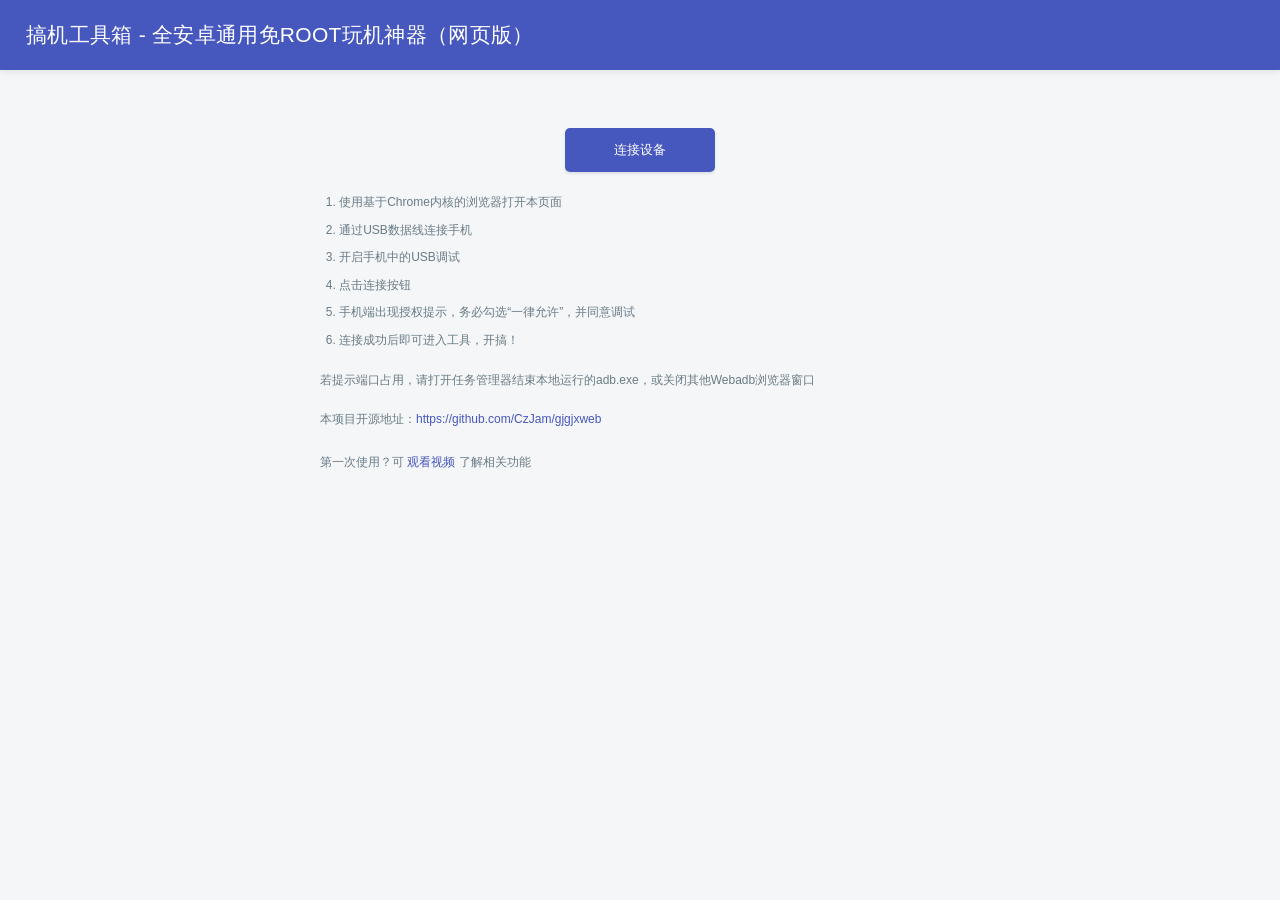
==== docs/index.html @ 9e68b886 "主页新增 ADB 快捷指令：一键激活 Shizuku 点击后通过已连接设备执行 adb shell sh /storage/emulated/0/Android/data/moe.shizuku.pr" ====
<!DOCTYPE html>
<html lang="zh-CN"><head><meta charset="UTF-8"><meta name="viewport" content="width=device-width,initial-scale=1"><meta name="color-scheme" content="light"><meta name="referrer" content="no-referrer"><title>搞机工具箱 · WebADB</title><link rel="icon" type="image/x-icon" href="./assets/favicon.ico"><style>
/**
 * Copyright (c) 2014 The xterm.js authors. All rights reserved.
 * Copyright (c) 2012-2013, Christopher Jeffrey (MIT License)
 * https://github.com/chjj/term.js
 * @license MIT
 *
 * Permission is hereby granted, free of charge, to any person obtaining a copy
 * of this software and associated documentation files (the "Software"), to deal
 * in the Software without restriction, including without limitation the rights
 * to use, copy, modify, merge, publish, distribute, sublicense, and/or sell
 * copies of the Software, and to permit persons to whom the Software is
 * furnished to do so, subject to the following conditions:
 *
 * The above copyright notice and this permission notice shall be included in
 * all copies or substantial portions of the Software.
 *
 * THE SOFTWARE IS PROVIDED "AS IS", WITHOUT WARRANTY OF ANY KIND, EXPRESS OR
 * IMPLIED, INCLUDING BUT NOT LIMITED TO THE WARRANTIES OF MERCHANTABILITY,
 * FITNESS FOR A PARTICULAR PURPOSE AND NONINFRINGEMENT. IN NO EVENT SHALL THE
 * AUTHORS OR COPYRIGHT HOLDERS BE LIABLE FOR ANY CLAIM, DAMAGES OR OTHER
 * LIABILITY, WHETHER IN AN ACTION OF CONTRACT, TORT OR OTHERWISE, ARISING FROM,
 * OUT OF OR IN CONNECTION WITH THE SOFTWARE OR THE USE OR OTHER DEALINGS IN
 * THE SOFTWARE.
 *
 * Originally forked from (with the author's permission):
 *   Fabrice Bellard's javascript vt100 for jslinux:
 *   http://bellard.org/jslinux/
 *   Copyright (c) 2011 Fabrice Bellard
 *   The original design remains. The terminal itself
 *   has been extended to include xterm CSI codes, among
 *   other features.
 */

/**
 *  Default styles for xterm.js
 */

.xterm {
    cursor: text;
    position: relative;
    user-select: none;
    -ms-user-select: none;
    -webkit-user-select: none;
}

.xterm.focus,
.xterm:focus {
    outline: none;
}

.xterm .xterm-helpers {
    position: absolute;
    top: 0;
    /**
     * The z-index of the helpers must be higher than the canvases in order for
     * IMEs to appear on top.
     */
    z-index: 5;
}

.xterm .xterm-helper-textarea {
    padding: 0;
    border: 0;
    margin: 0;
    /* Move textarea out of the screen to the far left, so that the cursor is not visible */
    position: absolute;
    opacity: 0;
    left: -9999em;
    top: 0;
    width: 0;
    height: 0;
    z-index: -5;
    /** Prevent wrapping so the IME appears against the textarea at the correct position */
    white-space: nowrap;
    overflow: hidden;
    resize: none;
}

.xterm .composition-view {
    /* TODO: Composition position got messed up somewhere */
    background: #000;
    color: #FFF;
    display: none;
    position: absolute;
    white-space: nowrap;
    z-index: 1;
}

.xterm .composition-view.active {
    display: block;
}

.xterm .xterm-viewport {
    /* On OS X this is required in order for the scroll bar to appear fully opaque */
    background-color: #000;
    overflow-y: scroll;
    cursor: default;
    position: absolute;
    right: 0;
    left: 0;
    top: 0;
    bottom: 0;
}

.xterm .xterm-screen {
    position: relative;
}

.xterm .xterm-screen canvas {
    position: absolute;
    left: 0;
    top: 0;
}

.xterm .xterm-scroll-area {
    visibility: hidden;
}

.xterm-char-measure-element {
    display: inline-block;
    visibility: hidden;
    position: absolute;
    top: 0;
    left: -9999em;
    line-height: normal;
}

.xterm.enable-mouse-events {
    /* When mouse events are enabled (eg. tmux), revert to the standard pointer cursor */
    cursor: default;
}

.xterm.xterm-cursor-pointer,
.xterm .xterm-cursor-pointer {
    cursor: pointer;
}

.xterm.column-select.focus {
    /* Column selection mode */
    cursor: crosshair;
}

.xterm .xterm-accessibility:not(.debug),
.xterm .xterm-message {
    position: absolute;
    left: 0;
    top: 0;
    bottom: 0;
    right: 0;
    z-index: 10;
    color: transparent;
    pointer-events: none;
}

.xterm .xterm-accessibility-tree:not(.debug) *::selection {
  color: transparent;
}

.xterm .xterm-accessibility-tree {
  user-select: text;
  white-space: pre;
}

.xterm .live-region {
    position: absolute;
    left: -9999px;
    width: 1px;
    height: 1px;
    overflow: hidden;
}

.xterm-dim {
    /* Dim should not apply to background, so the opacity of the foreground color is applied
     * explicitly in the generated class and reset to 1 here */
    opacity: 1 !important;
}

.xterm-underline-1 { text-decoration: underline; }
.xterm-underline-2 { text-decoration: double underline; }
.xterm-underline-3 { text-decoration: wavy underline; }
.xterm-underline-4 { text-decoration: dotted underline; }
.xterm-underline-5 { text-decoration: dashed underline; }

.xterm-overline {
    text-decoration: overline;
}

.xterm-overline.xterm-underline-1 { text-decoration: overline underline; }
.xterm-overline.xterm-underline-2 { text-decoration: overline double underline; }
.xterm-overline.xterm-underline-3 { text-decoration: overline wavy underline; }
.xterm-overline.xterm-underline-4 { text-decoration: overline dotted underline; }
.xterm-overline.xterm-underline-5 { text-decoration: overline dashed underline; }

.xterm-strikethrough {
    text-decoration: line-through;
}

.xterm-screen .xterm-decoration-container .xterm-decoration {
	z-index: 6;
	position: absolute;
}

.xterm-screen .xterm-decoration-container .xterm-decoration.xterm-decoration-top-layer {
	z-index: 7;
}

.xterm-decoration-overview-ruler {
    z-index: 8;
    position: absolute;
    top: 0;
    right: 0;
    pointer-events: none;
}

.xterm-decoration-top {
    z-index: 2;
    position: relative;
}

:root{--ui-scale:1;--app-height:calc(100vh / var(--ui-scale));--app-width:calc(100vw / var(--ui-scale));font:menu;font-size:14px;line-height:1.6;--brand:#4657be;--brand-dark:#34449e;--accent:#ff633b;--brand-soft:#e3e7fa;--bg:#f5f6f7;--surface:#fff;--ink:#182b37;--muted:#687b86;--line:#e0e6e9;--shadow:0 2px 5px #163a4510;--radius:9px;color:var(--ink);color-scheme:light}
html{scrollbar-width:none}html::-webkit-scrollbar{display:none}
*,*::before,*::after{box-sizing:border-box;font:inherit}body{margin:0;background:var(--bg)}button,a,input,textarea,select{outline-offset:4px}button{cursor:pointer}button:disabled{opacity:.43;cursor:not-allowed}button svg{width:18px;height:18px;flex:none}svg{fill:none;stroke:currentColor;stroke-width:1.8;stroke-linecap:round;stroke-linejoin:round;vertical-align:middle}.hidden,[hidden]{display:none!important}h1,h2,h3,p{margin-top:0}h2{font-size:22px;margin-bottom:18px}h3{font-size:18px;margin-bottom:14px}a{color:var(--brand);text-decoration:none}a:hover{text-decoration:underline}small,.muted{color:var(--muted)}
.topbar{min-height:70px;height:auto;flex-wrap:wrap;display:flex;align-items:center;justify-content:space-between;gap:20px;padding:0 26px;background:var(--brand);color:#fff;position:sticky;top:0;z-index:15;box-shadow:0 2px 8px #0038401a}.brand{display:flex;align-items:center;gap:12px;flex:1;min-width:0}.brand-copy{min-width:0}.brand h1{font-size:21px;font-weight:500;letter-spacing:.3px;overflow-wrap:anywhere}.brand h1{margin:0}.top-actions{display:flex;align-items:center;gap:12px;flex-wrap:wrap;margin-left:auto}.connection-chip{font-size:12px;display:flex;align-items:center;gap:7px;max-width:220px}.connection-chip b{overflow:hidden;text-overflow:ellipsis;white-space:nowrap}.dot{width:7px;height:7px;border-radius:50%;background:#c9e0e4;flex:none}.dot.ok{background:#adf3be}.dot.pending{background:#ffe28b}.dot.error{background:#ffb0a5}.topbar .btn{background:#ffffff17;border:1px solid #ffffff7a;color:#fff;box-shadow:none;min-height:35px;padding:6px 13px}.topbar .btn:hover{background:#ffffff28}.sidebar-toggle{display:none}
.shell{display:grid;grid-template-columns:174px minmax(0,1fr);min-height:calc(var(--app-height) - var(--header-height,70px))}.sidebar{overflow-y:auto;overflow-x:hidden;padding:14px 10px;position:sticky;top:var(--header-height,70px);height:calc(var(--app-height) - var(--header-height,70px));background:#f0f2f3;border-right:1px solid var(--line);display:flex;flex-direction:column;z-index:12}.nav{display:grid;gap:5px}.nav button{font-size:14px;background:transparent;border:0;display:flex;align-items:center;gap:13px;text-align:left;padding:11px 13px;border-radius:5px;color:#000;position:relative;min-height:45px}.nav button svg{width:21px;height:21px}.nav button:hover{background:#e5e9eb}.nav button.active{background:var(--brand-soft);color:#000}.nav button.active:before{content:"";position:absolute;left:-10px;top:5px;bottom:5px;width:3px;background:var(--accent)}.sidebar-foot{font-size:13px;line-height:1.9;text-align:center;margin-top:auto;padding:20px 10px 0;color:var(--brand);}.workspace{padding:18px 28px 40px;min-width:0;max-width:1480px;width:100%;margin:0 auto;align-self:start}.page{animation:enter .17s ease}.page-title{display:flex;justify-content:space-between;align-items:center;gap:16px;margin-bottom:18px}.page-title h2{margin:0;font-weight:700}.card{background:var(--surface);border:1px solid var(--line);border-radius:var(--radius);padding:21px;box-shadow:var(--shadow);min-width:0}.card.flat{box-shadow:none}.grid{display:grid;gap:23px}.two{grid-template-columns:1fr 1fr}.three{grid-template-columns:1.2fr .9fr 1fr}.span2{grid-column:1/-1}.stack{display:grid;gap:22px;align-content:start}.row{display:flex;align-items:center;gap:10px;flex-wrap:wrap}.spread{justify-content:space-between}.btn{font-size:13px;border:1px solid transparent;background:var(--brand);color:#fff;min-height:36px;padding:7px 15px;border-radius:5px;display:inline-flex;align-items:center;justify-content:center;gap:9px;box-shadow:0 2px 3px #173a451c;white-space:nowrap}.btn:hover:not(:disabled){background:var(--brand-dark)}.btn.secondary{background:#fff;color:var(--brand);border-color:#c9dce0;box-shadow:none}.btn.secondary:hover:not(:disabled){background:var(--brand-soft)}.btn.danger{background:#d85442}.btn.danger:hover:not(:disabled){background:#bc4030}.btn.quiet{color:var(--muted);background:#edf1f3;box-shadow:none}.btn.small{font-size:12px;min-height:29px;padding:4px 10px;}.btn.wide{width:100%}.button-grid{display:grid;gap:10px;grid-template-columns:repeat(3,minmax(0,1fr))}.button-grid.four{grid-template-columns:repeat(4,minmax(0,1fr))}.button-grid.two{grid-template-columns:repeat(2,minmax(0,1fr))}.field{display:grid;gap:5px;min-width:0}.field>span,.field>label{font-size:12px;color:var(--muted)}input:not([type=checkbox]):not([type=range]),select,textarea{width:100%;border:1px solid #dce2e5;border-radius:5px;background:#f7f8f9;color:var(--ink);padding:10px 12px;min-height:41px}input:focus,textarea:focus,select:focus{border-color:var(--brand);outline:2px solid var(--brand-soft)}input::placeholder,textarea::placeholder{color:#9aa6ae}textarea{resize:vertical}.field-row{display:flex;gap:12px;align-items:flex-end}.field-row .field{flex:1}.field-row .btn{min-height:41px}.hint{font-size:12px;line-height:1.8;color:var(--muted);margin-top:12px;margin-bottom:0;}.metric-text{font-size:13px;color:var(--brand);}.section-gap{margin-top:25px}.switch{font-size:13px;display:flex;gap:10px;align-items:center;cursor:pointer;}.switch input{appearance:none;width:34px;height:18px;border-radius:15px;background:#bbc4c9;flex:none;position:relative;cursor:pointer;margin:0}.switch input:before{content:"";position:absolute;width:21px;height:21px;left:-1px;top:-1.5px;background:#fff;border-radius:50%;box-shadow:0 1px 4px #0003;transition:transform .15s}.switch input:checked{background:var(--brand-soft)}.switch input:checked:before{transform:translateX(15px);background:var(--brand)}.check{font-size:13px;display:flex;align-items:center;gap:7px;cursor:pointer}.check input{width:16px;height:16px;accent-color:var(--brand);margin:0;flex:none}.checks{display:grid;grid-template-columns:repeat(4,minmax(0,1fr));gap:13px 9px}.stat-label{font-size:12px;color:var(--muted);margin-bottom:2px}.stat-value{font-size:14px;overflow-wrap:anywhere}.info-grid{display:grid;grid-template-columns:1fr 1fr 1fr;gap:22px}.info-pairs{font-size:13px;display:grid;gap:9px;}.info-pairs div{display:grid;grid-template-columns:65px minmax(0,1fr);gap:6px}#runtime-ua{white-space:pre-wrap;overflow-wrap:anywhere}.info-pairs dt{color:var(--muted)}.info-pairs dd{margin:0;overflow-wrap:anywhere}.cpu-grid{font-size:15px;display:grid;grid-template-columns:1fr 1fr;gap:9px 15px;color:var(--brand);}.cpu-grid button{background:transparent;color:inherit;border:0;padding:0;text-align:left;cursor:pointer}.cpu-grid button:hover{text-decoration:underline}.info-wide{font-size:12px;border-top:1px solid #edf0f2;margin-top:18px;padding-top:13px;display:grid;gap:6px;overflow-wrap:anywhere}.info-wide b{color:var(--muted);display:inline-block;min-width:73px}.reboot-grid{grid-template-columns:repeat(3,1fr)}.empty{font-size:13px;display:flex;min-height:130px;align-items:center;justify-content:center;text-align:center;color:#9ba9b0;}.focus-box{background:#f5f7f8;border:1px solid #edf0f2;border-radius:6px;padding:12px 14px;overflow-wrap:anywhere}.focus-box+.focus-box{margin-top:9px}.separator{border:0;border-top:1px solid var(--line);margin:19px 0}.slider-row{display:grid;grid-template-columns:57px minmax(100px,1fr) 85px;gap:12px;align-items:center;margin:20px 0}input[type=range]{width:100%;accent-color:var(--brand);margin:0}.ticks{font-size:11px;display:flex;justify-content:space-between;color:var(--muted);margin-top:4px}.slider-value{color:var(--brand);text-align:right;}.battery-summary{font-size:14px;text-align:center;color:var(--brand);margin-bottom:11px}.text-output{font-size:12px;white-space:pre-wrap;overflow:auto;max-height:370px;min-height:270px;margin:0;word-break:break-word}.stats-output{font-size:11px;min-height:260px;max-height:330px;white-space:pre;overflow:auto;background:#f6f8f9;border-radius:5px;padding:10px;margin-bottom:13px}.stats-controls{display:flex;align-items:center;gap:8px;margin-top:12px}.stats-controls select{padding:6px;min-height:35px}.stats-controls .btn{flex:1}.temp-grid{display:grid;gap:16px}.script-layout{display:grid;grid-template-columns:minmax(0,1fr) 175px 190px;gap:17px}.script-editor{font-size:12px;line-height:1.7;width:100%;min-height:420px;border-radius:5px!important;tab-size:2}.script-tools{display:grid;gap:10px;align-content:start}.script-list{min-height:270px;background:#f7f8f9;border:1px solid var(--line);border-radius:5px;padding:5px;margin-bottom:13px}.script-list button{font-size:12px;display:block;width:100%;text-align:left;border:0;background:transparent;color:var(--ink);border-radius:4px;padding:7px 8px;overflow:hidden;text-overflow:ellipsis;white-space:nowrap}.script-list button.active{background:var(--brand-soft);color:var(--brand)}.file-list{font-size:11px;max-height:100px;overflow:auto;color:var(--muted);padding-top:8px}.badge{font-size:10px;display:inline-block;padding:3px 8px;background:var(--brand-soft);color:var(--brand);border-radius:4px}.about-title{font-size:30px;letter-spacing:1px;margin:7px 0;color:var(--brand)}.about-sub{font-size:12px;color:var(--muted)}.links-grid{display:grid;grid-template-columns:1fr 1fr;gap:9px}.about-copy{font-size:13px;line-height:1.9;margin:0}.settings-grid .card{min-height:155px}.settings-grid .switch{margin-top:16px}.settings-grid .btn{align-self:end}.download-list{display:grid;gap:9px;max-height:330px;overflow:auto}.download-item{display:flex;gap:12px;align-items:center;padding:10px;background:#f5f7f8;border-radius:5px}.download-item span{font-size:12px;flex:1;overflow-wrap:anywhere}.download-item img{width:42px;height:42px;object-fit:cover;border-radius:4px}.gallery-empty{font-size:12px;color:var(--muted);padding:10px 0}.toast-stack{position:fixed;bottom:24px;left:50%;transform:translateX(-50%);z-index:100;display:grid;gap:8px;max-width:min(600px,calc(var(--app-width)*.9));pointer-events:none}.toast{font-size:13px;border-radius:6px;padding:11px 18px;background:#253b46;color:#fff;box-shadow:0 4px 20px #0003;animation:enter .18s ease}.toast.error{background:#9b3b32}.progress{height:3px;background:var(--brand-soft);border-radius:3px;overflow:hidden;margin-top:12px}.progress div{height:100%;width:0;background:var(--brand);transition:width .15s}.progress-text{font-size:11px;color:var(--muted);margin-top:6px}
dialog{border:1px solid var(--line);border-radius:12px;padding:0;max-width:min(720px,calc(var(--app-width)*.92));width:620px;box-shadow:0 20px 70px #002a3d35;color:var(--ink);background:var(--surface)}dialog::backdrop{background:#102b3c66;backdrop-filter:blur(2px)}.modal-head{padding:20px 24px 15px;display:flex;justify-content:space-between;align-items:center;border-bottom:1px solid var(--line)}.modal-head h3{margin:0}.icon-button{border:0;background:transparent;color:var(--muted);padding:5px;display:inline-flex;border-radius:5px}.icon-button:hover{background:#edf2f4}.icon-button svg{width:20px;height:20px}.modal-body{padding:22px 24px;max-height:calc(var(--app-height)*.65);overflow:auto}.modal-footer{display:flex;justify-content:flex-end;gap:10px;border-top:1px solid var(--line);padding:15px 24px}.modal-text{font-size:12px;line-height:1.8;white-space:pre-wrap;word-break:break-word;margin:0}.tab-pills{display:flex;gap:6px;flex-wrap:wrap;margin-bottom:18px}.tab-pills button{font-size:12px;border:1px solid var(--line);border-radius:5px;background:#fff;color:var(--muted);padding:6px 12px;}.tab-pills button.active{color:var(--brand);border-color:var(--brand);background:var(--brand-soft)}.inline-note{font-size:12px;border-left:3px solid var(--brand);background:#f1f8f9;padding:11px 14px;color:#526d79;margin-top:15px}.log-table{font-size:12px;width:100%;border-collapse:collapse;}.log-table td,.log-table th{border-bottom:1px solid var(--line);padding:9px;text-align:left}.table-wrap{overflow:auto}.kbd{font-size:10px;border:1px solid #ced8dc;padding:2px 5px;border-radius:3px;color:var(--muted)}
@keyframes enter{from{opacity:0;transform:translateY(4px)}to{opacity:1;transform:translateY(0)}}
.battery-compact>.three{grid-template-columns:1fr}.battery-compact>.three>.card:first-child,.battery-compact>.three>.card:last-child{display:none}.battery-compact .stats-output{min-height:420px;max-height:calc(var(--app-height)*.6)}
@media(min-width:1450px){.workspace{padding:18px 40px}.topbar{padding:0 30px}.shell{grid-template-columns:190px minmax(0,1fr)}}
@media(max-width:1100px){.workspace{padding:18px 20px}.three{grid-template-columns:1fr 1fr}.three>*:last-child{grid-column:1/-1}.info-grid{grid-template-columns:1fr 1fr}.info-grid>.cpu-grid{grid-column:1/-1;grid-template-columns:repeat(4,1fr);border-top:1px solid var(--line);padding-top:15px}.script-layout{grid-template-columns:minmax(0,1fr) 175px}.script-layout>.card:last-child{grid-column:1/-1}.script-list{min-height:80px;display:grid;grid-template-columns:repeat(3,1fr)}.button-grid.four{grid-template-columns:repeat(2,1fr)}.checks{grid-template-columns:repeat(3,minmax(0,1fr))}}
@media(max-width:780px){.topbar{min-height:60px;padding:12px 14px;gap:10px}.brand{gap:7px}.connection-chip{display:none}.top-actions{gap:6px}.topbar .btn{padding:5px 9px;min-height:33px}.sidebar-toggle{display:inline-flex;background:transparent;border:0;color:#fff;padding:4px}.sidebar-toggle svg{width:22px;height:22px}.shell{grid-template-columns:1fr}.sidebar{position:fixed;left:0;top:var(--header-height,60px);width:180px;height:calc(var(--app-height) - var(--header-height,60px));transform:translateX(-100%);transition:transform .2s;box-shadow:6px 0 20px #132e3c22}.sidebar.open{transform:translateX(0)}.workspace{padding:18px 14px}.two,.three,.settings-grid{grid-template-columns:1fr}.three>*:last-child{grid-column:auto}.info-grid{grid-template-columns:1fr 1fr;gap:12px}.card{padding:17px}.checks{grid-template-columns:repeat(4,1fr)}.script-layout{grid-template-columns:1fr}.script-layout>.card:last-child{grid-column:auto}.script-tools{grid-template-columns:1fr 1fr}.script-tools .switch{grid-column:1/-1}.script-editor{min-height:340px}.sidebar-foot{padding-bottom:18px}dialog{max-width:calc(var(--app-width)*.95)}}
@media(max-width:420px){.info-grid{grid-template-columns:1fr}.info-grid>.cpu-grid{grid-template-columns:repeat(2,1fr)}.button-grid{grid-template-columns:repeat(2,1fr)}.checks{grid-template-columns:repeat(3,1fr)}.field-row{flex-wrap:wrap}.field-row>.field{flex-basis:35%}.topbar .btn svg{display:none}.script-list{grid-template-columns:repeat(2,1fr)}}

.connection-status{font-size:12px;color:var(--muted);overflow-wrap:anywhere;margin-bottom:12px}.connection-status.error{color:#be3e31}.connection-status.ok{display:flex;align-items:center;gap:7px}.connection-status.ok:before{content:"";width:7px;height:7px;border-radius:50%;background:#04d86a;flex:none}.device-controls{display:flex;align-items:center;gap:10px;margin-bottom:15px}.device-controls select{min-width:0;flex:1}

.about-attribution{font-size:14px;line-height:1.6;color:var(--brand);text-align:center;margin:28px 0 0;overflow-wrap:anywhere}.about-attribution a{color:var(--brand);text-decoration:underline;text-underline-offset:2px}.sidebar-foot a{color:var(--brand)}.sidebar-foot a,.sidebar-foot a:hover,.sidebar-foot a:focus-visible{text-decoration:none}.focus-box .mono{font-size:12px}
@media(max-width:780px){.brand h1{font-size:19px}.topbar .btn{font-size:11px}.page-title h2{font-size:21px}}
@media(max-width:420px){.brand h1{font-size:17px}}

body[data-connected="false"] .sidebar,body[data-connected="false"] .page,body[data-connected="false"] .top-actions,body[data-connected="false"] #menu-toggle{display:none!important}body[data-connected="false"] .shell{grid-template-columns:minmax(0,1fr)}body[data-connected="true"] .connection-entry{display:none}.connection-entry{display:flex;flex-direction:column;align-items:center;justify-content:center;padding:40px 0}.connection-hint{margin:20px 0 0;width:min(640px,100%);overflow-wrap:anywhere}.connection-steps{margin:0;padding-left:1.6em;text-align:left}.connection-steps li+li{margin-top:6px}.connection-warning,.connection-source{margin:18px 0 0;text-align:left}.connection-entry .btn{min-width:150px;min-height:44px}.connection-status{margin-bottom:12px}

.terminal-card{padding:12px}.terminal-session-bar{display:flex;justify-content:space-between;gap:12px;flex-wrap:wrap;color:var(--muted);font-size:12px;margin:0 4px 10px}.terminal-surface{height:clamp(360px,calc(var(--app-height)*.62),650px);min-height:340px;padding:0;background:#111e27;color:#deebf0;border-radius:7px;overflow:hidden}.terminal-surface .xterm{height:100%;padding:12px}.terminal-surface .xterm-helper-textarea{min-height:0!important;padding:0!important;border:0!important;outline:0!important}

#page-battery>.three{align-items:stretch}
#page-battery:not(.battery-compact)>.three{grid-auto-rows:1fr}
.battery-statistics,.battery-simulation{display:flex;flex-direction:column}
.battery-statistics .stats-output{flex:1 1 0;min-height:0;max-height:none}
.battery-simulation .temp-grid{display:flex;flex-direction:column;justify-content:space-between;flex:1;gap:16px}
.battery-compact .battery-statistics .stats-output{flex:initial;min-height:420px;max-height:calc(var(--app-height)*.6)}

.developer-website{font-size:inherit;color:var(--brand);margin:18px 0 0;white-space:nowrap}.changelog{padding-left:1.6em}.changelog li+li{margin-top:6px}

.about-online{margin-top:12px}
#setting-cpu-interval{height:41px}

.info-pairs .board-id-field{display:flex;align-items:baseline;gap:8px}.board-id-field>[data-info]{min-width:0;overflow-wrap:anywhere}.board-id-toggle{border:0;background:transparent;color:var(--brand);padding:0;white-space:nowrap}.board-id-toggle:hover{text-decoration:underline}

</style><script type="importmap">{"imports":{"@yume-chan/adb":"[data-uri]","@yume-chan/adb-daemon-webusb":"[data-uri]","@yume-chan/struct":"[data-uri]","@yume-chan/stream-extra":"[data-uri]","@yume-chan/event":"[data-uri]","@yume-chan/no-data-view":"[data-uri]","@yume-chan/adb-credential-web":"[data-uri]","@yume-chan/async":"[data-uri]"}}</script></head><body data-connected="false">
<svg aria-hidden="true" style="position:absolute;width:0;height:0;overflow:hidden"><defs>
<symbol id="i-home" viewBox="0 0 24 24"><path d="m3 10 9-7 9 7M5 9v12h5v-7h4v7h5V9"/></symbol><symbol id="i-package" viewBox="0 0 24 24"><path d="m12 3 9 5v9l-9 5-9-5V8l9-5Zm-9 5 9 5 9-5M12 13v9M7.5 5.5l9 5"/></symbol><symbol id="i-screen" viewBox="0 0 24 24"><rect x="3" y="4" width="18" height="14" rx="2"/><path d="M8 22h8m-4-4v4M6 8h2m8 0h2M6 14h2m8 0h2"/></symbol><symbol id="i-settings" viewBox="0 0 24 24"><path d="m9 3-.5 3-2 1-2.7-1-2 3 2.3 2v2L2 15l2 3 2.7-1 2 1 .5 3h4l.5-3 2-1 2.7 1 2-3-2.3-2v-2L21 9l-2-3-2.7 1-2-1L13 3Z"/><circle cx="11" cy="12" r="3"/></symbol><symbol id="i-battery" viewBox="0 0 24 24"><rect x="6" y="4" width="12" height="18" rx="2"/><path d="M10 1h4M9 11h6m-6 4h6"/></symbol><symbol id="i-sliders" viewBox="0 0 24 24"><path d="M3 6h6m4 0h8M3 12h12m4 0h2M3 18h2m4 0h12"/><circle cx="11" cy="6" r="2"/><circle cx="17" cy="12" r="2"/><circle cx="7" cy="18" r="2"/></symbol><symbol id="i-script" viewBox="0 0 24 24"><path d="m12 2 9 5v10l-9 5-9-5V7l9-5ZM6 8l6-3 6 3v8l-6 3-6-3Z"/></symbol><symbol id="i-terminal" viewBox="0 0 24 24"><rect x="2" y="4" width="20" height="16" rx="2"/><path d="m6 8 4 4-4 4m7 0h5"/></symbol><symbol id="i-info" viewBox="0 0 24 24"><circle cx="12" cy="12" r="10"/><path d="M12 11v6m0-10v.2"/></symbol><symbol id="i-usb" viewBox="0 0 24 24"><path d="M12 21V3m-3 3 3-3 3 3M12 15l6-4V7M12 18l-6-4v-4"/><circle cx="6" cy="8" r="2"/><rect x="16" y="3" width="4" height="4"/><circle cx="12" cy="21" r="1"/></symbol><symbol id="i-check" viewBox="0 0 24 24"><path d="m4 12 5 5L20 6"/></symbol><symbol id="i-refresh" viewBox="0 0 24 24"><path d="M20 8a9 9 0 1 0 1 7M20 3v5h-5"/></symbol><symbol id="i-download" viewBox="0 0 24 24"><path d="M12 3v12m-5-5 5 5 5-5M4 16v5h16v-5"/></symbol><symbol id="i-upload" viewBox="0 0 24 24"><path d="M12 16V4m-5 5 5-5 5 5M4 16v5h16v-5"/></symbol><symbol id="i-play" viewBox="0 0 24 24"><path d="m7 3 14 9-14 9Z"/></symbol><symbol id="i-stop" viewBox="0 0 24 24"><rect x="5" y="5" width="14" height="14" rx="1"/></symbol><symbol id="i-power" viewBox="0 0 24 24"><path d="M12 2v10M6 5a9 9 0 1 0 12 0"/></symbol><symbol id="i-trash" viewBox="0 0 24 24"><path d="M3 6h18M9 6V3h6v3M5 6l1 15h12l1-15M10 10v7m4-7v7"/></symbol><symbol id="i-eye" viewBox="0 0 24 24"><path d="M2 12s4-7 10-7 10 7 10 7-4 7-10 7S2 12 2 12Z"/><circle cx="12" cy="12" r="3"/></symbol><symbol id="i-lock" viewBox="0 0 24 24"><rect x="5" y="10" width="14" height="12" rx="2"/><path d="M8 10V6a4 4 0 0 1 8 0v4m-4 6v2"/></symbol><symbol id="i-wifi" viewBox="0 0 24 24"><path d="M2 8a16 16 0 0 1 20 0M5 12a11 11 0 0 1 14 0m-10 4a5 5 0 0 1 6 0m-3 4v.1"/></symbol><symbol id="i-menu" viewBox="0 0 24 24"><path d="M3 6h18M3 12h18M3 18h18"/></symbol><symbol id="i-close" viewBox="0 0 24 24"><path d="m5 5 14 14M19 5 5 19"/></symbol><symbol id="i-back" viewBox="0 0 24 24"><path d="m16 3-12 9 12 9Z"/></symbol><symbol id="i-circle" viewBox="0 0 24 24"><circle cx="12" cy="12" r="8"/></symbol><symbol id="i-volume" viewBox="0 0 24 24"><path d="M4 9h4l5-5v16l-5-5H4Zm13-2a7 7 0 0 1 0 10m3-13a11 11 0 0 1 0 16"/></symbol><symbol id="i-plus" viewBox="0 0 24 24"><path d="M12 4v16M4 12h16"/></symbol><symbol id="i-folder" viewBox="0 0 24 24"><path d="M3 20V5h7l2 3h9v12Z"/></symbol><symbol id="i-copy" viewBox="0 0 24 24"><rect x="8" y="8" width="13" height="13" rx="2"/><path d="M16 8V3H3v13h5"/></symbol>
</defs></svg>
<header class="topbar"><div class="brand"><button class="sidebar-toggle" id="menu-toggle" aria-label="展开菜单"><svg><use href="#i-menu"/></svg></button><div class="brand-copy"><h1>搞机工具箱 - 全安卓通用免ROOT玩机神器（网页版）</h1></div></div><div class="top-actions"><div class="connection-chip"><span class="dot" id="connection-dot"></span><b id="connection-label">未连接设备</b></div><button class="btn" id="connect-usb"><svg><use href="#i-usb"/></svg>选择设备</button><button class="btn" id="disconnect" hidden>断开</button></div></header>
<div class="shell"><aside class="sidebar" id="sidebar"><nav class="nav" aria-label="功能导航">
<button data-page="home" class="active"><svg><use href="#i-home"/></svg>主页</button><button data-page="apps"><svg><use href="#i-package"/></svg>软件管理</button><button data-page="display"><svg><use href="#i-screen"/></svg>显示控制</button><button data-page="system"><svg><use href="#i-settings"/></svg>系统界面</button><button data-page="battery"><svg><use href="#i-battery"/></svg>电池管理</button><button data-page="tuning"><svg><use href="#i-sliders"/></svg>无级调节</button><button data-page="scripts"><svg><use href="#i-script"/></svg>控机脚本</button><button data-page="terminal"><svg><use href="#i-terminal"/></svg>ADB 终端</button><button data-page="settings"><svg><use href="#i-settings"/></svg>软件设置</button><button data-page="about"><svg><use href="#i-info"/></svg>关于</button></nav><div class="sidebar-foot"><a href="https://space.bilibili.com/251013709" target="_blank" rel="noopener noreferrer">作者@晨钟酱Official</a><br><span>v1.0.0</span></div></aside>
<main class="workspace"><div class="connection-entry" id="connection-entry"><button class="btn" id="connect-device" data-action="connect-device" disabled>连接设备</button><div class="hint connection-hint"><ol class="connection-steps"><li>使用基于Chrome内核的浏览器打开本页面</li><li>通过USB数据线连接手机</li><li>开启手机中的USB调试</li><li>点击连接按钮</li><li>手机端出现授权提示，务必勾选“一律允许”，并同意调试</li><li>连接成功后即可进入工具，开搞！</li></ol><p class="connection-warning">若提示端口占用，请打开任务管理器结束本地运行的adb.exe，或关闭其他Webadb浏览器窗口</p><p class="connection-source">本项目开源地址：<a href="https://github.com/CzJam/gjgjxweb" target="_blank" rel="noopener noreferrer">https://github.com/CzJam/gjgjxweb</a><br><br>第一次使用？可 <a href="https://www.bilibili.com/video/BV1TB456ZEoo/" target="_blank" rel="noopener noreferrer">观看视频</a> 了解相关功能</p></div></div>
<section class="page" id="page-home"><div class="page-title"><div><h2>设备信息</h2></div></div><div class="card"><div class="info-grid"><dl class="info-pairs"><div><dt>品牌</dt><dd data-info="brand">—</dd></div><div><dt>型号</dt><dd data-info="model">—</dd></div><div><dt>代号</dt><dd data-info="device">—</dd></div><div><dt>系统</dt><dd data-info="android">—</dd></div><div><dt>主板 ID</dt><dd class="board-id-field"><span data-info="board" id="board-id-value">—</span><button class="board-id-toggle" id="board-id-toggle" data-action="toggle-board-id" aria-label="隐藏主板 ID" aria-pressed="false">隐藏</button></dd></div></dl><dl class="info-pairs"><div><dt>CPU 架构</dt><dd data-info="abi">—</dd></div><div><dt>闪存类型</dt><dd data-info="storage">—</dd></div><div><dt>显示信息</dt><dd data-info="display">—</dd></div><div><dt>已开机</dt><dd data-info="uptime">—</dd></div><div><dt>电池信息</dt><dd data-info="battery">—</dd></div></dl><div class="cpu-grid" id="cpu-grid"><span>CPU 频率</span><span>—</span></div></div><div class="info-wide"><div><b>系统架构</b><span data-info="arch">—</span></div><div><b>编译版本</b><span data-info="fingerprint">—</span></div><div><b>内核版本</b><span data-info="kernel">—</span></div></div></div><div class="grid two section-gap"><div class="card"><h3>快捷重启</h3><div class="button-grid reboot-grid"><button class="btn" data-reboot="" data-device><svg><use href="#i-refresh"/></svg>重启</button><button class="btn" data-reboot="bootloader" data-device>Fastboot</button><button class="btn" data-reboot="edl" data-device>EDL</button><button class="btn" data-reboot="poweroff" data-device><svg><use href="#i-power"/></svg>关机</button><button class="btn" data-reboot="fastboot" data-device>Fastbootd</button><button class="btn" data-reboot="recovery" data-device>Recovery</button></div></div><div class="card"><h3>连接设备</h3><p class="status connection-status" id="status" role="status" aria-live="polite">正在加载 WebADB…</p><div class="device-controls"><select id="device-select" aria-label="当前设备"><option value="">尚未选择设备</option></select><button class="btn secondary small" data-action="refresh-devices" title="刷新已授权设备"><svg><use href="#i-refresh"/></svg>刷新</button></div><p class="hint" style="margin:0">使用 Chrome / Edge，开启手机的 USB 调试，连接后在手机上允许授权。</p></div><div class="card"><h3>ADB 快捷指令</h3><div class="button-grid"><button class="btn" data-action="shizuku-start" data-device>激活 Shizuku</button></div><p class="hint">通过 ADB 运行 Shizuku 官方启动脚本，需已在手机安装 Shizuku；重启手机后需重新激活。</p></div></div></section>
<section class="page" id="page-apps" hidden><div class="page-title"><div><h2>软件管理</h2></div><button class="btn secondary small" data-action="list-packages" data-device>选择已安装软件</button></div><div class="grid two"><div class="stack"><div class="card"><label class="field"><span>软件包名（关闭自动填充后，可手动输入包名）</span><input id="package-name" placeholder="com.android.settings" autocomplete="off" spellcheck="false"></label><div class="button-grid section-gap" id="package-actions"><button class="btn" data-app="disable" data-device>禁用</button><button class="btn" data-app="enable" data-device>启用</button><button class="btn" data-app="launch" data-device>运行</button><button class="btn" data-app="stop" data-device>强制停止</button><button class="btn" data-app="uninstall" data-device>卸载</button><button class="btn" data-app="uninstall-keep" data-device>保留数据卸载</button><button class="btn" data-app="admin" data-device>卸载锁设置</button><button class="btn" data-app="extract" data-device>提取安装包</button><button class="btn" data-app="clear" data-device>清除数据</button><button class="btn" data-app="info" data-device>软件信息</button><button class="btn" data-app="restore" data-device>恢复系统软件</button><button class="btn secondary" data-action="history">操作记录</button></div></div><div class="card"><div class="row spread" style="margin-bottom:13px"><h3 style="margin:0">当前界面</h3><label class="switch"><input id="auto-fill" type="checkbox" data-setting="autoFill">自动填充</label></div><div class="focus-box"><div class="stat-label">包名</div><div id="focused-package" class="mono">—</div></div><div class="focus-box"><div class="stat-label">活动</div><div id="focused-activity" class="mono">—</div></div></div></div><div class="stack"><div class="card"><h3>安装 APK / 推送文件</h3><div class="button-grid two"><button class="btn" data-action="install-apk" data-device><svg><use href="#i-package"/></svg>安装软件</button><button class="btn" data-action="push-files" data-device><svg><use href="#i-upload"/></svg>发送文件</button></div><div class="progress" id="transfer-progress" hidden><div></div></div><div class="progress-text" id="transfer-status"></div><p class="hint">可选择多个 APK 逐个安装，支持多文件传输。</p></div><div class="card"><h3>Google 套件管理</h3><div class="checks" id="google-packages"></div><div class="row spread section-gap"><label class="switch"><input id="google-all" type="checkbox">全选</label><div class="row"><button class="btn" data-action="google-disable" data-device>禁用所选</button><button class="btn" data-action="google-enable" data-device>启用所选</button></div></div></div></div></div></section>
<section class="page" id="page-display" hidden><div class="page-title"><div><h2>显示控制</h2></div><button class="btn secondary small" data-action="refresh-display" data-device>刷新</button></div><div class="grid two"><div class="card"><h3>屏幕分辨率</h3><p class="metric-text" id="resolution-info">分辨率：—</p><div class="field-row"><label class="field"><span>横向像素</span><input type="number" id="resolution-x" min="100" max="16384" placeholder="宽"></label><label class="field"><span>纵向像素</span><input type="number" id="resolution-y" min="100" max="16384" placeholder="高"></label></div><div class="row section-gap"><button class="btn" data-action="set-resolution" data-device>修改</button><button class="btn secondary" data-action="reset-resolution" data-device>恢复</button></div></div><div class="card"><h3>显示密度</h3><p class="metric-text" id="density-info">显示密度：—　最小宽度：—</p><div class="field-row"><label class="field"><span>单位</span><select id="density-unit"><option value="dpi">DPI</option><option value="dp">最小宽度 dp</option></select></label><label class="field"><span>数值</span><input type="number" id="density-value" min="1" placeholder="DPI / dp"></label></div><div class="row section-gap"><button class="btn" data-action="set-density" data-device>修改</button><button class="btn secondary" data-action="reset-density" data-device>恢复</button></div></div><div class="card span2"><h3>按键模拟</h3><div class="button-grid four"><button class="btn" data-key="4" data-device><svg><use href="#i-back"/></svg>返回</button><button class="btn" data-key="3" data-device><svg><use href="#i-circle"/></svg>主页</button><button class="btn" data-key="187" data-device><svg><use href="#i-stop"/></svg>多任务</button><button class="btn" data-key="26" id="lock-key" data-device><svg><use href="#i-lock"/></svg>锁屏</button><button class="btn" data-key="24" data-device>音量 +</button><button class="btn" data-key="25" data-device>音量 −</button><button class="btn" data-key="164" data-device>静音</button><button class="btn" data-action="screenshot" id="screenshot-button" data-device><svg><use href="#i-screen"/></svg>截屏</button></div><p class="hint">右键「锁屏」可长按电源键；右键「截屏」可查看本次会话中已保存的截图。</p></div></div></section>
<section class="page" id="page-system" hidden><div class="page-title"><div><h2>系统界面</h2></div></div><div class="grid two"><div class="stack"><div class="card"><h3>隐藏状态栏图标</h3><div class="checks" id="statusbar-icons"></div><div class="row section-gap spread"><span class="hint" style="margin:0">勾选表示隐藏，点击后统一生效</span><button class="btn" data-action="hide-icons" data-device>应用</button></div></div><div class="card"><h3>状态栏图标设置</h3><div class="field-row"><label class="field"><span>下拉快捷图标数</span><select id="quick-tile-count"><option value="">保持当前</option><option>3</option><option>4</option><option>5</option><option>6</option><option>7</option><option>8</option><option>9</option></select></label><label class="field"><span>图标距顶部间距</span><select id="statusbar-padding"><option value="">保持当前</option><option value="0">0</option><option value="5">5</option><option value="10">10</option><option value="15">15</option><option value="20">20</option><option value="30">30</option></select></label></div><div class="row section-gap"><button class="btn" data-action="statusbar-settings" data-device>应用设置</button><button class="btn secondary" data-action="wifi-fix" data-device><svg><use href="#i-wifi"/></svg>去除 Wi-Fi 的 × / !</button></div><p class="hint">部分状态栏设置由系统版本和厂商决定。</p></div></div><div class="card"><h3>双栏自动沉浸</h3><div class="button-grid two"><button class="btn" data-immersive="status" data-device>沉浸状态栏</button><button class="btn" data-immersive="navigation" data-device>沉浸导航栏</button><button class="btn" data-immersive="full" data-device>同时沉浸</button><button class="btn secondary" data-immersive="reset" data-device>全部恢复</button></div><label class="field section-gap"><span>软件范围（留空表示全部软件）</span><input id="immersive-packages" placeholder="apps,-com.android.settings" spellcheck="false"></label><div class="inline-note">仅对指定软件生效：<br><code>com.android.settings,com.miui.gallery</code><br><br>对所有软件生效，排除指定软件：<br><code>apps,-com.android.settings</code></div></div></div></section>
<section class="page" id="page-battery" hidden><div class="page-title"><div><h2>电池管理</h2></div></div><div class="grid three"><div class="card"><div class="row spread" style="margin-bottom:12px"><h3 style="margin:0">电池信息</h3><button class="btn secondary small" data-action="refresh-battery" data-device><svg><use href="#i-refresh"/></svg></button></div><div class="battery-summary" id="battery-summary">电量：—　电压：—　温度：—</div><pre id="battery-raw" class="text-output">连接设备后读取电池信息</pre></div><div class="card battery-statistics"><div class="row spread"><h3>自动统计</h3><button class="btn secondary small" data-action="battery-compact">专注视图</button></div><div id="battery-stats" class="stats-output">时间，电量，温度</div><label class="check"><input id="battery-record-power" type="checkbox">记录电池功率</label><div class="stats-controls"><select id="battery-interval" aria-label="统计间隔"><option value="1">1 秒</option><option value="2">2 秒</option><option value="3" selected>3 秒</option><option value="5">5 秒</option><option value="10">10 秒</option><option value="30">30 秒</option><option value="60">60 秒</option></select><button class="btn" id="battery-start" data-action="battery-start" data-device>开始</button><button class="btn secondary small" data-action="battery-export" title="导出 CSV"><svg><use href="#i-download"/></svg></button></div></div><div class="card battery-simulation"><h3>电池模拟</h3><div class="temp-grid"><div class="field-row"><label class="field"><span>温度（℃）</span><input id="battery-temperature" type="number" min="-50" max="150" step=".1" placeholder="例如 27.7"></label><button class="btn" data-battery-set="temp" data-device>修改</button></div><div class="field-row"><label class="field"><span>电量（%）</span><input id="battery-level" type="number" min="0" max="100" placeholder="0—100"></label><button class="btn" data-battery-set="level" data-device>修改</button></div><label class="switch"><input type="checkbox" data-battery-source="unplugged" data-device>模拟非充电</label><label class="switch"><input type="checkbox" data-battery-source="wireless" data-device>模拟无线充电</label><label class="switch"><input type="checkbox" data-battery-source="usb" data-device>模拟 USB 充电</label><label class="switch"><input type="checkbox" data-battery-source="ac" data-device>模拟直流充电</label><button class="btn" data-action="battery-reset" data-device><svg><use href="#i-refresh"/></svg>恢复真实电池参数</button></div></div></div></section>
<section class="page" id="page-tuning" hidden><div class="page-title"><div><h2>无级调节</h2></div><button class="btn secondary small" data-action="refresh-tuning" data-device>刷新</button></div><div class="stack"><div class="card"><h3>字体大小倍数</h3><div class="slider-row"><span>缩放</span><div><input id="font-scale" aria-label="字体大小倍率" type="range" min=".2" max="4" step=".04" value="1" data-tune="font_scale" data-device></div><span id="font-scale-value" class="slider-value">—</span></div></div><div class="card"><h3>动画倍率</h3><div class="slider-row"><span>窗口</span><input id="window-scale" aria-label="窗口动画倍率" type="range" min="0" max="4" step=".04" value="1" data-tune="window_animation_scale" data-device><span id="window-scale-value" class="slider-value">—</span></div><div class="slider-row"><span>过渡</span><input id="transition-scale" aria-label="过渡动画倍率" type="range" min="0" max="4" step=".04" value="1" data-tune="transition_animation_scale" data-device><span id="transition-scale-value" class="slider-value">—</span></div><div class="slider-row"><span>程序</span><input id="animator-scale" aria-label="程序动画倍率" type="range" min="0" max="4" step=".04" value="1" data-tune="animator_duration_scale" data-device><span id="animator-scale-value" class="slider-value">—</span></div><p class="hint">拖动后松开即应用。倍率越小动画越快，0 表示关闭动画。</p></div><div class="card"><h3>锁屏时间</h3><div class="field-row"><label class="field"><span>自动锁屏时间（秒）</span><input id="screen-timeout" type="number" min="1" max="2147483" placeholder="例如 300"></label><span id="screen-timeout-value" class="metric-text" style="padding-bottom:10px">当前：—</span><button class="btn" data-action="set-timeout" data-device>修改</button></div></div></div></section>
<section class="page" id="page-scripts" hidden><div class="page-title"><div><h2>自动化控机脚本</h2></div><div class="row"><button class="btn secondary small" data-action="script-import">导入 BAT</button><button class="btn secondary small" data-action="script-export">导出</button></div></div><div class="script-layout"><div class="card"><div class="row spread" style="margin-bottom:12px"><h3 style="margin:0" id="script-title">脚本编辑区</h3><span class="badge" id="script-state">未运行</span></div><textarea id="script-editor" class="script script-editor" spellcheck="false" placeholder="新建或选择脚本，也可以导入原有 BAT 文件。&#10;&#10;adb shell input keyevent 3&#10;adb shell input tap 500 1000&#10;timeout /t 1&#10;adb shell input text hello"></textarea><p class="hint">ADB 命令通过当前设备执行；支持变量、标签、跳转、循环和延时。</p></div><div class="card"><h3>插入脚本</h3><div class="script-tools"><button class="btn secondary" data-builder="touch">触摸模拟</button><button class="btn secondary" data-builder="keys">按键模拟</button><button class="btn secondary" data-builder="apps">软件控制</button><button class="btn secondary" data-builder="system">系统控制</button><button class="btn secondary" data-builder="flow">脚本控制</button><label class="switch"><input id="script-auto-delay" type="checkbox" data-setting="autoDelay">自动延时</label><button class="btn" data-action="script-run" id="script-run" data-device>保存并运行</button><button class="btn danger" data-action="script-stop" id="script-stop" disabled>停止</button><button class="btn secondary" data-action="script-files">关联本地文件</button></div><div id="script-files-list" class="file-list"></div></div><div class="card"><h3>脚本选择</h3><div id="script-list" class="script-list"></div><div class="button-grid two"><button class="btn" data-action="script-new">新建</button><button class="btn secondary" data-action="script-refresh">刷新</button><button class="btn secondary" data-action="script-save">保存</button><button class="btn secondary" data-action="script-delete">删除</button></div><button class="btn secondary wide section-gap" data-action="script-folder"><svg><use href="#i-folder"/></svg>选择脚本文件夹</button></div></div></section>
<section class="page" id="page-terminal" hidden><div class="page-title"><div><h2>ADB 终端</h2></div><div class="row"><button class="btn secondary small" data-action="terminal-copy">复制</button><button class="btn secondary small" data-action="terminal-clear">清屏</button><button class="btn secondary small" data-action="terminal-interrupt" id="terminal-stop" disabled>中断</button><button class="btn secondary small" data-action="terminal-restart" id="terminal-restart" data-device>重开会话</button></div></div><div class="card terminal-card"><div class="terminal-session-bar"><span id="terminal-status" role="status" aria-live="polite">终端未连接</span><span>Ctrl+C 中断 · ↑↓ 历史 · Tab 补全</span></div><div class="terminal-surface" id="terminal-output" aria-label="Android Shell 终端"></div></div><p class="hint">直接输入 Android shell 命令，Enter 执行。切换页面时保留当前会话。</p></section>
<section class="page" id="page-settings" hidden><div class="page-title"><div><h2>软件设置</h2></div><div class="row"><button class="btn secondary small" data-action="settings-export">导出设置</button><button class="btn secondary small" data-action="settings-import">导入设置</button></div></div><div class="grid two settings-grid"><div class="card"><h3>默认启动页</h3><div class="field-row"><label class="field"><span>打开工具箱时显示</span><select id="setting-start-page" data-setting="startPage"></select></label><button class="btn" data-action="settings-save">保存</button></div></div><div class="card"><h3>主题配色</h3><div class="field-row"><label class="field"><span>工具箱颜色</span><select id="setting-theme" data-setting="theme"><option value="teal">青绿</option><option value="indigo">靛蓝</option><option value="bluegrey">蓝灰</option><option value="green">草绿</option><option value="purple">紫色</option></select></label><button class="btn" data-action="theme-cycle">切换</button></div></div><div class="card"><h3>界面缩放</h3><div class="field-row"><label class="field"><span>缩放百分比</span><select id="setting-ui-scale" data-setting="uiScale"><option value="80">80%</option><option value="85">85%</option><option value="90">90%</option><option value="95">95%</option><option value="100">100%</option><option value="105">105%</option><option value="110">110%</option><option value="115">115%</option><option value="120">120%</option></select></label><button class="btn" data-action="settings-save">保存</button></div></div><div class="card"><h3>CPU 频率更新间隔</h3><div class="field-row"><label class="field"><span>单位：毫秒，最小 500 ms</span><input id="setting-cpu-interval" type="number" min="500" max="60000" data-setting="cpuInterval"></label><button class="btn" data-action="settings-save">保存</button></div></div><div class="card"><h3>软件安装 / 发送文件</h3><label class="field"><span>手机端接收路径（以 / 结尾）</span><input id="setting-push-path" data-setting="pushPath" placeholder="/sdcard/"></label><label class="switch"><input id="setting-downgrade" type="checkbox" data-setting="allowDowngrade">允许降级安装</label><button class="btn section-gap" data-action="settings-save">保存</button></div><div class="card"><h3>截屏</h3><label class="switch"><input id="setting-screenshot-download" type="checkbox" data-setting="screenshotDownload">同时保存到电脑</label><label class="switch"><input id="setting-screenshot-delete" type="checkbox" data-setting="screenshotDelete">保存成功后删除手机内截图</label><button class="btn secondary section-gap" data-action="screenshots">查看截图</button></div><div class="card"><h3>下载保存位置</h3><p class="hint" style="margin-top:0">可选择文件夹，自动整理截图与提取的 APK；未选择时使用浏览器下载。</p><button class="btn secondary" data-action="download-folder">选择保存文件夹</button><span id="download-folder-name" class="hint"></span></div><div class="card"><h3>USB 调试授权</h3><label class="switch"><input id="setting-auto-connect-authorized" type="checkbox" data-setting="autoConnectAuthorized">已授权设备自动连接</label><p class="hint">打开网页时自动连接唯一的已授权设备；多台设备请手动选择。</p><p class="hint" style="margin-top:0">清除本浏览器的 ADB 密钥后，下次连接需要重新在手机上授权。</p><button class="btn secondary" data-action="clear-keys">清除已存密钥</button></div></div></section>
<section class="page" id="page-about" hidden><div class="page-title"><div><h2>关于工具箱</h2></div></div><div class="grid two"><div class="card"><h3>开发者</h3><div class="links-grid" id="author-links"></div><p class="developer-website">官网：<a href="https://jamcz.com" target="_blank" rel="noopener noreferrer">jamcz.com</a></p></div><div class="card"><h3>版本</h3><div class="info-pairs"><div><dt>此版本</dt><dd>1.0.0</dd></div><div><dt>ADB 引擎</dt><dd>Tango 2.6.4</dd></div><div><dt>运行环境</dt><dd id="runtime-ua"></dd></div></div></div><div class="card"><h3>更新日志</h3><ol class="about-copy changelog"><li>增强系统稳定性，提高系统流畅度</li><li>修复了一些已知问题</li></ol></div><div class="card"><h3>使用说明</h3><p class="about-copy">本工具为全安卓通用软件。使用本工具则代表您有一定玩机知识储备。若盲目操作导致无法开机或丢失数据则后果自负，作者不承担任何责任</p></div></div><p class="about-attribution">本项目通过 <a href="https://github.com/yume-chan/ya-webadb" target="_blank" rel="noopener noreferrer">Tango</a> 实现webadb功能，通过 <a href="https://github.com/xtermjs/xterm.js" target="_blank" rel="noopener noreferrer">xterm.js</a> 实现终端功能。如需本地部署或查看源码，请访问 <a href="https://github.com/CzJam/gjgjxweb" target="_blank" rel="noopener noreferrer">项目地址</a>。<br>网页版介绍可<a href="https://www.bilibili.com/video/BV1TB456ZEoo/" target="_blank" rel="noopener noreferrer">观看视频</a></p></section>
</main></div>
<div class="toast-stack" id="toasts" aria-live="polite"></div><dialog id="modal"><div class="modal-head"><h3 id="modal-title"></h3><button class="icon-button" id="modal-close" aria-label="关闭"><svg><use href="#i-close"/></svg></button></div><div class="modal-body" id="modal-body"></div><div class="modal-footer" id="modal-footer"></div></dialog>
<input id="file-picker" type="file" hidden><input id="script-import-picker" type="file" accept=".bat,.cmd,.txt" multiple hidden>

<script>
!function(e,t){if("object"==typeof exports&&"object"==typeof module)module.exports=t();else if("function"==typeof define&&define.amd)define([],t);else{var i=t();for(var s in i)("object"==typeof exports?exports:e)[s]=i[s]}}(globalThis,(()=>(()=>{"use strict";var e={4567:function(e,t,i){var s=this&&this.__decorate||function(e,t,i,s){var r,n=arguments.length,o=n<3?t:null===s?s=Object.getOwnPropertyDescriptor(t,i):s;if("object"==typeof Reflect&&"function"==typeof Reflect.decorate)o=Reflect.decorate(e,t,i,s);else for(var a=e.length-1;a>=0;a--)(r=e[a])&&(o=(n<3?r(o):n>3?r(t,i,o):r(t,i))||o);return n>3&&o&&Object.defineProperty(t,i,o),o},r=this&&this.__param||function(e,t){return function(i,s){t(i,s,e)}};Object.defineProperty(t,"__esModule",{value:!0}),t.AccessibilityManager=void 0;const n=i(9042),o=i(9924),a=i(844),h=i(4725),c=i(2585),l=i(3656);let d=t.AccessibilityManager=class extends a.Disposable{constructor(e,t,i,s){super(),this._terminal=e,this._coreBrowserService=i,this._renderService=s,this._rowColumns=new WeakMap,this._liveRegionLineCount=0,this._charsToConsume=[],this._charsToAnnounce="",this._accessibilityContainer=this._coreBrowserService.mainDocument.createElement("div"),this._accessibilityContainer.classList.add("xterm-accessibility"),this._rowContainer=this._coreBrowserService.mainDocument.createElement("div"),this._rowContainer.setAttribute("role","list"),this._rowContainer.classList.add("xterm-accessibility-tree"),this._rowElements=[];for(let e=0;e<this._terminal.rows;e++)this._rowElements[e]=this._createAccessibilityTreeNode(),this._rowContainer.appendChild(this._rowElements[e]);if(this._topBoundaryFocusListener=e=>this._handleBoundaryFocus(e,0),this._bottomBoundaryFocusListener=e=>this._handleBoundaryFocus(e,1),this._rowElements[0].addEventListener("focus",this._topBoundaryFocusListener),this._rowElements[this._rowElements.length-1].addEventListener("focus",this._bottomBoundaryFocusListener),this._refreshRowsDimensions(),this._accessibilityContainer.appendChild(this._rowContainer),this._liveRegion=this._coreBrowserService.mainDocument.createElement("div"),this._liveRegion.classList.add("live-region"),this._liveRegion.setAttribute("aria-live","assertive"),this._accessibilityContainer.appendChild(this._liveRegion),this._liveRegionDebouncer=this.register(new o.TimeBasedDebouncer(this._renderRows.bind(this))),!this._terminal.element)throw new Error("Cannot enable accessibility before Terminal.open");this._terminal.element.insertAdjacentElement("afterbegin",this._accessibilityContainer),this.register(this._terminal.onResize((e=>this._handleResize(e.rows)))),this.register(this._terminal.onRender((e=>this._refreshRows(e.start,e.end)))),this.register(this._terminal.onScroll((()=>this._refreshRows()))),this.register(this._terminal.onA11yChar((e=>this._handleChar(e)))),this.register(this._terminal.onLineFeed((()=>this._handleChar("\n")))),this.register(this._terminal.onA11yTab((e=>this._handleTab(e)))),this.register(this._terminal.onKey((e=>this._handleKey(e.key)))),this.register(this._terminal.onBlur((()=>this._clearLiveRegion()))),this.register(this._renderService.onDimensionsChange((()=>this._refreshRowsDimensions()))),this.register((0,l.addDisposableDomListener)(document,"selectionchange",(()=>this._handleSelectionChange()))),this.register(this._coreBrowserService.onDprChange((()=>this._refreshRowsDimensions()))),this._refreshRows(),this.register((0,a.toDisposable)((()=>{this._accessibilityContainer.remove(),this._rowElements.length=0})))}_handleTab(e){for(let t=0;t<e;t++)this._handleChar(" ")}_handleChar(e){this._liveRegionLineCount<21&&(this._charsToConsume.length>0?this._charsToConsume.shift()!==e&&(this._charsToAnnounce+=e):this._charsToAnnounce+=e,"\n"===e&&(this._liveRegionLineCount++,21===this._liveRegionLineCount&&(this._liveRegion.textContent+=n.tooMuchOutput)))}_clearLiveRegion(){this._liveRegion.textContent="",this._liveRegionLineCount=0}_handleKey(e){this._clearLiveRegion(),/\p{Control}/u.test(e)||this._charsToConsume.push(e)}_refreshRows(e,t){this._liveRegionDebouncer.refresh(e,t,this._terminal.rows)}_renderRows(e,t){const i=this._terminal.buffer,s=i.lines.length.toString();for(let r=e;r<=t;r++){const e=i.lines.get(i.ydisp+r),t=[],n=e?.translateToString(!0,void 0,void 0,t)||"",o=(i.ydisp+r+1).toString(),a=this._rowElements[r];a&&(0===n.length?(a.innerText=" ",this._rowColumns.set(a,[0,1])):(a.textContent=n,this._rowColumns.set(a,t)),a.setAttribute("aria-posinset",o),a.setAttribute("aria-setsize",s))}this._announceCharacters()}_announceCharacters(){0!==this._charsToAnnounce.length&&(this._liveRegion.textContent+=this._charsToAnnounce,this._charsToAnnounce="")}_handleBoundaryFocus(e,t){const i=e.target,s=this._rowElements[0===t?1:this._rowElements.length-2];if(i.getAttribute("aria-posinset")===(0===t?"1":`${this._terminal.buffer.lines.length}`))return;if(e.relatedTarget!==s)return;let r,n;if(0===t?(r=i,n=this._rowElements.pop(),this._rowContainer.removeChild(n)):(r=this._rowElements.shift(),n=i,this._rowContainer.removeChild(r)),r.removeEventListener("focus",this._topBoundaryFocusListener),n.removeEventListener("focus",this._bottomBoundaryFocusListener),0===t){const e=this._createAccessibilityTreeNode();this._rowElements.unshift(e),this._rowContainer.insertAdjacentElement("afterbegin",e)}else{const e=this._createAccessibilityTreeNode();this._rowElements.push(e),this._rowContainer.appendChild(e)}this._rowElements[0].addEventListener("focus",this._topBoundaryFocusListener),this._rowElements[this._rowElements.length-1].addEventListener("focus",this._bottomBoundaryFocusListener),this._terminal.scrollLines(0===t?-1:1),this._rowElements[0===t?1:this._rowElements.length-2].focus(),e.preventDefault(),e.stopImmediatePropagation()}_handleSelectionChange(){if(0===this._rowElements.length)return;const e=document.getSelection();if(!e)return;if(e.isCollapsed)return void(this._rowContainer.contains(e.anchorNode)&&this._terminal.clearSelection());if(!e.anchorNode||!e.focusNode)return void console.error("anchorNode and/or focusNode are null");let t={node:e.anchorNode,offset:e.anchorOffset},i={node:e.focusNode,offset:e.focusOffset};if((t.node.compareDocumentPosition(i.node)&Node.DOCUMENT_POSITION_PRECEDING||t.node===i.node&&t.offset>i.offset)&&([t,i]=[i,t]),t.node.compareDocumentPosition(this._rowElements[0])&(Node.DOCUMENT_POSITION_CONTAINED_BY|Node.DOCUMENT_POSITION_FOLLOWING)&&(t={node:this._rowElements[0].childNodes[0],offset:0}),!this._rowContainer.contains(t.node))return;const s=this._rowElements.slice(-1)[0];if(i.node.compareDocumentPosition(s)&(Node.DOCUMENT_POSITION_CONTAINED_BY|Node.DOCUMENT_POSITION_PRECEDING)&&(i={node:s,offset:s.textContent?.length??0}),!this._rowContainer.contains(i.node))return;const r=({node:e,offset:t})=>{const i=e instanceof Text?e.parentNode:e;let s=parseInt(i?.getAttribute("aria-posinset"),10)-1;if(isNaN(s))return console.warn("row is invalid. Race condition?"),null;const r=this._rowColumns.get(i);if(!r)return console.warn("columns is null. Race condition?"),null;let n=t<r.length?r[t]:r.slice(-1)[0]+1;return n>=this._terminal.cols&&(++s,n=0),{row:s,column:n}},n=r(t),o=r(i);if(n&&o){if(n.row>o.row||n.row===o.row&&n.column>=o.column)throw new Error("invalid range");this._terminal.select(n.column,n.row,(o.row-n.row)*this._terminal.cols-n.column+o.column)}}_handleResize(e){this._rowElements[this._rowElements.length-1].removeEventListener("focus",this._bottomBoundaryFocusListener);for(let e=this._rowContainer.children.length;e<this._terminal.rows;e++)this._rowElements[e]=this._createAccessibilityTreeNode(),this._rowContainer.appendChild(this._rowElements[e]);for(;this._rowElements.length>e;)this._rowContainer.removeChild(this._rowElements.pop());this._rowElements[this._rowElements.length-1].addEventListener("focus",this._bottomBoundaryFocusListener),this._refreshRowsDimensions()}_createAccessibilityTreeNode(){const e=this._coreBrowserService.mainDocument.createElement("div");return e.setAttribute("role","listitem"),e.tabIndex=-1,this._refreshRowDimensions(e),e}_refreshRowsDimensions(){if(this._renderService.dimensions.css.cell.height){this._accessibilityContainer.style.width=`${this._renderService.dimensions.css.canvas.width}px`,this._rowElements.length!==this._terminal.rows&&this._handleResize(this._terminal.rows);for(let e=0;e<this._terminal.rows;e++)this._refreshRowDimensions(this._rowElements[e])}}_refreshRowDimensions(e){e.style.height=`${this._renderService.dimensions.css.cell.height}px`}};t.AccessibilityManager=d=s([r(1,c.IInstantiationService),r(2,h.ICoreBrowserService),r(3,h.IRenderService)],d)},3614:(e,t)=>{function i(e){return e.replace(/\r?\n/g,"\r")}function s(e,t){return t?"[200~"+e+"[201~":e}function r(e,t,r,n){e=s(e=i(e),r.decPrivateModes.bracketedPasteMode&&!0!==n.rawOptions.ignoreBracketedPasteMode),r.triggerDataEvent(e,!0),t.value=""}function n(e,t,i){const s=i.getBoundingClientRect(),r=e.clientX-s.left-10,n=e.clientY-s.top-10;t.style.width="20px",t.style.height="20px",t.style.left=`${r}px`,t.style.top=`${n}px`,t.style.zIndex="1000",t.focus()}Object.defineProperty(t,"__esModule",{value:!0}),t.rightClickHandler=t.moveTextAreaUnderMouseCursor=t.paste=t.handlePasteEvent=t.copyHandler=t.bracketTextForPaste=t.prepareTextForTerminal=void 0,t.prepareTextForTerminal=i,t.bracketTextForPaste=s,t.copyHandler=function(e,t){e.clipboardData&&e.clipboardData.setData("text/plain",t.selectionText),e.preventDefault()},t.handlePasteEvent=function(e,t,i,s){e.stopPropagation(),e.clipboardData&&r(e.clipboardData.getData("text/plain"),t,i,s)},t.paste=r,t.moveTextAreaUnderMouseCursor=n,t.rightClickHandler=function(e,t,i,s,r){n(e,t,i),r&&s.rightClickSelect(e),t.value=s.selectionText,t.select()}},7239:(e,t,i)=>{Object.defineProperty(t,"__esModule",{value:!0}),t.ColorContrastCache=void 0;const s=i(1505);t.ColorContrastCache=class{constructor(){this._color=new s.TwoKeyMap,this._css=new s.TwoKeyMap}setCss(e,t,i){this._css.set(e,t,i)}getCss(e,t){return this._css.get(e,t)}setColor(e,t,i){this._color.set(e,t,i)}getColor(e,t){return this._color.get(e,t)}clear(){this._color.clear(),this._css.clear()}}},3656:(e,t)=>{Object.defineProperty(t,"__esModule",{value:!0}),t.addDisposableDomListener=void 0,t.addDisposableDomListener=function(e,t,i,s){e.addEventListener(t,i,s);let r=!1;return{dispose:()=>{r||(r=!0,e.removeEventListener(t,i,s))}}}},3551:function(e,t,i){var s=this&&this.__decorate||function(e,t,i,s){var r,n=arguments.length,o=n<3?t:null===s?s=Object.getOwnPropertyDescriptor(t,i):s;if("object"==typeof Reflect&&"function"==typeof Reflect.decorate)o=Reflect.decorate(e,t,i,s);else for(var a=e.length-1;a>=0;a--)(r=e[a])&&(o=(n<3?r(o):n>3?r(t,i,o):r(t,i))||o);return n>3&&o&&Object.defineProperty(t,i,o),o},r=this&&this.__param||function(e,t){return function(i,s){t(i,s,e)}};Object.defineProperty(t,"__esModule",{value:!0}),t.Linkifier=void 0;const n=i(3656),o=i(8460),a=i(844),h=i(2585),c=i(4725);let l=t.Linkifier=class extends a.Disposable{get currentLink(){return this._currentLink}constructor(e,t,i,s,r){super(),this._element=e,this._mouseService=t,this._renderService=i,this._bufferService=s,this._linkProviderService=r,this._linkCacheDisposables=[],this._isMouseOut=!0,this._wasResized=!1,this._activeLine=-1,this._onShowLinkUnderline=this.register(new o.EventEmitter),this.onShowLinkUnderline=this._onShowLinkUnderline.event,this._onHideLinkUnderline=this.register(new o.EventEmitter),this.onHideLinkUnderline=this._onHideLinkUnderline.event,this.register((0,a.getDisposeArrayDisposable)(this._linkCacheDisposables)),this.register((0,a.toDisposable)((()=>{this._lastMouseEvent=void 0,this._activeProviderReplies?.clear()}))),this.register(this._bufferService.onResize((()=>{this._clearCurrentLink(),this._wasResized=!0}))),this.register((0,n.addDisposableDomListener)(this._element,"mouseleave",(()=>{this._isMouseOut=!0,this._clearCurrentLink()}))),this.register((0,n.addDisposableDomListener)(this._element,"mousemove",this._handleMouseMove.bind(this))),this.register((0,n.addDisposableDomListener)(this._element,"mousedown",this._handleMouseDown.bind(this))),this.register((0,n.addDisposableDomListener)(this._element,"mouseup",this._handleMouseUp.bind(this)))}_handleMouseMove(e){this._lastMouseEvent=e;const t=this._positionFromMouseEvent(e,this._element,this._mouseService);if(!t)return;this._isMouseOut=!1;const i=e.composedPath();for(let e=0;e<i.length;e++){const t=i[e];if(t.classList.contains("xterm"))break;if(t.classList.contains("xterm-hover"))return}this._lastBufferCell&&t.x===this._lastBufferCell.x&&t.y===this._lastBufferCell.y||(this._handleHover(t),this._lastBufferCell=t)}_handleHover(e){if(this._activeLine!==e.y||this._wasResized)return this._clearCurrentLink(),this._askForLink(e,!1),void(this._wasResized=!1);this._currentLink&&this._linkAtPosition(this._currentLink.link,e)||(this._clearCurrentLink(),this._askForLink(e,!0))}_askForLink(e,t){this._activeProviderReplies&&t||(this._activeProviderReplies?.forEach((e=>{e?.forEach((e=>{e.link.dispose&&e.link.dispose()}))})),this._activeProviderReplies=new Map,this._activeLine=e.y);let i=!1;for(const[s,r]of this._linkProviderService.linkProviders.entries())if(t){const t=this._activeProviderReplies?.get(s);t&&(i=this._checkLinkProviderResult(s,e,i))}else r.provideLinks(e.y,(t=>{if(this._isMouseOut)return;const r=t?.map((e=>({link:e})));this._activeProviderReplies?.set(s,r),i=this._checkLinkProviderResult(s,e,i),this._activeProviderReplies?.size===this._linkProviderService.linkProviders.length&&this._removeIntersectingLinks(e.y,this._activeProviderReplies)}))}_removeIntersectingLinks(e,t){const i=new Set;for(let s=0;s<t.size;s++){const r=t.get(s);if(r)for(let t=0;t<r.length;t++){const s=r[t],n=s.link.range.start.y<e?0:s.link.range.start.x,o=s.link.range.end.y>e?this._bufferService.cols:s.link.range.end.x;for(let e=n;e<=o;e++){if(i.has(e)){r.splice(t--,1);break}i.add(e)}}}}_checkLinkProviderResult(e,t,i){if(!this._activeProviderReplies)return i;const s=this._activeProviderReplies.get(e);let r=!1;for(let t=0;t<e;t++)this._activeProviderReplies.has(t)&&!this._activeProviderReplies.get(t)||(r=!0);if(!r&&s){const e=s.find((e=>this._linkAtPosition(e.link,t)));e&&(i=!0,this._handleNewLink(e))}if(this._activeProviderReplies.size===this._linkProviderService.linkProviders.length&&!i)for(let e=0;e<this._activeProviderReplies.size;e++){const s=this._activeProviderReplies.get(e)?.find((e=>this._linkAtPosition(e.link,t)));if(s){i=!0,this._handleNewLink(s);break}}return i}_handleMouseDown(){this._mouseDownLink=this._currentLink}_handleMouseUp(e){if(!this._currentLink)return;const t=this._positionFromMouseEvent(e,this._element,this._mouseService);t&&this._mouseDownLink===this._currentLink&&this._linkAtPosition(this._currentLink.link,t)&&this._currentLink.link.activate(e,this._currentLink.link.text)}_clearCurrentLink(e,t){this._currentLink&&this._lastMouseEvent&&(!e||!t||this._currentLink.link.range.start.y>=e&&this._currentLink.link.range.end.y<=t)&&(this._linkLeave(this._element,this._currentLink.link,this._lastMouseEvent),this._currentLink=void 0,(0,a.disposeArray)(this._linkCacheDisposables))}_handleNewLink(e){if(!this._lastMouseEvent)return;const t=this._positionFromMouseEvent(this._lastMouseEvent,this._element,this._mouseService);t&&this._linkAtPosition(e.link,t)&&(this._currentLink=e,this._currentLink.state={decorations:{underline:void 0===e.link.decorations||e.link.decorations.underline,pointerCursor:void 0===e.link.decorations||e.link.decorations.pointerCursor},isHovered:!0},this._linkHover(this._element,e.link,this._lastMouseEvent),e.link.decorations={},Object.defineProperties(e.link.decorations,{pointerCursor:{get:()=>this._currentLink?.state?.decorations.pointerCursor,set:e=>{this._currentLink?.state&&this._currentLink.state.decorations.pointerCursor!==e&&(this._currentLink.state.decorations.pointerCursor=e,this._currentLink.state.isHovered&&this._element.classList.toggle("xterm-cursor-pointer",e))}},underline:{get:()=>this._currentLink?.state?.decorations.underline,set:t=>{this._currentLink?.state&&this._currentLink?.state?.decorations.underline!==t&&(this._currentLink.state.decorations.underline=t,this._currentLink.state.isHovered&&this._fireUnderlineEvent(e.link,t))}}}),this._linkCacheDisposables.push(this._renderService.onRenderedViewportChange((e=>{if(!this._currentLink)return;const t=0===e.start?0:e.start+1+this._bufferService.buffer.ydisp,i=this._bufferService.buffer.ydisp+1+e.end;if(this._currentLink.link.range.start.y>=t&&this._currentLink.link.range.end.y<=i&&(this._clearCurrentLink(t,i),this._lastMouseEvent)){const e=this._positionFromMouseEvent(this._lastMouseEvent,this._element,this._mouseService);e&&this._askForLink(e,!1)}}))))}_linkHover(e,t,i){this._currentLink?.state&&(this._currentLink.state.isHovered=!0,this._currentLink.state.decorations.underline&&this._fireUnderlineEvent(t,!0),this._currentLink.state.decorations.pointerCursor&&e.classList.add("xterm-cursor-pointer")),t.hover&&t.hover(i,t.text)}_fireUnderlineEvent(e,t){const i=e.range,s=this._bufferService.buffer.ydisp,r=this._createLinkUnderlineEvent(i.start.x-1,i.start.y-s-1,i.end.x,i.end.y-s-1,void 0);(t?this._onShowLinkUnderline:this._onHideLinkUnderline).fire(r)}_linkLeave(e,t,i){this._currentLink?.state&&(this._currentLink.state.isHovered=!1,this._currentLink.state.decorations.underline&&this._fireUnderlineEvent(t,!1),this._currentLink.state.decorations.pointerCursor&&e.classList.remove("xterm-cursor-pointer")),t.leave&&t.leave(i,t.text)}_linkAtPosition(e,t){const i=e.range.start.y*this._bufferService.cols+e.range.start.x,s=e.range.end.y*this._bufferService.cols+e.range.end.x,r=t.y*this._bufferService.cols+t.x;return i<=r&&r<=s}_positionFromMouseEvent(e,t,i){const s=i.getCoords(e,t,this._bufferService.cols,this._bufferService.rows);if(s)return{x:s[0],y:s[1]+this._bufferService.buffer.ydisp}}_createLinkUnderlineEvent(e,t,i,s,r){return{x1:e,y1:t,x2:i,y2:s,cols:this._bufferService.cols,fg:r}}};t.Linkifier=l=s([r(1,c.IMouseService),r(2,c.IRenderService),r(3,h.IBufferService),r(4,c.ILinkProviderService)],l)},9042:(e,t)=>{Object.defineProperty(t,"__esModule",{value:!0}),t.tooMuchOutput=t.promptLabel=void 0,t.promptLabel="Terminal input",t.tooMuchOutput="Too much output to announce, navigate to rows manually to read"},3730:function(e,t,i){var s=this&&this.__decorate||function(e,t,i,s){var r,n=arguments.length,o=n<3?t:null===s?s=Object.getOwnPropertyDescriptor(t,i):s;if("object"==typeof Reflect&&"function"==typeof Reflect.decorate)o=Reflect.decorate(e,t,i,s);else for(var a=e.length-1;a>=0;a--)(r=e[a])&&(o=(n<3?r(o):n>3?r(t,i,o):r(t,i))||o);return n>3&&o&&Object.defineProperty(t,i,o),o},r=this&&this.__param||function(e,t){return function(i,s){t(i,s,e)}};Object.defineProperty(t,"__esModule",{value:!0}),t.OscLinkProvider=void 0;const n=i(511),o=i(2585);let a=t.OscLinkProvider=class{constructor(e,t,i){this._bufferService=e,this._optionsService=t,this._oscLinkService=i}provideLinks(e,t){const i=this._bufferService.buffer.lines.get(e-1);if(!i)return void t(void 0);const s=[],r=this._optionsService.rawOptions.linkHandler,o=new n.CellData,a=i.getTrimmedLength();let c=-1,l=-1,d=!1;for(let t=0;t<a;t++)if(-1!==l||i.hasContent(t)){if(i.loadCell(t,o),o.hasExtendedAttrs()&&o.extended.urlId){if(-1===l){l=t,c=o.extended.urlId;continue}d=o.extended.urlId!==c}else-1!==l&&(d=!0);if(d||-1!==l&&t===a-1){const i=this._oscLinkService.getLinkData(c)?.uri;if(i){const n={start:{x:l+1,y:e},end:{x:t+(d||t!==a-1?0:1),y:e}};let o=!1;if(!r?.allowNonHttpProtocols)try{const e=new URL(i);["http:","https:"].includes(e.protocol)||(o=!0)}catch(e){o=!0}o||s.push({text:i,range:n,activate:(e,t)=>r?r.activate(e,t,n):h(0,t),hover:(e,t)=>r?.hover?.(e,t,n),leave:(e,t)=>r?.leave?.(e,t,n)})}d=!1,o.hasExtendedAttrs()&&o.extended.urlId?(l=t,c=o.extended.urlId):(l=-1,c=-1)}}t(s)}};function h(e,t){if(confirm(`Do you want to navigate to ${t}?\n\nWARNING: This link could potentially be dangerous`)){const e=window.open();if(e){try{e.opener=null}catch{}e.location.href=t}else console.warn("Opening link blocked as opener could not be cleared")}}t.OscLinkProvider=a=s([r(0,o.IBufferService),r(1,o.IOptionsService),r(2,o.IOscLinkService)],a)},6193:(e,t)=>{Object.defineProperty(t,"__esModule",{value:!0}),t.RenderDebouncer=void 0,t.RenderDebouncer=class{constructor(e,t){this._renderCallback=e,this._coreBrowserService=t,this._refreshCallbacks=[]}dispose(){this._animationFrame&&(this._coreBrowserService.window.cancelAnimationFrame(this._animationFrame),this._animationFrame=void 0)}addRefreshCallback(e){return this._refreshCallbacks.push(e),this._animationFrame||(this._animationFrame=this._coreBrowserService.window.requestAnimationFrame((()=>this._innerRefresh()))),this._animationFrame}refresh(e,t,i){this._rowCount=i,e=void 0!==e?e:0,t=void 0!==t?t:this._rowCount-1,this._rowStart=void 0!==this._rowStart?Math.min(this._rowStart,e):e,this._rowEnd=void 0!==this._rowEnd?Math.max(this._rowEnd,t):t,this._animationFrame||(this._animationFrame=this._coreBrowserService.window.requestAnimationFrame((()=>this._innerRefresh())))}_innerRefresh(){if(this._animationFrame=void 0,void 0===this._rowStart||void 0===this._rowEnd||void 0===this._rowCount)return void this._runRefreshCallbacks();const e=Math.max(this._rowStart,0),t=Math.min(this._rowEnd,this._rowCount-1);this._rowStart=void 0,this._rowEnd=void 0,this._renderCallback(e,t),this._runRefreshCallbacks()}_runRefreshCallbacks(){for(const e of this._refreshCallbacks)e(0);this._refreshCallbacks=[]}}},3236:(e,t,i)=>{Object.defineProperty(t,"__esModule",{value:!0}),t.Terminal=void 0;const s=i(3614),r=i(3656),n=i(3551),o=i(9042),a=i(3730),h=i(1680),c=i(3107),l=i(5744),d=i(2950),_=i(1296),u=i(428),f=i(4269),v=i(5114),p=i(8934),g=i(3230),m=i(9312),S=i(4725),C=i(6731),b=i(8055),w=i(8969),y=i(8460),E=i(844),k=i(6114),L=i(8437),D=i(2584),R=i(7399),x=i(5941),A=i(9074),B=i(2585),T=i(5435),M=i(4567),O=i(779);class P extends w.CoreTerminal{get onFocus(){return this._onFocus.event}get onBlur(){return this._onBlur.event}get onA11yChar(){return this._onA11yCharEmitter.event}get onA11yTab(){return this._onA11yTabEmitter.event}get onWillOpen(){return this._onWillOpen.event}constructor(e={}){super(e),this.browser=k,this._keyDownHandled=!1,this._keyDownSeen=!1,this._keyPressHandled=!1,this._unprocessedDeadKey=!1,this._accessibilityManager=this.register(new E.MutableDisposable),this._onCursorMove=this.register(new y.EventEmitter),this.onCursorMove=this._onCursorMove.event,this._onKey=this.register(new y.EventEmitter),this.onKey=this._onKey.event,this._onRender=this.register(new y.EventEmitter),this.onRender=this._onRender.event,this._onSelectionChange=this.register(new y.EventEmitter),this.onSelectionChange=this._onSelectionChange.event,this._onTitleChange=this.register(new y.EventEmitter),this.onTitleChange=this._onTitleChange.event,this._onBell=this.register(new y.EventEmitter),this.onBell=this._onBell.event,this._onFocus=this.register(new y.EventEmitter),this._onBlur=this.register(new y.EventEmitter),this._onA11yCharEmitter=this.register(new y.EventEmitter),this._onA11yTabEmitter=this.register(new y.EventEmitter),this._onWillOpen=this.register(new y.EventEmitter),this._setup(),this._decorationService=this._instantiationService.createInstance(A.DecorationService),this._instantiationService.setService(B.IDecorationService,this._decorationService),this._linkProviderService=this._instantiationService.createInstance(O.LinkProviderService),this._instantiationService.setService(S.ILinkProviderService,this._linkProviderService),this._linkProviderService.registerLinkProvider(this._instantiationService.createInstance(a.OscLinkProvider)),this.register(this._inputHandler.onRequestBell((()=>this._onBell.fire()))),this.register(this._inputHandler.onRequestRefreshRows(((e,t)=>this.refresh(e,t)))),this.register(this._inputHandler.onRequestSendFocus((()=>this._reportFocus()))),this.register(this._inputHandler.onRequestReset((()=>this.reset()))),this.register(this._inputHandler.onRequestWindowsOptionsReport((e=>this._reportWindowsOptions(e)))),this.register(this._inputHandler.onColor((e=>this._handleColorEvent(e)))),this.register((0,y.forwardEvent)(this._inputHandler.onCursorMove,this._onCursorMove)),this.register((0,y.forwardEvent)(this._inputHandler.onTitleChange,this._onTitleChange)),this.register((0,y.forwardEvent)(this._inputHandler.onA11yChar,this._onA11yCharEmitter)),this.register((0,y.forwardEvent)(this._inputHandler.onA11yTab,this._onA11yTabEmitter)),this.register(this._bufferService.onResize((e=>this._afterResize(e.cols,e.rows)))),this.register((0,E.toDisposable)((()=>{this._customKeyEventHandler=void 0,this.element?.parentNode?.removeChild(this.element)})))}_handleColorEvent(e){if(this._themeService)for(const t of e){let e,i="";switch(t.index){case 256:e="foreground",i="10";break;case 257:e="background",i="11";break;case 258:e="cursor",i="12";break;default:e="ansi",i="4;"+t.index}switch(t.type){case 0:const s=b.color.toColorRGB("ansi"===e?this._themeService.colors.ansi[t.index]:this._themeService.colors[e]);this.coreService.triggerDataEvent(`${D.C0.ESC}]${i};${(0,x.toRgbString)(s)}${D.C1_ESCAPED.ST}`);break;case 1:if("ansi"===e)this._themeService.modifyColors((e=>e.ansi[t.index]=b.channels.toColor(...t.color)));else{const i=e;this._themeService.modifyColors((e=>e[i]=b.channels.toColor(...t.color)))}break;case 2:this._themeService.restoreColor(t.index)}}}_setup(){super._setup(),this._customKeyEventHandler=void 0}get buffer(){return this.buffers.active}focus(){this.textarea&&this.textarea.focus({preventScroll:!0})}_handleScreenReaderModeOptionChange(e){e?!this._accessibilityManager.value&&this._renderService&&(this._accessibilityManager.value=this._instantiationService.createInstance(M.AccessibilityManager,this)):this._accessibilityManager.clear()}_handleTextAreaFocus(e){this.coreService.decPrivateModes.sendFocus&&this.coreService.triggerDataEvent(D.C0.ESC+"[I"),this.element.classList.add("focus"),this._showCursor(),this._onFocus.fire()}blur(){return this.textarea?.blur()}_handleTextAreaBlur(){this.textarea.value="",this.refresh(this.buffer.y,this.buffer.y),this.coreService.decPrivateModes.sendFocus&&this.coreService.triggerDataEvent(D.C0.ESC+"[O"),this.element.classList.remove("focus"),this._onBlur.fire()}_syncTextArea(){if(!this.textarea||!this.buffer.isCursorInViewport||this._compositionHelper.isComposing||!this._renderService)return;const e=this.buffer.ybase+this.buffer.y,t=this.buffer.lines.get(e);if(!t)return;const i=Math.min(this.buffer.x,this.cols-1),s=this._renderService.dimensions.css.cell.height,r=t.getWidth(i),n=this._renderService.dimensions.css.cell.width*r,o=this.buffer.y*this._renderService.dimensions.css.cell.height,a=i*this._renderService.dimensions.css.cell.width;this.textarea.style.left=a+"px",this.textarea.style.top=o+"px",this.textarea.style.width=n+"px",this.textarea.style.height=s+"px",this.textarea.style.lineHeight=s+"px",this.textarea.style.zIndex="-5"}_initGlobal(){this._bindKeys(),this.register((0,r.addDisposableDomListener)(this.element,"copy",(e=>{this.hasSelection()&&(0,s.copyHandler)(e,this._selectionService)})));const e=e=>(0,s.handlePasteEvent)(e,this.textarea,this.coreService,this.optionsService);this.register((0,r.addDisposableDomListener)(this.textarea,"paste",e)),this.register((0,r.addDisposableDomListener)(this.element,"paste",e)),k.isFirefox?this.register((0,r.addDisposableDomListener)(this.element,"mousedown",(e=>{2===e.button&&(0,s.rightClickHandler)(e,this.textarea,this.screenElement,this._selectionService,this.options.rightClickSelectsWord)}))):this.register((0,r.addDisposableDomListener)(this.element,"contextmenu",(e=>{(0,s.rightClickHandler)(e,this.textarea,this.screenElement,this._selectionService,this.options.rightClickSelectsWord)}))),k.isLinux&&this.register((0,r.addDisposableDomListener)(this.element,"auxclick",(e=>{1===e.button&&(0,s.moveTextAreaUnderMouseCursor)(e,this.textarea,this.screenElement)})))}_bindKeys(){this.register((0,r.addDisposableDomListener)(this.textarea,"keyup",(e=>this._keyUp(e)),!0)),this.register((0,r.addDisposableDomListener)(this.textarea,"keydown",(e=>this._keyDown(e)),!0)),this.register((0,r.addDisposableDomListener)(this.textarea,"keypress",(e=>this._keyPress(e)),!0)),this.register((0,r.addDisposableDomListener)(this.textarea,"compositionstart",(()=>this._compositionHelper.compositionstart()))),this.register((0,r.addDisposableDomListener)(this.textarea,"compositionupdate",(e=>this._compositionHelper.compositionupdate(e)))),this.register((0,r.addDisposableDomListener)(this.textarea,"compositionend",(()=>this._compositionHelper.compositionend()))),this.register((0,r.addDisposableDomListener)(this.textarea,"input",(e=>this._inputEvent(e)),!0)),this.register(this.onRender((()=>this._compositionHelper.updateCompositionElements())))}open(e){if(!e)throw new Error("Terminal requires a parent element.");if(e.isConnected||this._logService.debug("Terminal.open was called on an element that was not attached to the DOM"),this.element?.ownerDocument.defaultView&&this._coreBrowserService)return void(this.element.ownerDocument.defaultView!==this._coreBrowserService.window&&(this._coreBrowserService.window=this.element.ownerDocument.defaultView));this._document=e.ownerDocument,this.options.documentOverride&&this.options.documentOverride instanceof Document&&(this._document=this.optionsService.rawOptions.documentOverride),this.element=this._document.createElement("div"),this.element.dir="ltr",this.element.classList.add("terminal"),this.element.classList.add("xterm"),e.appendChild(this.element);const t=this._document.createDocumentFragment();this._viewportElement=this._document.createElement("div"),this._viewportElement.classList.add("xterm-viewport"),t.appendChild(this._viewportElement),this._viewportScrollArea=this._document.createElement("div"),this._viewportScrollArea.classList.add("xterm-scroll-area"),this._viewportElement.appendChild(this._viewportScrollArea),this.screenElement=this._document.createElement("div"),this.screenElement.classList.add("xterm-screen"),this.register((0,r.addDisposableDomListener)(this.screenElement,"mousemove",(e=>this.updateCursorStyle(e)))),this._helperContainer=this._document.createElement("div"),this._helperContainer.classList.add("xterm-helpers"),this.screenElement.appendChild(this._helperContainer),t.appendChild(this.screenElement),this.textarea=this._document.createElement("textarea"),this.textarea.classList.add("xterm-helper-textarea"),this.textarea.setAttribute("aria-label",o.promptLabel),k.isChromeOS||this.textarea.setAttribute("aria-multiline","false"),this.textarea.setAttribute("autocorrect","off"),this.textarea.setAttribute("autocapitalize","off"),this.textarea.setAttribute("spellcheck","false"),this.textarea.tabIndex=0,this._coreBrowserService=this.register(this._instantiationService.createInstance(v.CoreBrowserService,this.textarea,e.ownerDocument.defaultView??window,this._document??"undefined"!=typeof window?window.document:null)),this._instantiationService.setService(S.ICoreBrowserService,this._coreBrowserService),this.register((0,r.addDisposableDomListener)(this.textarea,"focus",(e=>this._handleTextAreaFocus(e)))),this.register((0,r.addDisposableDomListener)(this.textarea,"blur",(()=>this._handleTextAreaBlur()))),this._helperContainer.appendChild(this.textarea),this._charSizeService=this._instantiationService.createInstance(u.CharSizeService,this._document,this._helperContainer),this._instantiationService.setService(S.ICharSizeService,this._charSizeService),this._themeService=this._instantiationService.createInstance(C.ThemeService),this._instantiationService.setService(S.IThemeService,this._themeService),this._characterJoinerService=this._instantiationService.createInstance(f.CharacterJoinerService),this._instantiationService.setService(S.ICharacterJoinerService,this._characterJoinerService),this._renderService=this.register(this._instantiationService.createInstance(g.RenderService,this.rows,this.screenElement)),this._instantiationService.setService(S.IRenderService,this._renderService),this.register(this._renderService.onRenderedViewportChange((e=>this._onRender.fire(e)))),this.onResize((e=>this._renderService.resize(e.cols,e.rows))),this._compositionView=this._document.createElement("div"),this._compositionView.classList.add("composition-view"),this._compositionHelper=this._instantiationService.createInstance(d.CompositionHelper,this.textarea,this._compositionView),this._helperContainer.appendChild(this._compositionView),this._mouseService=this._instantiationService.createInstance(p.MouseService),this._instantiationService.setService(S.IMouseService,this._mouseService),this.linkifier=this.register(this._instantiationService.createInstance(n.Linkifier,this.screenElement)),this.element.appendChild(t);try{this._onWillOpen.fire(this.element)}catch{}this._renderService.hasRenderer()||this._renderService.setRenderer(this._createRenderer()),this.viewport=this._instantiationService.createInstance(h.Viewport,this._viewportElement,this._viewportScrollArea),this.viewport.onRequestScrollLines((e=>this.scrollLines(e.amount,e.suppressScrollEvent,1))),this.register(this._inputHandler.onRequestSyncScrollBar((()=>this.viewport.syncScrollArea()))),this.register(this.viewport),this.register(this.onCursorMove((()=>{this._renderService.handleCursorMove(),this._syncTextArea()}))),this.register(this.onResize((()=>this._renderService.handleResize(this.cols,this.rows)))),this.register(this.onBlur((()=>this._renderService.handleBlur()))),this.register(this.onFocus((()=>this._renderService.handleFocus()))),this.register(this._renderService.onDimensionsChange((()=>this.viewport.syncScrollArea()))),this._selectionService=this.register(this._instantiationService.createInstance(m.SelectionService,this.element,this.screenElement,this.linkifier)),this._instantiationService.setService(S.ISelectionService,this._selectionService),this.register(this._selectionService.onRequestScrollLines((e=>this.scrollLines(e.amount,e.suppressScrollEvent)))),this.register(this._selectionService.onSelectionChange((()=>this._onSelectionChange.fire()))),this.register(this._selectionService.onRequestRedraw((e=>this._renderService.handleSelectionChanged(e.start,e.end,e.columnSelectMode)))),this.register(this._selectionService.onLinuxMouseSelection((e=>{this.textarea.value=e,this.textarea.focus(),this.textarea.select()}))),this.register(this._onScroll.event((e=>{this.viewport.syncScrollArea(),this._selectionService.refresh()}))),this.register((0,r.addDisposableDomListener)(this._viewportElement,"scroll",(()=>this._selectionService.refresh()))),this.register(this._instantiationService.createInstance(c.BufferDecorationRenderer,this.screenElement)),this.register((0,r.addDisposableDomListener)(this.element,"mousedown",(e=>this._selectionService.handleMouseDown(e)))),this.coreMouseService.areMouseEventsActive?(this._selectionService.disable(),this.element.classList.add("enable-mouse-events")):this._selectionService.enable(),this.options.screenReaderMode&&(this._accessibilityManager.value=this._instantiationService.createInstance(M.AccessibilityManager,this)),this.register(this.optionsService.onSpecificOptionChange("screenReaderMode",(e=>this._handleScreenReaderModeOptionChange(e)))),this.options.overviewRulerWidth&&(this._overviewRulerRenderer=this.register(this._instantiationService.createInstance(l.OverviewRulerRenderer,this._viewportElement,this.screenElement))),this.optionsService.onSpecificOptionChange("overviewRulerWidth",(e=>{!this._overviewRulerRenderer&&e&&this._viewportElement&&this.screenElement&&(this._overviewRulerRenderer=this.register(this._instantiationService.createInstance(l.OverviewRulerRenderer,this._viewportElement,this.screenElement)))})),this._charSizeService.measure(),this.refresh(0,this.rows-1),this._initGlobal(),this.bindMouse()}_createRenderer(){return this._instantiationService.createInstance(_.DomRenderer,this,this._document,this.element,this.screenElement,this._viewportElement,this._helperContainer,this.linkifier)}bindMouse(){const e=this,t=this.element;function i(t){const i=e._mouseService.getMouseReportCoords(t,e.screenElement);if(!i)return!1;let s,r;switch(t.overrideType||t.type){case"mousemove":r=32,void 0===t.buttons?(s=3,void 0!==t.button&&(s=t.button<3?t.button:3)):s=1&t.buttons?0:4&t.buttons?1:2&t.buttons?2:3;break;case"mouseup":r=0,s=t.button<3?t.button:3;break;case"mousedown":r=1,s=t.button<3?t.button:3;break;case"wheel":if(e._customWheelEventHandler&&!1===e._customWheelEventHandler(t))return!1;if(0===e.viewport.getLinesScrolled(t))return!1;r=t.deltaY<0?0:1,s=4;break;default:return!1}return!(void 0===r||void 0===s||s>4)&&e.coreMouseService.triggerMouseEvent({col:i.col,row:i.row,x:i.x,y:i.y,button:s,action:r,ctrl:t.ctrlKey,alt:t.altKey,shift:t.shiftKey})}const s={mouseup:null,wheel:null,mousedrag:null,mousemove:null},n={mouseup:e=>(i(e),e.buttons||(this._document.removeEventListener("mouseup",s.mouseup),s.mousedrag&&this._document.removeEventListener("mousemove",s.mousedrag)),this.cancel(e)),wheel:e=>(i(e),this.cancel(e,!0)),mousedrag:e=>{e.buttons&&i(e)},mousemove:e=>{e.buttons||i(e)}};this.register(this.coreMouseService.onProtocolChange((e=>{e?("debug"===this.optionsService.rawOptions.logLevel&&this._logService.debug("Binding to mouse events:",this.coreMouseService.explainEvents(e)),this.element.classList.add("enable-mouse-events"),this._selectionService.disable()):(this._logService.debug("Unbinding from mouse events."),this.element.classList.remove("enable-mouse-events"),this._selectionService.enable()),8&e?s.mousemove||(t.addEventListener("mousemove",n.mousemove),s.mousemove=n.mousemove):(t.removeEventListener("mousemove",s.mousemove),s.mousemove=null),16&e?s.wheel||(t.addEventListener("wheel",n.wheel,{passive:!1}),s.wheel=n.wheel):(t.removeEventListener("wheel",s.wheel),s.wheel=null),2&e?s.mouseup||(s.mouseup=n.mouseup):(this._document.removeEventListener("mouseup",s.mouseup),s.mouseup=null),4&e?s.mousedrag||(s.mousedrag=n.mousedrag):(this._document.removeEventListener("mousemove",s.mousedrag),s.mousedrag=null)}))),this.coreMouseService.activeProtocol=this.coreMouseService.activeProtocol,this.register((0,r.addDisposableDomListener)(t,"mousedown",(e=>{if(e.preventDefault(),this.focus(),this.coreMouseService.areMouseEventsActive&&!this._selectionService.shouldForceSelection(e))return i(e),s.mouseup&&this._document.addEventListener("mouseup",s.mouseup),s.mousedrag&&this._document.addEventListener("mousemove",s.mousedrag),this.cancel(e)}))),this.register((0,r.addDisposableDomListener)(t,"wheel",(e=>{if(!s.wheel){if(this._customWheelEventHandler&&!1===this._customWheelEventHandler(e))return!1;if(!this.buffer.hasScrollback){const t=this.viewport.getLinesScrolled(e);if(0===t)return;const i=D.C0.ESC+(this.coreService.decPrivateModes.applicationCursorKeys?"O":"[")+(e.deltaY<0?"A":"B");let s="";for(let e=0;e<Math.abs(t);e++)s+=i;return this.coreService.triggerDataEvent(s,!0),this.cancel(e,!0)}return this.viewport.handleWheel(e)?this.cancel(e):void 0}}),{passive:!1})),this.register((0,r.addDisposableDomListener)(t,"touchstart",(e=>{if(!this.coreMouseService.areMouseEventsActive)return this.viewport.handleTouchStart(e),this.cancel(e)}),{passive:!0})),this.register((0,r.addDisposableDomListener)(t,"touchmove",(e=>{if(!this.coreMouseService.areMouseEventsActive)return this.viewport.handleTouchMove(e)?void 0:this.cancel(e)}),{passive:!1}))}refresh(e,t){this._renderService?.refreshRows(e,t)}updateCursorStyle(e){this._selectionService?.shouldColumnSelect(e)?this.element.classList.add("column-select"):this.element.classList.remove("column-select")}_showCursor(){this.coreService.isCursorInitialized||(this.coreService.isCursorInitialized=!0,this.refresh(this.buffer.y,this.buffer.y))}scrollLines(e,t,i=0){1===i?(super.scrollLines(e,t,i),this.refresh(0,this.rows-1)):this.viewport?.scrollLines(e)}paste(e){(0,s.paste)(e,this.textarea,this.coreService,this.optionsService)}attachCustomKeyEventHandler(e){this._customKeyEventHandler=e}attachCustomWheelEventHandler(e){this._customWheelEventHandler=e}registerLinkProvider(e){return this._linkProviderService.registerLinkProvider(e)}registerCharacterJoiner(e){if(!this._characterJoinerService)throw new Error("Terminal must be opened first");const t=this._characterJoinerService.register(e);return this.refresh(0,this.rows-1),t}deregisterCharacterJoiner(e){if(!this._characterJoinerService)throw new Error("Terminal must be opened first");this._characterJoinerService.deregister(e)&&this.refresh(0,this.rows-1)}get markers(){return this.buffer.markers}registerMarker(e){return this.buffer.addMarker(this.buffer.ybase+this.buffer.y+e)}registerDecoration(e){return this._decorationService.registerDecoration(e)}hasSelection(){return!!this._selectionService&&this._selectionService.hasSelection}select(e,t,i){this._selectionService.setSelection(e,t,i)}getSelection(){return this._selectionService?this._selectionService.selectionText:""}getSelectionPosition(){if(this._selectionService&&this._selectionService.hasSelection)return{start:{x:this._selectionService.selectionStart[0],y:this._selectionService.selectionStart[1]},end:{x:this._selectionService.selectionEnd[0],y:this._selectionService.selectionEnd[1]}}}clearSelection(){this._selectionService?.clearSelection()}selectAll(){this._selectionService?.selectAll()}selectLines(e,t){this._selectionService?.selectLines(e,t)}_keyDown(e){if(this._keyDownHandled=!1,this._keyDownSeen=!0,this._customKeyEventHandler&&!1===this._customKeyEventHandler(e))return!1;const t=this.browser.isMac&&this.options.macOptionIsMeta&&e.altKey;if(!t&&!this._compositionHelper.keydown(e))return this.options.scrollOnUserInput&&this.buffer.ybase!==this.buffer.ydisp&&this.scrollToBottom(),!1;t||"Dead"!==e.key&&"AltGraph"!==e.key||(this._unprocessedDeadKey=!0);const i=(0,R.evaluateKeyboardEvent)(e,this.coreService.decPrivateModes.applicationCursorKeys,this.browser.isMac,this.options.macOptionIsMeta);if(this.updateCursorStyle(e),3===i.type||2===i.type){const t=this.rows-1;return this.scrollLines(2===i.type?-t:t),this.cancel(e,!0)}return 1===i.type&&this.selectAll(),!!this._isThirdLevelShift(this.browser,e)||(i.cancel&&this.cancel(e,!0),!i.key||!!(e.key&&!e.ctrlKey&&!e.altKey&&!e.metaKey&&1===e.key.length&&e.key.charCodeAt(0)>=65&&e.key.charCodeAt(0)<=90)||(this._unprocessedDeadKey?(this._unprocessedDeadKey=!1,!0):(i.key!==D.C0.ETX&&i.key!==D.C0.CR||(this.textarea.value=""),this._onKey.fire({key:i.key,domEvent:e}),this._showCursor(),this.coreService.triggerDataEvent(i.key,!0),!this.optionsService.rawOptions.screenReaderMode||e.altKey||e.ctrlKey?this.cancel(e,!0):void(this._keyDownHandled=!0))))}_isThirdLevelShift(e,t){const i=e.isMac&&!this.options.macOptionIsMeta&&t.altKey&&!t.ctrlKey&&!t.metaKey||e.isWindows&&t.altKey&&t.ctrlKey&&!t.metaKey||e.isWindows&&t.getModifierState("AltGraph");return"keypress"===t.type?i:i&&(!t.keyCode||t.keyCode>47)}_keyUp(e){this._keyDownSeen=!1,this._customKeyEventHandler&&!1===this._customKeyEventHandler(e)||(function(e){return 16===e.keyCode||17===e.keyCode||18===e.keyCode}(e)||this.focus(),this.updateCursorStyle(e),this._keyPressHandled=!1)}_keyPress(e){let t;if(this._keyPressHandled=!1,this._keyDownHandled)return!1;if(this._customKeyEventHandler&&!1===this._customKeyEventHandler(e))return!1;if(this.cancel(e),e.charCode)t=e.charCode;else if(null===e.which||void 0===e.which)t=e.keyCode;else{if(0===e.which||0===e.charCode)return!1;t=e.which}return!(!t||(e.altKey||e.ctrlKey||e.metaKey)&&!this._isThirdLevelShift(this.browser,e)||(t=String.fromCharCode(t),this._onKey.fire({key:t,domEvent:e}),this._showCursor(),this.coreService.triggerDataEvent(t,!0),this._keyPressHandled=!0,this._unprocessedDeadKey=!1,0))}_inputEvent(e){if(e.data&&"insertText"===e.inputType&&(!e.composed||!this._keyDownSeen)&&!this.optionsService.rawOptions.screenReaderMode){if(this._keyPressHandled)return!1;this._unprocessedDeadKey=!1;const t=e.data;return this.coreService.triggerDataEvent(t,!0),this.cancel(e),!0}return!1}resize(e,t){e!==this.cols||t!==this.rows?super.resize(e,t):this._charSizeService&&!this._charSizeService.hasValidSize&&this._charSizeService.measure()}_afterResize(e,t){this._charSizeService?.measure(),this.viewport?.syncScrollArea(!0)}clear(){if(0!==this.buffer.ybase||0!==this.buffer.y){this.buffer.clearAllMarkers(),this.buffer.lines.set(0,this.buffer.lines.get(this.buffer.ybase+this.buffer.y)),this.buffer.lines.length=1,this.buffer.ydisp=0,this.buffer.ybase=0,this.buffer.y=0;for(let e=1;e<this.rows;e++)this.buffer.lines.push(this.buffer.getBlankLine(L.DEFAULT_ATTR_DATA));this._onScroll.fire({position:this.buffer.ydisp,source:0}),this.viewport?.reset(),this.refresh(0,this.rows-1)}}reset(){this.options.rows=this.rows,this.options.cols=this.cols;const e=this._customKeyEventHandler;this._setup(),super.reset(),this._selectionService?.reset(),this._decorationService.reset(),this.viewport?.reset(),this._customKeyEventHandler=e,this.refresh(0,this.rows-1)}clearTextureAtlas(){this._renderService?.clearTextureAtlas()}_reportFocus(){this.element?.classList.contains("focus")?this.coreService.triggerDataEvent(D.C0.ESC+"[I"):this.coreService.triggerDataEvent(D.C0.ESC+"[O")}_reportWindowsOptions(e){if(this._renderService)switch(e){case T.WindowsOptionsReportType.GET_WIN_SIZE_PIXELS:const e=this._renderService.dimensions.css.canvas.width.toFixed(0),t=this._renderService.dimensions.css.canvas.height.toFixed(0);this.coreService.triggerDataEvent(`${D.C0.ESC}[4;${t};${e}t`);break;case T.WindowsOptionsReportType.GET_CELL_SIZE_PIXELS:const i=this._renderService.dimensions.css.cell.width.toFixed(0),s=this._renderService.dimensions.css.cell.height.toFixed(0);this.coreService.triggerDataEvent(`${D.C0.ESC}[6;${s};${i}t`)}}cancel(e,t){if(this.options.cancelEvents||t)return e.preventDefault(),e.stopPropagation(),!1}}t.Terminal=P},9924:(e,t)=>{Object.defineProperty(t,"__esModule",{value:!0}),t.TimeBasedDebouncer=void 0,t.TimeBasedDebouncer=class{constructor(e,t=1e3){this._renderCallback=e,this._debounceThresholdMS=t,this._lastRefreshMs=0,this._additionalRefreshRequested=!1}dispose(){this._refreshTimeoutID&&clearTimeout(this._refreshTimeoutID)}refresh(e,t,i){this._rowCount=i,e=void 0!==e?e:0,t=void 0!==t?t:this._rowCount-1,this._rowStart=void 0!==this._rowStart?Math.min(this._rowStart,e):e,this._rowEnd=void 0!==this._rowEnd?Math.max(this._rowEnd,t):t;const s=Date.now();if(s-this._lastRefreshMs>=this._debounceThresholdMS)this._lastRefreshMs=s,this._innerRefresh();else if(!this._additionalRefreshRequested){const e=s-this._lastRefreshMs,t=this._debounceThresholdMS-e;this._additionalRefreshRequested=!0,this._refreshTimeoutID=window.setTimeout((()=>{this._lastRefreshMs=Date.now(),this._innerRefresh(),this._additionalRefreshRequested=!1,this._refreshTimeoutID=void 0}),t)}}_innerRefresh(){if(void 0===this._rowStart||void 0===this._rowEnd||void 0===this._rowCount)return;const e=Math.max(this._rowStart,0),t=Math.min(this._rowEnd,this._rowCount-1);this._rowStart=void 0,this._rowEnd=void 0,this._renderCallback(e,t)}}},1680:function(e,t,i){var s=this&&this.__decorate||function(e,t,i,s){var r,n=arguments.length,o=n<3?t:null===s?s=Object.getOwnPropertyDescriptor(t,i):s;if("object"==typeof Reflect&&"function"==typeof Reflect.decorate)o=Reflect.decorate(e,t,i,s);else for(var a=e.length-1;a>=0;a--)(r=e[a])&&(o=(n<3?r(o):n>3?r(t,i,o):r(t,i))||o);return n>3&&o&&Object.defineProperty(t,i,o),o},r=this&&this.__param||function(e,t){return function(i,s){t(i,s,e)}};Object.defineProperty(t,"__esModule",{value:!0}),t.Viewport=void 0;const n=i(3656),o=i(4725),a=i(8460),h=i(844),c=i(2585);let l=t.Viewport=class extends h.Disposable{constructor(e,t,i,s,r,o,h,c){super(),this._viewportElement=e,this._scrollArea=t,this._bufferService=i,this._optionsService=s,this._charSizeService=r,this._renderService=o,this._coreBrowserService=h,this.scrollBarWidth=0,this._currentRowHeight=0,this._currentDeviceCellHeight=0,this._lastRecordedBufferLength=0,this._lastRecordedViewportHeight=0,this._lastRecordedBufferHeight=0,this._lastTouchY=0,this._lastScrollTop=0,this._wheelPartialScroll=0,this._refreshAnimationFrame=null,this._ignoreNextScrollEvent=!1,this._smoothScrollState={startTime:0,origin:-1,target:-1},this._onRequestScrollLines=this.register(new a.EventEmitter),this.onRequestScrollLines=this._onRequestScrollLines.event,this.scrollBarWidth=this._viewportElement.offsetWidth-this._scrollArea.offsetWidth||15,this.register((0,n.addDisposableDomListener)(this._viewportElement,"scroll",this._handleScroll.bind(this))),this._activeBuffer=this._bufferService.buffer,this.register(this._bufferService.buffers.onBufferActivate((e=>this._activeBuffer=e.activeBuffer))),this._renderDimensions=this._renderService.dimensions,this.register(this._renderService.onDimensionsChange((e=>this._renderDimensions=e))),this._handleThemeChange(c.colors),this.register(c.onChangeColors((e=>this._handleThemeChange(e)))),this.register(this._optionsService.onSpecificOptionChange("scrollback",(()=>this.syncScrollArea()))),setTimeout((()=>this.syncScrollArea()))}_handleThemeChange(e){this._viewportElement.style.backgroundColor=e.background.css}reset(){this._currentRowHeight=0,this._currentDeviceCellHeight=0,this._lastRecordedBufferLength=0,this._lastRecordedViewportHeight=0,this._lastRecordedBufferHeight=0,this._lastTouchY=0,this._lastScrollTop=0,this._coreBrowserService.window.requestAnimationFrame((()=>this.syncScrollArea()))}_refresh(e){if(e)return this._innerRefresh(),void(null!==this._refreshAnimationFrame&&this._coreBrowserService.window.cancelAnimationFrame(this._refreshAnimationFrame));null===this._refreshAnimationFrame&&(this._refreshAnimationFrame=this._coreBrowserService.window.requestAnimationFrame((()=>this._innerRefresh())))}_innerRefresh(){if(this._charSizeService.height>0){this._currentRowHeight=this._renderDimensions.device.cell.height/this._coreBrowserService.dpr,this._currentDeviceCellHeight=this._renderDimensions.device.cell.height,this._lastRecordedViewportHeight=this._viewportElement.offsetHeight;const e=Math.round(this._currentRowHeight*this._lastRecordedBufferLength)+(this._lastRecordedViewportHeight-this._renderDimensions.css.canvas.height);this._lastRecordedBufferHeight!==e&&(this._lastRecordedBufferHeight=e,this._scrollArea.style.height=this._lastRecordedBufferHeight+"px")}const e=this._bufferService.buffer.ydisp*this._currentRowHeight;this._viewportElement.scrollTop!==e&&(this._ignoreNextScrollEvent=!0,this._viewportElement.scrollTop=e),this._refreshAnimationFrame=null}syncScrollArea(e=!1){if(this._lastRecordedBufferLength!==this._bufferService.buffer.lines.length)return this._lastRecordedBufferLength=this._bufferService.buffer.lines.length,void this._refresh(e);this._lastRecordedViewportHeight===this._renderService.dimensions.css.canvas.height&&this._lastScrollTop===this._activeBuffer.ydisp*this._currentRowHeight&&this._renderDimensions.device.cell.height===this._currentDeviceCellHeight||this._refresh(e)}_handleScroll(e){if(this._lastScrollTop=this._viewportElement.scrollTop,!this._viewportElement.offsetParent)return;if(this._ignoreNextScrollEvent)return this._ignoreNextScrollEvent=!1,void this._onRequestScrollLines.fire({amount:0,suppressScrollEvent:!0});const t=Math.round(this._lastScrollTop/this._currentRowHeight)-this._bufferService.buffer.ydisp;this._onRequestScrollLines.fire({amount:t,suppressScrollEvent:!0})}_smoothScroll(){if(this._isDisposed||-1===this._smoothScrollState.origin||-1===this._smoothScrollState.target)return;const e=this._smoothScrollPercent();this._viewportElement.scrollTop=this._smoothScrollState.origin+Math.round(e*(this._smoothScrollState.target-this._smoothScrollState.origin)),e<1?this._coreBrowserService.window.requestAnimationFrame((()=>this._smoothScroll())):this._clearSmoothScrollState()}_smoothScrollPercent(){return this._optionsService.rawOptions.smoothScrollDuration&&this._smoothScrollState.startTime?Math.max(Math.min((Date.now()-this._smoothScrollState.startTime)/this._optionsService.rawOptions.smoothScrollDuration,1),0):1}_clearSmoothScrollState(){this._smoothScrollState.startTime=0,this._smoothScrollState.origin=-1,this._smoothScrollState.target=-1}_bubbleScroll(e,t){const i=this._viewportElement.scrollTop+this._lastRecordedViewportHeight;return!(t<0&&0!==this._viewportElement.scrollTop||t>0&&i<this._lastRecordedBufferHeight)||(e.cancelable&&e.preventDefault(),!1)}handleWheel(e){const t=this._getPixelsScrolled(e);return 0!==t&&(this._optionsService.rawOptions.smoothScrollDuration?(this._smoothScrollState.startTime=Date.now(),this._smoothScrollPercent()<1?(this._smoothScrollState.origin=this._viewportElement.scrollTop,-1===this._smoothScrollState.target?this._smoothScrollState.target=this._viewportElement.scrollTop+t:this._smoothScrollState.target+=t,this._smoothScrollState.target=Math.max(Math.min(this._smoothScrollState.target,this._viewportElement.scrollHeight),0),this._smoothScroll()):this._clearSmoothScrollState()):this._viewportElement.scrollTop+=t,this._bubbleScroll(e,t))}scrollLines(e){if(0!==e)if(this._optionsService.rawOptions.smoothScrollDuration){const t=e*this._currentRowHeight;this._smoothScrollState.startTime=Date.now(),this._smoothScrollPercent()<1?(this._smoothScrollState.origin=this._viewportElement.scrollTop,this._smoothScrollState.target=this._smoothScrollState.origin+t,this._smoothScrollState.target=Math.max(Math.min(this._smoothScrollState.target,this._viewportElement.scrollHeight),0),this._smoothScroll()):this._clearSmoothScrollState()}else this._onRequestScrollLines.fire({amount:e,suppressScrollEvent:!1})}_getPixelsScrolled(e){if(0===e.deltaY||e.shiftKey)return 0;let t=this._applyScrollModifier(e.deltaY,e);return e.deltaMode===WheelEvent.DOM_DELTA_LINE?t*=this._currentRowHeight:e.deltaMode===WheelEvent.DOM_DELTA_PAGE&&(t*=this._currentRowHeight*this._bufferService.rows),t}getBufferElements(e,t){let i,s="";const r=[],n=t??this._bufferService.buffer.lines.length,o=this._bufferService.buffer.lines;for(let t=e;t<n;t++){const e=o.get(t);if(!e)continue;const n=o.get(t+1)?.isWrapped;if(s+=e.translateToString(!n),!n||t===o.length-1){const e=document.createElement("div");e.textContent=s,r.push(e),s.length>0&&(i=e),s=""}}return{bufferElements:r,cursorElement:i}}getLinesScrolled(e){if(0===e.deltaY||e.shiftKey)return 0;let t=this._applyScrollModifier(e.deltaY,e);return e.deltaMode===WheelEvent.DOM_DELTA_PIXEL?(t/=this._currentRowHeight+0,this._wheelPartialScroll+=t,t=Math.floor(Math.abs(this._wheelPartialScroll))*(this._wheelPartialScroll>0?1:-1),this._wheelPartialScroll%=1):e.deltaMode===WheelEvent.DOM_DELTA_PAGE&&(t*=this._bufferService.rows),t}_applyScrollModifier(e,t){const i=this._optionsService.rawOptions.fastScrollModifier;return"alt"===i&&t.altKey||"ctrl"===i&&t.ctrlKey||"shift"===i&&t.shiftKey?e*this._optionsService.rawOptions.fastScrollSensitivity*this._optionsService.rawOptions.scrollSensitivity:e*this._optionsService.rawOptions.scrollSensitivity}handleTouchStart(e){this._lastTouchY=e.touches[0].pageY}handleTouchMove(e){const t=this._lastTouchY-e.touches[0].pageY;return this._lastTouchY=e.touches[0].pageY,0!==t&&(this._viewportElement.scrollTop+=t,this._bubbleScroll(e,t))}};t.Viewport=l=s([r(2,c.IBufferService),r(3,c.IOptionsService),r(4,o.ICharSizeService),r(5,o.IRenderService),r(6,o.ICoreBrowserService),r(7,o.IThemeService)],l)},3107:function(e,t,i){var s=this&&this.__decorate||function(e,t,i,s){var r,n=arguments.length,o=n<3?t:null===s?s=Object.getOwnPropertyDescriptor(t,i):s;if("object"==typeof Reflect&&"function"==typeof Reflect.decorate)o=Reflect.decorate(e,t,i,s);else for(var a=e.length-1;a>=0;a--)(r=e[a])&&(o=(n<3?r(o):n>3?r(t,i,o):r(t,i))||o);return n>3&&o&&Object.defineProperty(t,i,o),o},r=this&&this.__param||function(e,t){return function(i,s){t(i,s,e)}};Object.defineProperty(t,"__esModule",{value:!0}),t.BufferDecorationRenderer=void 0;const n=i(4725),o=i(844),a=i(2585);let h=t.BufferDecorationRenderer=class extends o.Disposable{constructor(e,t,i,s,r){super(),this._screenElement=e,this._bufferService=t,this._coreBrowserService=i,this._decorationService=s,this._renderService=r,this._decorationElements=new Map,this._altBufferIsActive=!1,this._dimensionsChanged=!1,this._container=document.createElement("div"),this._container.classList.add("xterm-decoration-container"),this._screenElement.appendChild(this._container),this.register(this._renderService.onRenderedViewportChange((()=>this._doRefreshDecorations()))),this.register(this._renderService.onDimensionsChange((()=>{this._dimensionsChanged=!0,this._queueRefresh()}))),this.register(this._coreBrowserService.onDprChange((()=>this._queueRefresh()))),this.register(this._bufferService.buffers.onBufferActivate((()=>{this._altBufferIsActive=this._bufferService.buffer===this._bufferService.buffers.alt}))),this.register(this._decorationService.onDecorationRegistered((()=>this._queueRefresh()))),this.register(this._decorationService.onDecorationRemoved((e=>this._removeDecoration(e)))),this.register((0,o.toDisposable)((()=>{this._container.remove(),this._decorationElements.clear()})))}_queueRefresh(){void 0===this._animationFrame&&(this._animationFrame=this._renderService.addRefreshCallback((()=>{this._doRefreshDecorations(),this._animationFrame=void 0})))}_doRefreshDecorations(){for(const e of this._decorationService.decorations)this._renderDecoration(e);this._dimensionsChanged=!1}_renderDecoration(e){this._refreshStyle(e),this._dimensionsChanged&&this._refreshXPosition(e)}_createElement(e){const t=this._coreBrowserService.mainDocument.createElement("div");t.classList.add("xterm-decoration"),t.classList.toggle("xterm-decoration-top-layer","top"===e?.options?.layer),t.style.width=`${Math.round((e.options.width||1)*this._renderService.dimensions.css.cell.width)}px`,t.style.height=(e.options.height||1)*this._renderService.dimensions.css.cell.height+"px",t.style.top=(e.marker.line-this._bufferService.buffers.active.ydisp)*this._renderService.dimensions.css.cell.height+"px",t.style.lineHeight=`${this._renderService.dimensions.css.cell.height}px`;const i=e.options.x??0;return i&&i>this._bufferService.cols&&(t.style.display="none"),this._refreshXPosition(e,t),t}_refreshStyle(e){const t=e.marker.line-this._bufferService.buffers.active.ydisp;if(t<0||t>=this._bufferService.rows)e.element&&(e.element.style.display="none",e.onRenderEmitter.fire(e.element));else{let i=this._decorationElements.get(e);i||(i=this._createElement(e),e.element=i,this._decorationElements.set(e,i),this._container.appendChild(i),e.onDispose((()=>{this._decorationElements.delete(e),i.remove()}))),i.style.top=t*this._renderService.dimensions.css.cell.height+"px",i.style.display=this._altBufferIsActive?"none":"block",e.onRenderEmitter.fire(i)}}_refreshXPosition(e,t=e.element){if(!t)return;const i=e.options.x??0;"right"===(e.options.anchor||"left")?t.style.right=i?i*this._renderService.dimensions.css.cell.width+"px":"":t.style.left=i?i*this._renderService.dimensions.css.cell.width+"px":""}_removeDecoration(e){this._decorationElements.get(e)?.remove(),this._decorationElements.delete(e),e.dispose()}};t.BufferDecorationRenderer=h=s([r(1,a.IBufferService),r(2,n.ICoreBrowserService),r(3,a.IDecorationService),r(4,n.IRenderService)],h)},5871:(e,t)=>{Object.defineProperty(t,"__esModule",{value:!0}),t.ColorZoneStore=void 0,t.ColorZoneStore=class{constructor(){this._zones=[],this._zonePool=[],this._zonePoolIndex=0,this._linePadding={full:0,left:0,center:0,right:0}}get zones(){return this._zonePool.length=Math.min(this._zonePool.length,this._zones.length),this._zones}clear(){this._zones.length=0,this._zonePoolIndex=0}addDecoration(e){if(e.options.overviewRulerOptions){for(const t of this._zones)if(t.color===e.options.overviewRulerOptions.color&&t.position===e.options.overviewRulerOptions.position){if(this._lineIntersectsZone(t,e.marker.line))return;if(this._lineAdjacentToZone(t,e.marker.line,e.options.overviewRulerOptions.position))return void this._addLineToZone(t,e.marker.line)}if(this._zonePoolIndex<this._zonePool.length)return this._zonePool[this._zonePoolIndex].color=e.options.overviewRulerOptions.color,this._zonePool[this._zonePoolIndex].position=e.options.overviewRulerOptions.position,this._zonePool[this._zonePoolIndex].startBufferLine=e.marker.line,this._zonePool[this._zonePoolIndex].endBufferLine=e.marker.line,void this._zones.push(this._zonePool[this._zonePoolIndex++]);this._zones.push({color:e.options.overviewRulerOptions.color,position:e.options.overviewRulerOptions.position,startBufferLine:e.marker.line,endBufferLine:e.marker.line}),this._zonePool.push(this._zones[this._zones.length-1]),this._zonePoolIndex++}}setPadding(e){this._linePadding=e}_lineIntersectsZone(e,t){return t>=e.startBufferLine&&t<=e.endBufferLine}_lineAdjacentToZone(e,t,i){return t>=e.startBufferLine-this._linePadding[i||"full"]&&t<=e.endBufferLine+this._linePadding[i||"full"]}_addLineToZone(e,t){e.startBufferLine=Math.min(e.startBufferLine,t),e.endBufferLine=Math.max(e.endBufferLine,t)}}},5744:function(e,t,i){var s=this&&this.__decorate||function(e,t,i,s){var r,n=arguments.length,o=n<3?t:null===s?s=Object.getOwnPropertyDescriptor(t,i):s;if("object"==typeof Reflect&&"function"==typeof Reflect.decorate)o=Reflect.decorate(e,t,i,s);else for(var a=e.length-1;a>=0;a--)(r=e[a])&&(o=(n<3?r(o):n>3?r(t,i,o):r(t,i))||o);return n>3&&o&&Object.defineProperty(t,i,o),o},r=this&&this.__param||function(e,t){return function(i,s){t(i,s,e)}};Object.defineProperty(t,"__esModule",{value:!0}),t.OverviewRulerRenderer=void 0;const n=i(5871),o=i(4725),a=i(844),h=i(2585),c={full:0,left:0,center:0,right:0},l={full:0,left:0,center:0,right:0},d={full:0,left:0,center:0,right:0};let _=t.OverviewRulerRenderer=class extends a.Disposable{get _width(){return this._optionsService.options.overviewRulerWidth||0}constructor(e,t,i,s,r,o,h){super(),this._viewportElement=e,this._screenElement=t,this._bufferService=i,this._decorationService=s,this._renderService=r,this._optionsService=o,this._coreBrowserService=h,this._colorZoneStore=new n.ColorZoneStore,this._shouldUpdateDimensions=!0,this._shouldUpdateAnchor=!0,this._lastKnownBufferLength=0,this._canvas=this._coreBrowserService.mainDocument.createElement("canvas"),this._canvas.classList.add("xterm-decoration-overview-ruler"),this._refreshCanvasDimensions(),this._viewportElement.parentElement?.insertBefore(this._canvas,this._viewportElement);const c=this._canvas.getContext("2d");if(!c)throw new Error("Ctx cannot be null");this._ctx=c,this._registerDecorationListeners(),this._registerBufferChangeListeners(),this._registerDimensionChangeListeners(),this.register((0,a.toDisposable)((()=>{this._canvas?.remove()})))}_registerDecorationListeners(){this.register(this._decorationService.onDecorationRegistered((()=>this._queueRefresh(void 0,!0)))),this.register(this._decorationService.onDecorationRemoved((()=>this._queueRefresh(void 0,!0))))}_registerBufferChangeListeners(){this.register(this._renderService.onRenderedViewportChange((()=>this._queueRefresh()))),this.register(this._bufferService.buffers.onBufferActivate((()=>{this._canvas.style.display=this._bufferService.buffer===this._bufferService.buffers.alt?"none":"block"}))),this.register(this._bufferService.onScroll((()=>{this._lastKnownBufferLength!==this._bufferService.buffers.normal.lines.length&&(this._refreshDrawHeightConstants(),this._refreshColorZonePadding())})))}_registerDimensionChangeListeners(){this.register(this._renderService.onRender((()=>{this._containerHeight&&this._containerHeight===this._screenElement.clientHeight||(this._queueRefresh(!0),this._containerHeight=this._screenElement.clientHeight)}))),this.register(this._optionsService.onSpecificOptionChange("overviewRulerWidth",(()=>this._queueRefresh(!0)))),this.register(this._coreBrowserService.onDprChange((()=>this._queueRefresh(!0)))),this._queueRefresh(!0)}_refreshDrawConstants(){const e=Math.floor(this._canvas.width/3),t=Math.ceil(this._canvas.width/3);l.full=this._canvas.width,l.left=e,l.center=t,l.right=e,this._refreshDrawHeightConstants(),d.full=0,d.left=0,d.center=l.left,d.right=l.left+l.center}_refreshDrawHeightConstants(){c.full=Math.round(2*this._coreBrowserService.dpr);const e=this._canvas.height/this._bufferService.buffer.lines.length,t=Math.round(Math.max(Math.min(e,12),6)*this._coreBrowserService.dpr);c.left=t,c.center=t,c.right=t}_refreshColorZonePadding(){this._colorZoneStore.setPadding({full:Math.floor(this._bufferService.buffers.active.lines.length/(this._canvas.height-1)*c.full),left:Math.floor(this._bufferService.buffers.active.lines.length/(this._canvas.height-1)*c.left),center:Math.floor(this._bufferService.buffers.active.lines.length/(this._canvas.height-1)*c.center),right:Math.floor(this._bufferService.buffers.active.lines.length/(this._canvas.height-1)*c.right)}),this._lastKnownBufferLength=this._bufferService.buffers.normal.lines.length}_refreshCanvasDimensions(){this._canvas.style.width=`${this._width}px`,this._canvas.width=Math.round(this._width*this._coreBrowserService.dpr),this._canvas.style.height=`${this._screenElement.clientHeight}px`,this._canvas.height=Math.round(this._screenElement.clientHeight*this._coreBrowserService.dpr),this._refreshDrawConstants(),this._refreshColorZonePadding()}_refreshDecorations(){this._shouldUpdateDimensions&&this._refreshCanvasDimensions(),this._ctx.clearRect(0,0,this._canvas.width,this._canvas.height),this._colorZoneStore.clear();for(const e of this._decorationService.decorations)this._colorZoneStore.addDecoration(e);this._ctx.lineWidth=1;const e=this._colorZoneStore.zones;for(const t of e)"full"!==t.position&&this._renderColorZone(t);for(const t of e)"full"===t.position&&this._renderColorZone(t);this._shouldUpdateDimensions=!1,this._shouldUpdateAnchor=!1}_renderColorZone(e){this._ctx.fillStyle=e.color,this._ctx.fillRect(d[e.position||"full"],Math.round((this._canvas.height-1)*(e.startBufferLine/this._bufferService.buffers.active.lines.length)-c[e.position||"full"]/2),l[e.position||"full"],Math.round((this._canvas.height-1)*((e.endBufferLine-e.startBufferLine)/this._bufferService.buffers.active.lines.length)+c[e.position||"full"]))}_queueRefresh(e,t){this._shouldUpdateDimensions=e||this._shouldUpdateDimensions,this._shouldUpdateAnchor=t||this._shouldUpdateAnchor,void 0===this._animationFrame&&(this._animationFrame=this._coreBrowserService.window.requestAnimationFrame((()=>{this._refreshDecorations(),this._animationFrame=void 0})))}};t.OverviewRulerRenderer=_=s([r(2,h.IBufferService),r(3,h.IDecorationService),r(4,o.IRenderService),r(5,h.IOptionsService),r(6,o.ICoreBrowserService)],_)},2950:function(e,t,i){var s=this&&this.__decorate||function(e,t,i,s){var r,n=arguments.length,o=n<3?t:null===s?s=Object.getOwnPropertyDescriptor(t,i):s;if("object"==typeof Reflect&&"function"==typeof Reflect.decorate)o=Reflect.decorate(e,t,i,s);else for(var a=e.length-1;a>=0;a--)(r=e[a])&&(o=(n<3?r(o):n>3?r(t,i,o):r(t,i))||o);return n>3&&o&&Object.defineProperty(t,i,o),o},r=this&&this.__param||function(e,t){return function(i,s){t(i,s,e)}};Object.defineProperty(t,"__esModule",{value:!0}),t.CompositionHelper=void 0;const n=i(4725),o=i(2585),a=i(2584);let h=t.CompositionHelper=class{get isComposing(){return this._isComposing}constructor(e,t,i,s,r,n){this._textarea=e,this._compositionView=t,this._bufferService=i,this._optionsService=s,this._coreService=r,this._renderService=n,this._isComposing=!1,this._isSendingComposition=!1,this._compositionPosition={start:0,end:0},this._dataAlreadySent=""}compositionstart(){this._isComposing=!0,this._compositionPosition.start=this._textarea.value.length,this._compositionView.textContent="",this._dataAlreadySent="",this._compositionView.classList.add("active")}compositionupdate(e){this._compositionView.textContent=e.data,this.updateCompositionElements(),setTimeout((()=>{this._compositionPosition.end=this._textarea.value.length}),0)}compositionend(){this._finalizeComposition(!0)}keydown(e){if(this._isComposing||this._isSendingComposition){if(229===e.keyCode)return!1;if(16===e.keyCode||17===e.keyCode||18===e.keyCode)return!1;this._finalizeComposition(!1)}return 229!==e.keyCode||(this._handleAnyTextareaChanges(),!1)}_finalizeComposition(e){if(this._compositionView.classList.remove("active"),this._isComposing=!1,e){const e={start:this._compositionPosition.start,end:this._compositionPosition.end};this._isSendingComposition=!0,setTimeout((()=>{if(this._isSendingComposition){let t;this._isSendingComposition=!1,e.start+=this._dataAlreadySent.length,t=this._isComposing?this._textarea.value.substring(e.start,e.end):this._textarea.value.substring(e.start),t.length>0&&this._coreService.triggerDataEvent(t,!0)}}),0)}else{this._isSendingComposition=!1;const e=this._textarea.value.substring(this._compositionPosition.start,this._compositionPosition.end);this._coreService.triggerDataEvent(e,!0)}}_handleAnyTextareaChanges(){const e=this._textarea.value;setTimeout((()=>{if(!this._isComposing){const t=this._textarea.value,i=t.replace(e,"");this._dataAlreadySent=i,t.length>e.length?this._coreService.triggerDataEvent(i,!0):t.length<e.length?this._coreService.triggerDataEvent(`${a.C0.DEL}`,!0):t.length===e.length&&t!==e&&this._coreService.triggerDataEvent(t,!0)}}),0)}updateCompositionElements(e){if(this._isComposing){if(this._bufferService.buffer.isCursorInViewport){const e=Math.min(this._bufferService.buffer.x,this._bufferService.cols-1),t=this._renderService.dimensions.css.cell.height,i=this._bufferService.buffer.y*this._renderService.dimensions.css.cell.height,s=e*this._renderService.dimensions.css.cell.width;this._compositionView.style.left=s+"px",this._compositionView.style.top=i+"px",this._compositionView.style.height=t+"px",this._compositionView.style.lineHeight=t+"px",this._compositionView.style.fontFamily=this._optionsService.rawOptions.fontFamily,this._compositionView.style.fontSize=this._optionsService.rawOptions.fontSize+"px";const r=this._compositionView.getBoundingClientRect();this._textarea.style.left=s+"px",this._textarea.style.top=i+"px",this._textarea.style.width=Math.max(r.width,1)+"px",this._textarea.style.height=Math.max(r.height,1)+"px",this._textarea.style.lineHeight=r.height+"px"}e||setTimeout((()=>this.updateCompositionElements(!0)),0)}}};t.CompositionHelper=h=s([r(2,o.IBufferService),r(3,o.IOptionsService),r(4,o.ICoreService),r(5,n.IRenderService)],h)},9806:(e,t)=>{function i(e,t,i){const s=i.getBoundingClientRect(),r=e.getComputedStyle(i),n=parseInt(r.getPropertyValue("padding-left")),o=parseInt(r.getPropertyValue("padding-top"));return[t.clientX-s.left-n,t.clientY-s.top-o]}Object.defineProperty(t,"__esModule",{value:!0}),t.getCoords=t.getCoordsRelativeToElement=void 0,t.getCoordsRelativeToElement=i,t.getCoords=function(e,t,s,r,n,o,a,h,c){if(!o)return;const l=i(e,t,s);return l?(l[0]=Math.ceil((l[0]+(c?a/2:0))/a),l[1]=Math.ceil(l[1]/h),l[0]=Math.min(Math.max(l[0],1),r+(c?1:0)),l[1]=Math.min(Math.max(l[1],1),n),l):void 0}},9504:(e,t,i)=>{Object.defineProperty(t,"__esModule",{value:!0}),t.moveToCellSequence=void 0;const s=i(2584);function r(e,t,i,s){const r=e-n(e,i),a=t-n(t,i),l=Math.abs(r-a)-function(e,t,i){let s=0;const r=e-n(e,i),a=t-n(t,i);for(let n=0;n<Math.abs(r-a);n++){const a="A"===o(e,t)?-1:1,h=i.buffer.lines.get(r+a*n);h?.isWrapped&&s++}return s}(e,t,i);return c(l,h(o(e,t),s))}function n(e,t){let i=0,s=t.buffer.lines.get(e),r=s?.isWrapped;for(;r&&e>=0&&e<t.rows;)i++,s=t.buffer.lines.get(--e),r=s?.isWrapped;return i}function o(e,t){return e>t?"A":"B"}function a(e,t,i,s,r,n){let o=e,a=t,h="";for(;o!==i||a!==s;)o+=r?1:-1,r&&o>n.cols-1?(h+=n.buffer.translateBufferLineToString(a,!1,e,o),o=0,e=0,a++):!r&&o<0&&(h+=n.buffer.translateBufferLineToString(a,!1,0,e+1),o=n.cols-1,e=o,a--);return h+n.buffer.translateBufferLineToString(a,!1,e,o)}function h(e,t){const i=t?"O":"[";return s.C0.ESC+i+e}function c(e,t){e=Math.floor(e);let i="";for(let s=0;s<e;s++)i+=t;return i}t.moveToCellSequence=function(e,t,i,s){const o=i.buffer.x,l=i.buffer.y;if(!i.buffer.hasScrollback)return function(e,t,i,s,o,l){return 0===r(t,s,o,l).length?"":c(a(e,t,e,t-n(t,o),!1,o).length,h("D",l))}(o,l,0,t,i,s)+r(l,t,i,s)+function(e,t,i,s,o,l){let d;d=r(t,s,o,l).length>0?s-n(s,o):t;const _=s,u=function(e,t,i,s,o,a){let h;return h=r(i,s,o,a).length>0?s-n(s,o):t,e<i&&h<=s||e>=i&&h<s?"C":"D"}(e,t,i,s,o,l);return c(a(e,d,i,_,"C"===u,o).length,h(u,l))}(o,l,e,t,i,s);let d;if(l===t)return d=o>e?"D":"C",c(Math.abs(o-e),h(d,s));d=l>t?"D":"C";const _=Math.abs(l-t);return c(function(e,t){return t.cols-e}(l>t?e:o,i)+(_-1)*i.cols+1+((l>t?o:e)-1),h(d,s))}},1296:function(e,t,i){var s=this&&this.__decorate||function(e,t,i,s){var r,n=arguments.length,o=n<3?t:null===s?s=Object.getOwnPropertyDescriptor(t,i):s;if("object"==typeof Reflect&&"function"==typeof Reflect.decorate)o=Reflect.decorate(e,t,i,s);else for(var a=e.length-1;a>=0;a--)(r=e[a])&&(o=(n<3?r(o):n>3?r(t,i,o):r(t,i))||o);return n>3&&o&&Object.defineProperty(t,i,o),o},r=this&&this.__param||function(e,t){return function(i,s){t(i,s,e)}};Object.defineProperty(t,"__esModule",{value:!0}),t.DomRenderer=void 0;const n=i(3787),o=i(2550),a=i(2223),h=i(6171),c=i(6052),l=i(4725),d=i(8055),_=i(8460),u=i(844),f=i(2585),v="xterm-dom-renderer-owner-",p="xterm-rows",g="xterm-fg-",m="xterm-bg-",S="xterm-focus",C="xterm-selection";let b=1,w=t.DomRenderer=class extends u.Disposable{constructor(e,t,i,s,r,a,l,d,f,g,m,S,w){super(),this._terminal=e,this._document=t,this._element=i,this._screenElement=s,this._viewportElement=r,this._helperContainer=a,this._linkifier2=l,this._charSizeService=f,this._optionsService=g,this._bufferService=m,this._coreBrowserService=S,this._themeService=w,this._terminalClass=b++,this._rowElements=[],this._selectionRenderModel=(0,c.createSelectionRenderModel)(),this.onRequestRedraw=this.register(new _.EventEmitter).event,this._rowContainer=this._document.createElement("div"),this._rowContainer.classList.add(p),this._rowContainer.style.lineHeight="normal",this._rowContainer.setAttribute("aria-hidden","true"),this._refreshRowElements(this._bufferService.cols,this._bufferService.rows),this._selectionContainer=this._document.createElement("div"),this._selectionContainer.classList.add(C),this._selectionContainer.setAttribute("aria-hidden","true"),this.dimensions=(0,h.createRenderDimensions)(),this._updateDimensions(),this.register(this._optionsService.onOptionChange((()=>this._handleOptionsChanged()))),this.register(this._themeService.onChangeColors((e=>this._injectCss(e)))),this._injectCss(this._themeService.colors),this._rowFactory=d.createInstance(n.DomRendererRowFactory,document),this._element.classList.add(v+this._terminalClass),this._screenElement.appendChild(this._rowContainer),this._screenElement.appendChild(this._selectionContainer),this.register(this._linkifier2.onShowLinkUnderline((e=>this._handleLinkHover(e)))),this.register(this._linkifier2.onHideLinkUnderline((e=>this._handleLinkLeave(e)))),this.register((0,u.toDisposable)((()=>{this._element.classList.remove(v+this._terminalClass),this._rowContainer.remove(),this._selectionContainer.remove(),this._widthCache.dispose(),this._themeStyleElement.remove(),this._dimensionsStyleElement.remove()}))),this._widthCache=new o.WidthCache(this._document,this._helperContainer),this._widthCache.setFont(this._optionsService.rawOptions.fontFamily,this._optionsService.rawOptions.fontSize,this._optionsService.rawOptions.fontWeight,this._optionsService.rawOptions.fontWeightBold),this._setDefaultSpacing()}_updateDimensions(){const e=this._coreBrowserService.dpr;this.dimensions.device.char.width=this._charSizeService.width*e,this.dimensions.device.char.height=Math.ceil(this._charSizeService.height*e),this.dimensions.device.cell.width=this.dimensions.device.char.width+Math.round(this._optionsService.rawOptions.letterSpacing),this.dimensions.device.cell.height=Math.floor(this.dimensions.device.char.height*this._optionsService.rawOptions.lineHeight),this.dimensions.device.char.left=0,this.dimensions.device.char.top=0,this.dimensions.device.canvas.width=this.dimensions.device.cell.width*this._bufferService.cols,this.dimensions.device.canvas.height=this.dimensions.device.cell.height*this._bufferService.rows,this.dimensions.css.canvas.width=Math.round(this.dimensions.device.canvas.width/e),this.dimensions.css.canvas.height=Math.round(this.dimensions.device.canvas.height/e),this.dimensions.css.cell.width=this.dimensions.css.canvas.width/this._bufferService.cols,this.dimensions.css.cell.height=this.dimensions.css.canvas.height/this._bufferService.rows;for(const e of this._rowElements)e.style.width=`${this.dimensions.css.canvas.width}px`,e.style.height=`${this.dimensions.css.cell.height}px`,e.style.lineHeight=`${this.dimensions.css.cell.height}px`,e.style.overflow="hidden";this._dimensionsStyleElement||(this._dimensionsStyleElement=this._document.createElement("style"),this._screenElement.appendChild(this._dimensionsStyleElement));const t=`${this._terminalSelector} .${p} span { display: inline-block; height: 100%; vertical-align: top;}`;this._dimensionsStyleElement.textContent=t,this._selectionContainer.style.height=this._viewportElement.style.height,this._screenElement.style.width=`${this.dimensions.css.canvas.width}px`,this._screenElement.style.height=`${this.dimensions.css.canvas.height}px`}_injectCss(e){this._themeStyleElement||(this._themeStyleElement=this._document.createElement("style"),this._screenElement.appendChild(this._themeStyleElement));let t=`${this._terminalSelector} .${p} { color: ${e.foreground.css}; font-family: ${this._optionsService.rawOptions.fontFamily}; font-size: ${this._optionsService.rawOptions.fontSize}px; font-kerning: none; white-space: pre}`;t+=`${this._terminalSelector} .${p} .xterm-dim { color: ${d.color.multiplyOpacity(e.foreground,.5).css};}`,t+=`${this._terminalSelector} span:not(.xterm-bold) { font-weight: ${this._optionsService.rawOptions.fontWeight};}${this._terminalSelector} span.xterm-bold { font-weight: ${this._optionsService.rawOptions.fontWeightBold};}${this._terminalSelector} span.xterm-italic { font-style: italic;}`;const i=`blink_underline_${this._terminalClass}`,s=`blink_bar_${this._terminalClass}`,r=`blink_block_${this._terminalClass}`;t+=`@keyframes ${i} { 50% {  border-bottom-style: hidden; }}`,t+=`@keyframes ${s} { 50% {  box-shadow: none; }}`,t+=`@keyframes ${r} { 0% {  background-color: ${e.cursor.css};  color: ${e.cursorAccent.css}; } 50% {  background-color: inherit;  color: ${e.cursor.css}; }}`,t+=`${this._terminalSelector} .${p}.${S} .xterm-cursor.xterm-cursor-blink.xterm-cursor-underline { animation: ${i} 1s step-end infinite;}${this._terminalSelector} .${p}.${S} .xterm-cursor.xterm-cursor-blink.xterm-cursor-bar { animation: ${s} 1s step-end infinite;}${this._terminalSelector} .${p}.${S} .xterm-cursor.xterm-cursor-blink.xterm-cursor-block { animation: ${r} 1s step-end infinite;}${this._terminalSelector} .${p} .xterm-cursor.xterm-cursor-block { background-color: ${e.cursor.css}; color: ${e.cursorAccent.css};}${this._terminalSelector} .${p} .xterm-cursor.xterm-cursor-block:not(.xterm-cursor-blink) { background-color: ${e.cursor.css} !important; color: ${e.cursorAccent.css} !important;}${this._terminalSelector} .${p} .xterm-cursor.xterm-cursor-outline { outline: 1px solid ${e.cursor.css}; outline-offset: -1px;}${this._terminalSelector} .${p} .xterm-cursor.xterm-cursor-bar { box-shadow: ${this._optionsService.rawOptions.cursorWidth}px 0 0 ${e.cursor.css} inset;}${this._terminalSelector} .${p} .xterm-cursor.xterm-cursor-underline { border-bottom: 1px ${e.cursor.css}; border-bottom-style: solid; height: calc(100% - 1px);}`,t+=`${this._terminalSelector} .${C} { position: absolute; top: 0; left: 0; z-index: 1; pointer-events: none;}${this._terminalSelector}.focus .${C} div { position: absolute; background-color: ${e.selectionBackgroundOpaque.css};}${this._terminalSelector} .${C} div { position: absolute; background-color: ${e.selectionInactiveBackgroundOpaque.css};}`;for(const[i,s]of e.ansi.entries())t+=`${this._terminalSelector} .${g}${i} { color: ${s.css}; }${this._terminalSelector} .${g}${i}.xterm-dim { color: ${d.color.multiplyOpacity(s,.5).css}; }${this._terminalSelector} .${m}${i} { background-color: ${s.css}; }`;t+=`${this._terminalSelector} .${g}${a.INVERTED_DEFAULT_COLOR} { color: ${d.color.opaque(e.background).css}; }${this._terminalSelector} .${g}${a.INVERTED_DEFAULT_COLOR}.xterm-dim { color: ${d.color.multiplyOpacity(d.color.opaque(e.background),.5).css}; }${this._terminalSelector} .${m}${a.INVERTED_DEFAULT_COLOR} { background-color: ${e.foreground.css}; }`,this._themeStyleElement.textContent=t}_setDefaultSpacing(){const e=this.dimensions.css.cell.width-this._widthCache.get("W",!1,!1);this._rowContainer.style.letterSpacing=`${e}px`,this._rowFactory.defaultSpacing=e}handleDevicePixelRatioChange(){this._updateDimensions(),this._widthCache.clear(),this._setDefaultSpacing()}_refreshRowElements(e,t){for(let e=this._rowElements.length;e<=t;e++){const e=this._document.createElement("div");this._rowContainer.appendChild(e),this._rowElements.push(e)}for(;this._rowElements.length>t;)this._rowContainer.removeChild(this._rowElements.pop())}handleResize(e,t){this._refreshRowElements(e,t),this._updateDimensions(),this.handleSelectionChanged(this._selectionRenderModel.selectionStart,this._selectionRenderModel.selectionEnd,this._selectionRenderModel.columnSelectMode)}handleCharSizeChanged(){this._updateDimensions(),this._widthCache.clear(),this._setDefaultSpacing()}handleBlur(){this._rowContainer.classList.remove(S),this.renderRows(0,this._bufferService.rows-1)}handleFocus(){this._rowContainer.classList.add(S),this.renderRows(this._bufferService.buffer.y,this._bufferService.buffer.y)}handleSelectionChanged(e,t,i){if(this._selectionContainer.replaceChildren(),this._rowFactory.handleSelectionChanged(e,t,i),this.renderRows(0,this._bufferService.rows-1),!e||!t)return;this._selectionRenderModel.update(this._terminal,e,t,i);const s=this._selectionRenderModel.viewportStartRow,r=this._selectionRenderModel.viewportEndRow,n=this._selectionRenderModel.viewportCappedStartRow,o=this._selectionRenderModel.viewportCappedEndRow;if(n>=this._bufferService.rows||o<0)return;const a=this._document.createDocumentFragment();if(i){const i=e[0]>t[0];a.appendChild(this._createSelectionElement(n,i?t[0]:e[0],i?e[0]:t[0],o-n+1))}else{const i=s===n?e[0]:0,h=n===r?t[0]:this._bufferService.cols;a.appendChild(this._createSelectionElement(n,i,h));const c=o-n-1;if(a.appendChild(this._createSelectionElement(n+1,0,this._bufferService.cols,c)),n!==o){const e=r===o?t[0]:this._bufferService.cols;a.appendChild(this._createSelectionElement(o,0,e))}}this._selectionContainer.appendChild(a)}_createSelectionElement(e,t,i,s=1){const r=this._document.createElement("div"),n=t*this.dimensions.css.cell.width;let o=this.dimensions.css.cell.width*(i-t);return n+o>this.dimensions.css.canvas.width&&(o=this.dimensions.css.canvas.width-n),r.style.height=s*this.dimensions.css.cell.height+"px",r.style.top=e*this.dimensions.css.cell.height+"px",r.style.left=`${n}px`,r.style.width=`${o}px`,r}handleCursorMove(){}_handleOptionsChanged(){this._updateDimensions(),this._injectCss(this._themeService.colors),this._widthCache.setFont(this._optionsService.rawOptions.fontFamily,this._optionsService.rawOptions.fontSize,this._optionsService.rawOptions.fontWeight,this._optionsService.rawOptions.fontWeightBold),this._setDefaultSpacing()}clear(){for(const e of this._rowElements)e.replaceChildren()}renderRows(e,t){const i=this._bufferService.buffer,s=i.ybase+i.y,r=Math.min(i.x,this._bufferService.cols-1),n=this._optionsService.rawOptions.cursorBlink,o=this._optionsService.rawOptions.cursorStyle,a=this._optionsService.rawOptions.cursorInactiveStyle;for(let h=e;h<=t;h++){const e=h+i.ydisp,t=this._rowElements[h],c=i.lines.get(e);if(!t||!c)break;t.replaceChildren(...this._rowFactory.createRow(c,e,e===s,o,a,r,n,this.dimensions.css.cell.width,this._widthCache,-1,-1))}}get _terminalSelector(){return`.${v}${this._terminalClass}`}_handleLinkHover(e){this._setCellUnderline(e.x1,e.x2,e.y1,e.y2,e.cols,!0)}_handleLinkLeave(e){this._setCellUnderline(e.x1,e.x2,e.y1,e.y2,e.cols,!1)}_setCellUnderline(e,t,i,s,r,n){i<0&&(e=0),s<0&&(t=0);const o=this._bufferService.rows-1;i=Math.max(Math.min(i,o),0),s=Math.max(Math.min(s,o),0),r=Math.min(r,this._bufferService.cols);const a=this._bufferService.buffer,h=a.ybase+a.y,c=Math.min(a.x,r-1),l=this._optionsService.rawOptions.cursorBlink,d=this._optionsService.rawOptions.cursorStyle,_=this._optionsService.rawOptions.cursorInactiveStyle;for(let o=i;o<=s;++o){const u=o+a.ydisp,f=this._rowElements[o],v=a.lines.get(u);if(!f||!v)break;f.replaceChildren(...this._rowFactory.createRow(v,u,u===h,d,_,c,l,this.dimensions.css.cell.width,this._widthCache,n?o===i?e:0:-1,n?(o===s?t:r)-1:-1))}}};t.DomRenderer=w=s([r(7,f.IInstantiationService),r(8,l.ICharSizeService),r(9,f.IOptionsService),r(10,f.IBufferService),r(11,l.ICoreBrowserService),r(12,l.IThemeService)],w)},3787:function(e,t,i){var s=this&&this.__decorate||function(e,t,i,s){var r,n=arguments.length,o=n<3?t:null===s?s=Object.getOwnPropertyDescriptor(t,i):s;if("object"==typeof Reflect&&"function"==typeof Reflect.decorate)o=Reflect.decorate(e,t,i,s);else for(var a=e.length-1;a>=0;a--)(r=e[a])&&(o=(n<3?r(o):n>3?r(t,i,o):r(t,i))||o);return n>3&&o&&Object.defineProperty(t,i,o),o},r=this&&this.__param||function(e,t){return function(i,s){t(i,s,e)}};Object.defineProperty(t,"__esModule",{value:!0}),t.DomRendererRowFactory=void 0;const n=i(2223),o=i(643),a=i(511),h=i(2585),c=i(8055),l=i(4725),d=i(4269),_=i(6171),u=i(3734);let f=t.DomRendererRowFactory=class{constructor(e,t,i,s,r,n,o){this._document=e,this._characterJoinerService=t,this._optionsService=i,this._coreBrowserService=s,this._coreService=r,this._decorationService=n,this._themeService=o,this._workCell=new a.CellData,this._columnSelectMode=!1,this.defaultSpacing=0}handleSelectionChanged(e,t,i){this._selectionStart=e,this._selectionEnd=t,this._columnSelectMode=i}createRow(e,t,i,s,r,a,h,l,_,f,p){const g=[],m=this._characterJoinerService.getJoinedCharacters(t),S=this._themeService.colors;let C,b=e.getNoBgTrimmedLength();i&&b<a+1&&(b=a+1);let w=0,y="",E=0,k=0,L=0,D=!1,R=0,x=!1,A=0;const B=[],T=-1!==f&&-1!==p;for(let M=0;M<b;M++){e.loadCell(M,this._workCell);let b=this._workCell.getWidth();if(0===b)continue;let O=!1,P=M,I=this._workCell;if(m.length>0&&M===m[0][0]){O=!0;const t=m.shift();I=new d.JoinedCellData(this._workCell,e.translateToString(!0,t[0],t[1]),t[1]-t[0]),P=t[1]-1,b=I.getWidth()}const H=this._isCellInSelection(M,t),F=i&&M===a,W=T&&M>=f&&M<=p;let U=!1;this._decorationService.forEachDecorationAtCell(M,t,void 0,(e=>{U=!0}));let N=I.getChars()||o.WHITESPACE_CELL_CHAR;if(" "===N&&(I.isUnderline()||I.isOverline())&&(N=" "),A=b*l-_.get(N,I.isBold(),I.isItalic()),C){if(w&&(H&&x||!H&&!x&&I.bg===E)&&(H&&x&&S.selectionForeground||I.fg===k)&&I.extended.ext===L&&W===D&&A===R&&!F&&!O&&!U){I.isInvisible()?y+=o.WHITESPACE_CELL_CHAR:y+=N,w++;continue}w&&(C.textContent=y),C=this._document.createElement("span"),w=0,y=""}else C=this._document.createElement("span");if(E=I.bg,k=I.fg,L=I.extended.ext,D=W,R=A,x=H,O&&a>=M&&a<=P&&(a=M),!this._coreService.isCursorHidden&&F&&this._coreService.isCursorInitialized)if(B.push("xterm-cursor"),this._coreBrowserService.isFocused)h&&B.push("xterm-cursor-blink"),B.push("bar"===s?"xterm-cursor-bar":"underline"===s?"xterm-cursor-underline":"xterm-cursor-block");else if(r)switch(r){case"outline":B.push("xterm-cursor-outline");break;case"block":B.push("xterm-cursor-block");break;case"bar":B.push("xterm-cursor-bar");break;case"underline":B.push("xterm-cursor-underline")}if(I.isBold()&&B.push("xterm-bold"),I.isItalic()&&B.push("xterm-italic"),I.isDim()&&B.push("xterm-dim"),y=I.isInvisible()?o.WHITESPACE_CELL_CHAR:I.getChars()||o.WHITESPACE_CELL_CHAR,I.isUnderline()&&(B.push(`xterm-underline-${I.extended.underlineStyle}`)," "===y&&(y=" "),!I.isUnderlineColorDefault()))if(I.isUnderlineColorRGB())C.style.textDecorationColor=`rgb(${u.AttributeData.toColorRGB(I.getUnderlineColor()).join(",")})`;else{let e=I.getUnderlineColor();this._optionsService.rawOptions.drawBoldTextInBrightColors&&I.isBold()&&e<8&&(e+=8),C.style.textDecorationColor=S.ansi[e].css}I.isOverline()&&(B.push("xterm-overline")," "===y&&(y=" ")),I.isStrikethrough()&&B.push("xterm-strikethrough"),W&&(C.style.textDecoration="underline");let $=I.getFgColor(),j=I.getFgColorMode(),z=I.getBgColor(),K=I.getBgColorMode();const q=!!I.isInverse();if(q){const e=$;$=z,z=e;const t=j;j=K,K=t}let V,G,X,J=!1;switch(this._decorationService.forEachDecorationAtCell(M,t,void 0,(e=>{"top"!==e.options.layer&&J||(e.backgroundColorRGB&&(K=50331648,z=e.backgroundColorRGB.rgba>>8&16777215,V=e.backgroundColorRGB),e.foregroundColorRGB&&(j=50331648,$=e.foregroundColorRGB.rgba>>8&16777215,G=e.foregroundColorRGB),J="top"===e.options.layer)})),!J&&H&&(V=this._coreBrowserService.isFocused?S.selectionBackgroundOpaque:S.selectionInactiveBackgroundOpaque,z=V.rgba>>8&16777215,K=50331648,J=!0,S.selectionForeground&&(j=50331648,$=S.selectionForeground.rgba>>8&16777215,G=S.selectionForeground)),J&&B.push("xterm-decoration-top"),K){case 16777216:case 33554432:X=S.ansi[z],B.push(`xterm-bg-${z}`);break;case 50331648:X=c.channels.toColor(z>>16,z>>8&255,255&z),this._addStyle(C,`background-color:#${v((z>>>0).toString(16),"0",6)}`);break;default:q?(X=S.foreground,B.push(`xterm-bg-${n.INVERTED_DEFAULT_COLOR}`)):X=S.background}switch(V||I.isDim()&&(V=c.color.multiplyOpacity(X,.5)),j){case 16777216:case 33554432:I.isBold()&&$<8&&this._optionsService.rawOptions.drawBoldTextInBrightColors&&($+=8),this._applyMinimumContrast(C,X,S.ansi[$],I,V,void 0)||B.push(`xterm-fg-${$}`);break;case 50331648:const e=c.channels.toColor($>>16&255,$>>8&255,255&$);this._applyMinimumContrast(C,X,e,I,V,G)||this._addStyle(C,`color:#${v($.toString(16),"0",6)}`);break;default:this._applyMinimumContrast(C,X,S.foreground,I,V,G)||q&&B.push(`xterm-fg-${n.INVERTED_DEFAULT_COLOR}`)}B.length&&(C.className=B.join(" "),B.length=0),F||O||U?C.textContent=y:w++,A!==this.defaultSpacing&&(C.style.letterSpacing=`${A}px`),g.push(C),M=P}return C&&w&&(C.textContent=y),g}_applyMinimumContrast(e,t,i,s,r,n){if(1===this._optionsService.rawOptions.minimumContrastRatio||(0,_.treatGlyphAsBackgroundColor)(s.getCode()))return!1;const o=this._getContrastCache(s);let a;if(r||n||(a=o.getColor(t.rgba,i.rgba)),void 0===a){const e=this._optionsService.rawOptions.minimumContrastRatio/(s.isDim()?2:1);a=c.color.ensureContrastRatio(r||t,n||i,e),o.setColor((r||t).rgba,(n||i).rgba,a??null)}return!!a&&(this._addStyle(e,`color:${a.css}`),!0)}_getContrastCache(e){return e.isDim()?this._themeService.colors.halfContrastCache:this._themeService.colors.contrastCache}_addStyle(e,t){e.setAttribute("style",`${e.getAttribute("style")||""}${t};`)}_isCellInSelection(e,t){const i=this._selectionStart,s=this._selectionEnd;return!(!i||!s)&&(this._columnSelectMode?i[0]<=s[0]?e>=i[0]&&t>=i[1]&&e<s[0]&&t<=s[1]:e<i[0]&&t>=i[1]&&e>=s[0]&&t<=s[1]:t>i[1]&&t<s[1]||i[1]===s[1]&&t===i[1]&&e>=i[0]&&e<s[0]||i[1]<s[1]&&t===s[1]&&e<s[0]||i[1]<s[1]&&t===i[1]&&e>=i[0])}};function v(e,t,i){for(;e.length<i;)e=t+e;return e}t.DomRendererRowFactory=f=s([r(1,l.ICharacterJoinerService),r(2,h.IOptionsService),r(3,l.ICoreBrowserService),r(4,h.ICoreService),r(5,h.IDecorationService),r(6,l.IThemeService)],f)},2550:(e,t)=>{Object.defineProperty(t,"__esModule",{value:!0}),t.WidthCache=void 0,t.WidthCache=class{constructor(e,t){this._flat=new Float32Array(256),this._font="",this._fontSize=0,this._weight="normal",this._weightBold="bold",this._measureElements=[],this._container=e.createElement("div"),this._container.classList.add("xterm-width-cache-measure-container"),this._container.setAttribute("aria-hidden","true"),this._container.style.whiteSpace="pre",this._container.style.fontKerning="none";const i=e.createElement("span");i.classList.add("xterm-char-measure-element");const s=e.createElement("span");s.classList.add("xterm-char-measure-element"),s.style.fontWeight="bold";const r=e.createElement("span");r.classList.add("xterm-char-measure-element"),r.style.fontStyle="italic";const n=e.createElement("span");n.classList.add("xterm-char-measure-element"),n.style.fontWeight="bold",n.style.fontStyle="italic",this._measureElements=[i,s,r,n],this._container.appendChild(i),this._container.appendChild(s),this._container.appendChild(r),this._container.appendChild(n),t.appendChild(this._container),this.clear()}dispose(){this._container.remove(),this._measureElements.length=0,this._holey=void 0}clear(){this._flat.fill(-9999),this._holey=new Map}setFont(e,t,i,s){e===this._font&&t===this._fontSize&&i===this._weight&&s===this._weightBold||(this._font=e,this._fontSize=t,this._weight=i,this._weightBold=s,this._container.style.fontFamily=this._font,this._container.style.fontSize=`${this._fontSize}px`,this._measureElements[0].style.fontWeight=`${i}`,this._measureElements[1].style.fontWeight=`${s}`,this._measureElements[2].style.fontWeight=`${i}`,this._measureElements[3].style.fontWeight=`${s}`,this.clear())}get(e,t,i){let s=0;if(!t&&!i&&1===e.length&&(s=e.charCodeAt(0))<256){if(-9999!==this._flat[s])return this._flat[s];const t=this._measure(e,0);return t>0&&(this._flat[s]=t),t}let r=e;t&&(r+="B"),i&&(r+="I");let n=this._holey.get(r);if(void 0===n){let s=0;t&&(s|=1),i&&(s|=2),n=this._measure(e,s),n>0&&this._holey.set(r,n)}return n}_measure(e,t){const i=this._measureElements[t];return i.textContent=e.repeat(32),i.offsetWidth/32}}},2223:(e,t,i)=>{Object.defineProperty(t,"__esModule",{value:!0}),t.TEXT_BASELINE=t.DIM_OPACITY=t.INVERTED_DEFAULT_COLOR=void 0;const s=i(6114);t.INVERTED_DEFAULT_COLOR=257,t.DIM_OPACITY=.5,t.TEXT_BASELINE=s.isFirefox||s.isLegacyEdge?"bottom":"ideographic"},6171:(e,t)=>{function i(e){return 57508<=e&&e<=57558}function s(e){return e>=128512&&e<=128591||e>=127744&&e<=128511||e>=128640&&e<=128767||e>=9728&&e<=9983||e>=9984&&e<=10175||e>=65024&&e<=65039||e>=129280&&e<=129535||e>=127462&&e<=127487}Object.defineProperty(t,"__esModule",{value:!0}),t.computeNextVariantOffset=t.createRenderDimensions=t.treatGlyphAsBackgroundColor=t.allowRescaling=t.isEmoji=t.isRestrictedPowerlineGlyph=t.isPowerlineGlyph=t.throwIfFalsy=void 0,t.throwIfFalsy=function(e){if(!e)throw new Error("value must not be falsy");return e},t.isPowerlineGlyph=i,t.isRestrictedPowerlineGlyph=function(e){return 57520<=e&&e<=57527},t.isEmoji=s,t.allowRescaling=function(e,t,r,n){return 1===t&&r>Math.ceil(1.5*n)&&void 0!==e&&e>255&&!s(e)&&!i(e)&&!function(e){return 57344<=e&&e<=63743}(e)},t.treatGlyphAsBackgroundColor=function(e){return i(e)||function(e){return 9472<=e&&e<=9631}(e)},t.createRenderDimensions=function(){return{css:{canvas:{width:0,height:0},cell:{width:0,height:0}},device:{canvas:{width:0,height:0},cell:{width:0,height:0},char:{width:0,height:0,left:0,top:0}}}},t.computeNextVariantOffset=function(e,t,i=0){return(e-(2*Math.round(t)-i))%(2*Math.round(t))}},6052:(e,t)=>{Object.defineProperty(t,"__esModule",{value:!0}),t.createSelectionRenderModel=void 0;class i{constructor(){this.clear()}clear(){this.hasSelection=!1,this.columnSelectMode=!1,this.viewportStartRow=0,this.viewportEndRow=0,this.viewportCappedStartRow=0,this.viewportCappedEndRow=0,this.startCol=0,this.endCol=0,this.selectionStart=void 0,this.selectionEnd=void 0}update(e,t,i,s=!1){if(this.selectionStart=t,this.selectionEnd=i,!t||!i||t[0]===i[0]&&t[1]===i[1])return void this.clear();const r=e.buffers.active.ydisp,n=t[1]-r,o=i[1]-r,a=Math.max(n,0),h=Math.min(o,e.rows-1);a>=e.rows||h<0?this.clear():(this.hasSelection=!0,this.columnSelectMode=s,this.viewportStartRow=n,this.viewportEndRow=o,this.viewportCappedStartRow=a,this.viewportCappedEndRow=h,this.startCol=t[0],this.endCol=i[0])}isCellSelected(e,t,i){return!!this.hasSelection&&(i-=e.buffer.active.viewportY,this.columnSelectMode?this.startCol<=this.endCol?t>=this.startCol&&i>=this.viewportCappedStartRow&&t<this.endCol&&i<=this.viewportCappedEndRow:t<this.startCol&&i>=this.viewportCappedStartRow&&t>=this.endCol&&i<=this.viewportCappedEndRow:i>this.viewportStartRow&&i<this.viewportEndRow||this.viewportStartRow===this.viewportEndRow&&i===this.viewportStartRow&&t>=this.startCol&&t<this.endCol||this.viewportStartRow<this.viewportEndRow&&i===this.viewportEndRow&&t<this.endCol||this.viewportStartRow<this.viewportEndRow&&i===this.viewportStartRow&&t>=this.startCol)}}t.createSelectionRenderModel=function(){return new i}},456:(e,t)=>{Object.defineProperty(t,"__esModule",{value:!0}),t.SelectionModel=void 0,t.SelectionModel=class{constructor(e){this._bufferService=e,this.isSelectAllActive=!1,this.selectionStartLength=0}clearSelection(){this.selectionStart=void 0,this.selectionEnd=void 0,this.isSelectAllActive=!1,this.selectionStartLength=0}get finalSelectionStart(){return this.isSelectAllActive?[0,0]:this.selectionEnd&&this.selectionStart&&this.areSelectionValuesReversed()?this.selectionEnd:this.selectionStart}get finalSelectionEnd(){if(this.isSelectAllActive)return[this._bufferService.cols,this._bufferService.buffer.ybase+this._bufferService.rows-1];if(this.selectionStart){if(!this.selectionEnd||this.areSelectionValuesReversed()){const e=this.selectionStart[0]+this.selectionStartLength;return e>this._bufferService.cols?e%this._bufferService.cols==0?[this._bufferService.cols,this.selectionStart[1]+Math.floor(e/this._bufferService.cols)-1]:[e%this._bufferService.cols,this.selectionStart[1]+Math.floor(e/this._bufferService.cols)]:[e,this.selectionStart[1]]}if(this.selectionStartLength&&this.selectionEnd[1]===this.selectionStart[1]){const e=this.selectionStart[0]+this.selectionStartLength;return e>this._bufferService.cols?[e%this._bufferService.cols,this.selectionStart[1]+Math.floor(e/this._bufferService.cols)]:[Math.max(e,this.selectionEnd[0]),this.selectionEnd[1]]}return this.selectionEnd}}areSelectionValuesReversed(){const e=this.selectionStart,t=this.selectionEnd;return!(!e||!t)&&(e[1]>t[1]||e[1]===t[1]&&e[0]>t[0])}handleTrim(e){return this.selectionStart&&(this.selectionStart[1]-=e),this.selectionEnd&&(this.selectionEnd[1]-=e),this.selectionEnd&&this.selectionEnd[1]<0?(this.clearSelection(),!0):(this.selectionStart&&this.selectionStart[1]<0&&(this.selectionStart[1]=0),!1)}}},428:function(e,t,i){var s=this&&this.__decorate||function(e,t,i,s){var r,n=arguments.length,o=n<3?t:null===s?s=Object.getOwnPropertyDescriptor(t,i):s;if("object"==typeof Reflect&&"function"==typeof Reflect.decorate)o=Reflect.decorate(e,t,i,s);else for(var a=e.length-1;a>=0;a--)(r=e[a])&&(o=(n<3?r(o):n>3?r(t,i,o):r(t,i))||o);return n>3&&o&&Object.defineProperty(t,i,o),o},r=this&&this.__param||function(e,t){return function(i,s){t(i,s,e)}};Object.defineProperty(t,"__esModule",{value:!0}),t.CharSizeService=void 0;const n=i(2585),o=i(8460),a=i(844);let h=t.CharSizeService=class extends a.Disposable{get hasValidSize(){return this.width>0&&this.height>0}constructor(e,t,i){super(),this._optionsService=i,this.width=0,this.height=0,this._onCharSizeChange=this.register(new o.EventEmitter),this.onCharSizeChange=this._onCharSizeChange.event;try{this._measureStrategy=this.register(new d(this._optionsService))}catch{this._measureStrategy=this.register(new l(e,t,this._optionsService))}this.register(this._optionsService.onMultipleOptionChange(["fontFamily","fontSize"],(()=>this.measure())))}measure(){const e=this._measureStrategy.measure();e.width===this.width&&e.height===this.height||(this.width=e.width,this.height=e.height,this._onCharSizeChange.fire())}};t.CharSizeService=h=s([r(2,n.IOptionsService)],h);class c extends a.Disposable{constructor(){super(...arguments),this._result={width:0,height:0}}_validateAndSet(e,t){void 0!==e&&e>0&&void 0!==t&&t>0&&(this._result.width=e,this._result.height=t)}}class l extends c{constructor(e,t,i){super(),this._document=e,this._parentElement=t,this._optionsService=i,this._measureElement=this._document.createElement("span"),this._measureElement.classList.add("xterm-char-measure-element"),this._measureElement.textContent="W".repeat(32),this._measureElement.setAttribute("aria-hidden","true"),this._measureElement.style.whiteSpace="pre",this._measureElement.style.fontKerning="none",this._parentElement.appendChild(this._measureElement)}measure(){return this._measureElement.style.fontFamily=this._optionsService.rawOptions.fontFamily,this._measureElement.style.fontSize=`${this._optionsService.rawOptions.fontSize}px`,this._validateAndSet(Number(this._measureElement.offsetWidth)/32,Number(this._measureElement.offsetHeight)),this._result}}class d extends c{constructor(e){super(),this._optionsService=e,this._canvas=new OffscreenCanvas(100,100),this._ctx=this._canvas.getContext("2d");const t=this._ctx.measureText("W");if(!("width"in t&&"fontBoundingBoxAscent"in t&&"fontBoundingBoxDescent"in t))throw new Error("Required font metrics not supported")}measure(){this._ctx.font=`${this._optionsService.rawOptions.fontSize}px ${this._optionsService.rawOptions.fontFamily}`;const e=this._ctx.measureText("W");return this._validateAndSet(e.width,e.fontBoundingBoxAscent+e.fontBoundingBoxDescent),this._result}}},4269:function(e,t,i){var s=this&&this.__decorate||function(e,t,i,s){var r,n=arguments.length,o=n<3?t:null===s?s=Object.getOwnPropertyDescriptor(t,i):s;if("object"==typeof Reflect&&"function"==typeof Reflect.decorate)o=Reflect.decorate(e,t,i,s);else for(var a=e.length-1;a>=0;a--)(r=e[a])&&(o=(n<3?r(o):n>3?r(t,i,o):r(t,i))||o);return n>3&&o&&Object.defineProperty(t,i,o),o},r=this&&this.__param||function(e,t){return function(i,s){t(i,s,e)}};Object.defineProperty(t,"__esModule",{value:!0}),t.CharacterJoinerService=t.JoinedCellData=void 0;const n=i(3734),o=i(643),a=i(511),h=i(2585);class c extends n.AttributeData{constructor(e,t,i){super(),this.content=0,this.combinedData="",this.fg=e.fg,this.bg=e.bg,this.combinedData=t,this._width=i}isCombined(){return 2097152}getWidth(){return this._width}getChars(){return this.combinedData}getCode(){return 2097151}setFromCharData(e){throw new Error("not implemented")}getAsCharData(){return[this.fg,this.getChars(),this.getWidth(),this.getCode()]}}t.JoinedCellData=c;let l=t.CharacterJoinerService=class e{constructor(e){this._bufferService=e,this._characterJoiners=[],this._nextCharacterJoinerId=0,this._workCell=new a.CellData}register(e){const t={id:this._nextCharacterJoinerId++,handler:e};return this._characterJoiners.push(t),t.id}deregister(e){for(let t=0;t<this._characterJoiners.length;t++)if(this._characterJoiners[t].id===e)return this._characterJoiners.splice(t,1),!0;return!1}getJoinedCharacters(e){if(0===this._characterJoiners.length)return[];const t=this._bufferService.buffer.lines.get(e);if(!t||0===t.length)return[];const i=[],s=t.translateToString(!0);let r=0,n=0,a=0,h=t.getFg(0),c=t.getBg(0);for(let e=0;e<t.getTrimmedLength();e++)if(t.loadCell(e,this._workCell),0!==this._workCell.getWidth()){if(this._workCell.fg!==h||this._workCell.bg!==c){if(e-r>1){const e=this._getJoinedRanges(s,a,n,t,r);for(let t=0;t<e.length;t++)i.push(e[t])}r=e,a=n,h=this._workCell.fg,c=this._workCell.bg}n+=this._workCell.getChars().length||o.WHITESPACE_CELL_CHAR.length}if(this._bufferService.cols-r>1){const e=this._getJoinedRanges(s,a,n,t,r);for(let t=0;t<e.length;t++)i.push(e[t])}return i}_getJoinedRanges(t,i,s,r,n){const o=t.substring(i,s);let a=[];try{a=this._characterJoiners[0].handler(o)}catch(e){console.error(e)}for(let t=1;t<this._characterJoiners.length;t++)try{const i=this._characterJoiners[t].handler(o);for(let t=0;t<i.length;t++)e._mergeRanges(a,i[t])}catch(e){console.error(e)}return this._stringRangesToCellRanges(a,r,n),a}_stringRangesToCellRanges(e,t,i){let s=0,r=!1,n=0,a=e[s];if(a){for(let h=i;h<this._bufferService.cols;h++){const i=t.getWidth(h),c=t.getString(h).length||o.WHITESPACE_CELL_CHAR.length;if(0!==i){if(!r&&a[0]<=n&&(a[0]=h,r=!0),a[1]<=n){if(a[1]=h,a=e[++s],!a)break;a[0]<=n?(a[0]=h,r=!0):r=!1}n+=c}}a&&(a[1]=this._bufferService.cols)}}static _mergeRanges(e,t){let i=!1;for(let s=0;s<e.length;s++){const r=e[s];if(i){if(t[1]<=r[0])return e[s-1][1]=t[1],e;if(t[1]<=r[1])return e[s-1][1]=Math.max(t[1],r[1]),e.splice(s,1),e;e.splice(s,1),s--}else{if(t[1]<=r[0])return e.splice(s,0,t),e;if(t[1]<=r[1])return r[0]=Math.min(t[0],r[0]),e;t[0]<r[1]&&(r[0]=Math.min(t[0],r[0]),i=!0)}}return i?e[e.length-1][1]=t[1]:e.push(t),e}};t.CharacterJoinerService=l=s([r(0,h.IBufferService)],l)},5114:(e,t,i)=>{Object.defineProperty(t,"__esModule",{value:!0}),t.CoreBrowserService=void 0;const s=i(844),r=i(8460),n=i(3656);class o extends s.Disposable{constructor(e,t,i){super(),this._textarea=e,this._window=t,this.mainDocument=i,this._isFocused=!1,this._cachedIsFocused=void 0,this._screenDprMonitor=new a(this._window),this._onDprChange=this.register(new r.EventEmitter),this.onDprChange=this._onDprChange.event,this._onWindowChange=this.register(new r.EventEmitter),this.onWindowChange=this._onWindowChange.event,this.register(this.onWindowChange((e=>this._screenDprMonitor.setWindow(e)))),this.register((0,r.forwardEvent)(this._screenDprMonitor.onDprChange,this._onDprChange)),this._textarea.addEventListener("focus",(()=>this._isFocused=!0)),this._textarea.addEventListener("blur",(()=>this._isFocused=!1))}get window(){return this._window}set window(e){this._window!==e&&(this._window=e,this._onWindowChange.fire(this._window))}get dpr(){return this.window.devicePixelRatio}get isFocused(){return void 0===this._cachedIsFocused&&(this._cachedIsFocused=this._isFocused&&this._textarea.ownerDocument.hasFocus(),queueMicrotask((()=>this._cachedIsFocused=void 0))),this._cachedIsFocused}}t.CoreBrowserService=o;class a extends s.Disposable{constructor(e){super(),this._parentWindow=e,this._windowResizeListener=this.register(new s.MutableDisposable),this._onDprChange=this.register(new r.EventEmitter),this.onDprChange=this._onDprChange.event,this._outerListener=()=>this._setDprAndFireIfDiffers(),this._currentDevicePixelRatio=this._parentWindow.devicePixelRatio,this._updateDpr(),this._setWindowResizeListener(),this.register((0,s.toDisposable)((()=>this.clearListener())))}setWindow(e){this._parentWindow=e,this._setWindowResizeListener(),this._setDprAndFireIfDiffers()}_setWindowResizeListener(){this._windowResizeListener.value=(0,n.addDisposableDomListener)(this._parentWindow,"resize",(()=>this._setDprAndFireIfDiffers()))}_setDprAndFireIfDiffers(){this._parentWindow.devicePixelRatio!==this._currentDevicePixelRatio&&this._onDprChange.fire(this._parentWindow.devicePixelRatio),this._updateDpr()}_updateDpr(){this._outerListener&&(this._resolutionMediaMatchList?.removeListener(this._outerListener),this._currentDevicePixelRatio=this._parentWindow.devicePixelRatio,this._resolutionMediaMatchList=this._parentWindow.matchMedia(`screen and (resolution: ${this._parentWindow.devicePixelRatio}dppx)`),this._resolutionMediaMatchList.addListener(this._outerListener))}clearListener(){this._resolutionMediaMatchList&&this._outerListener&&(this._resolutionMediaMatchList.removeListener(this._outerListener),this._resolutionMediaMatchList=void 0,this._outerListener=void 0)}}},779:(e,t,i)=>{Object.defineProperty(t,"__esModule",{value:!0}),t.LinkProviderService=void 0;const s=i(844);class r extends s.Disposable{constructor(){super(),this.linkProviders=[],this.register((0,s.toDisposable)((()=>this.linkProviders.length=0)))}registerLinkProvider(e){return this.linkProviders.push(e),{dispose:()=>{const t=this.linkProviders.indexOf(e);-1!==t&&this.linkProviders.splice(t,1)}}}}t.LinkProviderService=r},8934:function(e,t,i){var s=this&&this.__decorate||function(e,t,i,s){var r,n=arguments.length,o=n<3?t:null===s?s=Object.getOwnPropertyDescriptor(t,i):s;if("object"==typeof Reflect&&"function"==typeof Reflect.decorate)o=Reflect.decorate(e,t,i,s);else for(var a=e.length-1;a>=0;a--)(r=e[a])&&(o=(n<3?r(o):n>3?r(t,i,o):r(t,i))||o);return n>3&&o&&Object.defineProperty(t,i,o),o},r=this&&this.__param||function(e,t){return function(i,s){t(i,s,e)}};Object.defineProperty(t,"__esModule",{value:!0}),t.MouseService=void 0;const n=i(4725),o=i(9806);let a=t.MouseService=class{constructor(e,t){this._renderService=e,this._charSizeService=t}getCoords(e,t,i,s,r){return(0,o.getCoords)(window,e,t,i,s,this._charSizeService.hasValidSize,this._renderService.dimensions.css.cell.width,this._renderService.dimensions.css.cell.height,r)}getMouseReportCoords(e,t){const i=(0,o.getCoordsRelativeToElement)(window,e,t);if(this._charSizeService.hasValidSize)return i[0]=Math.min(Math.max(i[0],0),this._renderService.dimensions.css.canvas.width-1),i[1]=Math.min(Math.max(i[1],0),this._renderService.dimensions.css.canvas.height-1),{col:Math.floor(i[0]/this._renderService.dimensions.css.cell.width),row:Math.floor(i[1]/this._renderService.dimensions.css.cell.height),x:Math.floor(i[0]),y:Math.floor(i[1])}}};t.MouseService=a=s([r(0,n.IRenderService),r(1,n.ICharSizeService)],a)},3230:function(e,t,i){var s=this&&this.__decorate||function(e,t,i,s){var r,n=arguments.length,o=n<3?t:null===s?s=Object.getOwnPropertyDescriptor(t,i):s;if("object"==typeof Reflect&&"function"==typeof Reflect.decorate)o=Reflect.decorate(e,t,i,s);else for(var a=e.length-1;a>=0;a--)(r=e[a])&&(o=(n<3?r(o):n>3?r(t,i,o):r(t,i))||o);return n>3&&o&&Object.defineProperty(t,i,o),o},r=this&&this.__param||function(e,t){return function(i,s){t(i,s,e)}};Object.defineProperty(t,"__esModule",{value:!0}),t.RenderService=void 0;const n=i(6193),o=i(4725),a=i(8460),h=i(844),c=i(7226),l=i(2585);let d=t.RenderService=class extends h.Disposable{get dimensions(){return this._renderer.value.dimensions}constructor(e,t,i,s,r,o,l,d){super(),this._rowCount=e,this._charSizeService=s,this._renderer=this.register(new h.MutableDisposable),this._pausedResizeTask=new c.DebouncedIdleTask,this._observerDisposable=this.register(new h.MutableDisposable),this._isPaused=!1,this._needsFullRefresh=!1,this._isNextRenderRedrawOnly=!0,this._needsSelectionRefresh=!1,this._canvasWidth=0,this._canvasHeight=0,this._selectionState={start:void 0,end:void 0,columnSelectMode:!1},this._onDimensionsChange=this.register(new a.EventEmitter),this.onDimensionsChange=this._onDimensionsChange.event,this._onRenderedViewportChange=this.register(new a.EventEmitter),this.onRenderedViewportChange=this._onRenderedViewportChange.event,this._onRender=this.register(new a.EventEmitter),this.onRender=this._onRender.event,this._onRefreshRequest=this.register(new a.EventEmitter),this.onRefreshRequest=this._onRefreshRequest.event,this._renderDebouncer=new n.RenderDebouncer(((e,t)=>this._renderRows(e,t)),l),this.register(this._renderDebouncer),this.register(l.onDprChange((()=>this.handleDevicePixelRatioChange()))),this.register(o.onResize((()=>this._fullRefresh()))),this.register(o.buffers.onBufferActivate((()=>this._renderer.value?.clear()))),this.register(i.onOptionChange((()=>this._handleOptionsChanged()))),this.register(this._charSizeService.onCharSizeChange((()=>this.handleCharSizeChanged()))),this.register(r.onDecorationRegistered((()=>this._fullRefresh()))),this.register(r.onDecorationRemoved((()=>this._fullRefresh()))),this.register(i.onMultipleOptionChange(["customGlyphs","drawBoldTextInBrightColors","letterSpacing","lineHeight","fontFamily","fontSize","fontWeight","fontWeightBold","minimumContrastRatio","rescaleOverlappingGlyphs"],(()=>{this.clear(),this.handleResize(o.cols,o.rows),this._fullRefresh()}))),this.register(i.onMultipleOptionChange(["cursorBlink","cursorStyle"],(()=>this.refreshRows(o.buffer.y,o.buffer.y,!0)))),this.register(d.onChangeColors((()=>this._fullRefresh()))),this._registerIntersectionObserver(l.window,t),this.register(l.onWindowChange((e=>this._registerIntersectionObserver(e,t))))}_registerIntersectionObserver(e,t){if("IntersectionObserver"in e){const i=new e.IntersectionObserver((e=>this._handleIntersectionChange(e[e.length-1])),{threshold:0});i.observe(t),this._observerDisposable.value=(0,h.toDisposable)((()=>i.disconnect()))}}_handleIntersectionChange(e){this._isPaused=void 0===e.isIntersecting?0===e.intersectionRatio:!e.isIntersecting,this._isPaused||this._charSizeService.hasValidSize||this._charSizeService.measure(),!this._isPaused&&this._needsFullRefresh&&(this._pausedResizeTask.flush(),this.refreshRows(0,this._rowCount-1),this._needsFullRefresh=!1)}refreshRows(e,t,i=!1){this._isPaused?this._needsFullRefresh=!0:(i||(this._isNextRenderRedrawOnly=!1),this._renderDebouncer.refresh(e,t,this._rowCount))}_renderRows(e,t){this._renderer.value&&(e=Math.min(e,this._rowCount-1),t=Math.min(t,this._rowCount-1),this._renderer.value.renderRows(e,t),this._needsSelectionRefresh&&(this._renderer.value.handleSelectionChanged(this._selectionState.start,this._selectionState.end,this._selectionState.columnSelectMode),this._needsSelectionRefresh=!1),this._isNextRenderRedrawOnly||this._onRenderedViewportChange.fire({start:e,end:t}),this._onRender.fire({start:e,end:t}),this._isNextRenderRedrawOnly=!0)}resize(e,t){this._rowCount=t,this._fireOnCanvasResize()}_handleOptionsChanged(){this._renderer.value&&(this.refreshRows(0,this._rowCount-1),this._fireOnCanvasResize())}_fireOnCanvasResize(){this._renderer.value&&(this._renderer.value.dimensions.css.canvas.width===this._canvasWidth&&this._renderer.value.dimensions.css.canvas.height===this._canvasHeight||this._onDimensionsChange.fire(this._renderer.value.dimensions))}hasRenderer(){return!!this._renderer.value}setRenderer(e){this._renderer.value=e,this._renderer.value&&(this._renderer.value.onRequestRedraw((e=>this.refreshRows(e.start,e.end,!0))),this._needsSelectionRefresh=!0,this._fullRefresh())}addRefreshCallback(e){return this._renderDebouncer.addRefreshCallback(e)}_fullRefresh(){this._isPaused?this._needsFullRefresh=!0:this.refreshRows(0,this._rowCount-1)}clearTextureAtlas(){this._renderer.value&&(this._renderer.value.clearTextureAtlas?.(),this._fullRefresh())}handleDevicePixelRatioChange(){this._charSizeService.measure(),this._renderer.value&&(this._renderer.value.handleDevicePixelRatioChange(),this.refreshRows(0,this._rowCount-1))}handleResize(e,t){this._renderer.value&&(this._isPaused?this._pausedResizeTask.set((()=>this._renderer.value?.handleResize(e,t))):this._renderer.value.handleResize(e,t),this._fullRefresh())}handleCharSizeChanged(){this._renderer.value?.handleCharSizeChanged()}handleBlur(){this._renderer.value?.handleBlur()}handleFocus(){this._renderer.value?.handleFocus()}handleSelectionChanged(e,t,i){this._selectionState.start=e,this._selectionState.end=t,this._selectionState.columnSelectMode=i,this._renderer.value?.handleSelectionChanged(e,t,i)}handleCursorMove(){this._renderer.value?.handleCursorMove()}clear(){this._renderer.value?.clear()}};t.RenderService=d=s([r(2,l.IOptionsService),r(3,o.ICharSizeService),r(4,l.IDecorationService),r(5,l.IBufferService),r(6,o.ICoreBrowserService),r(7,o.IThemeService)],d)},9312:function(e,t,i){var s=this&&this.__decorate||function(e,t,i,s){var r,n=arguments.length,o=n<3?t:null===s?s=Object.getOwnPropertyDescriptor(t,i):s;if("object"==typeof Reflect&&"function"==typeof Reflect.decorate)o=Reflect.decorate(e,t,i,s);else for(var a=e.length-1;a>=0;a--)(r=e[a])&&(o=(n<3?r(o):n>3?r(t,i,o):r(t,i))||o);return n>3&&o&&Object.defineProperty(t,i,o),o},r=this&&this.__param||function(e,t){return function(i,s){t(i,s,e)}};Object.defineProperty(t,"__esModule",{value:!0}),t.SelectionService=void 0;const n=i(9806),o=i(9504),a=i(456),h=i(4725),c=i(8460),l=i(844),d=i(6114),_=i(4841),u=i(511),f=i(2585),v=String.fromCharCode(160),p=new RegExp(v,"g");let g=t.SelectionService=class extends l.Disposable{constructor(e,t,i,s,r,n,o,h,d){super(),this._element=e,this._screenElement=t,this._linkifier=i,this._bufferService=s,this._coreService=r,this._mouseService=n,this._optionsService=o,this._renderService=h,this._coreBrowserService=d,this._dragScrollAmount=0,this._enabled=!0,this._workCell=new u.CellData,this._mouseDownTimeStamp=0,this._oldHasSelection=!1,this._oldSelectionStart=void 0,this._oldSelectionEnd=void 0,this._onLinuxMouseSelection=this.register(new c.EventEmitter),this.onLinuxMouseSelection=this._onLinuxMouseSelection.event,this._onRedrawRequest=this.register(new c.EventEmitter),this.onRequestRedraw=this._onRedrawRequest.event,this._onSelectionChange=this.register(new c.EventEmitter),this.onSelectionChange=this._onSelectionChange.event,this._onRequestScrollLines=this.register(new c.EventEmitter),this.onRequestScrollLines=this._onRequestScrollLines.event,this._mouseMoveListener=e=>this._handleMouseMove(e),this._mouseUpListener=e=>this._handleMouseUp(e),this._coreService.onUserInput((()=>{this.hasSelection&&this.clearSelection()})),this._trimListener=this._bufferService.buffer.lines.onTrim((e=>this._handleTrim(e))),this.register(this._bufferService.buffers.onBufferActivate((e=>this._handleBufferActivate(e)))),this.enable(),this._model=new a.SelectionModel(this._bufferService),this._activeSelectionMode=0,this.register((0,l.toDisposable)((()=>{this._removeMouseDownListeners()})))}reset(){this.clearSelection()}disable(){this.clearSelection(),this._enabled=!1}enable(){this._enabled=!0}get selectionStart(){return this._model.finalSelectionStart}get selectionEnd(){return this._model.finalSelectionEnd}get hasSelection(){const e=this._model.finalSelectionStart,t=this._model.finalSelectionEnd;return!(!e||!t||e[0]===t[0]&&e[1]===t[1])}get selectionText(){const e=this._model.finalSelectionStart,t=this._model.finalSelectionEnd;if(!e||!t)return"";const i=this._bufferService.buffer,s=[];if(3===this._activeSelectionMode){if(e[0]===t[0])return"";const r=e[0]<t[0]?e[0]:t[0],n=e[0]<t[0]?t[0]:e[0];for(let o=e[1];o<=t[1];o++){const e=i.translateBufferLineToString(o,!0,r,n);s.push(e)}}else{const r=e[1]===t[1]?t[0]:void 0;s.push(i.translateBufferLineToString(e[1],!0,e[0],r));for(let r=e[1]+1;r<=t[1]-1;r++){const e=i.lines.get(r),t=i.translateBufferLineToString(r,!0);e?.isWrapped?s[s.length-1]+=t:s.push(t)}if(e[1]!==t[1]){const e=i.lines.get(t[1]),r=i.translateBufferLineToString(t[1],!0,0,t[0]);e&&e.isWrapped?s[s.length-1]+=r:s.push(r)}}return s.map((e=>e.replace(p," "))).join(d.isWindows?"\r\n":"\n")}clearSelection(){this._model.clearSelection(),this._removeMouseDownListeners(),this.refresh(),this._onSelectionChange.fire()}refresh(e){this._refreshAnimationFrame||(this._refreshAnimationFrame=this._coreBrowserService.window.requestAnimationFrame((()=>this._refresh()))),d.isLinux&&e&&this.selectionText.length&&this._onLinuxMouseSelection.fire(this.selectionText)}_refresh(){this._refreshAnimationFrame=void 0,this._onRedrawRequest.fire({start:this._model.finalSelectionStart,end:this._model.finalSelectionEnd,columnSelectMode:3===this._activeSelectionMode})}_isClickInSelection(e){const t=this._getMouseBufferCoords(e),i=this._model.finalSelectionStart,s=this._model.finalSelectionEnd;return!!(i&&s&&t)&&this._areCoordsInSelection(t,i,s)}isCellInSelection(e,t){const i=this._model.finalSelectionStart,s=this._model.finalSelectionEnd;return!(!i||!s)&&this._areCoordsInSelection([e,t],i,s)}_areCoordsInSelection(e,t,i){return e[1]>t[1]&&e[1]<i[1]||t[1]===i[1]&&e[1]===t[1]&&e[0]>=t[0]&&e[0]<i[0]||t[1]<i[1]&&e[1]===i[1]&&e[0]<i[0]||t[1]<i[1]&&e[1]===t[1]&&e[0]>=t[0]}_selectWordAtCursor(e,t){const i=this._linkifier.currentLink?.link?.range;if(i)return this._model.selectionStart=[i.start.x-1,i.start.y-1],this._model.selectionStartLength=(0,_.getRangeLength)(i,this._bufferService.cols),this._model.selectionEnd=void 0,!0;const s=this._getMouseBufferCoords(e);return!!s&&(this._selectWordAt(s,t),this._model.selectionEnd=void 0,!0)}selectAll(){this._model.isSelectAllActive=!0,this.refresh(),this._onSelectionChange.fire()}selectLines(e,t){this._model.clearSelection(),e=Math.max(e,0),t=Math.min(t,this._bufferService.buffer.lines.length-1),this._model.selectionStart=[0,e],this._model.selectionEnd=[this._bufferService.cols,t],this.refresh(),this._onSelectionChange.fire()}_handleTrim(e){this._model.handleTrim(e)&&this.refresh()}_getMouseBufferCoords(e){const t=this._mouseService.getCoords(e,this._screenElement,this._bufferService.cols,this._bufferService.rows,!0);if(t)return t[0]--,t[1]--,t[1]+=this._bufferService.buffer.ydisp,t}_getMouseEventScrollAmount(e){let t=(0,n.getCoordsRelativeToElement)(this._coreBrowserService.window,e,this._screenElement)[1];const i=this._renderService.dimensions.css.canvas.height;return t>=0&&t<=i?0:(t>i&&(t-=i),t=Math.min(Math.max(t,-50),50),t/=50,t/Math.abs(t)+Math.round(14*t))}shouldForceSelection(e){return d.isMac?e.altKey&&this._optionsService.rawOptions.macOptionClickForcesSelection:e.shiftKey}handleMouseDown(e){if(this._mouseDownTimeStamp=e.timeStamp,(2!==e.button||!this.hasSelection)&&0===e.button){if(!this._enabled){if(!this.shouldForceSelection(e))return;e.stopPropagation()}e.preventDefault(),this._dragScrollAmount=0,this._enabled&&e.shiftKey?this._handleIncrementalClick(e):1===e.detail?this._handleSingleClick(e):2===e.detail?this._handleDoubleClick(e):3===e.detail&&this._handleTripleClick(e),this._addMouseDownListeners(),this.refresh(!0)}}_addMouseDownListeners(){this._screenElement.ownerDocument&&(this._screenElement.ownerDocument.addEventListener("mousemove",this._mouseMoveListener),this._screenElement.ownerDocument.addEventListener("mouseup",this._mouseUpListener)),this._dragScrollIntervalTimer=this._coreBrowserService.window.setInterval((()=>this._dragScroll()),50)}_removeMouseDownListeners(){this._screenElement.ownerDocument&&(this._screenElement.ownerDocument.removeEventListener("mousemove",this._mouseMoveListener),this._screenElement.ownerDocument.removeEventListener("mouseup",this._mouseUpListener)),this._coreBrowserService.window.clearInterval(this._dragScrollIntervalTimer),this._dragScrollIntervalTimer=void 0}_handleIncrementalClick(e){this._model.selectionStart&&(this._model.selectionEnd=this._getMouseBufferCoords(e))}_handleSingleClick(e){if(this._model.selectionStartLength=0,this._model.isSelectAllActive=!1,this._activeSelectionMode=this.shouldColumnSelect(e)?3:0,this._model.selectionStart=this._getMouseBufferCoords(e),!this._model.selectionStart)return;this._model.selectionEnd=void 0;const t=this._bufferService.buffer.lines.get(this._model.selectionStart[1]);t&&t.length!==this._model.selectionStart[0]&&0===t.hasWidth(this._model.selectionStart[0])&&this._model.selectionStart[0]++}_handleDoubleClick(e){this._selectWordAtCursor(e,!0)&&(this._activeSelectionMode=1)}_handleTripleClick(e){const t=this._getMouseBufferCoords(e);t&&(this._activeSelectionMode=2,this._selectLineAt(t[1]))}shouldColumnSelect(e){return e.altKey&&!(d.isMac&&this._optionsService.rawOptions.macOptionClickForcesSelection)}_handleMouseMove(e){if(e.stopImmediatePropagation(),!this._model.selectionStart)return;const t=this._model.selectionEnd?[this._model.selectionEnd[0],this._model.selectionEnd[1]]:null;if(this._model.selectionEnd=this._getMouseBufferCoords(e),!this._model.selectionEnd)return void this.refresh(!0);2===this._activeSelectionMode?this._model.selectionEnd[1]<this._model.selectionStart[1]?this._model.selectionEnd[0]=0:this._model.selectionEnd[0]=this._bufferService.cols:1===this._activeSelectionMode&&this._selectToWordAt(this._model.selectionEnd),this._dragScrollAmount=this._getMouseEventScrollAmount(e),3!==this._activeSelectionMode&&(this._dragScrollAmount>0?this._model.selectionEnd[0]=this._bufferService.cols:this._dragScrollAmount<0&&(this._model.selectionEnd[0]=0));const i=this._bufferService.buffer;if(this._model.selectionEnd[1]<i.lines.length){const e=i.lines.get(this._model.selectionEnd[1]);e&&0===e.hasWidth(this._model.selectionEnd[0])&&this._model.selectionEnd[0]<this._bufferService.cols&&this._model.selectionEnd[0]++}t&&t[0]===this._model.selectionEnd[0]&&t[1]===this._model.selectionEnd[1]||this.refresh(!0)}_dragScroll(){if(this._model.selectionEnd&&this._model.selectionStart&&this._dragScrollAmount){this._onRequestScrollLines.fire({amount:this._dragScrollAmount,suppressScrollEvent:!1});const e=this._bufferService.buffer;this._dragScrollAmount>0?(3!==this._activeSelectionMode&&(this._model.selectionEnd[0]=this._bufferService.cols),this._model.selectionEnd[1]=Math.min(e.ydisp+this._bufferService.rows,e.lines.length-1)):(3!==this._activeSelectionMode&&(this._model.selectionEnd[0]=0),this._model.selectionEnd[1]=e.ydisp),this.refresh()}}_handleMouseUp(e){const t=e.timeStamp-this._mouseDownTimeStamp;if(this._removeMouseDownListeners(),this.selectionText.length<=1&&t<500&&e.altKey&&this._optionsService.rawOptions.altClickMovesCursor){if(this._bufferService.buffer.ybase===this._bufferService.buffer.ydisp){const t=this._mouseService.getCoords(e,this._element,this._bufferService.cols,this._bufferService.rows,!1);if(t&&void 0!==t[0]&&void 0!==t[1]){const e=(0,o.moveToCellSequence)(t[0]-1,t[1]-1,this._bufferService,this._coreService.decPrivateModes.applicationCursorKeys);this._coreService.triggerDataEvent(e,!0)}}}else this._fireEventIfSelectionChanged()}_fireEventIfSelectionChanged(){const e=this._model.finalSelectionStart,t=this._model.finalSelectionEnd,i=!(!e||!t||e[0]===t[0]&&e[1]===t[1]);i?e&&t&&(this._oldSelectionStart&&this._oldSelectionEnd&&e[0]===this._oldSelectionStart[0]&&e[1]===this._oldSelectionStart[1]&&t[0]===this._oldSelectionEnd[0]&&t[1]===this._oldSelectionEnd[1]||this._fireOnSelectionChange(e,t,i)):this._oldHasSelection&&this._fireOnSelectionChange(e,t,i)}_fireOnSelectionChange(e,t,i){this._oldSelectionStart=e,this._oldSelectionEnd=t,this._oldHasSelection=i,this._onSelectionChange.fire()}_handleBufferActivate(e){this.clearSelection(),this._trimListener.dispose(),this._trimListener=e.activeBuffer.lines.onTrim((e=>this._handleTrim(e)))}_convertViewportColToCharacterIndex(e,t){let i=t;for(let s=0;t>=s;s++){const r=e.loadCell(s,this._workCell).getChars().length;0===this._workCell.getWidth()?i--:r>1&&t!==s&&(i+=r-1)}return i}setSelection(e,t,i){this._model.clearSelection(),this._removeMouseDownListeners(),this._model.selectionStart=[e,t],this._model.selectionStartLength=i,this.refresh(),this._fireEventIfSelectionChanged()}rightClickSelect(e){this._isClickInSelection(e)||(this._selectWordAtCursor(e,!1)&&this.refresh(!0),this._fireEventIfSelectionChanged())}_getWordAt(e,t,i=!0,s=!0){if(e[0]>=this._bufferService.cols)return;const r=this._bufferService.buffer,n=r.lines.get(e[1]);if(!n)return;const o=r.translateBufferLineToString(e[1],!1);let a=this._convertViewportColToCharacterIndex(n,e[0]),h=a;const c=e[0]-a;let l=0,d=0,_=0,u=0;if(" "===o.charAt(a)){for(;a>0&&" "===o.charAt(a-1);)a--;for(;h<o.length&&" "===o.charAt(h+1);)h++}else{let t=e[0],i=e[0];0===n.getWidth(t)&&(l++,t--),2===n.getWidth(i)&&(d++,i++);const s=n.getString(i).length;for(s>1&&(u+=s-1,h+=s-1);t>0&&a>0&&!this._isCharWordSeparator(n.loadCell(t-1,this._workCell));){n.loadCell(t-1,this._workCell);const e=this._workCell.getChars().length;0===this._workCell.getWidth()?(l++,t--):e>1&&(_+=e-1,a-=e-1),a--,t--}for(;i<n.length&&h+1<o.length&&!this._isCharWordSeparator(n.loadCell(i+1,this._workCell));){n.loadCell(i+1,this._workCell);const e=this._workCell.getChars().length;2===this._workCell.getWidth()?(d++,i++):e>1&&(u+=e-1,h+=e-1),h++,i++}}h++;let f=a+c-l+_,v=Math.min(this._bufferService.cols,h-a+l+d-_-u);if(t||""!==o.slice(a,h).trim()){if(i&&0===f&&32!==n.getCodePoint(0)){const t=r.lines.get(e[1]-1);if(t&&n.isWrapped&&32!==t.getCodePoint(this._bufferService.cols-1)){const t=this._getWordAt([this._bufferService.cols-1,e[1]-1],!1,!0,!1);if(t){const e=this._bufferService.cols-t.start;f-=e,v+=e}}}if(s&&f+v===this._bufferService.cols&&32!==n.getCodePoint(this._bufferService.cols-1)){const t=r.lines.get(e[1]+1);if(t?.isWrapped&&32!==t.getCodePoint(0)){const t=this._getWordAt([0,e[1]+1],!1,!1,!0);t&&(v+=t.length)}}return{start:f,length:v}}}_selectWordAt(e,t){const i=this._getWordAt(e,t);if(i){for(;i.start<0;)i.start+=this._bufferService.cols,e[1]--;this._model.selectionStart=[i.start,e[1]],this._model.selectionStartLength=i.length}}_selectToWordAt(e){const t=this._getWordAt(e,!0);if(t){let i=e[1];for(;t.start<0;)t.start+=this._bufferService.cols,i--;if(!this._model.areSelectionValuesReversed())for(;t.start+t.length>this._bufferService.cols;)t.length-=this._bufferService.cols,i++;this._model.selectionEnd=[this._model.areSelectionValuesReversed()?t.start:t.start+t.length,i]}}_isCharWordSeparator(e){return 0!==e.getWidth()&&this._optionsService.rawOptions.wordSeparator.indexOf(e.getChars())>=0}_selectLineAt(e){const t=this._bufferService.buffer.getWrappedRangeForLine(e),i={start:{x:0,y:t.first},end:{x:this._bufferService.cols-1,y:t.last}};this._model.selectionStart=[0,t.first],this._model.selectionEnd=void 0,this._model.selectionStartLength=(0,_.getRangeLength)(i,this._bufferService.cols)}};t.SelectionService=g=s([r(3,f.IBufferService),r(4,f.ICoreService),r(5,h.IMouseService),r(6,f.IOptionsService),r(7,h.IRenderService),r(8,h.ICoreBrowserService)],g)},4725:(e,t,i)=>{Object.defineProperty(t,"__esModule",{value:!0}),t.ILinkProviderService=t.IThemeService=t.ICharacterJoinerService=t.ISelectionService=t.IRenderService=t.IMouseService=t.ICoreBrowserService=t.ICharSizeService=void 0;const s=i(8343);t.ICharSizeService=(0,s.createDecorator)("CharSizeService"),t.ICoreBrowserService=(0,s.createDecorator)("CoreBrowserService"),t.IMouseService=(0,s.createDecorator)("MouseService"),t.IRenderService=(0,s.createDecorator)("RenderService"),t.ISelectionService=(0,s.createDecorator)("SelectionService"),t.ICharacterJoinerService=(0,s.createDecorator)("CharacterJoinerService"),t.IThemeService=(0,s.createDecorator)("ThemeService"),t.ILinkProviderService=(0,s.createDecorator)("LinkProviderService")},6731:function(e,t,i){var s=this&&this.__decorate||function(e,t,i,s){var r,n=arguments.length,o=n<3?t:null===s?s=Object.getOwnPropertyDescriptor(t,i):s;if("object"==typeof Reflect&&"function"==typeof Reflect.decorate)o=Reflect.decorate(e,t,i,s);else for(var a=e.length-1;a>=0;a--)(r=e[a])&&(o=(n<3?r(o):n>3?r(t,i,o):r(t,i))||o);return n>3&&o&&Object.defineProperty(t,i,o),o},r=this&&this.__param||function(e,t){return function(i,s){t(i,s,e)}};Object.defineProperty(t,"__esModule",{value:!0}),t.ThemeService=t.DEFAULT_ANSI_COLORS=void 0;const n=i(7239),o=i(8055),a=i(8460),h=i(844),c=i(2585),l=o.css.toColor("#ffffff"),d=o.css.toColor("#000000"),_=o.css.toColor("#ffffff"),u=o.css.toColor("#000000"),f={css:"rgba(255, 255, 255, 0.3)",rgba:4294967117};t.DEFAULT_ANSI_COLORS=Object.freeze((()=>{const e=[o.css.toColor("#2e3436"),o.css.toColor("#cc0000"),o.css.toColor("#4e9a06"),o.css.toColor("#c4a000"),o.css.toColor("#3465a4"),o.css.toColor("#75507b"),o.css.toColor("#06989a"),o.css.toColor("#d3d7cf"),o.css.toColor("#555753"),o.css.toColor("#ef2929"),o.css.toColor("#8ae234"),o.css.toColor("#fce94f"),o.css.toColor("#729fcf"),o.css.toColor("#ad7fa8"),o.css.toColor("#34e2e2"),o.css.toColor("#eeeeec")],t=[0,95,135,175,215,255];for(let i=0;i<216;i++){const s=t[i/36%6|0],r=t[i/6%6|0],n=t[i%6];e.push({css:o.channels.toCss(s,r,n),rgba:o.channels.toRgba(s,r,n)})}for(let t=0;t<24;t++){const i=8+10*t;e.push({css:o.channels.toCss(i,i,i),rgba:o.channels.toRgba(i,i,i)})}return e})());let v=t.ThemeService=class extends h.Disposable{get colors(){return this._colors}constructor(e){super(),this._optionsService=e,this._contrastCache=new n.ColorContrastCache,this._halfContrastCache=new n.ColorContrastCache,this._onChangeColors=this.register(new a.EventEmitter),this.onChangeColors=this._onChangeColors.event,this._colors={foreground:l,background:d,cursor:_,cursorAccent:u,selectionForeground:void 0,selectionBackgroundTransparent:f,selectionBackgroundOpaque:o.color.blend(d,f),selectionInactiveBackgroundTransparent:f,selectionInactiveBackgroundOpaque:o.color.blend(d,f),ansi:t.DEFAULT_ANSI_COLORS.slice(),contrastCache:this._contrastCache,halfContrastCache:this._halfContrastCache},this._updateRestoreColors(),this._setTheme(this._optionsService.rawOptions.theme),this.register(this._optionsService.onSpecificOptionChange("minimumContrastRatio",(()=>this._contrastCache.clear()))),this.register(this._optionsService.onSpecificOptionChange("theme",(()=>this._setTheme(this._optionsService.rawOptions.theme))))}_setTheme(e={}){const i=this._colors;if(i.foreground=p(e.foreground,l),i.background=p(e.background,d),i.cursor=p(e.cursor,_),i.cursorAccent=p(e.cursorAccent,u),i.selectionBackgroundTransparent=p(e.selectionBackground,f),i.selectionBackgroundOpaque=o.color.blend(i.background,i.selectionBackgroundTransparent),i.selectionInactiveBackgroundTransparent=p(e.selectionInactiveBackground,i.selectionBackgroundTransparent),i.selectionInactiveBackgroundOpaque=o.color.blend(i.background,i.selectionInactiveBackgroundTransparent),i.selectionForeground=e.selectionForeground?p(e.selectionForeground,o.NULL_COLOR):void 0,i.selectionForeground===o.NULL_COLOR&&(i.selectionForeground=void 0),o.color.isOpaque(i.selectionBackgroundTransparent)){const e=.3;i.selectionBackgroundTransparent=o.color.opacity(i.selectionBackgroundTransparent,e)}if(o.color.isOpaque(i.selectionInactiveBackgroundTransparent)){const e=.3;i.selectionInactiveBackgroundTransparent=o.color.opacity(i.selectionInactiveBackgroundTransparent,e)}if(i.ansi=t.DEFAULT_ANSI_COLORS.slice(),i.ansi[0]=p(e.black,t.DEFAULT_ANSI_COLORS[0]),i.ansi[1]=p(e.red,t.DEFAULT_ANSI_COLORS[1]),i.ansi[2]=p(e.green,t.DEFAULT_ANSI_COLORS[2]),i.ansi[3]=p(e.yellow,t.DEFAULT_ANSI_COLORS[3]),i.ansi[4]=p(e.blue,t.DEFAULT_ANSI_COLORS[4]),i.ansi[5]=p(e.magenta,t.DEFAULT_ANSI_COLORS[5]),i.ansi[6]=p(e.cyan,t.DEFAULT_ANSI_COLORS[6]),i.ansi[7]=p(e.white,t.DEFAULT_ANSI_COLORS[7]),i.ansi[8]=p(e.brightBlack,t.DEFAULT_ANSI_COLORS[8]),i.ansi[9]=p(e.brightRed,t.DEFAULT_ANSI_COLORS[9]),i.ansi[10]=p(e.brightGreen,t.DEFAULT_ANSI_COLORS[10]),i.ansi[11]=p(e.brightYellow,t.DEFAULT_ANSI_COLORS[11]),i.ansi[12]=p(e.brightBlue,t.DEFAULT_ANSI_COLORS[12]),i.ansi[13]=p(e.brightMagenta,t.DEFAULT_ANSI_COLORS[13]),i.ansi[14]=p(e.brightCyan,t.DEFAULT_ANSI_COLORS[14]),i.ansi[15]=p(e.brightWhite,t.DEFAULT_ANSI_COLORS[15]),e.extendedAnsi){const s=Math.min(i.ansi.length-16,e.extendedAnsi.length);for(let r=0;r<s;r++)i.ansi[r+16]=p(e.extendedAnsi[r],t.DEFAULT_ANSI_COLORS[r+16])}this._contrastCache.clear(),this._halfContrastCache.clear(),this._updateRestoreColors(),this._onChangeColors.fire(this.colors)}restoreColor(e){this._restoreColor(e),this._onChangeColors.fire(this.colors)}_restoreColor(e){if(void 0!==e)switch(e){case 256:this._colors.foreground=this._restoreColors.foreground;break;case 257:this._colors.background=this._restoreColors.background;break;case 258:this._colors.cursor=this._restoreColors.cursor;break;default:this._colors.ansi[e]=this._restoreColors.ansi[e]}else for(let e=0;e<this._restoreColors.ansi.length;++e)this._colors.ansi[e]=this._restoreColors.ansi[e]}modifyColors(e){e(this._colors),this._onChangeColors.fire(this.colors)}_updateRestoreColors(){this._restoreColors={foreground:this._colors.foreground,background:this._colors.background,cursor:this._colors.cursor,ansi:this._colors.ansi.slice()}}};function p(e,t){if(void 0!==e)try{return o.css.toColor(e)}catch{}return t}t.ThemeService=v=s([r(0,c.IOptionsService)],v)},6349:(e,t,i)=>{Object.defineProperty(t,"__esModule",{value:!0}),t.CircularList=void 0;const s=i(8460),r=i(844);class n extends r.Disposable{constructor(e){super(),this._maxLength=e,this.onDeleteEmitter=this.register(new s.EventEmitter),this.onDelete=this.onDeleteEmitter.event,this.onInsertEmitter=this.register(new s.EventEmitter),this.onInsert=this.onInsertEmitter.event,this.onTrimEmitter=this.register(new s.EventEmitter),this.onTrim=this.onTrimEmitter.event,this._array=new Array(this._maxLength),this._startIndex=0,this._length=0}get maxLength(){return this._maxLength}set maxLength(e){if(this._maxLength===e)return;const t=new Array(e);for(let i=0;i<Math.min(e,this.length);i++)t[i]=this._array[this._getCyclicIndex(i)];this._array=t,this._maxLength=e,this._startIndex=0}get length(){return this._length}set length(e){if(e>this._length)for(let t=this._length;t<e;t++)this._array[t]=void 0;this._length=e}get(e){return this._array[this._getCyclicIndex(e)]}set(e,t){this._array[this._getCyclicIndex(e)]=t}push(e){this._array[this._getCyclicIndex(this._length)]=e,this._length===this._maxLength?(this._startIndex=++this._startIndex%this._maxLength,this.onTrimEmitter.fire(1)):this._length++}recycle(){if(this._length!==this._maxLength)throw new Error("Can only recycle when the buffer is full");return this._startIndex=++this._startIndex%this._maxLength,this.onTrimEmitter.fire(1),this._array[this._getCyclicIndex(this._length-1)]}get isFull(){return this._length===this._maxLength}pop(){return this._array[this._getCyclicIndex(this._length---1)]}splice(e,t,...i){if(t){for(let i=e;i<this._length-t;i++)this._array[this._getCyclicIndex(i)]=this._array[this._getCyclicIndex(i+t)];this._length-=t,this.onDeleteEmitter.fire({index:e,amount:t})}for(let t=this._length-1;t>=e;t--)this._array[this._getCyclicIndex(t+i.length)]=this._array[this._getCyclicIndex(t)];for(let t=0;t<i.length;t++)this._array[this._getCyclicIndex(e+t)]=i[t];if(i.length&&this.onInsertEmitter.fire({index:e,amount:i.length}),this._length+i.length>this._maxLength){const e=this._length+i.length-this._maxLength;this._startIndex+=e,this._length=this._maxLength,this.onTrimEmitter.fire(e)}else this._length+=i.length}trimStart(e){e>this._length&&(e=this._length),this._startIndex+=e,this._length-=e,this.onTrimEmitter.fire(e)}shiftElements(e,t,i){if(!(t<=0)){if(e<0||e>=this._length)throw new Error("start argument out of range");if(e+i<0)throw new Error("Cannot shift elements in list beyond index 0");if(i>0){for(let s=t-1;s>=0;s--)this.set(e+s+i,this.get(e+s));const s=e+t+i-this._length;if(s>0)for(this._length+=s;this._length>this._maxLength;)this._length--,this._startIndex++,this.onTrimEmitter.fire(1)}else for(let s=0;s<t;s++)this.set(e+s+i,this.get(e+s))}}_getCyclicIndex(e){return(this._startIndex+e)%this._maxLength}}t.CircularList=n},1439:(e,t)=>{Object.defineProperty(t,"__esModule",{value:!0}),t.clone=void 0,t.clone=function e(t,i=5){if("object"!=typeof t)return t;const s=Array.isArray(t)?[]:{};for(const r in t)s[r]=i<=1?t[r]:t[r]&&e(t[r],i-1);return s}},8055:(e,t)=>{Object.defineProperty(t,"__esModule",{value:!0}),t.contrastRatio=t.toPaddedHex=t.rgba=t.rgb=t.css=t.color=t.channels=t.NULL_COLOR=void 0;let i=0,s=0,r=0,n=0;var o,a,h,c,l;function d(e){const t=e.toString(16);return t.length<2?"0"+t:t}function _(e,t){return e<t?(t+.05)/(e+.05):(e+.05)/(t+.05)}t.NULL_COLOR={css:"#00000000",rgba:0},function(e){e.toCss=function(e,t,i,s){return void 0!==s?`#${d(e)}${d(t)}${d(i)}${d(s)}`:`#${d(e)}${d(t)}${d(i)}`},e.toRgba=function(e,t,i,s=255){return(e<<24|t<<16|i<<8|s)>>>0},e.toColor=function(t,i,s,r){return{css:e.toCss(t,i,s,r),rgba:e.toRgba(t,i,s,r)}}}(o||(t.channels=o={})),function(e){function t(e,t){return n=Math.round(255*t),[i,s,r]=l.toChannels(e.rgba),{css:o.toCss(i,s,r,n),rgba:o.toRgba(i,s,r,n)}}e.blend=function(e,t){if(n=(255&t.rgba)/255,1===n)return{css:t.css,rgba:t.rgba};const a=t.rgba>>24&255,h=t.rgba>>16&255,c=t.rgba>>8&255,l=e.rgba>>24&255,d=e.rgba>>16&255,_=e.rgba>>8&255;return i=l+Math.round((a-l)*n),s=d+Math.round((h-d)*n),r=_+Math.round((c-_)*n),{css:o.toCss(i,s,r),rgba:o.toRgba(i,s,r)}},e.isOpaque=function(e){return 255==(255&e.rgba)},e.ensureContrastRatio=function(e,t,i){const s=l.ensureContrastRatio(e.rgba,t.rgba,i);if(s)return o.toColor(s>>24&255,s>>16&255,s>>8&255)},e.opaque=function(e){const t=(255|e.rgba)>>>0;return[i,s,r]=l.toChannels(t),{css:o.toCss(i,s,r),rgba:t}},e.opacity=t,e.multiplyOpacity=function(e,i){return n=255&e.rgba,t(e,n*i/255)},e.toColorRGB=function(e){return[e.rgba>>24&255,e.rgba>>16&255,e.rgba>>8&255]}}(a||(t.color=a={})),function(e){let t,a;try{const e=document.createElement("canvas");e.width=1,e.height=1;const i=e.getContext("2d",{willReadFrequently:!0});i&&(t=i,t.globalCompositeOperation="copy",a=t.createLinearGradient(0,0,1,1))}catch{}e.toColor=function(e){if(e.match(/#[\da-f]{3,8}/i))switch(e.length){case 4:return i=parseInt(e.slice(1,2).repeat(2),16),s=parseInt(e.slice(2,3).repeat(2),16),r=parseInt(e.slice(3,4).repeat(2),16),o.toColor(i,s,r);case 5:return i=parseInt(e.slice(1,2).repeat(2),16),s=parseInt(e.slice(2,3).repeat(2),16),r=parseInt(e.slice(3,4).repeat(2),16),n=parseInt(e.slice(4,5).repeat(2),16),o.toColor(i,s,r,n);case 7:return{css:e,rgba:(parseInt(e.slice(1),16)<<8|255)>>>0};case 9:return{css:e,rgba:parseInt(e.slice(1),16)>>>0}}const h=e.match(/rgba?\(\s*(\d{1,3})\s*,\s*(\d{1,3})\s*,\s*(\d{1,3})\s*(,\s*(0|1|\d?\.(\d+))\s*)?\)/);if(h)return i=parseInt(h[1]),s=parseInt(h[2]),r=parseInt(h[3]),n=Math.round(255*(void 0===h[5]?1:parseFloat(h[5]))),o.toColor(i,s,r,n);if(!t||!a)throw new Error("css.toColor: Unsupported css format");if(t.fillStyle=a,t.fillStyle=e,"string"!=typeof t.fillStyle)throw new Error("css.toColor: Unsupported css format");if(t.fillRect(0,0,1,1),[i,s,r,n]=t.getImageData(0,0,1,1).data,255!==n)throw new Error("css.toColor: Unsupported css format");return{rgba:o.toRgba(i,s,r,n),css:e}}}(h||(t.css=h={})),function(e){function t(e,t,i){const s=e/255,r=t/255,n=i/255;return.2126*(s<=.03928?s/12.92:Math.pow((s+.055)/1.055,2.4))+.7152*(r<=.03928?r/12.92:Math.pow((r+.055)/1.055,2.4))+.0722*(n<=.03928?n/12.92:Math.pow((n+.055)/1.055,2.4))}e.relativeLuminance=function(e){return t(e>>16&255,e>>8&255,255&e)},e.relativeLuminance2=t}(c||(t.rgb=c={})),function(e){function t(e,t,i){const s=e>>24&255,r=e>>16&255,n=e>>8&255;let o=t>>24&255,a=t>>16&255,h=t>>8&255,l=_(c.relativeLuminance2(o,a,h),c.relativeLuminance2(s,r,n));for(;l<i&&(o>0||a>0||h>0);)o-=Math.max(0,Math.ceil(.1*o)),a-=Math.max(0,Math.ceil(.1*a)),h-=Math.max(0,Math.ceil(.1*h)),l=_(c.relativeLuminance2(o,a,h),c.relativeLuminance2(s,r,n));return(o<<24|a<<16|h<<8|255)>>>0}function a(e,t,i){const s=e>>24&255,r=e>>16&255,n=e>>8&255;let o=t>>24&255,a=t>>16&255,h=t>>8&255,l=_(c.relativeLuminance2(o,a,h),c.relativeLuminance2(s,r,n));for(;l<i&&(o<255||a<255||h<255);)o=Math.min(255,o+Math.ceil(.1*(255-o))),a=Math.min(255,a+Math.ceil(.1*(255-a))),h=Math.min(255,h+Math.ceil(.1*(255-h))),l=_(c.relativeLuminance2(o,a,h),c.relativeLuminance2(s,r,n));return(o<<24|a<<16|h<<8|255)>>>0}e.blend=function(e,t){if(n=(255&t)/255,1===n)return t;const a=t>>24&255,h=t>>16&255,c=t>>8&255,l=e>>24&255,d=e>>16&255,_=e>>8&255;return i=l+Math.round((a-l)*n),s=d+Math.round((h-d)*n),r=_+Math.round((c-_)*n),o.toRgba(i,s,r)},e.ensureContrastRatio=function(e,i,s){const r=c.relativeLuminance(e>>8),n=c.relativeLuminance(i>>8);if(_(r,n)<s){if(n<r){const n=t(e,i,s),o=_(r,c.relativeLuminance(n>>8));if(o<s){const t=a(e,i,s);return o>_(r,c.relativeLuminance(t>>8))?n:t}return n}const o=a(e,i,s),h=_(r,c.relativeLuminance(o>>8));if(h<s){const n=t(e,i,s);return h>_(r,c.relativeLuminance(n>>8))?o:n}return o}},e.reduceLuminance=t,e.increaseLuminance=a,e.toChannels=function(e){return[e>>24&255,e>>16&255,e>>8&255,255&e]}}(l||(t.rgba=l={})),t.toPaddedHex=d,t.contrastRatio=_},8969:(e,t,i)=>{Object.defineProperty(t,"__esModule",{value:!0}),t.CoreTerminal=void 0;const s=i(844),r=i(2585),n=i(4348),o=i(7866),a=i(744),h=i(7302),c=i(6975),l=i(8460),d=i(1753),_=i(1480),u=i(7994),f=i(9282),v=i(5435),p=i(5981),g=i(2660);let m=!1;class S extends s.Disposable{get onScroll(){return this._onScrollApi||(this._onScrollApi=this.register(new l.EventEmitter),this._onScroll.event((e=>{this._onScrollApi?.fire(e.position)}))),this._onScrollApi.event}get cols(){return this._bufferService.cols}get rows(){return this._bufferService.rows}get buffers(){return this._bufferService.buffers}get options(){return this.optionsService.options}set options(e){for(const t in e)this.optionsService.options[t]=e[t]}constructor(e){super(),this._windowsWrappingHeuristics=this.register(new s.MutableDisposable),this._onBinary=this.register(new l.EventEmitter),this.onBinary=this._onBinary.event,this._onData=this.register(new l.EventEmitter),this.onData=this._onData.event,this._onLineFeed=this.register(new l.EventEmitter),this.onLineFeed=this._onLineFeed.event,this._onResize=this.register(new l.EventEmitter),this.onResize=this._onResize.event,this._onWriteParsed=this.register(new l.EventEmitter),this.onWriteParsed=this._onWriteParsed.event,this._onScroll=this.register(new l.EventEmitter),this._instantiationService=new n.InstantiationService,this.optionsService=this.register(new h.OptionsService(e)),this._instantiationService.setService(r.IOptionsService,this.optionsService),this._bufferService=this.register(this._instantiationService.createInstance(a.BufferService)),this._instantiationService.setService(r.IBufferService,this._bufferService),this._logService=this.register(this._instantiationService.createInstance(o.LogService)),this._instantiationService.setService(r.ILogService,this._logService),this.coreService=this.register(this._instantiationService.createInstance(c.CoreService)),this._instantiationService.setService(r.ICoreService,this.coreService),this.coreMouseService=this.register(this._instantiationService.createInstance(d.CoreMouseService)),this._instantiationService.setService(r.ICoreMouseService,this.coreMouseService),this.unicodeService=this.register(this._instantiationService.createInstance(_.UnicodeService)),this._instantiationService.setService(r.IUnicodeService,this.unicodeService),this._charsetService=this._instantiationService.createInstance(u.CharsetService),this._instantiationService.setService(r.ICharsetService,this._charsetService),this._oscLinkService=this._instantiationService.createInstance(g.OscLinkService),this._instantiationService.setService(r.IOscLinkService,this._oscLinkService),this._inputHandler=this.register(new v.InputHandler(this._bufferService,this._charsetService,this.coreService,this._logService,this.optionsService,this._oscLinkService,this.coreMouseService,this.unicodeService)),this.register((0,l.forwardEvent)(this._inputHandler.onLineFeed,this._onLineFeed)),this.register(this._inputHandler),this.register((0,l.forwardEvent)(this._bufferService.onResize,this._onResize)),this.register((0,l.forwardEvent)(this.coreService.onData,this._onData)),this.register((0,l.forwardEvent)(this.coreService.onBinary,this._onBinary)),this.register(this.coreService.onRequestScrollToBottom((()=>this.scrollToBottom()))),this.register(this.coreService.onUserInput((()=>this._writeBuffer.handleUserInput()))),this.register(this.optionsService.onMultipleOptionChange(["windowsMode","windowsPty"],(()=>this._handleWindowsPtyOptionChange()))),this.register(this._bufferService.onScroll((e=>{this._onScroll.fire({position:this._bufferService.buffer.ydisp,source:0}),this._inputHandler.markRangeDirty(this._bufferService.buffer.scrollTop,this._bufferService.buffer.scrollBottom)}))),this.register(this._inputHandler.onScroll((e=>{this._onScroll.fire({position:this._bufferService.buffer.ydisp,source:0}),this._inputHandler.markRangeDirty(this._bufferService.buffer.scrollTop,this._bufferService.buffer.scrollBottom)}))),this._writeBuffer=this.register(new p.WriteBuffer(((e,t)=>this._inputHandler.parse(e,t)))),this.register((0,l.forwardEvent)(this._writeBuffer.onWriteParsed,this._onWriteParsed))}write(e,t){this._writeBuffer.write(e,t)}writeSync(e,t){this._logService.logLevel<=r.LogLevelEnum.WARN&&!m&&(this._logService.warn("writeSync is unreliable and will be removed soon."),m=!0),this._writeBuffer.writeSync(e,t)}input(e,t=!0){this.coreService.triggerDataEvent(e,t)}resize(e,t){isNaN(e)||isNaN(t)||(e=Math.max(e,a.MINIMUM_COLS),t=Math.max(t,a.MINIMUM_ROWS),this._bufferService.resize(e,t))}scroll(e,t=!1){this._bufferService.scroll(e,t)}scrollLines(e,t,i){this._bufferService.scrollLines(e,t,i)}scrollPages(e){this.scrollLines(e*(this.rows-1))}scrollToTop(){this.scrollLines(-this._bufferService.buffer.ydisp)}scrollToBottom(){this.scrollLines(this._bufferService.buffer.ybase-this._bufferService.buffer.ydisp)}scrollToLine(e){const t=e-this._bufferService.buffer.ydisp;0!==t&&this.scrollLines(t)}registerEscHandler(e,t){return this._inputHandler.registerEscHandler(e,t)}registerDcsHandler(e,t){return this._inputHandler.registerDcsHandler(e,t)}registerCsiHandler(e,t){return this._inputHandler.registerCsiHandler(e,t)}registerOscHandler(e,t){return this._inputHandler.registerOscHandler(e,t)}_setup(){this._handleWindowsPtyOptionChange()}reset(){this._inputHandler.reset(),this._bufferService.reset(),this._charsetService.reset(),this.coreService.reset(),this.coreMouseService.reset()}_handleWindowsPtyOptionChange(){let e=!1;const t=this.optionsService.rawOptions.windowsPty;t&&void 0!==t.buildNumber&&void 0!==t.buildNumber?e=!!("conpty"===t.backend&&t.buildNumber<21376):this.optionsService.rawOptions.windowsMode&&(e=!0),e?this._enableWindowsWrappingHeuristics():this._windowsWrappingHeuristics.clear()}_enableWindowsWrappingHeuristics(){if(!this._windowsWrappingHeuristics.value){const e=[];e.push(this.onLineFeed(f.updateWindowsModeWrappedState.bind(null,this._bufferService))),e.push(this.registerCsiHandler({final:"H"},(()=>((0,f.updateWindowsModeWrappedState)(this._bufferService),!1)))),this._windowsWrappingHeuristics.value=(0,s.toDisposable)((()=>{for(const t of e)t.dispose()}))}}}t.CoreTerminal=S},8460:(e,t)=>{Object.defineProperty(t,"__esModule",{value:!0}),t.runAndSubscribe=t.forwardEvent=t.EventEmitter=void 0,t.EventEmitter=class{constructor(){this._listeners=[],this._disposed=!1}get event(){return this._event||(this._event=e=>(this._listeners.push(e),{dispose:()=>{if(!this._disposed)for(let t=0;t<this._listeners.length;t++)if(this._listeners[t]===e)return void this._listeners.splice(t,1)}})),this._event}fire(e,t){const i=[];for(let e=0;e<this._listeners.length;e++)i.push(this._listeners[e]);for(let s=0;s<i.length;s++)i[s].call(void 0,e,t)}dispose(){this.clearListeners(),this._disposed=!0}clearListeners(){this._listeners&&(this._listeners.length=0)}},t.forwardEvent=function(e,t){return e((e=>t.fire(e)))},t.runAndSubscribe=function(e,t){return t(void 0),e((e=>t(e)))}},5435:function(e,t,i){var s=this&&this.__decorate||function(e,t,i,s){var r,n=arguments.length,o=n<3?t:null===s?s=Object.getOwnPropertyDescriptor(t,i):s;if("object"==typeof Reflect&&"function"==typeof Reflect.decorate)o=Reflect.decorate(e,t,i,s);else for(var a=e.length-1;a>=0;a--)(r=e[a])&&(o=(n<3?r(o):n>3?r(t,i,o):r(t,i))||o);return n>3&&o&&Object.defineProperty(t,i,o),o},r=this&&this.__param||function(e,t){return function(i,s){t(i,s,e)}};Object.defineProperty(t,"__esModule",{value:!0}),t.InputHandler=t.WindowsOptionsReportType=void 0;const n=i(2584),o=i(7116),a=i(2015),h=i(844),c=i(482),l=i(8437),d=i(8460),_=i(643),u=i(511),f=i(3734),v=i(2585),p=i(1480),g=i(6242),m=i(6351),S=i(5941),C={"(":0,")":1,"*":2,"+":3,"-":1,".":2},b=131072;function w(e,t){if(e>24)return t.setWinLines||!1;switch(e){case 1:return!!t.restoreWin;case 2:return!!t.minimizeWin;case 3:return!!t.setWinPosition;case 4:return!!t.setWinSizePixels;case 5:return!!t.raiseWin;case 6:return!!t.lowerWin;case 7:return!!t.refreshWin;case 8:return!!t.setWinSizeChars;case 9:return!!t.maximizeWin;case 10:return!!t.fullscreenWin;case 11:return!!t.getWinState;case 13:return!!t.getWinPosition;case 14:return!!t.getWinSizePixels;case 15:return!!t.getScreenSizePixels;case 16:return!!t.getCellSizePixels;case 18:return!!t.getWinSizeChars;case 19:return!!t.getScreenSizeChars;case 20:return!!t.getIconTitle;case 21:return!!t.getWinTitle;case 22:return!!t.pushTitle;case 23:return!!t.popTitle;case 24:return!!t.setWinLines}return!1}var y;!function(e){e[e.GET_WIN_SIZE_PIXELS=0]="GET_WIN_SIZE_PIXELS",e[e.GET_CELL_SIZE_PIXELS=1]="GET_CELL_SIZE_PIXELS"}(y||(t.WindowsOptionsReportType=y={}));let E=0;class k extends h.Disposable{getAttrData(){return this._curAttrData}constructor(e,t,i,s,r,h,_,f,v=new a.EscapeSequenceParser){super(),this._bufferService=e,this._charsetService=t,this._coreService=i,this._logService=s,this._optionsService=r,this._oscLinkService=h,this._coreMouseService=_,this._unicodeService=f,this._parser=v,this._parseBuffer=new Uint32Array(4096),this._stringDecoder=new c.StringToUtf32,this._utf8Decoder=new c.Utf8ToUtf32,this._workCell=new u.CellData,this._windowTitle="",this._iconName="",this._windowTitleStack=[],this._iconNameStack=[],this._curAttrData=l.DEFAULT_ATTR_DATA.clone(),this._eraseAttrDataInternal=l.DEFAULT_ATTR_DATA.clone(),this._onRequestBell=this.register(new d.EventEmitter),this.onRequestBell=this._onRequestBell.event,this._onRequestRefreshRows=this.register(new d.EventEmitter),this.onRequestRefreshRows=this._onRequestRefreshRows.event,this._onRequestReset=this.register(new d.EventEmitter),this.onRequestReset=this._onRequestReset.event,this._onRequestSendFocus=this.register(new d.EventEmitter),this.onRequestSendFocus=this._onRequestSendFocus.event,this._onRequestSyncScrollBar=this.register(new d.EventEmitter),this.onRequestSyncScrollBar=this._onRequestSyncScrollBar.event,this._onRequestWindowsOptionsReport=this.register(new d.EventEmitter),this.onRequestWindowsOptionsReport=this._onRequestWindowsOptionsReport.event,this._onA11yChar=this.register(new d.EventEmitter),this.onA11yChar=this._onA11yChar.event,this._onA11yTab=this.register(new d.EventEmitter),this.onA11yTab=this._onA11yTab.event,this._onCursorMove=this.register(new d.EventEmitter),this.onCursorMove=this._onCursorMove.event,this._onLineFeed=this.register(new d.EventEmitter),this.onLineFeed=this._onLineFeed.event,this._onScroll=this.register(new d.EventEmitter),this.onScroll=this._onScroll.event,this._onTitleChange=this.register(new d.EventEmitter),this.onTitleChange=this._onTitleChange.event,this._onColor=this.register(new d.EventEmitter),this.onColor=this._onColor.event,this._parseStack={paused:!1,cursorStartX:0,cursorStartY:0,decodedLength:0,position:0},this._specialColors=[256,257,258],this.register(this._parser),this._dirtyRowTracker=new L(this._bufferService),this._activeBuffer=this._bufferService.buffer,this.register(this._bufferService.buffers.onBufferActivate((e=>this._activeBuffer=e.activeBuffer))),this._parser.setCsiHandlerFallback(((e,t)=>{this._logService.debug("Unknown CSI code: ",{identifier:this._parser.identToString(e),params:t.toArray()})})),this._parser.setEscHandlerFallback((e=>{this._logService.debug("Unknown ESC code: ",{identifier:this._parser.identToString(e)})})),this._parser.setExecuteHandlerFallback((e=>{this._logService.debug("Unknown EXECUTE code: ",{code:e})})),this._parser.setOscHandlerFallback(((e,t,i)=>{this._logService.debug("Unknown OSC code: ",{identifier:e,action:t,data:i})})),this._parser.setDcsHandlerFallback(((e,t,i)=>{"HOOK"===t&&(i=i.toArray()),this._logService.debug("Unknown DCS code: ",{identifier:this._parser.identToString(e),action:t,payload:i})})),this._parser.setPrintHandler(((e,t,i)=>this.print(e,t,i))),this._parser.registerCsiHandler({final:"@"},(e=>this.insertChars(e))),this._parser.registerCsiHandler({intermediates:" ",final:"@"},(e=>this.scrollLeft(e))),this._parser.registerCsiHandler({final:"A"},(e=>this.cursorUp(e))),this._parser.registerCsiHandler({intermediates:" ",final:"A"},(e=>this.scrollRight(e))),this._parser.registerCsiHandler({final:"B"},(e=>this.cursorDown(e))),this._parser.registerCsiHandler({final:"C"},(e=>this.cursorForward(e))),this._parser.registerCsiHandler({final:"D"},(e=>this.cursorBackward(e))),this._parser.registerCsiHandler({final:"E"},(e=>this.cursorNextLine(e))),this._parser.registerCsiHandler({final:"F"},(e=>this.cursorPrecedingLine(e))),this._parser.registerCsiHandler({final:"G"},(e=>this.cursorCharAbsolute(e))),this._parser.registerCsiHandler({final:"H"},(e=>this.cursorPosition(e))),this._parser.registerCsiHandler({final:"I"},(e=>this.cursorForwardTab(e))),this._parser.registerCsiHandler({final:"J"},(e=>this.eraseInDisplay(e,!1))),this._parser.registerCsiHandler({prefix:"?",final:"J"},(e=>this.eraseInDisplay(e,!0))),this._parser.registerCsiHandler({final:"K"},(e=>this.eraseInLine(e,!1))),this._parser.registerCsiHandler({prefix:"?",final:"K"},(e=>this.eraseInLine(e,!0))),this._parser.registerCsiHandler({final:"L"},(e=>this.insertLines(e))),this._parser.registerCsiHandler({final:"M"},(e=>this.deleteLines(e))),this._parser.registerCsiHandler({final:"P"},(e=>this.deleteChars(e))),this._parser.registerCsiHandler({final:"S"},(e=>this.scrollUp(e))),this._parser.registerCsiHandler({final:"T"},(e=>this.scrollDown(e))),this._parser.registerCsiHandler({final:"X"},(e=>this.eraseChars(e))),this._parser.registerCsiHandler({final:"Z"},(e=>this.cursorBackwardTab(e))),this._parser.registerCsiHandler({final:"`"},(e=>this.charPosAbsolute(e))),this._parser.registerCsiHandler({final:"a"},(e=>this.hPositionRelative(e))),this._parser.registerCsiHandler({final:"b"},(e=>this.repeatPrecedingCharacter(e))),this._parser.registerCsiHandler({final:"c"},(e=>this.sendDeviceAttributesPrimary(e))),this._parser.registerCsiHandler({prefix:">",final:"c"},(e=>this.sendDeviceAttributesSecondary(e))),this._parser.registerCsiHandler({final:"d"},(e=>this.linePosAbsolute(e))),this._parser.registerCsiHandler({final:"e"},(e=>this.vPositionRelative(e))),this._parser.registerCsiHandler({final:"f"},(e=>this.hVPosition(e))),this._parser.registerCsiHandler({final:"g"},(e=>this.tabClear(e))),this._parser.registerCsiHandler({final:"h"},(e=>this.setMode(e))),this._parser.registerCsiHandler({prefix:"?",final:"h"},(e=>this.setModePrivate(e))),this._parser.registerCsiHandler({final:"l"},(e=>this.resetMode(e))),this._parser.registerCsiHandler({prefix:"?",final:"l"},(e=>this.resetModePrivate(e))),this._parser.registerCsiHandler({final:"m"},(e=>this.charAttributes(e))),this._parser.registerCsiHandler({final:"n"},(e=>this.deviceStatus(e))),this._parser.registerCsiHandler({prefix:"?",final:"n"},(e=>this.deviceStatusPrivate(e))),this._parser.registerCsiHandler({intermediates:"!",final:"p"},(e=>this.softReset(e))),this._parser.registerCsiHandler({intermediates:" ",final:"q"},(e=>this.setCursorStyle(e))),this._parser.registerCsiHandler({final:"r"},(e=>this.setScrollRegion(e))),this._parser.registerCsiHandler({final:"s"},(e=>this.saveCursor(e))),this._parser.registerCsiHandler({final:"t"},(e=>this.windowOptions(e))),this._parser.registerCsiHandler({final:"u"},(e=>this.restoreCursor(e))),this._parser.registerCsiHandler({intermediates:"'",final:"}"},(e=>this.insertColumns(e))),this._parser.registerCsiHandler({intermediates:"'",final:"~"},(e=>this.deleteColumns(e))),this._parser.registerCsiHandler({intermediates:'"',final:"q"},(e=>this.selectProtected(e))),this._parser.registerCsiHandler({intermediates:"$",final:"p"},(e=>this.requestMode(e,!0))),this._parser.registerCsiHandler({prefix:"?",intermediates:"$",final:"p"},(e=>this.requestMode(e,!1))),this._parser.setExecuteHandler(n.C0.BEL,(()=>this.bell())),this._parser.setExecuteHandler(n.C0.LF,(()=>this.lineFeed())),this._parser.setExecuteHandler(n.C0.VT,(()=>this.lineFeed())),this._parser.setExecuteHandler(n.C0.FF,(()=>this.lineFeed())),this._parser.setExecuteHandler(n.C0.CR,(()=>this.carriageReturn())),this._parser.setExecuteHandler(n.C0.BS,(()=>this.backspace())),this._parser.setExecuteHandler(n.C0.HT,(()=>this.tab())),this._parser.setExecuteHandler(n.C0.SO,(()=>this.shiftOut())),this._parser.setExecuteHandler(n.C0.SI,(()=>this.shiftIn())),this._parser.setExecuteHandler(n.C1.IND,(()=>this.index())),this._parser.setExecuteHandler(n.C1.NEL,(()=>this.nextLine())),this._parser.setExecuteHandler(n.C1.HTS,(()=>this.tabSet())),this._parser.registerOscHandler(0,new g.OscHandler((e=>(this.setTitle(e),this.setIconName(e),!0)))),this._parser.registerOscHandler(1,new g.OscHandler((e=>this.setIconName(e)))),this._parser.registerOscHandler(2,new g.OscHandler((e=>this.setTitle(e)))),this._parser.registerOscHandler(4,new g.OscHandler((e=>this.setOrReportIndexedColor(e)))),this._parser.registerOscHandler(8,new g.OscHandler((e=>this.setHyperlink(e)))),this._parser.registerOscHandler(10,new g.OscHandler((e=>this.setOrReportFgColor(e)))),this._parser.registerOscHandler(11,new g.OscHandler((e=>this.setOrReportBgColor(e)))),this._parser.registerOscHandler(12,new g.OscHandler((e=>this.setOrReportCursorColor(e)))),this._parser.registerOscHandler(104,new g.OscHandler((e=>this.restoreIndexedColor(e)))),this._parser.registerOscHandler(110,new g.OscHandler((e=>this.restoreFgColor(e)))),this._parser.registerOscHandler(111,new g.OscHandler((e=>this.restoreBgColor(e)))),this._parser.registerOscHandler(112,new g.OscHandler((e=>this.restoreCursorColor(e)))),this._parser.registerEscHandler({final:"7"},(()=>this.saveCursor())),this._parser.registerEscHandler({final:"8"},(()=>this.restoreCursor())),this._parser.registerEscHandler({final:"D"},(()=>this.index())),this._parser.registerEscHandler({final:"E"},(()=>this.nextLine())),this._parser.registerEscHandler({final:"H"},(()=>this.tabSet())),this._parser.registerEscHandler({final:"M"},(()=>this.reverseIndex())),this._parser.registerEscHandler({final:"="},(()=>this.keypadApplicationMode())),this._parser.registerEscHandler({final:">"},(()=>this.keypadNumericMode())),this._parser.registerEscHandler({final:"c"},(()=>this.fullReset())),this._parser.registerEscHandler({final:"n"},(()=>this.setgLevel(2))),this._parser.registerEscHandler({final:"o"},(()=>this.setgLevel(3))),this._parser.registerEscHandler({final:"|"},(()=>this.setgLevel(3))),this._parser.registerEscHandler({final:"}"},(()=>this.setgLevel(2))),this._parser.registerEscHandler({final:"~"},(()=>this.setgLevel(1))),this._parser.registerEscHandler({intermediates:"%",final:"@"},(()=>this.selectDefaultCharset())),this._parser.registerEscHandler({intermediates:"%",final:"G"},(()=>this.selectDefaultCharset()));for(const e in o.CHARSETS)this._parser.registerEscHandler({intermediates:"(",final:e},(()=>this.selectCharset("("+e))),this._parser.registerEscHandler({intermediates:")",final:e},(()=>this.selectCharset(")"+e))),this._parser.registerEscHandler({intermediates:"*",final:e},(()=>this.selectCharset("*"+e))),this._parser.registerEscHandler({intermediates:"+",final:e},(()=>this.selectCharset("+"+e))),this._parser.registerEscHandler({intermediates:"-",final:e},(()=>this.selectCharset("-"+e))),this._parser.registerEscHandler({intermediates:".",final:e},(()=>this.selectCharset("."+e))),this._parser.registerEscHandler({intermediates:"/",final:e},(()=>this.selectCharset("/"+e)));this._parser.registerEscHandler({intermediates:"#",final:"8"},(()=>this.screenAlignmentPattern())),this._parser.setErrorHandler((e=>(this._logService.error("Parsing error: ",e),e))),this._parser.registerDcsHandler({intermediates:"$",final:"q"},new m.DcsHandler(((e,t)=>this.requestStatusString(e,t))))}_preserveStack(e,t,i,s){this._parseStack.paused=!0,this._parseStack.cursorStartX=e,this._parseStack.cursorStartY=t,this._parseStack.decodedLength=i,this._parseStack.position=s}_logSlowResolvingAsync(e){this._logService.logLevel<=v.LogLevelEnum.WARN&&Promise.race([e,new Promise(((e,t)=>setTimeout((()=>t("#SLOW_TIMEOUT")),5e3)))]).catch((e=>{if("#SLOW_TIMEOUT"!==e)throw e;console.warn("async parser handler taking longer than 5000 ms")}))}_getCurrentLinkId(){return this._curAttrData.extended.urlId}parse(e,t){let i,s=this._activeBuffer.x,r=this._activeBuffer.y,n=0;const o=this._parseStack.paused;if(o){if(i=this._parser.parse(this._parseBuffer,this._parseStack.decodedLength,t))return this._logSlowResolvingAsync(i),i;s=this._parseStack.cursorStartX,r=this._parseStack.cursorStartY,this._parseStack.paused=!1,e.length>b&&(n=this._parseStack.position+b)}if(this._logService.logLevel<=v.LogLevelEnum.DEBUG&&this._logService.debug("parsing data"+("string"==typeof e?` "${e}"`:` "${Array.prototype.map.call(e,(e=>String.fromCharCode(e))).join("")}"`),"string"==typeof e?e.split("").map((e=>e.charCodeAt(0))):e),this._parseBuffer.length<e.length&&this._parseBuffer.length<b&&(this._parseBuffer=new Uint32Array(Math.min(e.length,b))),o||this._dirtyRowTracker.clearRange(),e.length>b)for(let t=n;t<e.length;t+=b){const n=t+b<e.length?t+b:e.length,o="string"==typeof e?this._stringDecoder.decode(e.substring(t,n),this._parseBuffer):this._utf8Decoder.decode(e.subarray(t,n),this._parseBuffer);if(i=this._parser.parse(this._parseBuffer,o))return this._preserveStack(s,r,o,t),this._logSlowResolvingAsync(i),i}else if(!o){const t="string"==typeof e?this._stringDecoder.decode(e,this._parseBuffer):this._utf8Decoder.decode(e,this._parseBuffer);if(i=this._parser.parse(this._parseBuffer,t))return this._preserveStack(s,r,t,0),this._logSlowResolvingAsync(i),i}this._activeBuffer.x===s&&this._activeBuffer.y===r||this._onCursorMove.fire();const a=this._dirtyRowTracker.end+(this._bufferService.buffer.ybase-this._bufferService.buffer.ydisp),h=this._dirtyRowTracker.start+(this._bufferService.buffer.ybase-this._bufferService.buffer.ydisp);h<this._bufferService.rows&&this._onRequestRefreshRows.fire(Math.min(h,this._bufferService.rows-1),Math.min(a,this._bufferService.rows-1))}print(e,t,i){let s,r;const n=this._charsetService.charset,o=this._optionsService.rawOptions.screenReaderMode,a=this._bufferService.cols,h=this._coreService.decPrivateModes.wraparound,d=this._coreService.modes.insertMode,u=this._curAttrData;let f=this._activeBuffer.lines.get(this._activeBuffer.ybase+this._activeBuffer.y);this._dirtyRowTracker.markDirty(this._activeBuffer.y),this._activeBuffer.x&&i-t>0&&2===f.getWidth(this._activeBuffer.x-1)&&f.setCellFromCodepoint(this._activeBuffer.x-1,0,1,u);let v=this._parser.precedingJoinState;for(let g=t;g<i;++g){if(s=e[g],s<127&&n){const e=n[String.fromCharCode(s)];e&&(s=e.charCodeAt(0))}const t=this._unicodeService.charProperties(s,v);r=p.UnicodeService.extractWidth(t);const i=p.UnicodeService.extractShouldJoin(t),m=i?p.UnicodeService.extractWidth(v):0;if(v=t,o&&this._onA11yChar.fire((0,c.stringFromCodePoint)(s)),this._getCurrentLinkId()&&this._oscLinkService.addLineToLink(this._getCurrentLinkId(),this._activeBuffer.ybase+this._activeBuffer.y),this._activeBuffer.x+r-m>a)if(h){const e=f;let t=this._activeBuffer.x-m;for(this._activeBuffer.x=m,this._activeBuffer.y++,this._activeBuffer.y===this._activeBuffer.scrollBottom+1?(this._activeBuffer.y--,this._bufferService.scroll(this._eraseAttrData(),!0)):(this._activeBuffer.y>=this._bufferService.rows&&(this._activeBuffer.y=this._bufferService.rows-1),this._activeBuffer.lines.get(this._activeBuffer.ybase+this._activeBuffer.y).isWrapped=!0),f=this._activeBuffer.lines.get(this._activeBuffer.ybase+this._activeBuffer.y),m>0&&f instanceof l.BufferLine&&f.copyCellsFrom(e,t,0,m,!1);t<a;)e.setCellFromCodepoint(t++,0,1,u)}else if(this._activeBuffer.x=a-1,2===r)continue;if(i&&this._activeBuffer.x){const e=f.getWidth(this._activeBuffer.x-1)?1:2;f.addCodepointToCell(this._activeBuffer.x-e,s,r);for(let e=r-m;--e>=0;)f.setCellFromCodepoint(this._activeBuffer.x++,0,0,u)}else if(d&&(f.insertCells(this._activeBuffer.x,r-m,this._activeBuffer.getNullCell(u)),2===f.getWidth(a-1)&&f.setCellFromCodepoint(a-1,_.NULL_CELL_CODE,_.NULL_CELL_WIDTH,u)),f.setCellFromCodepoint(this._activeBuffer.x++,s,r,u),r>0)for(;--r;)f.setCellFromCodepoint(this._activeBuffer.x++,0,0,u)}this._parser.precedingJoinState=v,this._activeBuffer.x<a&&i-t>0&&0===f.getWidth(this._activeBuffer.x)&&!f.hasContent(this._activeBuffer.x)&&f.setCellFromCodepoint(this._activeBuffer.x,0,1,u),this._dirtyRowTracker.markDirty(this._activeBuffer.y)}registerCsiHandler(e,t){return"t"!==e.final||e.prefix||e.intermediates?this._parser.registerCsiHandler(e,t):this._parser.registerCsiHandler(e,(e=>!w(e.params[0],this._optionsService.rawOptions.windowOptions)||t(e)))}registerDcsHandler(e,t){return this._parser.registerDcsHandler(e,new m.DcsHandler(t))}registerEscHandler(e,t){return this._parser.registerEscHandler(e,t)}registerOscHandler(e,t){return this._parser.registerOscHandler(e,new g.OscHandler(t))}bell(){return this._onRequestBell.fire(),!0}lineFeed(){return this._dirtyRowTracker.markDirty(this._activeBuffer.y),this._optionsService.rawOptions.convertEol&&(this._activeBuffer.x=0),this._activeBuffer.y++,this._activeBuffer.y===this._activeBuffer.scrollBottom+1?(this._activeBuffer.y--,this._bufferService.scroll(this._eraseAttrData())):this._activeBuffer.y>=this._bufferService.rows?this._activeBuffer.y=this._bufferService.rows-1:this._activeBuffer.lines.get(this._activeBuffer.ybase+this._activeBuffer.y).isWrapped=!1,this._activeBuffer.x>=this._bufferService.cols&&this._activeBuffer.x--,this._dirtyRowTracker.markDirty(this._activeBuffer.y),this._onLineFeed.fire(),!0}carriageReturn(){return this._activeBuffer.x=0,!0}backspace(){if(!this._coreService.decPrivateModes.reverseWraparound)return this._restrictCursor(),this._activeBuffer.x>0&&this._activeBuffer.x--,!0;if(this._restrictCursor(this._bufferService.cols),this._activeBuffer.x>0)this._activeBuffer.x--;else if(0===this._activeBuffer.x&&this._activeBuffer.y>this._activeBuffer.scrollTop&&this._activeBuffer.y<=this._activeBuffer.scrollBottom&&this._activeBuffer.lines.get(this._activeBuffer.ybase+this._activeBuffer.y)?.isWrapped){this._activeBuffer.lines.get(this._activeBuffer.ybase+this._activeBuffer.y).isWrapped=!1,this._activeBuffer.y--,this._activeBuffer.x=this._bufferService.cols-1;const e=this._activeBuffer.lines.get(this._activeBuffer.ybase+this._activeBuffer.y);e.hasWidth(this._activeBuffer.x)&&!e.hasContent(this._activeBuffer.x)&&this._activeBuffer.x--}return this._restrictCursor(),!0}tab(){if(this._activeBuffer.x>=this._bufferService.cols)return!0;const e=this._activeBuffer.x;return this._activeBuffer.x=this._activeBuffer.nextStop(),this._optionsService.rawOptions.screenReaderMode&&this._onA11yTab.fire(this._activeBuffer.x-e),!0}shiftOut(){return this._charsetService.setgLevel(1),!0}shiftIn(){return this._charsetService.setgLevel(0),!0}_restrictCursor(e=this._bufferService.cols-1){this._activeBuffer.x=Math.min(e,Math.max(0,this._activeBuffer.x)),this._activeBuffer.y=this._coreService.decPrivateModes.origin?Math.min(this._activeBuffer.scrollBottom,Math.max(this._activeBuffer.scrollTop,this._activeBuffer.y)):Math.min(this._bufferService.rows-1,Math.max(0,this._activeBuffer.y)),this._dirtyRowTracker.markDirty(this._activeBuffer.y)}_setCursor(e,t){this._dirtyRowTracker.markDirty(this._activeBuffer.y),this._coreService.decPrivateModes.origin?(this._activeBuffer.x=e,this._activeBuffer.y=this._activeBuffer.scrollTop+t):(this._activeBuffer.x=e,this._activeBuffer.y=t),this._restrictCursor(),this._dirtyRowTracker.markDirty(this._activeBuffer.y)}_moveCursor(e,t){this._restrictCursor(),this._setCursor(this._activeBuffer.x+e,this._activeBuffer.y+t)}cursorUp(e){const t=this._activeBuffer.y-this._activeBuffer.scrollTop;return t>=0?this._moveCursor(0,-Math.min(t,e.params[0]||1)):this._moveCursor(0,-(e.params[0]||1)),!0}cursorDown(e){const t=this._activeBuffer.scrollBottom-this._activeBuffer.y;return t>=0?this._moveCursor(0,Math.min(t,e.params[0]||1)):this._moveCursor(0,e.params[0]||1),!0}cursorForward(e){return this._moveCursor(e.params[0]||1,0),!0}cursorBackward(e){return this._moveCursor(-(e.params[0]||1),0),!0}cursorNextLine(e){return this.cursorDown(e),this._activeBuffer.x=0,!0}cursorPrecedingLine(e){return this.cursorUp(e),this._activeBuffer.x=0,!0}cursorCharAbsolute(e){return this._setCursor((e.params[0]||1)-1,this._activeBuffer.y),!0}cursorPosition(e){return this._setCursor(e.length>=2?(e.params[1]||1)-1:0,(e.params[0]||1)-1),!0}charPosAbsolute(e){return this._setCursor((e.params[0]||1)-1,this._activeBuffer.y),!0}hPositionRelative(e){return this._moveCursor(e.params[0]||1,0),!0}linePosAbsolute(e){return this._setCursor(this._activeBuffer.x,(e.params[0]||1)-1),!0}vPositionRelative(e){return this._moveCursor(0,e.params[0]||1),!0}hVPosition(e){return this.cursorPosition(e),!0}tabClear(e){const t=e.params[0];return 0===t?delete this._activeBuffer.tabs[this._activeBuffer.x]:3===t&&(this._activeBuffer.tabs={}),!0}cursorForwardTab(e){if(this._activeBuffer.x>=this._bufferService.cols)return!0;let t=e.params[0]||1;for(;t--;)this._activeBuffer.x=this._activeBuffer.nextStop();return!0}cursorBackwardTab(e){if(this._activeBuffer.x>=this._bufferService.cols)return!0;let t=e.params[0]||1;for(;t--;)this._activeBuffer.x=this._activeBuffer.prevStop();return!0}selectProtected(e){const t=e.params[0];return 1===t&&(this._curAttrData.bg|=536870912),2!==t&&0!==t||(this._curAttrData.bg&=-536870913),!0}_eraseInBufferLine(e,t,i,s=!1,r=!1){const n=this._activeBuffer.lines.get(this._activeBuffer.ybase+e);n.replaceCells(t,i,this._activeBuffer.getNullCell(this._eraseAttrData()),r),s&&(n.isWrapped=!1)}_resetBufferLine(e,t=!1){const i=this._activeBuffer.lines.get(this._activeBuffer.ybase+e);i&&(i.fill(this._activeBuffer.getNullCell(this._eraseAttrData()),t),this._bufferService.buffer.clearMarkers(this._activeBuffer.ybase+e),i.isWrapped=!1)}eraseInDisplay(e,t=!1){let i;switch(this._restrictCursor(this._bufferService.cols),e.params[0]){case 0:for(i=this._activeBuffer.y,this._dirtyRowTracker.markDirty(i),this._eraseInBufferLine(i++,this._activeBuffer.x,this._bufferService.cols,0===this._activeBuffer.x,t);i<this._bufferService.rows;i++)this._resetBufferLine(i,t);this._dirtyRowTracker.markDirty(i);break;case 1:for(i=this._activeBuffer.y,this._dirtyRowTracker.markDirty(i),this._eraseInBufferLine(i,0,this._activeBuffer.x+1,!0,t),this._activeBuffer.x+1>=this._bufferService.cols&&(this._activeBuffer.lines.get(i+1).isWrapped=!1);i--;)this._resetBufferLine(i,t);this._dirtyRowTracker.markDirty(0);break;case 2:for(i=this._bufferService.rows,this._dirtyRowTracker.markDirty(i-1);i--;)this._resetBufferLine(i,t);this._dirtyRowTracker.markDirty(0);break;case 3:const e=this._activeBuffer.lines.length-this._bufferService.rows;e>0&&(this._activeBuffer.lines.trimStart(e),this._activeBuffer.ybase=Math.max(this._activeBuffer.ybase-e,0),this._activeBuffer.ydisp=Math.max(this._activeBuffer.ydisp-e,0),this._onScroll.fire(0))}return!0}eraseInLine(e,t=!1){switch(this._restrictCursor(this._bufferService.cols),e.params[0]){case 0:this._eraseInBufferLine(this._activeBuffer.y,this._activeBuffer.x,this._bufferService.cols,0===this._activeBuffer.x,t);break;case 1:this._eraseInBufferLine(this._activeBuffer.y,0,this._activeBuffer.x+1,!1,t);break;case 2:this._eraseInBufferLine(this._activeBuffer.y,0,this._bufferService.cols,!0,t)}return this._dirtyRowTracker.markDirty(this._activeBuffer.y),!0}insertLines(e){this._restrictCursor();let t=e.params[0]||1;if(this._activeBuffer.y>this._activeBuffer.scrollBottom||this._activeBuffer.y<this._activeBuffer.scrollTop)return!0;const i=this._activeBuffer.ybase+this._activeBuffer.y,s=this._bufferService.rows-1-this._activeBuffer.scrollBottom,r=this._bufferService.rows-1+this._activeBuffer.ybase-s+1;for(;t--;)this._activeBuffer.lines.splice(r-1,1),this._activeBuffer.lines.splice(i,0,this._activeBuffer.getBlankLine(this._eraseAttrData()));return this._dirtyRowTracker.markRangeDirty(this._activeBuffer.y,this._activeBuffer.scrollBottom),this._activeBuffer.x=0,!0}deleteLines(e){this._restrictCursor();let t=e.params[0]||1;if(this._activeBuffer.y>this._activeBuffer.scrollBottom||this._activeBuffer.y<this._activeBuffer.scrollTop)return!0;const i=this._activeBuffer.ybase+this._activeBuffer.y;let s;for(s=this._bufferService.rows-1-this._activeBuffer.scrollBottom,s=this._bufferService.rows-1+this._activeBuffer.ybase-s;t--;)this._activeBuffer.lines.splice(i,1),this._activeBuffer.lines.splice(s,0,this._activeBuffer.getBlankLine(this._eraseAttrData()));return this._dirtyRowTracker.markRangeDirty(this._activeBuffer.y,this._activeBuffer.scrollBottom),this._activeBuffer.x=0,!0}insertChars(e){this._restrictCursor();const t=this._activeBuffer.lines.get(this._activeBuffer.ybase+this._activeBuffer.y);return t&&(t.insertCells(this._activeBuffer.x,e.params[0]||1,this._activeBuffer.getNullCell(this._eraseAttrData())),this._dirtyRowTracker.markDirty(this._activeBuffer.y)),!0}deleteChars(e){this._restrictCursor();const t=this._activeBuffer.lines.get(this._activeBuffer.ybase+this._activeBuffer.y);return t&&(t.deleteCells(this._activeBuffer.x,e.params[0]||1,this._activeBuffer.getNullCell(this._eraseAttrData())),this._dirtyRowTracker.markDirty(this._activeBuffer.y)),!0}scrollUp(e){let t=e.params[0]||1;for(;t--;)this._activeBuffer.lines.splice(this._activeBuffer.ybase+this._activeBuffer.scrollTop,1),this._activeBuffer.lines.splice(this._activeBuffer.ybase+this._activeBuffer.scrollBottom,0,this._activeBuffer.getBlankLine(this._eraseAttrData()));return this._dirtyRowTracker.markRangeDirty(this._activeBuffer.scrollTop,this._activeBuffer.scrollBottom),!0}scrollDown(e){let t=e.params[0]||1;for(;t--;)this._activeBuffer.lines.splice(this._activeBuffer.ybase+this._activeBuffer.scrollBottom,1),this._activeBuffer.lines.splice(this._activeBuffer.ybase+this._activeBuffer.scrollTop,0,this._activeBuffer.getBlankLine(l.DEFAULT_ATTR_DATA));return this._dirtyRowTracker.markRangeDirty(this._activeBuffer.scrollTop,this._activeBuffer.scrollBottom),!0}scrollLeft(e){if(this._activeBuffer.y>this._activeBuffer.scrollBottom||this._activeBuffer.y<this._activeBuffer.scrollTop)return!0;const t=e.params[0]||1;for(let e=this._activeBuffer.scrollTop;e<=this._activeBuffer.scrollBottom;++e){const i=this._activeBuffer.lines.get(this._activeBuffer.ybase+e);i.deleteCells(0,t,this._activeBuffer.getNullCell(this._eraseAttrData())),i.isWrapped=!1}return this._dirtyRowTracker.markRangeDirty(this._activeBuffer.scrollTop,this._activeBuffer.scrollBottom),!0}scrollRight(e){if(this._activeBuffer.y>this._activeBuffer.scrollBottom||this._activeBuffer.y<this._activeBuffer.scrollTop)return!0;const t=e.params[0]||1;for(let e=this._activeBuffer.scrollTop;e<=this._activeBuffer.scrollBottom;++e){const i=this._activeBuffer.lines.get(this._activeBuffer.ybase+e);i.insertCells(0,t,this._activeBuffer.getNullCell(this._eraseAttrData())),i.isWrapped=!1}return this._dirtyRowTracker.markRangeDirty(this._activeBuffer.scrollTop,this._activeBuffer.scrollBottom),!0}insertColumns(e){if(this._activeBuffer.y>this._activeBuffer.scrollBottom||this._activeBuffer.y<this._activeBuffer.scrollTop)return!0;const t=e.params[0]||1;for(let e=this._activeBuffer.scrollTop;e<=this._activeBuffer.scrollBottom;++e){const i=this._activeBuffer.lines.get(this._activeBuffer.ybase+e);i.insertCells(this._activeBuffer.x,t,this._activeBuffer.getNullCell(this._eraseAttrData())),i.isWrapped=!1}return this._dirtyRowTracker.markRangeDirty(this._activeBuffer.scrollTop,this._activeBuffer.scrollBottom),!0}deleteColumns(e){if(this._activeBuffer.y>this._activeBuffer.scrollBottom||this._activeBuffer.y<this._activeBuffer.scrollTop)return!0;const t=e.params[0]||1;for(let e=this._activeBuffer.scrollTop;e<=this._activeBuffer.scrollBottom;++e){const i=this._activeBuffer.lines.get(this._activeBuffer.ybase+e);i.deleteCells(this._activeBuffer.x,t,this._activeBuffer.getNullCell(this._eraseAttrData())),i.isWrapped=!1}return this._dirtyRowTracker.markRangeDirty(this._activeBuffer.scrollTop,this._activeBuffer.scrollBottom),!0}eraseChars(e){this._restrictCursor();const t=this._activeBuffer.lines.get(this._activeBuffer.ybase+this._activeBuffer.y);return t&&(t.replaceCells(this._activeBuffer.x,this._activeBuffer.x+(e.params[0]||1),this._activeBuffer.getNullCell(this._eraseAttrData())),this._dirtyRowTracker.markDirty(this._activeBuffer.y)),!0}repeatPrecedingCharacter(e){const t=this._parser.precedingJoinState;if(!t)return!0;const i=e.params[0]||1,s=p.UnicodeService.extractWidth(t),r=this._activeBuffer.x-s,n=this._activeBuffer.lines.get(this._activeBuffer.ybase+this._activeBuffer.y).getString(r),o=new Uint32Array(n.length*i);let a=0;for(let e=0;e<n.length;){const t=n.codePointAt(e)||0;o[a++]=t,e+=t>65535?2:1}let h=a;for(let e=1;e<i;++e)o.copyWithin(h,0,a),h+=a;return this.print(o,0,h),!0}sendDeviceAttributesPrimary(e){return e.params[0]>0||(this._is("xterm")||this._is("rxvt-unicode")||this._is("screen")?this._coreService.triggerDataEvent(n.C0.ESC+"[?1;2c"):this._is("linux")&&this._coreService.triggerDataEvent(n.C0.ESC+"[?6c")),!0}sendDeviceAttributesSecondary(e){return e.params[0]>0||(this._is("xterm")?this._coreService.triggerDataEvent(n.C0.ESC+"[>0;276;0c"):this._is("rxvt-unicode")?this._coreService.triggerDataEvent(n.C0.ESC+"[>85;95;0c"):this._is("linux")?this._coreService.triggerDataEvent(e.params[0]+"c"):this._is("screen")&&this._coreService.triggerDataEvent(n.C0.ESC+"[>83;40003;0c")),!0}_is(e){return 0===(this._optionsService.rawOptions.termName+"").indexOf(e)}setMode(e){for(let t=0;t<e.length;t++)switch(e.params[t]){case 4:this._coreService.modes.insertMode=!0;break;case 20:this._optionsService.options.convertEol=!0}return!0}setModePrivate(e){for(let t=0;t<e.length;t++)switch(e.params[t]){case 1:this._coreService.decPrivateModes.applicationCursorKeys=!0;break;case 2:this._charsetService.setgCharset(0,o.DEFAULT_CHARSET),this._charsetService.setgCharset(1,o.DEFAULT_CHARSET),this._charsetService.setgCharset(2,o.DEFAULT_CHARSET),this._charsetService.setgCharset(3,o.DEFAULT_CHARSET);break;case 3:this._optionsService.rawOptions.windowOptions.setWinLines&&(this._bufferService.resize(132,this._bufferService.rows),this._onRequestReset.fire());break;case 6:this._coreService.decPrivateModes.origin=!0,this._setCursor(0,0);break;case 7:this._coreService.decPrivateModes.wraparound=!0;break;case 12:this._optionsService.options.cursorBlink=!0;break;case 45:this._coreService.decPrivateModes.reverseWraparound=!0;break;case 66:this._logService.debug("Serial port requested application keypad."),this._coreService.decPrivateModes.applicationKeypad=!0,this._onRequestSyncScrollBar.fire();break;case 9:this._coreMouseService.activeProtocol="X10";break;case 1e3:this._coreMouseService.activeProtocol="VT200";break;case 1002:this._coreMouseService.activeProtocol="DRAG";break;case 1003:this._coreMouseService.activeProtocol="ANY";break;case 1004:this._coreService.decPrivateModes.sendFocus=!0,this._onRequestSendFocus.fire();break;case 1005:this._logService.debug("DECSET 1005 not supported (see #2507)");break;case 1006:this._coreMouseService.activeEncoding="SGR";break;case 1015:this._logService.debug("DECSET 1015 not supported (see #2507)");break;case 1016:this._coreMouseService.activeEncoding="SGR_PIXELS";break;case 25:this._coreService.isCursorHidden=!1;break;case 1048:this.saveCursor();break;case 1049:this.saveCursor();case 47:case 1047:this._bufferService.buffers.activateAltBuffer(this._eraseAttrData()),this._coreService.isCursorInitialized=!0,this._onRequestRefreshRows.fire(0,this._bufferService.rows-1),this._onRequestSyncScrollBar.fire();break;case 2004:this._coreService.decPrivateModes.bracketedPasteMode=!0}return!0}resetMode(e){for(let t=0;t<e.length;t++)switch(e.params[t]){case 4:this._coreService.modes.insertMode=!1;break;case 20:this._optionsService.options.convertEol=!1}return!0}resetModePrivate(e){for(let t=0;t<e.length;t++)switch(e.params[t]){case 1:this._coreService.decPrivateModes.applicationCursorKeys=!1;break;case 3:this._optionsService.rawOptions.windowOptions.setWinLines&&(this._bufferService.resize(80,this._bufferService.rows),this._onRequestReset.fire());break;case 6:this._coreService.decPrivateModes.origin=!1,this._setCursor(0,0);break;case 7:this._coreService.decPrivateModes.wraparound=!1;break;case 12:this._optionsService.options.cursorBlink=!1;break;case 45:this._coreService.decPrivateModes.reverseWraparound=!1;break;case 66:this._logService.debug("Switching back to normal keypad."),this._coreService.decPrivateModes.applicationKeypad=!1,this._onRequestSyncScrollBar.fire();break;case 9:case 1e3:case 1002:case 1003:this._coreMouseService.activeProtocol="NONE";break;case 1004:this._coreService.decPrivateModes.sendFocus=!1;break;case 1005:this._logService.debug("DECRST 1005 not supported (see #2507)");break;case 1006:case 1016:this._coreMouseService.activeEncoding="DEFAULT";break;case 1015:this._logService.debug("DECRST 1015 not supported (see #2507)");break;case 25:this._coreService.isCursorHidden=!0;break;case 1048:this.restoreCursor();break;case 1049:case 47:case 1047:this._bufferService.buffers.activateNormalBuffer(),1049===e.params[t]&&this.restoreCursor(),this._coreService.isCursorInitialized=!0,this._onRequestRefreshRows.fire(0,this._bufferService.rows-1),this._onRequestSyncScrollBar.fire();break;case 2004:this._coreService.decPrivateModes.bracketedPasteMode=!1}return!0}requestMode(e,t){const i=this._coreService.decPrivateModes,{activeProtocol:s,activeEncoding:r}=this._coreMouseService,o=this._coreService,{buffers:a,cols:h}=this._bufferService,{active:c,alt:l}=a,d=this._optionsService.rawOptions,_=e=>e?1:2,u=e.params[0];return f=u,v=t?2===u?4:4===u?_(o.modes.insertMode):12===u?3:20===u?_(d.convertEol):0:1===u?_(i.applicationCursorKeys):3===u?d.windowOptions.setWinLines?80===h?2:132===h?1:0:0:6===u?_(i.origin):7===u?_(i.wraparound):8===u?3:9===u?_("X10"===s):12===u?_(d.cursorBlink):25===u?_(!o.isCursorHidden):45===u?_(i.reverseWraparound):66===u?_(i.applicationKeypad):67===u?4:1e3===u?_("VT200"===s):1002===u?_("DRAG"===s):1003===u?_("ANY"===s):1004===u?_(i.sendFocus):1005===u?4:1006===u?_("SGR"===r):1015===u?4:1016===u?_("SGR_PIXELS"===r):1048===u?1:47===u||1047===u||1049===u?_(c===l):2004===u?_(i.bracketedPasteMode):0,o.triggerDataEvent(`${n.C0.ESC}[${t?"":"?"}${f};${v}$y`),!0;var f,v}_updateAttrColor(e,t,i,s,r){return 2===t?(e|=50331648,e&=-16777216,e|=f.AttributeData.fromColorRGB([i,s,r])):5===t&&(e&=-50331904,e|=33554432|255&i),e}_extractColor(e,t,i){const s=[0,0,-1,0,0,0];let r=0,n=0;do{if(s[n+r]=e.params[t+n],e.hasSubParams(t+n)){const i=e.getSubParams(t+n);let o=0;do{5===s[1]&&(r=1),s[n+o+1+r]=i[o]}while(++o<i.length&&o+n+1+r<s.length);break}if(5===s[1]&&n+r>=2||2===s[1]&&n+r>=5)break;s[1]&&(r=1)}while(++n+t<e.length&&n+r<s.length);for(let e=2;e<s.length;++e)-1===s[e]&&(s[e]=0);switch(s[0]){case 38:i.fg=this._updateAttrColor(i.fg,s[1],s[3],s[4],s[5]);break;case 48:i.bg=this._updateAttrColor(i.bg,s[1],s[3],s[4],s[5]);break;case 58:i.extended=i.extended.clone(),i.extended.underlineColor=this._updateAttrColor(i.extended.underlineColor,s[1],s[3],s[4],s[5])}return n}_processUnderline(e,t){t.extended=t.extended.clone(),(!~e||e>5)&&(e=1),t.extended.underlineStyle=e,t.fg|=268435456,0===e&&(t.fg&=-268435457),t.updateExtended()}_processSGR0(e){e.fg=l.DEFAULT_ATTR_DATA.fg,e.bg=l.DEFAULT_ATTR_DATA.bg,e.extended=e.extended.clone(),e.extended.underlineStyle=0,e.extended.underlineColor&=-67108864,e.updateExtended()}charAttributes(e){if(1===e.length&&0===e.params[0])return this._processSGR0(this._curAttrData),!0;const t=e.length;let i;const s=this._curAttrData;for(let r=0;r<t;r++)i=e.params[r],i>=30&&i<=37?(s.fg&=-50331904,s.fg|=16777216|i-30):i>=40&&i<=47?(s.bg&=-50331904,s.bg|=16777216|i-40):i>=90&&i<=97?(s.fg&=-50331904,s.fg|=16777224|i-90):i>=100&&i<=107?(s.bg&=-50331904,s.bg|=16777224|i-100):0===i?this._processSGR0(s):1===i?s.fg|=134217728:3===i?s.bg|=67108864:4===i?(s.fg|=268435456,this._processUnderline(e.hasSubParams(r)?e.getSubParams(r)[0]:1,s)):5===i?s.fg|=536870912:7===i?s.fg|=67108864:8===i?s.fg|=1073741824:9===i?s.fg|=2147483648:2===i?s.bg|=134217728:21===i?this._processUnderline(2,s):22===i?(s.fg&=-134217729,s.bg&=-134217729):23===i?s.bg&=-67108865:24===i?(s.fg&=-268435457,this._processUnderline(0,s)):25===i?s.fg&=-536870913:27===i?s.fg&=-67108865:28===i?s.fg&=-1073741825:29===i?s.fg&=2147483647:39===i?(s.fg&=-67108864,s.fg|=16777215&l.DEFAULT_ATTR_DATA.fg):49===i?(s.bg&=-67108864,s.bg|=16777215&l.DEFAULT_ATTR_DATA.bg):38===i||48===i||58===i?r+=this._extractColor(e,r,s):53===i?s.bg|=1073741824:55===i?s.bg&=-1073741825:59===i?(s.extended=s.extended.clone(),s.extended.underlineColor=-1,s.updateExtended()):100===i?(s.fg&=-67108864,s.fg|=16777215&l.DEFAULT_ATTR_DATA.fg,s.bg&=-67108864,s.bg|=16777215&l.DEFAULT_ATTR_DATA.bg):this._logService.debug("Unknown SGR attribute: %d.",i);return!0}deviceStatus(e){switch(e.params[0]){case 5:this._coreService.triggerDataEvent(`${n.C0.ESC}[0n`);break;case 6:const e=this._activeBuffer.y+1,t=this._activeBuffer.x+1;this._coreService.triggerDataEvent(`${n.C0.ESC}[${e};${t}R`)}return!0}deviceStatusPrivate(e){if(6===e.params[0]){const e=this._activeBuffer.y+1,t=this._activeBuffer.x+1;this._coreService.triggerDataEvent(`${n.C0.ESC}[?${e};${t}R`)}return!0}softReset(e){return this._coreService.isCursorHidden=!1,this._onRequestSyncScrollBar.fire(),this._activeBuffer.scrollTop=0,this._activeBuffer.scrollBottom=this._bufferService.rows-1,this._curAttrData=l.DEFAULT_ATTR_DATA.clone(),this._coreService.reset(),this._charsetService.reset(),this._activeBuffer.savedX=0,this._activeBuffer.savedY=this._activeBuffer.ybase,this._activeBuffer.savedCurAttrData.fg=this._curAttrData.fg,this._activeBuffer.savedCurAttrData.bg=this._curAttrData.bg,this._activeBuffer.savedCharset=this._charsetService.charset,this._coreService.decPrivateModes.origin=!1,!0}setCursorStyle(e){const t=e.params[0]||1;switch(t){case 1:case 2:this._optionsService.options.cursorStyle="block";break;case 3:case 4:this._optionsService.options.cursorStyle="underline";break;case 5:case 6:this._optionsService.options.cursorStyle="bar"}const i=t%2==1;return this._optionsService.options.cursorBlink=i,!0}setScrollRegion(e){const t=e.params[0]||1;let i;return(e.length<2||(i=e.params[1])>this._bufferService.rows||0===i)&&(i=this._bufferService.rows),i>t&&(this._activeBuffer.scrollTop=t-1,this._activeBuffer.scrollBottom=i-1,this._setCursor(0,0)),!0}windowOptions(e){if(!w(e.params[0],this._optionsService.rawOptions.windowOptions))return!0;const t=e.length>1?e.params[1]:0;switch(e.params[0]){case 14:2!==t&&this._onRequestWindowsOptionsReport.fire(y.GET_WIN_SIZE_PIXELS);break;case 16:this._onRequestWindowsOptionsReport.fire(y.GET_CELL_SIZE_PIXELS);break;case 18:this._bufferService&&this._coreService.triggerDataEvent(`${n.C0.ESC}[8;${this._bufferService.rows};${this._bufferService.cols}t`);break;case 22:0!==t&&2!==t||(this._windowTitleStack.push(this._windowTitle),this._windowTitleStack.length>10&&this._windowTitleStack.shift()),0!==t&&1!==t||(this._iconNameStack.push(this._iconName),this._iconNameStack.length>10&&this._iconNameStack.shift());break;case 23:0!==t&&2!==t||this._windowTitleStack.length&&this.setTitle(this._windowTitleStack.pop()),0!==t&&1!==t||this._iconNameStack.length&&this.setIconName(this._iconNameStack.pop())}return!0}saveCursor(e){return this._activeBuffer.savedX=this._activeBuffer.x,this._activeBuffer.savedY=this._activeBuffer.ybase+this._activeBuffer.y,this._activeBuffer.savedCurAttrData.fg=this._curAttrData.fg,this._activeBuffer.savedCurAttrData.bg=this._curAttrData.bg,this._activeBuffer.savedCharset=this._charsetService.charset,!0}restoreCursor(e){return this._activeBuffer.x=this._activeBuffer.savedX||0,this._activeBuffer.y=Math.max(this._activeBuffer.savedY-this._activeBuffer.ybase,0),this._curAttrData.fg=this._activeBuffer.savedCurAttrData.fg,this._curAttrData.bg=this._activeBuffer.savedCurAttrData.bg,this._charsetService.charset=this._savedCharset,this._activeBuffer.savedCharset&&(this._charsetService.charset=this._activeBuffer.savedCharset),this._restrictCursor(),!0}setTitle(e){return this._windowTitle=e,this._onTitleChange.fire(e),!0}setIconName(e){return this._iconName=e,!0}setOrReportIndexedColor(e){const t=[],i=e.split(";");for(;i.length>1;){const e=i.shift(),s=i.shift();if(/^\d+$/.exec(e)){const i=parseInt(e);if(D(i))if("?"===s)t.push({type:0,index:i});else{const e=(0,S.parseColor)(s);e&&t.push({type:1,index:i,color:e})}}}return t.length&&this._onColor.fire(t),!0}setHyperlink(e){const t=e.split(";");return!(t.length<2)&&(t[1]?this._createHyperlink(t[0],t[1]):!t[0]&&this._finishHyperlink())}_createHyperlink(e,t){this._getCurrentLinkId()&&this._finishHyperlink();const i=e.split(":");let s;const r=i.findIndex((e=>e.startsWith("id=")));return-1!==r&&(s=i[r].slice(3)||void 0),this._curAttrData.extended=this._curAttrData.extended.clone(),this._curAttrData.extended.urlId=this._oscLinkService.registerLink({id:s,uri:t}),this._curAttrData.updateExtended(),!0}_finishHyperlink(){return this._curAttrData.extended=this._curAttrData.extended.clone(),this._curAttrData.extended.urlId=0,this._curAttrData.updateExtended(),!0}_setOrReportSpecialColor(e,t){const i=e.split(";");for(let e=0;e<i.length&&!(t>=this._specialColors.length);++e,++t)if("?"===i[e])this._onColor.fire([{type:0,index:this._specialColors[t]}]);else{const s=(0,S.parseColor)(i[e]);s&&this._onColor.fire([{type:1,index:this._specialColors[t],color:s}])}return!0}setOrReportFgColor(e){return this._setOrReportSpecialColor(e,0)}setOrReportBgColor(e){return this._setOrReportSpecialColor(e,1)}setOrReportCursorColor(e){return this._setOrReportSpecialColor(e,2)}restoreIndexedColor(e){if(!e)return this._onColor.fire([{type:2}]),!0;const t=[],i=e.split(";");for(let e=0;e<i.length;++e)if(/^\d+$/.exec(i[e])){const s=parseInt(i[e]);D(s)&&t.push({type:2,index:s})}return t.length&&this._onColor.fire(t),!0}restoreFgColor(e){return this._onColor.fire([{type:2,index:256}]),!0}restoreBgColor(e){return this._onColor.fire([{type:2,index:257}]),!0}restoreCursorColor(e){return this._onColor.fire([{type:2,index:258}]),!0}nextLine(){return this._activeBuffer.x=0,this.index(),!0}keypadApplicationMode(){return this._logService.debug("Serial port requested application keypad."),this._coreService.decPrivateModes.applicationKeypad=!0,this._onRequestSyncScrollBar.fire(),!0}keypadNumericMode(){return this._logService.debug("Switching back to normal keypad."),this._coreService.decPrivateModes.applicationKeypad=!1,this._onRequestSyncScrollBar.fire(),!0}selectDefaultCharset(){return this._charsetService.setgLevel(0),this._charsetService.setgCharset(0,o.DEFAULT_CHARSET),!0}selectCharset(e){return 2!==e.length?(this.selectDefaultCharset(),!0):("/"===e[0]||this._charsetService.setgCharset(C[e[0]],o.CHARSETS[e[1]]||o.DEFAULT_CHARSET),!0)}index(){return this._restrictCursor(),this._activeBuffer.y++,this._activeBuffer.y===this._activeBuffer.scrollBottom+1?(this._activeBuffer.y--,this._bufferService.scroll(this._eraseAttrData())):this._activeBuffer.y>=this._bufferService.rows&&(this._activeBuffer.y=this._bufferService.rows-1),this._restrictCursor(),!0}tabSet(){return this._activeBuffer.tabs[this._activeBuffer.x]=!0,!0}reverseIndex(){if(this._restrictCursor(),this._activeBuffer.y===this._activeBuffer.scrollTop){const e=this._activeBuffer.scrollBottom-this._activeBuffer.scrollTop;this._activeBuffer.lines.shiftElements(this._activeBuffer.ybase+this._activeBuffer.y,e,1),this._activeBuffer.lines.set(this._activeBuffer.ybase+this._activeBuffer.y,this._activeBuffer.getBlankLine(this._eraseAttrData())),this._dirtyRowTracker.markRangeDirty(this._activeBuffer.scrollTop,this._activeBuffer.scrollBottom)}else this._activeBuffer.y--,this._restrictCursor();return!0}fullReset(){return this._parser.reset(),this._onRequestReset.fire(),!0}reset(){this._curAttrData=l.DEFAULT_ATTR_DATA.clone(),this._eraseAttrDataInternal=l.DEFAULT_ATTR_DATA.clone()}_eraseAttrData(){return this._eraseAttrDataInternal.bg&=-67108864,this._eraseAttrDataInternal.bg|=67108863&this._curAttrData.bg,this._eraseAttrDataInternal}setgLevel(e){return this._charsetService.setgLevel(e),!0}screenAlignmentPattern(){const e=new u.CellData;e.content=1<<22|"E".charCodeAt(0),e.fg=this._curAttrData.fg,e.bg=this._curAttrData.bg,this._setCursor(0,0);for(let t=0;t<this._bufferService.rows;++t){const i=this._activeBuffer.ybase+this._activeBuffer.y+t,s=this._activeBuffer.lines.get(i);s&&(s.fill(e),s.isWrapped=!1)}return this._dirtyRowTracker.markAllDirty(),this._setCursor(0,0),!0}requestStatusString(e,t){const i=this._bufferService.buffer,s=this._optionsService.rawOptions;return(e=>(this._coreService.triggerDataEvent(`${n.C0.ESC}${e}${n.C0.ESC}\\`),!0))('"q'===e?`P1$r${this._curAttrData.isProtected()?1:0}"q`:'"p'===e?'P1$r61;1"p':"r"===e?`P1$r${i.scrollTop+1};${i.scrollBottom+1}r`:"m"===e?"P1$r0m":" q"===e?`P1$r${{block:2,underline:4,bar:6}[s.cursorStyle]-(s.cursorBlink?1:0)} q`:"P0$r")}markRangeDirty(e,t){this._dirtyRowTracker.markRangeDirty(e,t)}}t.InputHandler=k;let L=class{constructor(e){this._bufferService=e,this.clearRange()}clearRange(){this.start=this._bufferService.buffer.y,this.end=this._bufferService.buffer.y}markDirty(e){e<this.start?this.start=e:e>this.end&&(this.end=e)}markRangeDirty(e,t){e>t&&(E=e,e=t,t=E),e<this.start&&(this.start=e),t>this.end&&(this.end=t)}markAllDirty(){this.markRangeDirty(0,this._bufferService.rows-1)}};function D(e){return 0<=e&&e<256}L=s([r(0,v.IBufferService)],L)},844:(e,t)=>{function i(e){for(const t of e)t.dispose();e.length=0}Object.defineProperty(t,"__esModule",{value:!0}),t.getDisposeArrayDisposable=t.disposeArray=t.toDisposable=t.MutableDisposable=t.Disposable=void 0,t.Disposable=class{constructor(){this._disposables=[],this._isDisposed=!1}dispose(){this._isDisposed=!0;for(const e of this._disposables)e.dispose();this._disposables.length=0}register(e){return this._disposables.push(e),e}unregister(e){const t=this._disposables.indexOf(e);-1!==t&&this._disposables.splice(t,1)}},t.MutableDisposable=class{constructor(){this._isDisposed=!1}get value(){return this._isDisposed?void 0:this._value}set value(e){this._isDisposed||e===this._value||(this._value?.dispose(),this._value=e)}clear(){this.value=void 0}dispose(){this._isDisposed=!0,this._value?.dispose(),this._value=void 0}},t.toDisposable=function(e){return{dispose:e}},t.disposeArray=i,t.getDisposeArrayDisposable=function(e){return{dispose:()=>i(e)}}},1505:(e,t)=>{Object.defineProperty(t,"__esModule",{value:!0}),t.FourKeyMap=t.TwoKeyMap=void 0;class i{constructor(){this._data={}}set(e,t,i){this._data[e]||(this._data[e]={}),this._data[e][t]=i}get(e,t){return this._data[e]?this._data[e][t]:void 0}clear(){this._data={}}}t.TwoKeyMap=i,t.FourKeyMap=class{constructor(){this._data=new i}set(e,t,s,r,n){this._data.get(e,t)||this._data.set(e,t,new i),this._data.get(e,t).set(s,r,n)}get(e,t,i,s){return this._data.get(e,t)?.get(i,s)}clear(){this._data.clear()}}},6114:(e,t)=>{Object.defineProperty(t,"__esModule",{value:!0}),t.isChromeOS=t.isLinux=t.isWindows=t.isIphone=t.isIpad=t.isMac=t.getSafariVersion=t.isSafari=t.isLegacyEdge=t.isFirefox=t.isNode=void 0,t.isNode="undefined"!=typeof process&&"title"in process;const i=t.isNode?"node":navigator.userAgent,s=t.isNode?"node":navigator.platform;t.isFirefox=i.includes("Firefox"),t.isLegacyEdge=i.includes("Edge"),t.isSafari=/^((?!chrome|android).)*safari/i.test(i),t.getSafariVersion=function(){if(!t.isSafari)return 0;const e=i.match(/Version\/(\d+)/);return null===e||e.length<2?0:parseInt(e[1])},t.isMac=["Macintosh","MacIntel","MacPPC","Mac68K"].includes(s),t.isIpad="iPad"===s,t.isIphone="iPhone"===s,t.isWindows=["Windows","Win16","Win32","WinCE"].includes(s),t.isLinux=s.indexOf("Linux")>=0,t.isChromeOS=/\bCrOS\b/.test(i)},6106:(e,t)=>{Object.defineProperty(t,"__esModule",{value:!0}),t.SortedList=void 0;let i=0;t.SortedList=class{constructor(e){this._getKey=e,this._array=[]}clear(){this._array.length=0}insert(e){0!==this._array.length?(i=this._search(this._getKey(e)),this._array.splice(i,0,e)):this._array.push(e)}delete(e){if(0===this._array.length)return!1;const t=this._getKey(e);if(void 0===t)return!1;if(i=this._search(t),-1===i)return!1;if(this._getKey(this._array[i])!==t)return!1;do{if(this._array[i]===e)return this._array.splice(i,1),!0}while(++i<this._array.length&&this._getKey(this._array[i])===t);return!1}*getKeyIterator(e){if(0!==this._array.length&&(i=this._search(e),!(i<0||i>=this._array.length)&&this._getKey(this._array[i])===e))do{yield this._array[i]}while(++i<this._array.length&&this._getKey(this._array[i])===e)}forEachByKey(e,t){if(0!==this._array.length&&(i=this._search(e),!(i<0||i>=this._array.length)&&this._getKey(this._array[i])===e))do{t(this._array[i])}while(++i<this._array.length&&this._getKey(this._array[i])===e)}values(){return[...this._array].values()}_search(e){let t=0,i=this._array.length-1;for(;i>=t;){let s=t+i>>1;const r=this._getKey(this._array[s]);if(r>e)i=s-1;else{if(!(r<e)){for(;s>0&&this._getKey(this._array[s-1])===e;)s--;return s}t=s+1}}return t}}},7226:(e,t,i)=>{Object.defineProperty(t,"__esModule",{value:!0}),t.DebouncedIdleTask=t.IdleTaskQueue=t.PriorityTaskQueue=void 0;const s=i(6114);class r{constructor(){this._tasks=[],this._i=0}enqueue(e){this._tasks.push(e),this._start()}flush(){for(;this._i<this._tasks.length;)this._tasks[this._i]()||this._i++;this.clear()}clear(){this._idleCallback&&(this._cancelCallback(this._idleCallback),this._idleCallback=void 0),this._i=0,this._tasks.length=0}_start(){this._idleCallback||(this._idleCallback=this._requestCallback(this._process.bind(this)))}_process(e){this._idleCallback=void 0;let t=0,i=0,s=e.timeRemaining(),r=0;for(;this._i<this._tasks.length;){if(t=Date.now(),this._tasks[this._i]()||this._i++,t=Math.max(1,Date.now()-t),i=Math.max(t,i),r=e.timeRemaining(),1.5*i>r)return s-t<-20&&console.warn(`task queue exceeded allotted deadline by ${Math.abs(Math.round(s-t))}ms`),void this._start();s=r}this.clear()}}class n extends r{_requestCallback(e){return setTimeout((()=>e(this._createDeadline(16))))}_cancelCallback(e){clearTimeout(e)}_createDeadline(e){const t=Date.now()+e;return{timeRemaining:()=>Math.max(0,t-Date.now())}}}t.PriorityTaskQueue=n,t.IdleTaskQueue=!s.isNode&&"requestIdleCallback"in window?class extends r{_requestCallback(e){return requestIdleCallback(e)}_cancelCallback(e){cancelIdleCallback(e)}}:n,t.DebouncedIdleTask=class{constructor(){this._queue=new t.IdleTaskQueue}set(e){this._queue.clear(),this._queue.enqueue(e)}flush(){this._queue.flush()}}},9282:(e,t,i)=>{Object.defineProperty(t,"__esModule",{value:!0}),t.updateWindowsModeWrappedState=void 0;const s=i(643);t.updateWindowsModeWrappedState=function(e){const t=e.buffer.lines.get(e.buffer.ybase+e.buffer.y-1),i=t?.get(e.cols-1),r=e.buffer.lines.get(e.buffer.ybase+e.buffer.y);r&&i&&(r.isWrapped=i[s.CHAR_DATA_CODE_INDEX]!==s.NULL_CELL_CODE&&i[s.CHAR_DATA_CODE_INDEX]!==s.WHITESPACE_CELL_CODE)}},3734:(e,t)=>{Object.defineProperty(t,"__esModule",{value:!0}),t.ExtendedAttrs=t.AttributeData=void 0;class i{constructor(){this.fg=0,this.bg=0,this.extended=new s}static toColorRGB(e){return[e>>>16&255,e>>>8&255,255&e]}static fromColorRGB(e){return(255&e[0])<<16|(255&e[1])<<8|255&e[2]}clone(){const e=new i;return e.fg=this.fg,e.bg=this.bg,e.extended=this.extended.clone(),e}isInverse(){return 67108864&this.fg}isBold(){return 134217728&this.fg}isUnderline(){return this.hasExtendedAttrs()&&0!==this.extended.underlineStyle?1:268435456&this.fg}isBlink(){return 536870912&this.fg}isInvisible(){return 1073741824&this.fg}isItalic(){return 67108864&this.bg}isDim(){return 134217728&this.bg}isStrikethrough(){return 2147483648&this.fg}isProtected(){return 536870912&this.bg}isOverline(){return 1073741824&this.bg}getFgColorMode(){return 50331648&this.fg}getBgColorMode(){return 50331648&this.bg}isFgRGB(){return 50331648==(50331648&this.fg)}isBgRGB(){return 50331648==(50331648&this.bg)}isFgPalette(){return 16777216==(50331648&this.fg)||33554432==(50331648&this.fg)}isBgPalette(){return 16777216==(50331648&this.bg)||33554432==(50331648&this.bg)}isFgDefault(){return 0==(50331648&this.fg)}isBgDefault(){return 0==(50331648&this.bg)}isAttributeDefault(){return 0===this.fg&&0===this.bg}getFgColor(){switch(50331648&this.fg){case 16777216:case 33554432:return 255&this.fg;case 50331648:return 16777215&this.fg;default:return-1}}getBgColor(){switch(50331648&this.bg){case 16777216:case 33554432:return 255&this.bg;case 50331648:return 16777215&this.bg;default:return-1}}hasExtendedAttrs(){return 268435456&this.bg}updateExtended(){this.extended.isEmpty()?this.bg&=-268435457:this.bg|=268435456}getUnderlineColor(){if(268435456&this.bg&&~this.extended.underlineColor)switch(50331648&this.extended.underlineColor){case 16777216:case 33554432:return 255&this.extended.underlineColor;case 50331648:return 16777215&this.extended.underlineColor;default:return this.getFgColor()}return this.getFgColor()}getUnderlineColorMode(){return 268435456&this.bg&&~this.extended.underlineColor?50331648&this.extended.underlineColor:this.getFgColorMode()}isUnderlineColorRGB(){return 268435456&this.bg&&~this.extended.underlineColor?50331648==(50331648&this.extended.underlineColor):this.isFgRGB()}isUnderlineColorPalette(){return 268435456&this.bg&&~this.extended.underlineColor?16777216==(50331648&this.extended.underlineColor)||33554432==(50331648&this.extended.underlineColor):this.isFgPalette()}isUnderlineColorDefault(){return 268435456&this.bg&&~this.extended.underlineColor?0==(50331648&this.extended.underlineColor):this.isFgDefault()}getUnderlineStyle(){return 268435456&this.fg?268435456&this.bg?this.extended.underlineStyle:1:0}getUnderlineVariantOffset(){return this.extended.underlineVariantOffset}}t.AttributeData=i;class s{get ext(){return this._urlId?-469762049&this._ext|this.underlineStyle<<26:this._ext}set ext(e){this._ext=e}get underlineStyle(){return this._urlId?5:(469762048&this._ext)>>26}set underlineStyle(e){this._ext&=-469762049,this._ext|=e<<26&469762048}get underlineColor(){return 67108863&this._ext}set underlineColor(e){this._ext&=-67108864,this._ext|=67108863&e}get urlId(){return this._urlId}set urlId(e){this._urlId=e}get underlineVariantOffset(){const e=(3758096384&this._ext)>>29;return e<0?4294967288^e:e}set underlineVariantOffset(e){this._ext&=536870911,this._ext|=e<<29&3758096384}constructor(e=0,t=0){this._ext=0,this._urlId=0,this._ext=e,this._urlId=t}clone(){return new s(this._ext,this._urlId)}isEmpty(){return 0===this.underlineStyle&&0===this._urlId}}t.ExtendedAttrs=s},9092:(e,t,i)=>{Object.defineProperty(t,"__esModule",{value:!0}),t.Buffer=t.MAX_BUFFER_SIZE=void 0;const s=i(6349),r=i(7226),n=i(3734),o=i(8437),a=i(4634),h=i(511),c=i(643),l=i(4863),d=i(7116);t.MAX_BUFFER_SIZE=4294967295,t.Buffer=class{constructor(e,t,i){this._hasScrollback=e,this._optionsService=t,this._bufferService=i,this.ydisp=0,this.ybase=0,this.y=0,this.x=0,this.tabs={},this.savedY=0,this.savedX=0,this.savedCurAttrData=o.DEFAULT_ATTR_DATA.clone(),this.savedCharset=d.DEFAULT_CHARSET,this.markers=[],this._nullCell=h.CellData.fromCharData([0,c.NULL_CELL_CHAR,c.NULL_CELL_WIDTH,c.NULL_CELL_CODE]),this._whitespaceCell=h.CellData.fromCharData([0,c.WHITESPACE_CELL_CHAR,c.WHITESPACE_CELL_WIDTH,c.WHITESPACE_CELL_CODE]),this._isClearing=!1,this._memoryCleanupQueue=new r.IdleTaskQueue,this._memoryCleanupPosition=0,this._cols=this._bufferService.cols,this._rows=this._bufferService.rows,this.lines=new s.CircularList(this._getCorrectBufferLength(this._rows)),this.scrollTop=0,this.scrollBottom=this._rows-1,this.setupTabStops()}getNullCell(e){return e?(this._nullCell.fg=e.fg,this._nullCell.bg=e.bg,this._nullCell.extended=e.extended):(this._nullCell.fg=0,this._nullCell.bg=0,this._nullCell.extended=new n.ExtendedAttrs),this._nullCell}getWhitespaceCell(e){return e?(this._whitespaceCell.fg=e.fg,this._whitespaceCell.bg=e.bg,this._whitespaceCell.extended=e.extended):(this._whitespaceCell.fg=0,this._whitespaceCell.bg=0,this._whitespaceCell.extended=new n.ExtendedAttrs),this._whitespaceCell}getBlankLine(e,t){return new o.BufferLine(this._bufferService.cols,this.getNullCell(e),t)}get hasScrollback(){return this._hasScrollback&&this.lines.maxLength>this._rows}get isCursorInViewport(){const e=this.ybase+this.y-this.ydisp;return e>=0&&e<this._rows}_getCorrectBufferLength(e){if(!this._hasScrollback)return e;const i=e+this._optionsService.rawOptions.scrollback;return i>t.MAX_BUFFER_SIZE?t.MAX_BUFFER_SIZE:i}fillViewportRows(e){if(0===this.lines.length){void 0===e&&(e=o.DEFAULT_ATTR_DATA);let t=this._rows;for(;t--;)this.lines.push(this.getBlankLine(e))}}clear(){this.ydisp=0,this.ybase=0,this.y=0,this.x=0,this.lines=new s.CircularList(this._getCorrectBufferLength(this._rows)),this.scrollTop=0,this.scrollBottom=this._rows-1,this.setupTabStops()}resize(e,t){const i=this.getNullCell(o.DEFAULT_ATTR_DATA);let s=0;const r=this._getCorrectBufferLength(t);if(r>this.lines.maxLength&&(this.lines.maxLength=r),this.lines.length>0){if(this._cols<e)for(let t=0;t<this.lines.length;t++)s+=+this.lines.get(t).resize(e,i);let n=0;if(this._rows<t)for(let s=this._rows;s<t;s++)this.lines.length<t+this.ybase&&(this._optionsService.rawOptions.windowsMode||void 0!==this._optionsService.rawOptions.windowsPty.backend||void 0!==this._optionsService.rawOptions.windowsPty.buildNumber?this.lines.push(new o.BufferLine(e,i)):this.ybase>0&&this.lines.length<=this.ybase+this.y+n+1?(this.ybase--,n++,this.ydisp>0&&this.ydisp--):this.lines.push(new o.BufferLine(e,i)));else for(let e=this._rows;e>t;e--)this.lines.length>t+this.ybase&&(this.lines.length>this.ybase+this.y+1?this.lines.pop():(this.ybase++,this.ydisp++));if(r<this.lines.maxLength){const e=this.lines.length-r;e>0&&(this.lines.trimStart(e),this.ybase=Math.max(this.ybase-e,0),this.ydisp=Math.max(this.ydisp-e,0),this.savedY=Math.max(this.savedY-e,0)),this.lines.maxLength=r}this.x=Math.min(this.x,e-1),this.y=Math.min(this.y,t-1),n&&(this.y+=n),this.savedX=Math.min(this.savedX,e-1),this.scrollTop=0}if(this.scrollBottom=t-1,this._isReflowEnabled&&(this._reflow(e,t),this._cols>e))for(let t=0;t<this.lines.length;t++)s+=+this.lines.get(t).resize(e,i);this._cols=e,this._rows=t,this._memoryCleanupQueue.clear(),s>.1*this.lines.length&&(this._memoryCleanupPosition=0,this._memoryCleanupQueue.enqueue((()=>this._batchedMemoryCleanup())))}_batchedMemoryCleanup(){let e=!0;this._memoryCleanupPosition>=this.lines.length&&(this._memoryCleanupPosition=0,e=!1);let t=0;for(;this._memoryCleanupPosition<this.lines.length;)if(t+=this.lines.get(this._memoryCleanupPosition++).cleanupMemory(),t>100)return!0;return e}get _isReflowEnabled(){const e=this._optionsService.rawOptions.windowsPty;return e&&e.buildNumber?this._hasScrollback&&"conpty"===e.backend&&e.buildNumber>=21376:this._hasScrollback&&!this._optionsService.rawOptions.windowsMode}_reflow(e,t){this._cols!==e&&(e>this._cols?this._reflowLarger(e,t):this._reflowSmaller(e,t))}_reflowLarger(e,t){const i=(0,a.reflowLargerGetLinesToRemove)(this.lines,this._cols,e,this.ybase+this.y,this.getNullCell(o.DEFAULT_ATTR_DATA));if(i.length>0){const s=(0,a.reflowLargerCreateNewLayout)(this.lines,i);(0,a.reflowLargerApplyNewLayout)(this.lines,s.layout),this._reflowLargerAdjustViewport(e,t,s.countRemoved)}}_reflowLargerAdjustViewport(e,t,i){const s=this.getNullCell(o.DEFAULT_ATTR_DATA);let r=i;for(;r-- >0;)0===this.ybase?(this.y>0&&this.y--,this.lines.length<t&&this.lines.push(new o.BufferLine(e,s))):(this.ydisp===this.ybase&&this.ydisp--,this.ybase--);this.savedY=Math.max(this.savedY-i,0)}_reflowSmaller(e,t){const i=this.getNullCell(o.DEFAULT_ATTR_DATA),s=[];let r=0;for(let n=this.lines.length-1;n>=0;n--){let h=this.lines.get(n);if(!h||!h.isWrapped&&h.getTrimmedLength()<=e)continue;const c=[h];for(;h.isWrapped&&n>0;)h=this.lines.get(--n),c.unshift(h);const l=this.ybase+this.y;if(l>=n&&l<n+c.length)continue;const d=c[c.length-1].getTrimmedLength(),_=(0,a.reflowSmallerGetNewLineLengths)(c,this._cols,e),u=_.length-c.length;let f;f=0===this.ybase&&this.y!==this.lines.length-1?Math.max(0,this.y-this.lines.maxLength+u):Math.max(0,this.lines.length-this.lines.maxLength+u);const v=[];for(let e=0;e<u;e++){const e=this.getBlankLine(o.DEFAULT_ATTR_DATA,!0);v.push(e)}v.length>0&&(s.push({start:n+c.length+r,newLines:v}),r+=v.length),c.push(...v);let p=_.length-1,g=_[p];0===g&&(p--,g=_[p]);let m=c.length-u-1,S=d;for(;m>=0;){const e=Math.min(S,g);if(void 0===c[p])break;if(c[p].copyCellsFrom(c[m],S-e,g-e,e,!0),g-=e,0===g&&(p--,g=_[p]),S-=e,0===S){m--;const e=Math.max(m,0);S=(0,a.getWrappedLineTrimmedLength)(c,e,this._cols)}}for(let t=0;t<c.length;t++)_[t]<e&&c[t].setCell(_[t],i);let C=u-f;for(;C-- >0;)0===this.ybase?this.y<t-1?(this.y++,this.lines.pop()):(this.ybase++,this.ydisp++):this.ybase<Math.min(this.lines.maxLength,this.lines.length+r)-t&&(this.ybase===this.ydisp&&this.ydisp++,this.ybase++);this.savedY=Math.min(this.savedY+u,this.ybase+t-1)}if(s.length>0){const e=[],t=[];for(let e=0;e<this.lines.length;e++)t.push(this.lines.get(e));const i=this.lines.length;let n=i-1,o=0,a=s[o];this.lines.length=Math.min(this.lines.maxLength,this.lines.length+r);let h=0;for(let c=Math.min(this.lines.maxLength-1,i+r-1);c>=0;c--)if(a&&a.start>n+h){for(let e=a.newLines.length-1;e>=0;e--)this.lines.set(c--,a.newLines[e]);c++,e.push({index:n+1,amount:a.newLines.length}),h+=a.newLines.length,a=s[++o]}else this.lines.set(c,t[n--]);let c=0;for(let t=e.length-1;t>=0;t--)e[t].index+=c,this.lines.onInsertEmitter.fire(e[t]),c+=e[t].amount;const l=Math.max(0,i+r-this.lines.maxLength);l>0&&this.lines.onTrimEmitter.fire(l)}}translateBufferLineToString(e,t,i=0,s){const r=this.lines.get(e);return r?r.translateToString(t,i,s):""}getWrappedRangeForLine(e){let t=e,i=e;for(;t>0&&this.lines.get(t).isWrapped;)t--;for(;i+1<this.lines.length&&this.lines.get(i+1).isWrapped;)i++;return{first:t,last:i}}setupTabStops(e){for(null!=e?this.tabs[e]||(e=this.prevStop(e)):(this.tabs={},e=0);e<this._cols;e+=this._optionsService.rawOptions.tabStopWidth)this.tabs[e]=!0}prevStop(e){for(null==e&&(e=this.x);!this.tabs[--e]&&e>0;);return e>=this._cols?this._cols-1:e<0?0:e}nextStop(e){for(null==e&&(e=this.x);!this.tabs[++e]&&e<this._cols;);return e>=this._cols?this._cols-1:e<0?0:e}clearMarkers(e){this._isClearing=!0;for(let t=0;t<this.markers.length;t++)this.markers[t].line===e&&(this.markers[t].dispose(),this.markers.splice(t--,1));this._isClearing=!1}clearAllMarkers(){this._isClearing=!0;for(let e=0;e<this.markers.length;e++)this.markers[e].dispose(),this.markers.splice(e--,1);this._isClearing=!1}addMarker(e){const t=new l.Marker(e);return this.markers.push(t),t.register(this.lines.onTrim((e=>{t.line-=e,t.line<0&&t.dispose()}))),t.register(this.lines.onInsert((e=>{t.line>=e.index&&(t.line+=e.amount)}))),t.register(this.lines.onDelete((e=>{t.line>=e.index&&t.line<e.index+e.amount&&t.dispose(),t.line>e.index&&(t.line-=e.amount)}))),t.register(t.onDispose((()=>this._removeMarker(t)))),t}_removeMarker(e){this._isClearing||this.markers.splice(this.markers.indexOf(e),1)}}},8437:(e,t,i)=>{Object.defineProperty(t,"__esModule",{value:!0}),t.BufferLine=t.DEFAULT_ATTR_DATA=void 0;const s=i(3734),r=i(511),n=i(643),o=i(482);t.DEFAULT_ATTR_DATA=Object.freeze(new s.AttributeData);let a=0;class h{constructor(e,t,i=!1){this.isWrapped=i,this._combined={},this._extendedAttrs={},this._data=new Uint32Array(3*e);const s=t||r.CellData.fromCharData([0,n.NULL_CELL_CHAR,n.NULL_CELL_WIDTH,n.NULL_CELL_CODE]);for(let t=0;t<e;++t)this.setCell(t,s);this.length=e}get(e){const t=this._data[3*e+0],i=2097151&t;return[this._data[3*e+1],2097152&t?this._combined[e]:i?(0,o.stringFromCodePoint)(i):"",t>>22,2097152&t?this._combined[e].charCodeAt(this._combined[e].length-1):i]}set(e,t){this._data[3*e+1]=t[n.CHAR_DATA_ATTR_INDEX],t[n.CHAR_DATA_CHAR_INDEX].length>1?(this._combined[e]=t[1],this._data[3*e+0]=2097152|e|t[n.CHAR_DATA_WIDTH_INDEX]<<22):this._data[3*e+0]=t[n.CHAR_DATA_CHAR_INDEX].charCodeAt(0)|t[n.CHAR_DATA_WIDTH_INDEX]<<22}getWidth(e){return this._data[3*e+0]>>22}hasWidth(e){return 12582912&this._data[3*e+0]}getFg(e){return this._data[3*e+1]}getBg(e){return this._data[3*e+2]}hasContent(e){return 4194303&this._data[3*e+0]}getCodePoint(e){const t=this._data[3*e+0];return 2097152&t?this._combined[e].charCodeAt(this._combined[e].length-1):2097151&t}isCombined(e){return 2097152&this._data[3*e+0]}getString(e){const t=this._data[3*e+0];return 2097152&t?this._combined[e]:2097151&t?(0,o.stringFromCodePoint)(2097151&t):""}isProtected(e){return 536870912&this._data[3*e+2]}loadCell(e,t){return a=3*e,t.content=this._data[a+0],t.fg=this._data[a+1],t.bg=this._data[a+2],2097152&t.content&&(t.combinedData=this._combined[e]),268435456&t.bg&&(t.extended=this._extendedAttrs[e]),t}setCell(e,t){2097152&t.content&&(this._combined[e]=t.combinedData),268435456&t.bg&&(this._extendedAttrs[e]=t.extended),this._data[3*e+0]=t.content,this._data[3*e+1]=t.fg,this._data[3*e+2]=t.bg}setCellFromCodepoint(e,t,i,s){268435456&s.bg&&(this._extendedAttrs[e]=s.extended),this._data[3*e+0]=t|i<<22,this._data[3*e+1]=s.fg,this._data[3*e+2]=s.bg}addCodepointToCell(e,t,i){let s=this._data[3*e+0];2097152&s?this._combined[e]+=(0,o.stringFromCodePoint)(t):2097151&s?(this._combined[e]=(0,o.stringFromCodePoint)(2097151&s)+(0,o.stringFromCodePoint)(t),s&=-2097152,s|=2097152):s=t|1<<22,i&&(s&=-12582913,s|=i<<22),this._data[3*e+0]=s}insertCells(e,t,i){if((e%=this.length)&&2===this.getWidth(e-1)&&this.setCellFromCodepoint(e-1,0,1,i),t<this.length-e){const s=new r.CellData;for(let i=this.length-e-t-1;i>=0;--i)this.setCell(e+t+i,this.loadCell(e+i,s));for(let s=0;s<t;++s)this.setCell(e+s,i)}else for(let t=e;t<this.length;++t)this.setCell(t,i);2===this.getWidth(this.length-1)&&this.setCellFromCodepoint(this.length-1,0,1,i)}deleteCells(e,t,i){if(e%=this.length,t<this.length-e){const s=new r.CellData;for(let i=0;i<this.length-e-t;++i)this.setCell(e+i,this.loadCell(e+t+i,s));for(let e=this.length-t;e<this.length;++e)this.setCell(e,i)}else for(let t=e;t<this.length;++t)this.setCell(t,i);e&&2===this.getWidth(e-1)&&this.setCellFromCodepoint(e-1,0,1,i),0!==this.getWidth(e)||this.hasContent(e)||this.setCellFromCodepoint(e,0,1,i)}replaceCells(e,t,i,s=!1){if(s)for(e&&2===this.getWidth(e-1)&&!this.isProtected(e-1)&&this.setCellFromCodepoint(e-1,0,1,i),t<this.length&&2===this.getWidth(t-1)&&!this.isProtected(t)&&this.setCellFromCodepoint(t,0,1,i);e<t&&e<this.length;)this.isProtected(e)||this.setCell(e,i),e++;else for(e&&2===this.getWidth(e-1)&&this.setCellFromCodepoint(e-1,0,1,i),t<this.length&&2===this.getWidth(t-1)&&this.setCellFromCodepoint(t,0,1,i);e<t&&e<this.length;)this.setCell(e++,i)}resize(e,t){if(e===this.length)return 4*this._data.length*2<this._data.buffer.byteLength;const i=3*e;if(e>this.length){if(this._data.buffer.byteLength>=4*i)this._data=new Uint32Array(this._data.buffer,0,i);else{const e=new Uint32Array(i);e.set(this._data),this._data=e}for(let i=this.length;i<e;++i)this.setCell(i,t)}else{this._data=this._data.subarray(0,i);const t=Object.keys(this._combined);for(let i=0;i<t.length;i++){const s=parseInt(t[i],10);s>=e&&delete this._combined[s]}const s=Object.keys(this._extendedAttrs);for(let t=0;t<s.length;t++){const i=parseInt(s[t],10);i>=e&&delete this._extendedAttrs[i]}}return this.length=e,4*i*2<this._data.buffer.byteLength}cleanupMemory(){if(4*this._data.length*2<this._data.buffer.byteLength){const e=new Uint32Array(this._data.length);return e.set(this._data),this._data=e,1}return 0}fill(e,t=!1){if(t)for(let t=0;t<this.length;++t)this.isProtected(t)||this.setCell(t,e);else{this._combined={},this._extendedAttrs={};for(let t=0;t<this.length;++t)this.setCell(t,e)}}copyFrom(e){this.length!==e.length?this._data=new Uint32Array(e._data):this._data.set(e._data),this.length=e.length,this._combined={};for(const t in e._combined)this._combined[t]=e._combined[t];this._extendedAttrs={};for(const t in e._extendedAttrs)this._extendedAttrs[t]=e._extendedAttrs[t];this.isWrapped=e.isWrapped}clone(){const e=new h(0);e._data=new Uint32Array(this._data),e.length=this.length;for(const t in this._combined)e._combined[t]=this._combined[t];for(const t in this._extendedAttrs)e._extendedAttrs[t]=this._extendedAttrs[t];return e.isWrapped=this.isWrapped,e}getTrimmedLength(){for(let e=this.length-1;e>=0;--e)if(4194303&this._data[3*e+0])return e+(this._data[3*e+0]>>22);return 0}getNoBgTrimmedLength(){for(let e=this.length-1;e>=0;--e)if(4194303&this._data[3*e+0]||50331648&this._data[3*e+2])return e+(this._data[3*e+0]>>22);return 0}copyCellsFrom(e,t,i,s,r){const n=e._data;if(r)for(let r=s-1;r>=0;r--){for(let e=0;e<3;e++)this._data[3*(i+r)+e]=n[3*(t+r)+e];268435456&n[3*(t+r)+2]&&(this._extendedAttrs[i+r]=e._extendedAttrs[t+r])}else for(let r=0;r<s;r++){for(let e=0;e<3;e++)this._data[3*(i+r)+e]=n[3*(t+r)+e];268435456&n[3*(t+r)+2]&&(this._extendedAttrs[i+r]=e._extendedAttrs[t+r])}const o=Object.keys(e._combined);for(let s=0;s<o.length;s++){const r=parseInt(o[s],10);r>=t&&(this._combined[r-t+i]=e._combined[r])}}translateToString(e,t,i,s){t=t??0,i=i??this.length,e&&(i=Math.min(i,this.getTrimmedLength())),s&&(s.length=0);let r="";for(;t<i;){const e=this._data[3*t+0],i=2097151&e,a=2097152&e?this._combined[t]:i?(0,o.stringFromCodePoint)(i):n.WHITESPACE_CELL_CHAR;if(r+=a,s)for(let e=0;e<a.length;++e)s.push(t);t+=e>>22||1}return s&&s.push(t),r}}t.BufferLine=h},4841:(e,t)=>{Object.defineProperty(t,"__esModule",{value:!0}),t.getRangeLength=void 0,t.getRangeLength=function(e,t){if(e.start.y>e.end.y)throw new Error(`Buffer range end (${e.end.x}, ${e.end.y}) cannot be before start (${e.start.x}, ${e.start.y})`);return t*(e.end.y-e.start.y)+(e.end.x-e.start.x+1)}},4634:(e,t)=>{function i(e,t,i){if(t===e.length-1)return e[t].getTrimmedLength();const s=!e[t].hasContent(i-1)&&1===e[t].getWidth(i-1),r=2===e[t+1].getWidth(0);return s&&r?i-1:i}Object.defineProperty(t,"__esModule",{value:!0}),t.getWrappedLineTrimmedLength=t.reflowSmallerGetNewLineLengths=t.reflowLargerApplyNewLayout=t.reflowLargerCreateNewLayout=t.reflowLargerGetLinesToRemove=void 0,t.reflowLargerGetLinesToRemove=function(e,t,s,r,n){const o=[];for(let a=0;a<e.length-1;a++){let h=a,c=e.get(++h);if(!c.isWrapped)continue;const l=[e.get(a)];for(;h<e.length&&c.isWrapped;)l.push(c),c=e.get(++h);if(r>=a&&r<h){a+=l.length-1;continue}let d=0,_=i(l,d,t),u=1,f=0;for(;u<l.length;){const e=i(l,u,t),r=e-f,o=s-_,a=Math.min(r,o);l[d].copyCellsFrom(l[u],f,_,a,!1),_+=a,_===s&&(d++,_=0),f+=a,f===e&&(u++,f=0),0===_&&0!==d&&2===l[d-1].getWidth(s-1)&&(l[d].copyCellsFrom(l[d-1],s-1,_++,1,!1),l[d-1].setCell(s-1,n))}l[d].replaceCells(_,s,n);let v=0;for(let e=l.length-1;e>0&&(e>d||0===l[e].getTrimmedLength());e--)v++;v>0&&(o.push(a+l.length-v),o.push(v)),a+=l.length-1}return o},t.reflowLargerCreateNewLayout=function(e,t){const i=[];let s=0,r=t[s],n=0;for(let o=0;o<e.length;o++)if(r===o){const i=t[++s];e.onDeleteEmitter.fire({index:o-n,amount:i}),o+=i-1,n+=i,r=t[++s]}else i.push(o);return{layout:i,countRemoved:n}},t.reflowLargerApplyNewLayout=function(e,t){const i=[];for(let s=0;s<t.length;s++)i.push(e.get(t[s]));for(let t=0;t<i.length;t++)e.set(t,i[t]);e.length=t.length},t.reflowSmallerGetNewLineLengths=function(e,t,s){const r=[],n=e.map(((s,r)=>i(e,r,t))).reduce(((e,t)=>e+t));let o=0,a=0,h=0;for(;h<n;){if(n-h<s){r.push(n-h);break}o+=s;const c=i(e,a,t);o>c&&(o-=c,a++);const l=2===e[a].getWidth(o-1);l&&o--;const d=l?s-1:s;r.push(d),h+=d}return r},t.getWrappedLineTrimmedLength=i},5295:(e,t,i)=>{Object.defineProperty(t,"__esModule",{value:!0}),t.BufferSet=void 0;const s=i(8460),r=i(844),n=i(9092);class o extends r.Disposable{constructor(e,t){super(),this._optionsService=e,this._bufferService=t,this._onBufferActivate=this.register(new s.EventEmitter),this.onBufferActivate=this._onBufferActivate.event,this.reset(),this.register(this._optionsService.onSpecificOptionChange("scrollback",(()=>this.resize(this._bufferService.cols,this._bufferService.rows)))),this.register(this._optionsService.onSpecificOptionChange("tabStopWidth",(()=>this.setupTabStops())))}reset(){this._normal=new n.Buffer(!0,this._optionsService,this._bufferService),this._normal.fillViewportRows(),this._alt=new n.Buffer(!1,this._optionsService,this._bufferService),this._activeBuffer=this._normal,this._onBufferActivate.fire({activeBuffer:this._normal,inactiveBuffer:this._alt}),this.setupTabStops()}get alt(){return this._alt}get active(){return this._activeBuffer}get normal(){return this._normal}activateNormalBuffer(){this._activeBuffer!==this._normal&&(this._normal.x=this._alt.x,this._normal.y=this._alt.y,this._alt.clearAllMarkers(),this._alt.clear(),this._activeBuffer=this._normal,this._onBufferActivate.fire({activeBuffer:this._normal,inactiveBuffer:this._alt}))}activateAltBuffer(e){this._activeBuffer!==this._alt&&(this._alt.fillViewportRows(e),this._alt.x=this._normal.x,this._alt.y=this._normal.y,this._activeBuffer=this._alt,this._onBufferActivate.fire({activeBuffer:this._alt,inactiveBuffer:this._normal}))}resize(e,t){this._normal.resize(e,t),this._alt.resize(e,t),this.setupTabStops(e)}setupTabStops(e){this._normal.setupTabStops(e),this._alt.setupTabStops(e)}}t.BufferSet=o},511:(e,t,i)=>{Object.defineProperty(t,"__esModule",{value:!0}),t.CellData=void 0;const s=i(482),r=i(643),n=i(3734);class o extends n.AttributeData{constructor(){super(...arguments),this.content=0,this.fg=0,this.bg=0,this.extended=new n.ExtendedAttrs,this.combinedData=""}static fromCharData(e){const t=new o;return t.setFromCharData(e),t}isCombined(){return 2097152&this.content}getWidth(){return this.content>>22}getChars(){return 2097152&this.content?this.combinedData:2097151&this.content?(0,s.stringFromCodePoint)(2097151&this.content):""}getCode(){return this.isCombined()?this.combinedData.charCodeAt(this.combinedData.length-1):2097151&this.content}setFromCharData(e){this.fg=e[r.CHAR_DATA_ATTR_INDEX],this.bg=0;let t=!1;if(e[r.CHAR_DATA_CHAR_INDEX].length>2)t=!0;else if(2===e[r.CHAR_DATA_CHAR_INDEX].length){const i=e[r.CHAR_DATA_CHAR_INDEX].charCodeAt(0);if(55296<=i&&i<=56319){const s=e[r.CHAR_DATA_CHAR_INDEX].charCodeAt(1);56320<=s&&s<=57343?this.content=1024*(i-55296)+s-56320+65536|e[r.CHAR_DATA_WIDTH_INDEX]<<22:t=!0}else t=!0}else this.content=e[r.CHAR_DATA_CHAR_INDEX].charCodeAt(0)|e[r.CHAR_DATA_WIDTH_INDEX]<<22;t&&(this.combinedData=e[r.CHAR_DATA_CHAR_INDEX],this.content=2097152|e[r.CHAR_DATA_WIDTH_INDEX]<<22)}getAsCharData(){return[this.fg,this.getChars(),this.getWidth(),this.getCode()]}}t.CellData=o},643:(e,t)=>{Object.defineProperty(t,"__esModule",{value:!0}),t.WHITESPACE_CELL_CODE=t.WHITESPACE_CELL_WIDTH=t.WHITESPACE_CELL_CHAR=t.NULL_CELL_CODE=t.NULL_CELL_WIDTH=t.NULL_CELL_CHAR=t.CHAR_DATA_CODE_INDEX=t.CHAR_DATA_WIDTH_INDEX=t.CHAR_DATA_CHAR_INDEX=t.CHAR_DATA_ATTR_INDEX=t.DEFAULT_EXT=t.DEFAULT_ATTR=t.DEFAULT_COLOR=void 0,t.DEFAULT_COLOR=0,t.DEFAULT_ATTR=256|t.DEFAULT_COLOR<<9,t.DEFAULT_EXT=0,t.CHAR_DATA_ATTR_INDEX=0,t.CHAR_DATA_CHAR_INDEX=1,t.CHAR_DATA_WIDTH_INDEX=2,t.CHAR_DATA_CODE_INDEX=3,t.NULL_CELL_CHAR="",t.NULL_CELL_WIDTH=1,t.NULL_CELL_CODE=0,t.WHITESPACE_CELL_CHAR=" ",t.WHITESPACE_CELL_WIDTH=1,t.WHITESPACE_CELL_CODE=32},4863:(e,t,i)=>{Object.defineProperty(t,"__esModule",{value:!0}),t.Marker=void 0;const s=i(8460),r=i(844);class n{get id(){return this._id}constructor(e){this.line=e,this.isDisposed=!1,this._disposables=[],this._id=n._nextId++,this._onDispose=this.register(new s.EventEmitter),this.onDispose=this._onDispose.event}dispose(){this.isDisposed||(this.isDisposed=!0,this.line=-1,this._onDispose.fire(),(0,r.disposeArray)(this._disposables),this._disposables.length=0)}register(e){return this._disposables.push(e),e}}t.Marker=n,n._nextId=1},7116:(e,t)=>{Object.defineProperty(t,"__esModule",{value:!0}),t.DEFAULT_CHARSET=t.CHARSETS=void 0,t.CHARSETS={},t.DEFAULT_CHARSET=t.CHARSETS.B,t.CHARSETS[0]={"`":"◆",a:"▒",b:"␉",c:"␌",d:"␍",e:"␊",f:"°",g:"±",h:"␤",i:"␋",j:"┘",k:"┐",l:"┌",m:"└",n:"┼",o:"⎺",p:"⎻",q:"─",r:"⎼",s:"⎽",t:"├",u:"┤",v:"┴",w:"┬",x:"│",y:"≤",z:"≥","{":"π","|":"≠","}":"£","~":"·"},t.CHARSETS.A={"#":"£"},t.CHARSETS.B=void 0,t.CHARSETS[4]={"#":"£","@":"¾","[":"ij","\\":"½","]":"|","{":"¨","|":"f","}":"¼","~":"´"},t.CHARSETS.C=t.CHARSETS[5]={"[":"Ä","\\":"Ö","]":"Å","^":"Ü","`":"é","{":"ä","|":"ö","}":"å","~":"ü"},t.CHARSETS.R={"#":"£","@":"à","[":"°","\\":"ç","]":"§","{":"é","|":"ù","}":"è","~":"¨"},t.CHARSETS.Q={"@":"à","[":"â","\\":"ç","]":"ê","^":"î","`":"ô","{":"é","|":"ù","}":"è","~":"û"},t.CHARSETS.K={"@":"§","[":"Ä","\\":"Ö","]":"Ü","{":"ä","|":"ö","}":"ü","~":"ß"},t.CHARSETS.Y={"#":"£","@":"§","[":"°","\\":"ç","]":"é","`":"ù","{":"à","|":"ò","}":"è","~":"ì"},t.CHARSETS.E=t.CHARSETS[6]={"@":"Ä","[":"Æ","\\":"Ø","]":"Å","^":"Ü","`":"ä","{":"æ","|":"ø","}":"å","~":"ü"},t.CHARSETS.Z={"#":"£","@":"§","[":"¡","\\":"Ñ","]":"¿","{":"°","|":"ñ","}":"ç"},t.CHARSETS.H=t.CHARSETS[7]={"@":"É","[":"Ä","\\":"Ö","]":"Å","^":"Ü","`":"é","{":"ä","|":"ö","}":"å","~":"ü"},t.CHARSETS["="]={"#":"ù","@":"à","[":"é","\\":"ç","]":"ê","^":"î",_:"è","`":"ô","{":"ä","|":"ö","}":"ü","~":"û"}},2584:(e,t)=>{var i,s,r;Object.defineProperty(t,"__esModule",{value:!0}),t.C1_ESCAPED=t.C1=t.C0=void 0,function(e){e.NUL="\0",e.SOH="",e.STX="",e.ETX="",e.EOT="",e.ENQ="",e.ACK="",e.BEL="",e.BS="\b",e.HT="\t",e.LF="\n",e.VT="\v",e.FF="\f",e.CR="\r",e.SO="",e.SI="",e.DLE="",e.DC1="",e.DC2="",e.DC3="",e.DC4="",e.NAK="",e.SYN="",e.ETB="",e.CAN="",e.EM="",e.SUB="",e.ESC="",e.FS="",e.GS="",e.RS="",e.US="",e.SP=" ",e.DEL=""}(i||(t.C0=i={})),function(e){e.PAD="",e.HOP="",e.BPH="",e.NBH="",e.IND="",e.NEL="",e.SSA="",e.ESA="",e.HTS="",e.HTJ="",e.VTS="",e.PLD="",e.PLU="",e.RI="",e.SS2="",e.SS3="",e.DCS="",e.PU1="",e.PU2="",e.STS="",e.CCH="",e.MW="",e.SPA="",e.EPA="",e.SOS="",e.SGCI="",e.SCI="",e.CSI="",e.ST="",e.OSC="",e.PM="",e.APC=""}(s||(t.C1=s={})),function(e){e.ST=`${i.ESC}\\`}(r||(t.C1_ESCAPED=r={}))},7399:(e,t,i)=>{Object.defineProperty(t,"__esModule",{value:!0}),t.evaluateKeyboardEvent=void 0;const s=i(2584),r={48:["0",")"],49:["1","!"],50:["2","@"],51:["3","#"],52:["4","$"],53:["5","%"],54:["6","^"],55:["7","&"],56:["8","*"],57:["9","("],186:[";",":"],187:["=","+"],188:[",","<"],189:["-","_"],190:[".",">"],191:["/","?"],192:["`","~"],219:["[","{"],220:["\\","|"],221:["]","}"],222:["'",'"']};t.evaluateKeyboardEvent=function(e,t,i,n){const o={type:0,cancel:!1,key:void 0},a=(e.shiftKey?1:0)|(e.altKey?2:0)|(e.ctrlKey?4:0)|(e.metaKey?8:0);switch(e.keyCode){case 0:"UIKeyInputUpArrow"===e.key?o.key=t?s.C0.ESC+"OA":s.C0.ESC+"[A":"UIKeyInputLeftArrow"===e.key?o.key=t?s.C0.ESC+"OD":s.C0.ESC+"[D":"UIKeyInputRightArrow"===e.key?o.key=t?s.C0.ESC+"OC":s.C0.ESC+"[C":"UIKeyInputDownArrow"===e.key&&(o.key=t?s.C0.ESC+"OB":s.C0.ESC+"[B");break;case 8:o.key=e.ctrlKey?"\b":s.C0.DEL,e.altKey&&(o.key=s.C0.ESC+o.key);break;case 9:if(e.shiftKey){o.key=s.C0.ESC+"[Z";break}o.key=s.C0.HT,o.cancel=!0;break;case 13:o.key=e.altKey?s.C0.ESC+s.C0.CR:s.C0.CR,o.cancel=!0;break;case 27:o.key=s.C0.ESC,e.altKey&&(o.key=s.C0.ESC+s.C0.ESC),o.cancel=!0;break;case 37:if(e.metaKey)break;a?(o.key=s.C0.ESC+"[1;"+(a+1)+"D",o.key===s.C0.ESC+"[1;3D"&&(o.key=s.C0.ESC+(i?"b":"[1;5D"))):o.key=t?s.C0.ESC+"OD":s.C0.ESC+"[D";break;case 39:if(e.metaKey)break;a?(o.key=s.C0.ESC+"[1;"+(a+1)+"C",o.key===s.C0.ESC+"[1;3C"&&(o.key=s.C0.ESC+(i?"f":"[1;5C"))):o.key=t?s.C0.ESC+"OC":s.C0.ESC+"[C";break;case 38:if(e.metaKey)break;a?(o.key=s.C0.ESC+"[1;"+(a+1)+"A",i||o.key!==s.C0.ESC+"[1;3A"||(o.key=s.C0.ESC+"[1;5A")):o.key=t?s.C0.ESC+"OA":s.C0.ESC+"[A";break;case 40:if(e.metaKey)break;a?(o.key=s.C0.ESC+"[1;"+(a+1)+"B",i||o.key!==s.C0.ESC+"[1;3B"||(o.key=s.C0.ESC+"[1;5B")):o.key=t?s.C0.ESC+"OB":s.C0.ESC+"[B";break;case 45:e.shiftKey||e.ctrlKey||(o.key=s.C0.ESC+"[2~");break;case 46:o.key=a?s.C0.ESC+"[3;"+(a+1)+"~":s.C0.ESC+"[3~";break;case 36:o.key=a?s.C0.ESC+"[1;"+(a+1)+"H":t?s.C0.ESC+"OH":s.C0.ESC+"[H";break;case 35:o.key=a?s.C0.ESC+"[1;"+(a+1)+"F":t?s.C0.ESC+"OF":s.C0.ESC+"[F";break;case 33:e.shiftKey?o.type=2:e.ctrlKey?o.key=s.C0.ESC+"[5;"+(a+1)+"~":o.key=s.C0.ESC+"[5~";break;case 34:e.shiftKey?o.type=3:e.ctrlKey?o.key=s.C0.ESC+"[6;"+(a+1)+"~":o.key=s.C0.ESC+"[6~";break;case 112:o.key=a?s.C0.ESC+"[1;"+(a+1)+"P":s.C0.ESC+"OP";break;case 113:o.key=a?s.C0.ESC+"[1;"+(a+1)+"Q":s.C0.ESC+"OQ";break;case 114:o.key=a?s.C0.ESC+"[1;"+(a+1)+"R":s.C0.ESC+"OR";break;case 115:o.key=a?s.C0.ESC+"[1;"+(a+1)+"S":s.C0.ESC+"OS";break;case 116:o.key=a?s.C0.ESC+"[15;"+(a+1)+"~":s.C0.ESC+"[15~";break;case 117:o.key=a?s.C0.ESC+"[17;"+(a+1)+"~":s.C0.ESC+"[17~";break;case 118:o.key=a?s.C0.ESC+"[18;"+(a+1)+"~":s.C0.ESC+"[18~";break;case 119:o.key=a?s.C0.ESC+"[19;"+(a+1)+"~":s.C0.ESC+"[19~";break;case 120:o.key=a?s.C0.ESC+"[20;"+(a+1)+"~":s.C0.ESC+"[20~";break;case 121:o.key=a?s.C0.ESC+"[21;"+(a+1)+"~":s.C0.ESC+"[21~";break;case 122:o.key=a?s.C0.ESC+"[23;"+(a+1)+"~":s.C0.ESC+"[23~";break;case 123:o.key=a?s.C0.ESC+"[24;"+(a+1)+"~":s.C0.ESC+"[24~";break;default:if(!e.ctrlKey||e.shiftKey||e.altKey||e.metaKey)if(i&&!n||!e.altKey||e.metaKey)!i||e.altKey||e.ctrlKey||e.shiftKey||!e.metaKey?e.key&&!e.ctrlKey&&!e.altKey&&!e.metaKey&&e.keyCode>=48&&1===e.key.length?o.key=e.key:e.key&&e.ctrlKey&&("_"===e.key&&(o.key=s.C0.US),"@"===e.key&&(o.key=s.C0.NUL)):65===e.keyCode&&(o.type=1);else{const t=r[e.keyCode],i=t?.[e.shiftKey?1:0];if(i)o.key=s.C0.ESC+i;else if(e.keyCode>=65&&e.keyCode<=90){const t=e.ctrlKey?e.keyCode-64:e.keyCode+32;let i=String.fromCharCode(t);e.shiftKey&&(i=i.toUpperCase()),o.key=s.C0.ESC+i}else if(32===e.keyCode)o.key=s.C0.ESC+(e.ctrlKey?s.C0.NUL:" ");else if("Dead"===e.key&&e.code.startsWith("Key")){let t=e.code.slice(3,4);e.shiftKey||(t=t.toLowerCase()),o.key=s.C0.ESC+t,o.cancel=!0}}else e.keyCode>=65&&e.keyCode<=90?o.key=String.fromCharCode(e.keyCode-64):32===e.keyCode?o.key=s.C0.NUL:e.keyCode>=51&&e.keyCode<=55?o.key=String.fromCharCode(e.keyCode-51+27):56===e.keyCode?o.key=s.C0.DEL:219===e.keyCode?o.key=s.C0.ESC:220===e.keyCode?o.key=s.C0.FS:221===e.keyCode&&(o.key=s.C0.GS)}return o}},482:(e,t)=>{Object.defineProperty(t,"__esModule",{value:!0}),t.Utf8ToUtf32=t.StringToUtf32=t.utf32ToString=t.stringFromCodePoint=void 0,t.stringFromCodePoint=function(e){return e>65535?(e-=65536,String.fromCharCode(55296+(e>>10))+String.fromCharCode(e%1024+56320)):String.fromCharCode(e)},t.utf32ToString=function(e,t=0,i=e.length){let s="";for(let r=t;r<i;++r){let t=e[r];t>65535?(t-=65536,s+=String.fromCharCode(55296+(t>>10))+String.fromCharCode(t%1024+56320)):s+=String.fromCharCode(t)}return s},t.StringToUtf32=class{constructor(){this._interim=0}clear(){this._interim=0}decode(e,t){const i=e.length;if(!i)return 0;let s=0,r=0;if(this._interim){const i=e.charCodeAt(r++);56320<=i&&i<=57343?t[s++]=1024*(this._interim-55296)+i-56320+65536:(t[s++]=this._interim,t[s++]=i),this._interim=0}for(let n=r;n<i;++n){const r=e.charCodeAt(n);if(55296<=r&&r<=56319){if(++n>=i)return this._interim=r,s;const o=e.charCodeAt(n);56320<=o&&o<=57343?t[s++]=1024*(r-55296)+o-56320+65536:(t[s++]=r,t[s++]=o)}else 65279!==r&&(t[s++]=r)}return s}},t.Utf8ToUtf32=class{constructor(){this.interim=new Uint8Array(3)}clear(){this.interim.fill(0)}decode(e,t){const i=e.length;if(!i)return 0;let s,r,n,o,a=0,h=0,c=0;if(this.interim[0]){let s=!1,r=this.interim[0];r&=192==(224&r)?31:224==(240&r)?15:7;let n,o=0;for(;(n=63&this.interim[++o])&&o<4;)r<<=6,r|=n;const h=192==(224&this.interim[0])?2:224==(240&this.interim[0])?3:4,l=h-o;for(;c<l;){if(c>=i)return 0;if(n=e[c++],128!=(192&n)){c--,s=!0;break}this.interim[o++]=n,r<<=6,r|=63&n}s||(2===h?r<128?c--:t[a++]=r:3===h?r<2048||r>=55296&&r<=57343||65279===r||(t[a++]=r):r<65536||r>1114111||(t[a++]=r)),this.interim.fill(0)}const l=i-4;let d=c;for(;d<i;){for(;!(!(d<l)||128&(s=e[d])||128&(r=e[d+1])||128&(n=e[d+2])||128&(o=e[d+3]));)t[a++]=s,t[a++]=r,t[a++]=n,t[a++]=o,d+=4;if(s=e[d++],s<128)t[a++]=s;else if(192==(224&s)){if(d>=i)return this.interim[0]=s,a;if(r=e[d++],128!=(192&r)){d--;continue}if(h=(31&s)<<6|63&r,h<128){d--;continue}t[a++]=h}else if(224==(240&s)){if(d>=i)return this.interim[0]=s,a;if(r=e[d++],128!=(192&r)){d--;continue}if(d>=i)return this.interim[0]=s,this.interim[1]=r,a;if(n=e[d++],128!=(192&n)){d--;continue}if(h=(15&s)<<12|(63&r)<<6|63&n,h<2048||h>=55296&&h<=57343||65279===h)continue;t[a++]=h}else if(240==(248&s)){if(d>=i)return this.interim[0]=s,a;if(r=e[d++],128!=(192&r)){d--;continue}if(d>=i)return this.interim[0]=s,this.interim[1]=r,a;if(n=e[d++],128!=(192&n)){d--;continue}if(d>=i)return this.interim[0]=s,this.interim[1]=r,this.interim[2]=n,a;if(o=e[d++],128!=(192&o)){d--;continue}if(h=(7&s)<<18|(63&r)<<12|(63&n)<<6|63&o,h<65536||h>1114111)continue;t[a++]=h}}return a}}},225:(e,t,i)=>{Object.defineProperty(t,"__esModule",{value:!0}),t.UnicodeV6=void 0;const s=i(1480),r=[[768,879],[1155,1158],[1160,1161],[1425,1469],[1471,1471],[1473,1474],[1476,1477],[1479,1479],[1536,1539],[1552,1557],[1611,1630],[1648,1648],[1750,1764],[1767,1768],[1770,1773],[1807,1807],[1809,1809],[1840,1866],[1958,1968],[2027,2035],[2305,2306],[2364,2364],[2369,2376],[2381,2381],[2385,2388],[2402,2403],[2433,2433],[2492,2492],[2497,2500],[2509,2509],[2530,2531],[2561,2562],[2620,2620],[2625,2626],[2631,2632],[2635,2637],[2672,2673],[2689,2690],[2748,2748],[2753,2757],[2759,2760],[2765,2765],[2786,2787],[2817,2817],[2876,2876],[2879,2879],[2881,2883],[2893,2893],[2902,2902],[2946,2946],[3008,3008],[3021,3021],[3134,3136],[3142,3144],[3146,3149],[3157,3158],[3260,3260],[3263,3263],[3270,3270],[3276,3277],[3298,3299],[3393,3395],[3405,3405],[3530,3530],[3538,3540],[3542,3542],[3633,3633],[3636,3642],[3655,3662],[3761,3761],[3764,3769],[3771,3772],[3784,3789],[3864,3865],[3893,3893],[3895,3895],[3897,3897],[3953,3966],[3968,3972],[3974,3975],[3984,3991],[3993,4028],[4038,4038],[4141,4144],[4146,4146],[4150,4151],[4153,4153],[4184,4185],[4448,4607],[4959,4959],[5906,5908],[5938,5940],[5970,5971],[6002,6003],[6068,6069],[6071,6077],[6086,6086],[6089,6099],[6109,6109],[6155,6157],[6313,6313],[6432,6434],[6439,6440],[6450,6450],[6457,6459],[6679,6680],[6912,6915],[6964,6964],[6966,6970],[6972,6972],[6978,6978],[7019,7027],[7616,7626],[7678,7679],[8203,8207],[8234,8238],[8288,8291],[8298,8303],[8400,8431],[12330,12335],[12441,12442],[43014,43014],[43019,43019],[43045,43046],[64286,64286],[65024,65039],[65056,65059],[65279,65279],[65529,65531]],n=[[68097,68099],[68101,68102],[68108,68111],[68152,68154],[68159,68159],[119143,119145],[119155,119170],[119173,119179],[119210,119213],[119362,119364],[917505,917505],[917536,917631],[917760,917999]];let o;t.UnicodeV6=class{constructor(){if(this.version="6",!o){o=new Uint8Array(65536),o.fill(1),o[0]=0,o.fill(0,1,32),o.fill(0,127,160),o.fill(2,4352,4448),o[9001]=2,o[9002]=2,o.fill(2,11904,42192),o[12351]=1,o.fill(2,44032,55204),o.fill(2,63744,64256),o.fill(2,65040,65050),o.fill(2,65072,65136),o.fill(2,65280,65377),o.fill(2,65504,65511);for(let e=0;e<r.length;++e)o.fill(0,r[e][0],r[e][1]+1)}}wcwidth(e){return e<32?0:e<127?1:e<65536?o[e]:function(e,t){let i,s=0,r=t.length-1;if(e<t[0][0]||e>t[r][1])return!1;for(;r>=s;)if(i=s+r>>1,e>t[i][1])s=i+1;else{if(!(e<t[i][0]))return!0;r=i-1}return!1}(e,n)?0:e>=131072&&e<=196605||e>=196608&&e<=262141?2:1}charProperties(e,t){let i=this.wcwidth(e),r=0===i&&0!==t;if(r){const e=s.UnicodeService.extractWidth(t);0===e?r=!1:e>i&&(i=e)}return s.UnicodeService.createPropertyValue(0,i,r)}}},5981:(e,t,i)=>{Object.defineProperty(t,"__esModule",{value:!0}),t.WriteBuffer=void 0;const s=i(8460),r=i(844);class n extends r.Disposable{constructor(e){super(),this._action=e,this._writeBuffer=[],this._callbacks=[],this._pendingData=0,this._bufferOffset=0,this._isSyncWriting=!1,this._syncCalls=0,this._didUserInput=!1,this._onWriteParsed=this.register(new s.EventEmitter),this.onWriteParsed=this._onWriteParsed.event}handleUserInput(){this._didUserInput=!0}writeSync(e,t){if(void 0!==t&&this._syncCalls>t)return void(this._syncCalls=0);if(this._pendingData+=e.length,this._writeBuffer.push(e),this._callbacks.push(void 0),this._syncCalls++,this._isSyncWriting)return;let i;for(this._isSyncWriting=!0;i=this._writeBuffer.shift();){this._action(i);const e=this._callbacks.shift();e&&e()}this._pendingData=0,this._bufferOffset=2147483647,this._isSyncWriting=!1,this._syncCalls=0}write(e,t){if(this._pendingData>5e7)throw new Error("write data discarded, use flow control to avoid losing data");if(!this._writeBuffer.length){if(this._bufferOffset=0,this._didUserInput)return this._didUserInput=!1,this._pendingData+=e.length,this._writeBuffer.push(e),this._callbacks.push(t),void this._innerWrite();setTimeout((()=>this._innerWrite()))}this._pendingData+=e.length,this._writeBuffer.push(e),this._callbacks.push(t)}_innerWrite(e=0,t=!0){const i=e||Date.now();for(;this._writeBuffer.length>this._bufferOffset;){const e=this._writeBuffer[this._bufferOffset],s=this._action(e,t);if(s){const e=e=>Date.now()-i>=12?setTimeout((()=>this._innerWrite(0,e))):this._innerWrite(i,e);return void s.catch((e=>(queueMicrotask((()=>{throw e})),Promise.resolve(!1)))).then(e)}const r=this._callbacks[this._bufferOffset];if(r&&r(),this._bufferOffset++,this._pendingData-=e.length,Date.now()-i>=12)break}this._writeBuffer.length>this._bufferOffset?(this._bufferOffset>50&&(this._writeBuffer=this._writeBuffer.slice(this._bufferOffset),this._callbacks=this._callbacks.slice(this._bufferOffset),this._bufferOffset=0),setTimeout((()=>this._innerWrite()))):(this._writeBuffer.length=0,this._callbacks.length=0,this._pendingData=0,this._bufferOffset=0),this._onWriteParsed.fire()}}t.WriteBuffer=n},5941:(e,t)=>{Object.defineProperty(t,"__esModule",{value:!0}),t.toRgbString=t.parseColor=void 0;const i=/^([\da-f])\/([\da-f])\/([\da-f])$|^([\da-f]{2})\/([\da-f]{2})\/([\da-f]{2})$|^([\da-f]{3})\/([\da-f]{3})\/([\da-f]{3})$|^([\da-f]{4})\/([\da-f]{4})\/([\da-f]{4})$/,s=/^[\da-f]+$/;function r(e,t){const i=e.toString(16),s=i.length<2?"0"+i:i;switch(t){case 4:return i[0];case 8:return s;case 12:return(s+s).slice(0,3);default:return s+s}}t.parseColor=function(e){if(!e)return;let t=e.toLowerCase();if(0===t.indexOf("rgb:")){t=t.slice(4);const e=i.exec(t);if(e){const t=e[1]?15:e[4]?255:e[7]?4095:65535;return[Math.round(parseInt(e[1]||e[4]||e[7]||e[10],16)/t*255),Math.round(parseInt(e[2]||e[5]||e[8]||e[11],16)/t*255),Math.round(parseInt(e[3]||e[6]||e[9]||e[12],16)/t*255)]}}else if(0===t.indexOf("#")&&(t=t.slice(1),s.exec(t)&&[3,6,9,12].includes(t.length))){const e=t.length/3,i=[0,0,0];for(let s=0;s<3;++s){const r=parseInt(t.slice(e*s,e*s+e),16);i[s]=1===e?r<<4:2===e?r:3===e?r>>4:r>>8}return i}},t.toRgbString=function(e,t=16){const[i,s,n]=e;return`rgb:${r(i,t)}/${r(s,t)}/${r(n,t)}`}},5770:(e,t)=>{Object.defineProperty(t,"__esModule",{value:!0}),t.PAYLOAD_LIMIT=void 0,t.PAYLOAD_LIMIT=1e7},6351:(e,t,i)=>{Object.defineProperty(t,"__esModule",{value:!0}),t.DcsHandler=t.DcsParser=void 0;const s=i(482),r=i(8742),n=i(5770),o=[];t.DcsParser=class{constructor(){this._handlers=Object.create(null),this._active=o,this._ident=0,this._handlerFb=()=>{},this._stack={paused:!1,loopPosition:0,fallThrough:!1}}dispose(){this._handlers=Object.create(null),this._handlerFb=()=>{},this._active=o}registerHandler(e,t){void 0===this._handlers[e]&&(this._handlers[e]=[]);const i=this._handlers[e];return i.push(t),{dispose:()=>{const e=i.indexOf(t);-1!==e&&i.splice(e,1)}}}clearHandler(e){this._handlers[e]&&delete this._handlers[e]}setHandlerFallback(e){this._handlerFb=e}reset(){if(this._active.length)for(let e=this._stack.paused?this._stack.loopPosition-1:this._active.length-1;e>=0;--e)this._active[e].unhook(!1);this._stack.paused=!1,this._active=o,this._ident=0}hook(e,t){if(this.reset(),this._ident=e,this._active=this._handlers[e]||o,this._active.length)for(let e=this._active.length-1;e>=0;e--)this._active[e].hook(t);else this._handlerFb(this._ident,"HOOK",t)}put(e,t,i){if(this._active.length)for(let s=this._active.length-1;s>=0;s--)this._active[s].put(e,t,i);else this._handlerFb(this._ident,"PUT",(0,s.utf32ToString)(e,t,i))}unhook(e,t=!0){if(this._active.length){let i=!1,s=this._active.length-1,r=!1;if(this._stack.paused&&(s=this._stack.loopPosition-1,i=t,r=this._stack.fallThrough,this._stack.paused=!1),!r&&!1===i){for(;s>=0&&(i=this._active[s].unhook(e),!0!==i);s--)if(i instanceof Promise)return this._stack.paused=!0,this._stack.loopPosition=s,this._stack.fallThrough=!1,i;s--}for(;s>=0;s--)if(i=this._active[s].unhook(!1),i instanceof Promise)return this._stack.paused=!0,this._stack.loopPosition=s,this._stack.fallThrough=!0,i}else this._handlerFb(this._ident,"UNHOOK",e);this._active=o,this._ident=0}};const a=new r.Params;a.addParam(0),t.DcsHandler=class{constructor(e){this._handler=e,this._data="",this._params=a,this._hitLimit=!1}hook(e){this._params=e.length>1||e.params[0]?e.clone():a,this._data="",this._hitLimit=!1}put(e,t,i){this._hitLimit||(this._data+=(0,s.utf32ToString)(e,t,i),this._data.length>n.PAYLOAD_LIMIT&&(this._data="",this._hitLimit=!0))}unhook(e){let t=!1;if(this._hitLimit)t=!1;else if(e&&(t=this._handler(this._data,this._params),t instanceof Promise))return t.then((e=>(this._params=a,this._data="",this._hitLimit=!1,e)));return this._params=a,this._data="",this._hitLimit=!1,t}}},2015:(e,t,i)=>{Object.defineProperty(t,"__esModule",{value:!0}),t.EscapeSequenceParser=t.VT500_TRANSITION_TABLE=t.TransitionTable=void 0;const s=i(844),r=i(8742),n=i(6242),o=i(6351);class a{constructor(e){this.table=new Uint8Array(e)}setDefault(e,t){this.table.fill(e<<4|t)}add(e,t,i,s){this.table[t<<8|e]=i<<4|s}addMany(e,t,i,s){for(let r=0;r<e.length;r++)this.table[t<<8|e[r]]=i<<4|s}}t.TransitionTable=a;const h=160;t.VT500_TRANSITION_TABLE=function(){const e=new a(4095),t=Array.apply(null,Array(256)).map(((e,t)=>t)),i=(e,i)=>t.slice(e,i),s=i(32,127),r=i(0,24);r.push(25),r.push.apply(r,i(28,32));const n=i(0,14);let o;for(o in e.setDefault(1,0),e.addMany(s,0,2,0),n)e.addMany([24,26,153,154],o,3,0),e.addMany(i(128,144),o,3,0),e.addMany(i(144,152),o,3,0),e.add(156,o,0,0),e.add(27,o,11,1),e.add(157,o,4,8),e.addMany([152,158,159],o,0,7),e.add(155,o,11,3),e.add(144,o,11,9);return e.addMany(r,0,3,0),e.addMany(r,1,3,1),e.add(127,1,0,1),e.addMany(r,8,0,8),e.addMany(r,3,3,3),e.add(127,3,0,3),e.addMany(r,4,3,4),e.add(127,4,0,4),e.addMany(r,6,3,6),e.addMany(r,5,3,5),e.add(127,5,0,5),e.addMany(r,2,3,2),e.add(127,2,0,2),e.add(93,1,4,8),e.addMany(s,8,5,8),e.add(127,8,5,8),e.addMany([156,27,24,26,7],8,6,0),e.addMany(i(28,32),8,0,8),e.addMany([88,94,95],1,0,7),e.addMany(s,7,0,7),e.addMany(r,7,0,7),e.add(156,7,0,0),e.add(127,7,0,7),e.add(91,1,11,3),e.addMany(i(64,127),3,7,0),e.addMany(i(48,60),3,8,4),e.addMany([60,61,62,63],3,9,4),e.addMany(i(48,60),4,8,4),e.addMany(i(64,127),4,7,0),e.addMany([60,61,62,63],4,0,6),e.addMany(i(32,64),6,0,6),e.add(127,6,0,6),e.addMany(i(64,127),6,0,0),e.addMany(i(32,48),3,9,5),e.addMany(i(32,48),5,9,5),e.addMany(i(48,64),5,0,6),e.addMany(i(64,127),5,7,0),e.addMany(i(32,48),4,9,5),e.addMany(i(32,48),1,9,2),e.addMany(i(32,48),2,9,2),e.addMany(i(48,127),2,10,0),e.addMany(i(48,80),1,10,0),e.addMany(i(81,88),1,10,0),e.addMany([89,90,92],1,10,0),e.addMany(i(96,127),1,10,0),e.add(80,1,11,9),e.addMany(r,9,0,9),e.add(127,9,0,9),e.addMany(i(28,32),9,0,9),e.addMany(i(32,48),9,9,12),e.addMany(i(48,60),9,8,10),e.addMany([60,61,62,63],9,9,10),e.addMany(r,11,0,11),e.addMany(i(32,128),11,0,11),e.addMany(i(28,32),11,0,11),e.addMany(r,10,0,10),e.add(127,10,0,10),e.addMany(i(28,32),10,0,10),e.addMany(i(48,60),10,8,10),e.addMany([60,61,62,63],10,0,11),e.addMany(i(32,48),10,9,12),e.addMany(r,12,0,12),e.add(127,12,0,12),e.addMany(i(28,32),12,0,12),e.addMany(i(32,48),12,9,12),e.addMany(i(48,64),12,0,11),e.addMany(i(64,127),12,12,13),e.addMany(i(64,127),10,12,13),e.addMany(i(64,127),9,12,13),e.addMany(r,13,13,13),e.addMany(s,13,13,13),e.add(127,13,0,13),e.addMany([27,156,24,26],13,14,0),e.add(h,0,2,0),e.add(h,8,5,8),e.add(h,6,0,6),e.add(h,11,0,11),e.add(h,13,13,13),e}();class c extends s.Disposable{constructor(e=t.VT500_TRANSITION_TABLE){super(),this._transitions=e,this._parseStack={state:0,handlers:[],handlerPos:0,transition:0,chunkPos:0},this.initialState=0,this.currentState=this.initialState,this._params=new r.Params,this._params.addParam(0),this._collect=0,this.precedingJoinState=0,this._printHandlerFb=(e,t,i)=>{},this._executeHandlerFb=e=>{},this._csiHandlerFb=(e,t)=>{},this._escHandlerFb=e=>{},this._errorHandlerFb=e=>e,this._printHandler=this._printHandlerFb,this._executeHandlers=Object.create(null),this._csiHandlers=Object.create(null),this._escHandlers=Object.create(null),this.register((0,s.toDisposable)((()=>{this._csiHandlers=Object.create(null),this._executeHandlers=Object.create(null),this._escHandlers=Object.create(null)}))),this._oscParser=this.register(new n.OscParser),this._dcsParser=this.register(new o.DcsParser),this._errorHandler=this._errorHandlerFb,this.registerEscHandler({final:"\\"},(()=>!0))}_identifier(e,t=[64,126]){let i=0;if(e.prefix){if(e.prefix.length>1)throw new Error("only one byte as prefix supported");if(i=e.prefix.charCodeAt(0),i&&60>i||i>63)throw new Error("prefix must be in range 0x3c .. 0x3f")}if(e.intermediates){if(e.intermediates.length>2)throw new Error("only two bytes as intermediates are supported");for(let t=0;t<e.intermediates.length;++t){const s=e.intermediates.charCodeAt(t);if(32>s||s>47)throw new Error("intermediate must be in range 0x20 .. 0x2f");i<<=8,i|=s}}if(1!==e.final.length)throw new Error("final must be a single byte");const s=e.final.charCodeAt(0);if(t[0]>s||s>t[1])throw new Error(`final must be in range ${t[0]} .. ${t[1]}`);return i<<=8,i|=s,i}identToString(e){const t=[];for(;e;)t.push(String.fromCharCode(255&e)),e>>=8;return t.reverse().join("")}setPrintHandler(e){this._printHandler=e}clearPrintHandler(){this._printHandler=this._printHandlerFb}registerEscHandler(e,t){const i=this._identifier(e,[48,126]);void 0===this._escHandlers[i]&&(this._escHandlers[i]=[]);const s=this._escHandlers[i];return s.push(t),{dispose:()=>{const e=s.indexOf(t);-1!==e&&s.splice(e,1)}}}clearEscHandler(e){this._escHandlers[this._identifier(e,[48,126])]&&delete this._escHandlers[this._identifier(e,[48,126])]}setEscHandlerFallback(e){this._escHandlerFb=e}setExecuteHandler(e,t){this._executeHandlers[e.charCodeAt(0)]=t}clearExecuteHandler(e){this._executeHandlers[e.charCodeAt(0)]&&delete this._executeHandlers[e.charCodeAt(0)]}setExecuteHandlerFallback(e){this._executeHandlerFb=e}registerCsiHandler(e,t){const i=this._identifier(e);void 0===this._csiHandlers[i]&&(this._csiHandlers[i]=[]);const s=this._csiHandlers[i];return s.push(t),{dispose:()=>{const e=s.indexOf(t);-1!==e&&s.splice(e,1)}}}clearCsiHandler(e){this._csiHandlers[this._identifier(e)]&&delete this._csiHandlers[this._identifier(e)]}setCsiHandlerFallback(e){this._csiHandlerFb=e}registerDcsHandler(e,t){return this._dcsParser.registerHandler(this._identifier(e),t)}clearDcsHandler(e){this._dcsParser.clearHandler(this._identifier(e))}setDcsHandlerFallback(e){this._dcsParser.setHandlerFallback(e)}registerOscHandler(e,t){return this._oscParser.registerHandler(e,t)}clearOscHandler(e){this._oscParser.clearHandler(e)}setOscHandlerFallback(e){this._oscParser.setHandlerFallback(e)}setErrorHandler(e){this._errorHandler=e}clearErrorHandler(){this._errorHandler=this._errorHandlerFb}reset(){this.currentState=this.initialState,this._oscParser.reset(),this._dcsParser.reset(),this._params.reset(),this._params.addParam(0),this._collect=0,this.precedingJoinState=0,0!==this._parseStack.state&&(this._parseStack.state=2,this._parseStack.handlers=[])}_preserveStack(e,t,i,s,r){this._parseStack.state=e,this._parseStack.handlers=t,this._parseStack.handlerPos=i,this._parseStack.transition=s,this._parseStack.chunkPos=r}parse(e,t,i){let s,r=0,n=0,o=0;if(this._parseStack.state)if(2===this._parseStack.state)this._parseStack.state=0,o=this._parseStack.chunkPos+1;else{if(void 0===i||1===this._parseStack.state)throw this._parseStack.state=1,new Error("improper continuation due to previous async handler, giving up parsing");const t=this._parseStack.handlers;let n=this._parseStack.handlerPos-1;switch(this._parseStack.state){case 3:if(!1===i&&n>-1)for(;n>=0&&(s=t[n](this._params),!0!==s);n--)if(s instanceof Promise)return this._parseStack.handlerPos=n,s;this._parseStack.handlers=[];break;case 4:if(!1===i&&n>-1)for(;n>=0&&(s=t[n](),!0!==s);n--)if(s instanceof Promise)return this._parseStack.handlerPos=n,s;this._parseStack.handlers=[];break;case 6:if(r=e[this._parseStack.chunkPos],s=this._dcsParser.unhook(24!==r&&26!==r,i),s)return s;27===r&&(this._parseStack.transition|=1),this._params.reset(),this._params.addParam(0),this._collect=0;break;case 5:if(r=e[this._parseStack.chunkPos],s=this._oscParser.end(24!==r&&26!==r,i),s)return s;27===r&&(this._parseStack.transition|=1),this._params.reset(),this._params.addParam(0),this._collect=0}this._parseStack.state=0,o=this._parseStack.chunkPos+1,this.precedingJoinState=0,this.currentState=15&this._parseStack.transition}for(let i=o;i<t;++i){switch(r=e[i],n=this._transitions.table[this.currentState<<8|(r<160?r:h)],n>>4){case 2:for(let s=i+1;;++s){if(s>=t||(r=e[s])<32||r>126&&r<h){this._printHandler(e,i,s),i=s-1;break}if(++s>=t||(r=e[s])<32||r>126&&r<h){this._printHandler(e,i,s),i=s-1;break}if(++s>=t||(r=e[s])<32||r>126&&r<h){this._printHandler(e,i,s),i=s-1;break}if(++s>=t||(r=e[s])<32||r>126&&r<h){this._printHandler(e,i,s),i=s-1;break}}break;case 3:this._executeHandlers[r]?this._executeHandlers[r]():this._executeHandlerFb(r),this.precedingJoinState=0;break;case 0:break;case 1:if(this._errorHandler({position:i,code:r,currentState:this.currentState,collect:this._collect,params:this._params,abort:!1}).abort)return;break;case 7:const o=this._csiHandlers[this._collect<<8|r];let a=o?o.length-1:-1;for(;a>=0&&(s=o[a](this._params),!0!==s);a--)if(s instanceof Promise)return this._preserveStack(3,o,a,n,i),s;a<0&&this._csiHandlerFb(this._collect<<8|r,this._params),this.precedingJoinState=0;break;case 8:do{switch(r){case 59:this._params.addParam(0);break;case 58:this._params.addSubParam(-1);break;default:this._params.addDigit(r-48)}}while(++i<t&&(r=e[i])>47&&r<60);i--;break;case 9:this._collect<<=8,this._collect|=r;break;case 10:const c=this._escHandlers[this._collect<<8|r];let l=c?c.length-1:-1;for(;l>=0&&(s=c[l](),!0!==s);l--)if(s instanceof Promise)return this._preserveStack(4,c,l,n,i),s;l<0&&this._escHandlerFb(this._collect<<8|r),this.precedingJoinState=0;break;case 11:this._params.reset(),this._params.addParam(0),this._collect=0;break;case 12:this._dcsParser.hook(this._collect<<8|r,this._params);break;case 13:for(let s=i+1;;++s)if(s>=t||24===(r=e[s])||26===r||27===r||r>127&&r<h){this._dcsParser.put(e,i,s),i=s-1;break}break;case 14:if(s=this._dcsParser.unhook(24!==r&&26!==r),s)return this._preserveStack(6,[],0,n,i),s;27===r&&(n|=1),this._params.reset(),this._params.addParam(0),this._collect=0,this.precedingJoinState=0;break;case 4:this._oscParser.start();break;case 5:for(let s=i+1;;s++)if(s>=t||(r=e[s])<32||r>127&&r<h){this._oscParser.put(e,i,s),i=s-1;break}break;case 6:if(s=this._oscParser.end(24!==r&&26!==r),s)return this._preserveStack(5,[],0,n,i),s;27===r&&(n|=1),this._params.reset(),this._params.addParam(0),this._collect=0,this.precedingJoinState=0}this.currentState=15&n}}}t.EscapeSequenceParser=c},6242:(e,t,i)=>{Object.defineProperty(t,"__esModule",{value:!0}),t.OscHandler=t.OscParser=void 0;const s=i(5770),r=i(482),n=[];t.OscParser=class{constructor(){this._state=0,this._active=n,this._id=-1,this._handlers=Object.create(null),this._handlerFb=()=>{},this._stack={paused:!1,loopPosition:0,fallThrough:!1}}registerHandler(e,t){void 0===this._handlers[e]&&(this._handlers[e]=[]);const i=this._handlers[e];return i.push(t),{dispose:()=>{const e=i.indexOf(t);-1!==e&&i.splice(e,1)}}}clearHandler(e){this._handlers[e]&&delete this._handlers[e]}setHandlerFallback(e){this._handlerFb=e}dispose(){this._handlers=Object.create(null),this._handlerFb=()=>{},this._active=n}reset(){if(2===this._state)for(let e=this._stack.paused?this._stack.loopPosition-1:this._active.length-1;e>=0;--e)this._active[e].end(!1);this._stack.paused=!1,this._active=n,this._id=-1,this._state=0}_start(){if(this._active=this._handlers[this._id]||n,this._active.length)for(let e=this._active.length-1;e>=0;e--)this._active[e].start();else this._handlerFb(this._id,"START")}_put(e,t,i){if(this._active.length)for(let s=this._active.length-1;s>=0;s--)this._active[s].put(e,t,i);else this._handlerFb(this._id,"PUT",(0,r.utf32ToString)(e,t,i))}start(){this.reset(),this._state=1}put(e,t,i){if(3!==this._state){if(1===this._state)for(;t<i;){const i=e[t++];if(59===i){this._state=2,this._start();break}if(i<48||57<i)return void(this._state=3);-1===this._id&&(this._id=0),this._id=10*this._id+i-48}2===this._state&&i-t>0&&this._put(e,t,i)}}end(e,t=!0){if(0!==this._state){if(3!==this._state)if(1===this._state&&this._start(),this._active.length){let i=!1,s=this._active.length-1,r=!1;if(this._stack.paused&&(s=this._stack.loopPosition-1,i=t,r=this._stack.fallThrough,this._stack.paused=!1),!r&&!1===i){for(;s>=0&&(i=this._active[s].end(e),!0!==i);s--)if(i instanceof Promise)return this._stack.paused=!0,this._stack.loopPosition=s,this._stack.fallThrough=!1,i;s--}for(;s>=0;s--)if(i=this._active[s].end(!1),i instanceof Promise)return this._stack.paused=!0,this._stack.loopPosition=s,this._stack.fallThrough=!0,i}else this._handlerFb(this._id,"END",e);this._active=n,this._id=-1,this._state=0}}},t.OscHandler=class{constructor(e){this._handler=e,this._data="",this._hitLimit=!1}start(){this._data="",this._hitLimit=!1}put(e,t,i){this._hitLimit||(this._data+=(0,r.utf32ToString)(e,t,i),this._data.length>s.PAYLOAD_LIMIT&&(this._data="",this._hitLimit=!0))}end(e){let t=!1;if(this._hitLimit)t=!1;else if(e&&(t=this._handler(this._data),t instanceof Promise))return t.then((e=>(this._data="",this._hitLimit=!1,e)));return this._data="",this._hitLimit=!1,t}}},8742:(e,t)=>{Object.defineProperty(t,"__esModule",{value:!0}),t.Params=void 0;const i=2147483647;class s{static fromArray(e){const t=new s;if(!e.length)return t;for(let i=Array.isArray(e[0])?1:0;i<e.length;++i){const s=e[i];if(Array.isArray(s))for(let e=0;e<s.length;++e)t.addSubParam(s[e]);else t.addParam(s)}return t}constructor(e=32,t=32){if(this.maxLength=e,this.maxSubParamsLength=t,t>256)throw new Error("maxSubParamsLength must not be greater than 256");this.params=new Int32Array(e),this.length=0,this._subParams=new Int32Array(t),this._subParamsLength=0,this._subParamsIdx=new Uint16Array(e),this._rejectDigits=!1,this._rejectSubDigits=!1,this._digitIsSub=!1}clone(){const e=new s(this.maxLength,this.maxSubParamsLength);return e.params.set(this.params),e.length=this.length,e._subParams.set(this._subParams),e._subParamsLength=this._subParamsLength,e._subParamsIdx.set(this._subParamsIdx),e._rejectDigits=this._rejectDigits,e._rejectSubDigits=this._rejectSubDigits,e._digitIsSub=this._digitIsSub,e}toArray(){const e=[];for(let t=0;t<this.length;++t){e.push(this.params[t]);const i=this._subParamsIdx[t]>>8,s=255&this._subParamsIdx[t];s-i>0&&e.push(Array.prototype.slice.call(this._subParams,i,s))}return e}reset(){this.length=0,this._subParamsLength=0,this._rejectDigits=!1,this._rejectSubDigits=!1,this._digitIsSub=!1}addParam(e){if(this._digitIsSub=!1,this.length>=this.maxLength)this._rejectDigits=!0;else{if(e<-1)throw new Error("values lesser than -1 are not allowed");this._subParamsIdx[this.length]=this._subParamsLength<<8|this._subParamsLength,this.params[this.length++]=e>i?i:e}}addSubParam(e){if(this._digitIsSub=!0,this.length)if(this._rejectDigits||this._subParamsLength>=this.maxSubParamsLength)this._rejectSubDigits=!0;else{if(e<-1)throw new Error("values lesser than -1 are not allowed");this._subParams[this._subParamsLength++]=e>i?i:e,this._subParamsIdx[this.length-1]++}}hasSubParams(e){return(255&this._subParamsIdx[e])-(this._subParamsIdx[e]>>8)>0}getSubParams(e){const t=this._subParamsIdx[e]>>8,i=255&this._subParamsIdx[e];return i-t>0?this._subParams.subarray(t,i):null}getSubParamsAll(){const e={};for(let t=0;t<this.length;++t){const i=this._subParamsIdx[t]>>8,s=255&this._subParamsIdx[t];s-i>0&&(e[t]=this._subParams.slice(i,s))}return e}addDigit(e){let t;if(this._rejectDigits||!(t=this._digitIsSub?this._subParamsLength:this.length)||this._digitIsSub&&this._rejectSubDigits)return;const s=this._digitIsSub?this._subParams:this.params,r=s[t-1];s[t-1]=~r?Math.min(10*r+e,i):e}}t.Params=s},5741:(e,t)=>{Object.defineProperty(t,"__esModule",{value:!0}),t.AddonManager=void 0,t.AddonManager=class{constructor(){this._addons=[]}dispose(){for(let e=this._addons.length-1;e>=0;e--)this._addons[e].instance.dispose()}loadAddon(e,t){const i={instance:t,dispose:t.dispose,isDisposed:!1};this._addons.push(i),t.dispose=()=>this._wrappedAddonDispose(i),t.activate(e)}_wrappedAddonDispose(e){if(e.isDisposed)return;let t=-1;for(let i=0;i<this._addons.length;i++)if(this._addons[i]===e){t=i;break}if(-1===t)throw new Error("Could not dispose an addon that has not been loaded");e.isDisposed=!0,e.dispose.apply(e.instance),this._addons.splice(t,1)}}},8771:(e,t,i)=>{Object.defineProperty(t,"__esModule",{value:!0}),t.BufferApiView=void 0;const s=i(3785),r=i(511);t.BufferApiView=class{constructor(e,t){this._buffer=e,this.type=t}init(e){return this._buffer=e,this}get cursorY(){return this._buffer.y}get cursorX(){return this._buffer.x}get viewportY(){return this._buffer.ydisp}get baseY(){return this._buffer.ybase}get length(){return this._buffer.lines.length}getLine(e){const t=this._buffer.lines.get(e);if(t)return new s.BufferLineApiView(t)}getNullCell(){return new r.CellData}}},3785:(e,t,i)=>{Object.defineProperty(t,"__esModule",{value:!0}),t.BufferLineApiView=void 0;const s=i(511);t.BufferLineApiView=class{constructor(e){this._line=e}get isWrapped(){return this._line.isWrapped}get length(){return this._line.length}getCell(e,t){if(!(e<0||e>=this._line.length))return t?(this._line.loadCell(e,t),t):this._line.loadCell(e,new s.CellData)}translateToString(e,t,i){return this._line.translateToString(e,t,i)}}},8285:(e,t,i)=>{Object.defineProperty(t,"__esModule",{value:!0}),t.BufferNamespaceApi=void 0;const s=i(8771),r=i(8460),n=i(844);class o extends n.Disposable{constructor(e){super(),this._core=e,this._onBufferChange=this.register(new r.EventEmitter),this.onBufferChange=this._onBufferChange.event,this._normal=new s.BufferApiView(this._core.buffers.normal,"normal"),this._alternate=new s.BufferApiView(this._core.buffers.alt,"alternate"),this._core.buffers.onBufferActivate((()=>this._onBufferChange.fire(this.active)))}get active(){if(this._core.buffers.active===this._core.buffers.normal)return this.normal;if(this._core.buffers.active===this._core.buffers.alt)return this.alternate;throw new Error("Active buffer is neither normal nor alternate")}get normal(){return this._normal.init(this._core.buffers.normal)}get alternate(){return this._alternate.init(this._core.buffers.alt)}}t.BufferNamespaceApi=o},7975:(e,t)=>{Object.defineProperty(t,"__esModule",{value:!0}),t.ParserApi=void 0,t.ParserApi=class{constructor(e){this._core=e}registerCsiHandler(e,t){return this._core.registerCsiHandler(e,(e=>t(e.toArray())))}addCsiHandler(e,t){return this.registerCsiHandler(e,t)}registerDcsHandler(e,t){return this._core.registerDcsHandler(e,((e,i)=>t(e,i.toArray())))}addDcsHandler(e,t){return this.registerDcsHandler(e,t)}registerEscHandler(e,t){return this._core.registerEscHandler(e,t)}addEscHandler(e,t){return this.registerEscHandler(e,t)}registerOscHandler(e,t){return this._core.registerOscHandler(e,t)}addOscHandler(e,t){return this.registerOscHandler(e,t)}}},7090:(e,t)=>{Object.defineProperty(t,"__esModule",{value:!0}),t.UnicodeApi=void 0,t.UnicodeApi=class{constructor(e){this._core=e}register(e){this._core.unicodeService.register(e)}get versions(){return this._core.unicodeService.versions}get activeVersion(){return this._core.unicodeService.activeVersion}set activeVersion(e){this._core.unicodeService.activeVersion=e}}},744:function(e,t,i){var s=this&&this.__decorate||function(e,t,i,s){var r,n=arguments.length,o=n<3?t:null===s?s=Object.getOwnPropertyDescriptor(t,i):s;if("object"==typeof Reflect&&"function"==typeof Reflect.decorate)o=Reflect.decorate(e,t,i,s);else for(var a=e.length-1;a>=0;a--)(r=e[a])&&(o=(n<3?r(o):n>3?r(t,i,o):r(t,i))||o);return n>3&&o&&Object.defineProperty(t,i,o),o},r=this&&this.__param||function(e,t){return function(i,s){t(i,s,e)}};Object.defineProperty(t,"__esModule",{value:!0}),t.BufferService=t.MINIMUM_ROWS=t.MINIMUM_COLS=void 0;const n=i(8460),o=i(844),a=i(5295),h=i(2585);t.MINIMUM_COLS=2,t.MINIMUM_ROWS=1;let c=t.BufferService=class extends o.Disposable{get buffer(){return this.buffers.active}constructor(e){super(),this.isUserScrolling=!1,this._onResize=this.register(new n.EventEmitter),this.onResize=this._onResize.event,this._onScroll=this.register(new n.EventEmitter),this.onScroll=this._onScroll.event,this.cols=Math.max(e.rawOptions.cols||0,t.MINIMUM_COLS),this.rows=Math.max(e.rawOptions.rows||0,t.MINIMUM_ROWS),this.buffers=this.register(new a.BufferSet(e,this))}resize(e,t){this.cols=e,this.rows=t,this.buffers.resize(e,t),this._onResize.fire({cols:e,rows:t})}reset(){this.buffers.reset(),this.isUserScrolling=!1}scroll(e,t=!1){const i=this.buffer;let s;s=this._cachedBlankLine,s&&s.length===this.cols&&s.getFg(0)===e.fg&&s.getBg(0)===e.bg||(s=i.getBlankLine(e,t),this._cachedBlankLine=s),s.isWrapped=t;const r=i.ybase+i.scrollTop,n=i.ybase+i.scrollBottom;if(0===i.scrollTop){const e=i.lines.isFull;n===i.lines.length-1?e?i.lines.recycle().copyFrom(s):i.lines.push(s.clone()):i.lines.splice(n+1,0,s.clone()),e?this.isUserScrolling&&(i.ydisp=Math.max(i.ydisp-1,0)):(i.ybase++,this.isUserScrolling||i.ydisp++)}else{const e=n-r+1;i.lines.shiftElements(r+1,e-1,-1),i.lines.set(n,s.clone())}this.isUserScrolling||(i.ydisp=i.ybase),this._onScroll.fire(i.ydisp)}scrollLines(e,t,i){const s=this.buffer;if(e<0){if(0===s.ydisp)return;this.isUserScrolling=!0}else e+s.ydisp>=s.ybase&&(this.isUserScrolling=!1);const r=s.ydisp;s.ydisp=Math.max(Math.min(s.ydisp+e,s.ybase),0),r!==s.ydisp&&(t||this._onScroll.fire(s.ydisp))}};t.BufferService=c=s([r(0,h.IOptionsService)],c)},7994:(e,t)=>{Object.defineProperty(t,"__esModule",{value:!0}),t.CharsetService=void 0,t.CharsetService=class{constructor(){this.glevel=0,this._charsets=[]}reset(){this.charset=void 0,this._charsets=[],this.glevel=0}setgLevel(e){this.glevel=e,this.charset=this._charsets[e]}setgCharset(e,t){this._charsets[e]=t,this.glevel===e&&(this.charset=t)}}},1753:function(e,t,i){var s=this&&this.__decorate||function(e,t,i,s){var r,n=arguments.length,o=n<3?t:null===s?s=Object.getOwnPropertyDescriptor(t,i):s;if("object"==typeof Reflect&&"function"==typeof Reflect.decorate)o=Reflect.decorate(e,t,i,s);else for(var a=e.length-1;a>=0;a--)(r=e[a])&&(o=(n<3?r(o):n>3?r(t,i,o):r(t,i))||o);return n>3&&o&&Object.defineProperty(t,i,o),o},r=this&&this.__param||function(e,t){return function(i,s){t(i,s,e)}};Object.defineProperty(t,"__esModule",{value:!0}),t.CoreMouseService=void 0;const n=i(2585),o=i(8460),a=i(844),h={NONE:{events:0,restrict:()=>!1},X10:{events:1,restrict:e=>4!==e.button&&1===e.action&&(e.ctrl=!1,e.alt=!1,e.shift=!1,!0)},VT200:{events:19,restrict:e=>32!==e.action},DRAG:{events:23,restrict:e=>32!==e.action||3!==e.button},ANY:{events:31,restrict:e=>!0}};function c(e,t){let i=(e.ctrl?16:0)|(e.shift?4:0)|(e.alt?8:0);return 4===e.button?(i|=64,i|=e.action):(i|=3&e.button,4&e.button&&(i|=64),8&e.button&&(i|=128),32===e.action?i|=32:0!==e.action||t||(i|=3)),i}const l=String.fromCharCode,d={DEFAULT:e=>{const t=[c(e,!1)+32,e.col+32,e.row+32];return t[0]>255||t[1]>255||t[2]>255?"":`[M${l(t[0])}${l(t[1])}${l(t[2])}`},SGR:e=>{const t=0===e.action&&4!==e.button?"m":"M";return`[<${c(e,!0)};${e.col};${e.row}${t}`},SGR_PIXELS:e=>{const t=0===e.action&&4!==e.button?"m":"M";return`[<${c(e,!0)};${e.x};${e.y}${t}`}};let _=t.CoreMouseService=class extends a.Disposable{constructor(e,t){super(),this._bufferService=e,this._coreService=t,this._protocols={},this._encodings={},this._activeProtocol="",this._activeEncoding="",this._lastEvent=null,this._onProtocolChange=this.register(new o.EventEmitter),this.onProtocolChange=this._onProtocolChange.event;for(const e of Object.keys(h))this.addProtocol(e,h[e]);for(const e of Object.keys(d))this.addEncoding(e,d[e]);this.reset()}addProtocol(e,t){this._protocols[e]=t}addEncoding(e,t){this._encodings[e]=t}get activeProtocol(){return this._activeProtocol}get areMouseEventsActive(){return 0!==this._protocols[this._activeProtocol].events}set activeProtocol(e){if(!this._protocols[e])throw new Error(`unknown protocol "${e}"`);this._activeProtocol=e,this._onProtocolChange.fire(this._protocols[e].events)}get activeEncoding(){return this._activeEncoding}set activeEncoding(e){if(!this._encodings[e])throw new Error(`unknown encoding "${e}"`);this._activeEncoding=e}reset(){this.activeProtocol="NONE",this.activeEncoding="DEFAULT",this._lastEvent=null}triggerMouseEvent(e){if(e.col<0||e.col>=this._bufferService.cols||e.row<0||e.row>=this._bufferService.rows)return!1;if(4===e.button&&32===e.action)return!1;if(3===e.button&&32!==e.action)return!1;if(4!==e.button&&(2===e.action||3===e.action))return!1;if(e.col++,e.row++,32===e.action&&this._lastEvent&&this._equalEvents(this._lastEvent,e,"SGR_PIXELS"===this._activeEncoding))return!1;if(!this._protocols[this._activeProtocol].restrict(e))return!1;const t=this._encodings[this._activeEncoding](e);return t&&("DEFAULT"===this._activeEncoding?this._coreService.triggerBinaryEvent(t):this._coreService.triggerDataEvent(t,!0)),this._lastEvent=e,!0}explainEvents(e){return{down:!!(1&e),up:!!(2&e),drag:!!(4&e),move:!!(8&e),wheel:!!(16&e)}}_equalEvents(e,t,i){if(i){if(e.x!==t.x)return!1;if(e.y!==t.y)return!1}else{if(e.col!==t.col)return!1;if(e.row!==t.row)return!1}return e.button===t.button&&e.action===t.action&&e.ctrl===t.ctrl&&e.alt===t.alt&&e.shift===t.shift}};t.CoreMouseService=_=s([r(0,n.IBufferService),r(1,n.ICoreService)],_)},6975:function(e,t,i){var s=this&&this.__decorate||function(e,t,i,s){var r,n=arguments.length,o=n<3?t:null===s?s=Object.getOwnPropertyDescriptor(t,i):s;if("object"==typeof Reflect&&"function"==typeof Reflect.decorate)o=Reflect.decorate(e,t,i,s);else for(var a=e.length-1;a>=0;a--)(r=e[a])&&(o=(n<3?r(o):n>3?r(t,i,o):r(t,i))||o);return n>3&&o&&Object.defineProperty(t,i,o),o},r=this&&this.__param||function(e,t){return function(i,s){t(i,s,e)}};Object.defineProperty(t,"__esModule",{value:!0}),t.CoreService=void 0;const n=i(1439),o=i(8460),a=i(844),h=i(2585),c=Object.freeze({insertMode:!1}),l=Object.freeze({applicationCursorKeys:!1,applicationKeypad:!1,bracketedPasteMode:!1,origin:!1,reverseWraparound:!1,sendFocus:!1,wraparound:!0});let d=t.CoreService=class extends a.Disposable{constructor(e,t,i){super(),this._bufferService=e,this._logService=t,this._optionsService=i,this.isCursorInitialized=!1,this.isCursorHidden=!1,this._onData=this.register(new o.EventEmitter),this.onData=this._onData.event,this._onUserInput=this.register(new o.EventEmitter),this.onUserInput=this._onUserInput.event,this._onBinary=this.register(new o.EventEmitter),this.onBinary=this._onBinary.event,this._onRequestScrollToBottom=this.register(new o.EventEmitter),this.onRequestScrollToBottom=this._onRequestScrollToBottom.event,this.modes=(0,n.clone)(c),this.decPrivateModes=(0,n.clone)(l)}reset(){this.modes=(0,n.clone)(c),this.decPrivateModes=(0,n.clone)(l)}triggerDataEvent(e,t=!1){if(this._optionsService.rawOptions.disableStdin)return;const i=this._bufferService.buffer;t&&this._optionsService.rawOptions.scrollOnUserInput&&i.ybase!==i.ydisp&&this._onRequestScrollToBottom.fire(),t&&this._onUserInput.fire(),this._logService.debug(`sending data "${e}"`,(()=>e.split("").map((e=>e.charCodeAt(0))))),this._onData.fire(e)}triggerBinaryEvent(e){this._optionsService.rawOptions.disableStdin||(this._logService.debug(`sending binary "${e}"`,(()=>e.split("").map((e=>e.charCodeAt(0))))),this._onBinary.fire(e))}};t.CoreService=d=s([r(0,h.IBufferService),r(1,h.ILogService),r(2,h.IOptionsService)],d)},9074:(e,t,i)=>{Object.defineProperty(t,"__esModule",{value:!0}),t.DecorationService=void 0;const s=i(8055),r=i(8460),n=i(844),o=i(6106);let a=0,h=0;class c extends n.Disposable{get decorations(){return this._decorations.values()}constructor(){super(),this._decorations=new o.SortedList((e=>e?.marker.line)),this._onDecorationRegistered=this.register(new r.EventEmitter),this.onDecorationRegistered=this._onDecorationRegistered.event,this._onDecorationRemoved=this.register(new r.EventEmitter),this.onDecorationRemoved=this._onDecorationRemoved.event,this.register((0,n.toDisposable)((()=>this.reset())))}registerDecoration(e){if(e.marker.isDisposed)return;const t=new l(e);if(t){const e=t.marker.onDispose((()=>t.dispose()));t.onDispose((()=>{t&&(this._decorations.delete(t)&&this._onDecorationRemoved.fire(t),e.dispose())})),this._decorations.insert(t),this._onDecorationRegistered.fire(t)}return t}reset(){for(const e of this._decorations.values())e.dispose();this._decorations.clear()}*getDecorationsAtCell(e,t,i){let s=0,r=0;for(const n of this._decorations.getKeyIterator(t))s=n.options.x??0,r=s+(n.options.width??1),e>=s&&e<r&&(!i||(n.options.layer??"bottom")===i)&&(yield n)}forEachDecorationAtCell(e,t,i,s){this._decorations.forEachByKey(t,(t=>{a=t.options.x??0,h=a+(t.options.width??1),e>=a&&e<h&&(!i||(t.options.layer??"bottom")===i)&&s(t)}))}}t.DecorationService=c;class l extends n.Disposable{get isDisposed(){return this._isDisposed}get backgroundColorRGB(){return null===this._cachedBg&&(this.options.backgroundColor?this._cachedBg=s.css.toColor(this.options.backgroundColor):this._cachedBg=void 0),this._cachedBg}get foregroundColorRGB(){return null===this._cachedFg&&(this.options.foregroundColor?this._cachedFg=s.css.toColor(this.options.foregroundColor):this._cachedFg=void 0),this._cachedFg}constructor(e){super(),this.options=e,this.onRenderEmitter=this.register(new r.EventEmitter),this.onRender=this.onRenderEmitter.event,this._onDispose=this.register(new r.EventEmitter),this.onDispose=this._onDispose.event,this._cachedBg=null,this._cachedFg=null,this.marker=e.marker,this.options.overviewRulerOptions&&!this.options.overviewRulerOptions.position&&(this.options.overviewRulerOptions.position="full")}dispose(){this._onDispose.fire(),super.dispose()}}},4348:(e,t,i)=>{Object.defineProperty(t,"__esModule",{value:!0}),t.InstantiationService=t.ServiceCollection=void 0;const s=i(2585),r=i(8343);class n{constructor(...e){this._entries=new Map;for(const[t,i]of e)this.set(t,i)}set(e,t){const i=this._entries.get(e);return this._entries.set(e,t),i}forEach(e){for(const[t,i]of this._entries.entries())e(t,i)}has(e){return this._entries.has(e)}get(e){return this._entries.get(e)}}t.ServiceCollection=n,t.InstantiationService=class{constructor(){this._services=new n,this._services.set(s.IInstantiationService,this)}setService(e,t){this._services.set(e,t)}getService(e){return this._services.get(e)}createInstance(e,...t){const i=(0,r.getServiceDependencies)(e).sort(((e,t)=>e.index-t.index)),s=[];for(const t of i){const i=this._services.get(t.id);if(!i)throw new Error(`[createInstance] ${e.name} depends on UNKNOWN service ${t.id}.`);s.push(i)}const n=i.length>0?i[0].index:t.length;if(t.length!==n)throw new Error(`[createInstance] First service dependency of ${e.name} at position ${n+1} conflicts with ${t.length} static arguments`);return new e(...[...t,...s])}}},7866:function(e,t,i){var s=this&&this.__decorate||function(e,t,i,s){var r,n=arguments.length,o=n<3?t:null===s?s=Object.getOwnPropertyDescriptor(t,i):s;if("object"==typeof Reflect&&"function"==typeof Reflect.decorate)o=Reflect.decorate(e,t,i,s);else for(var a=e.length-1;a>=0;a--)(r=e[a])&&(o=(n<3?r(o):n>3?r(t,i,o):r(t,i))||o);return n>3&&o&&Object.defineProperty(t,i,o),o},r=this&&this.__param||function(e,t){return function(i,s){t(i,s,e)}};Object.defineProperty(t,"__esModule",{value:!0}),t.traceCall=t.setTraceLogger=t.LogService=void 0;const n=i(844),o=i(2585),a={trace:o.LogLevelEnum.TRACE,debug:o.LogLevelEnum.DEBUG,info:o.LogLevelEnum.INFO,warn:o.LogLevelEnum.WARN,error:o.LogLevelEnum.ERROR,off:o.LogLevelEnum.OFF};let h,c=t.LogService=class extends n.Disposable{get logLevel(){return this._logLevel}constructor(e){super(),this._optionsService=e,this._logLevel=o.LogLevelEnum.OFF,this._updateLogLevel(),this.register(this._optionsService.onSpecificOptionChange("logLevel",(()=>this._updateLogLevel()))),h=this}_updateLogLevel(){this._logLevel=a[this._optionsService.rawOptions.logLevel]}_evalLazyOptionalParams(e){for(let t=0;t<e.length;t++)"function"==typeof e[t]&&(e[t]=e[t]())}_log(e,t,i){this._evalLazyOptionalParams(i),e.call(console,(this._optionsService.options.logger?"":"xterm.js: ")+t,...i)}trace(e,...t){this._logLevel<=o.LogLevelEnum.TRACE&&this._log(this._optionsService.options.logger?.trace.bind(this._optionsService.options.logger)??console.log,e,t)}debug(e,...t){this._logLevel<=o.LogLevelEnum.DEBUG&&this._log(this._optionsService.options.logger?.debug.bind(this._optionsService.options.logger)??console.log,e,t)}info(e,...t){this._logLevel<=o.LogLevelEnum.INFO&&this._log(this._optionsService.options.logger?.info.bind(this._optionsService.options.logger)??console.info,e,t)}warn(e,...t){this._logLevel<=o.LogLevelEnum.WARN&&this._log(this._optionsService.options.logger?.warn.bind(this._optionsService.options.logger)??console.warn,e,t)}error(e,...t){this._logLevel<=o.LogLevelEnum.ERROR&&this._log(this._optionsService.options.logger?.error.bind(this._optionsService.options.logger)??console.error,e,t)}};t.LogService=c=s([r(0,o.IOptionsService)],c),t.setTraceLogger=function(e){h=e},t.traceCall=function(e,t,i){if("function"!=typeof i.value)throw new Error("not supported");const s=i.value;i.value=function(...e){if(h.logLevel!==o.LogLevelEnum.TRACE)return s.apply(this,e);h.trace(`GlyphRenderer#${s.name}(${e.map((e=>JSON.stringify(e))).join(", ")})`);const t=s.apply(this,e);return h.trace(`GlyphRenderer#${s.name} return`,t),t}}},7302:(e,t,i)=>{Object.defineProperty(t,"__esModule",{value:!0}),t.OptionsService=t.DEFAULT_OPTIONS=void 0;const s=i(8460),r=i(844),n=i(6114);t.DEFAULT_OPTIONS={cols:80,rows:24,cursorBlink:!1,cursorStyle:"block",cursorWidth:1,cursorInactiveStyle:"outline",customGlyphs:!0,drawBoldTextInBrightColors:!0,documentOverride:null,fastScrollModifier:"alt",fastScrollSensitivity:5,fontFamily:"courier-new, courier, monospace",fontSize:15,fontWeight:"normal",fontWeightBold:"bold",ignoreBracketedPasteMode:!1,lineHeight:1,letterSpacing:0,linkHandler:null,logLevel:"info",logger:null,scrollback:1e3,scrollOnUserInput:!0,scrollSensitivity:1,screenReaderMode:!1,smoothScrollDuration:0,macOptionIsMeta:!1,macOptionClickForcesSelection:!1,minimumContrastRatio:1,disableStdin:!1,allowProposedApi:!1,allowTransparency:!1,tabStopWidth:8,theme:{},rescaleOverlappingGlyphs:!1,rightClickSelectsWord:n.isMac,windowOptions:{},windowsMode:!1,windowsPty:{},wordSeparator:" ()[]{}',\"`",altClickMovesCursor:!0,convertEol:!1,termName:"xterm",cancelEvents:!1,overviewRulerWidth:0};const o=["normal","bold","100","200","300","400","500","600","700","800","900"];class a extends r.Disposable{constructor(e){super(),this._onOptionChange=this.register(new s.EventEmitter),this.onOptionChange=this._onOptionChange.event;const i={...t.DEFAULT_OPTIONS};for(const t in e)if(t in i)try{const s=e[t];i[t]=this._sanitizeAndValidateOption(t,s)}catch(e){console.error(e)}this.rawOptions=i,this.options={...i},this._setupOptions(),this.register((0,r.toDisposable)((()=>{this.rawOptions.linkHandler=null,this.rawOptions.documentOverride=null})))}onSpecificOptionChange(e,t){return this.onOptionChange((i=>{i===e&&t(this.rawOptions[e])}))}onMultipleOptionChange(e,t){return this.onOptionChange((i=>{-1!==e.indexOf(i)&&t()}))}_setupOptions(){const e=e=>{if(!(e in t.DEFAULT_OPTIONS))throw new Error(`No option with key "${e}"`);return this.rawOptions[e]},i=(e,i)=>{if(!(e in t.DEFAULT_OPTIONS))throw new Error(`No option with key "${e}"`);i=this._sanitizeAndValidateOption(e,i),this.rawOptions[e]!==i&&(this.rawOptions[e]=i,this._onOptionChange.fire(e))};for(const t in this.rawOptions){const s={get:e.bind(this,t),set:i.bind(this,t)};Object.defineProperty(this.options,t,s)}}_sanitizeAndValidateOption(e,i){switch(e){case"cursorStyle":if(i||(i=t.DEFAULT_OPTIONS[e]),!function(e){return"block"===e||"underline"===e||"bar"===e}(i))throw new Error(`"${i}" is not a valid value for ${e}`);break;case"wordSeparator":i||(i=t.DEFAULT_OPTIONS[e]);break;case"fontWeight":case"fontWeightBold":if("number"==typeof i&&1<=i&&i<=1e3)break;i=o.includes(i)?i:t.DEFAULT_OPTIONS[e];break;case"cursorWidth":i=Math.floor(i);case"lineHeight":case"tabStopWidth":if(i<1)throw new Error(`${e} cannot be less than 1, value: ${i}`);break;case"minimumContrastRatio":i=Math.max(1,Math.min(21,Math.round(10*i)/10));break;case"scrollback":if((i=Math.min(i,4294967295))<0)throw new Error(`${e} cannot be less than 0, value: ${i}`);break;case"fastScrollSensitivity":case"scrollSensitivity":if(i<=0)throw new Error(`${e} cannot be less than or equal to 0, value: ${i}`);break;case"rows":case"cols":if(!i&&0!==i)throw new Error(`${e} must be numeric, value: ${i}`);break;case"windowsPty":i=i??{}}return i}}t.OptionsService=a},2660:function(e,t,i){var s=this&&this.__decorate||function(e,t,i,s){var r,n=arguments.length,o=n<3?t:null===s?s=Object.getOwnPropertyDescriptor(t,i):s;if("object"==typeof Reflect&&"function"==typeof Reflect.decorate)o=Reflect.decorate(e,t,i,s);else for(var a=e.length-1;a>=0;a--)(r=e[a])&&(o=(n<3?r(o):n>3?r(t,i,o):r(t,i))||o);return n>3&&o&&Object.defineProperty(t,i,o),o},r=this&&this.__param||function(e,t){return function(i,s){t(i,s,e)}};Object.defineProperty(t,"__esModule",{value:!0}),t.OscLinkService=void 0;const n=i(2585);let o=t.OscLinkService=class{constructor(e){this._bufferService=e,this._nextId=1,this._entriesWithId=new Map,this._dataByLinkId=new Map}registerLink(e){const t=this._bufferService.buffer;if(void 0===e.id){const i=t.addMarker(t.ybase+t.y),s={data:e,id:this._nextId++,lines:[i]};return i.onDispose((()=>this._removeMarkerFromLink(s,i))),this._dataByLinkId.set(s.id,s),s.id}const i=e,s=this._getEntryIdKey(i),r=this._entriesWithId.get(s);if(r)return this.addLineToLink(r.id,t.ybase+t.y),r.id;const n=t.addMarker(t.ybase+t.y),o={id:this._nextId++,key:this._getEntryIdKey(i),data:i,lines:[n]};return n.onDispose((()=>this._removeMarkerFromLink(o,n))),this._entriesWithId.set(o.key,o),this._dataByLinkId.set(o.id,o),o.id}addLineToLink(e,t){const i=this._dataByLinkId.get(e);if(i&&i.lines.every((e=>e.line!==t))){const e=this._bufferService.buffer.addMarker(t);i.lines.push(e),e.onDispose((()=>this._removeMarkerFromLink(i,e)))}}getLinkData(e){return this._dataByLinkId.get(e)?.data}_getEntryIdKey(e){return`${e.id};;${e.uri}`}_removeMarkerFromLink(e,t){const i=e.lines.indexOf(t);-1!==i&&(e.lines.splice(i,1),0===e.lines.length&&(void 0!==e.data.id&&this._entriesWithId.delete(e.key),this._dataByLinkId.delete(e.id)))}};t.OscLinkService=o=s([r(0,n.IBufferService)],o)},8343:(e,t)=>{Object.defineProperty(t,"__esModule",{value:!0}),t.createDecorator=t.getServiceDependencies=t.serviceRegistry=void 0;const i="di$target",s="di$dependencies";t.serviceRegistry=new Map,t.getServiceDependencies=function(e){return e[s]||[]},t.createDecorator=function(e){if(t.serviceRegistry.has(e))return t.serviceRegistry.get(e);const r=function(e,t,n){if(3!==arguments.length)throw new Error("@IServiceName-decorator can only be used to decorate a parameter");!function(e,t,r){t[i]===t?t[s].push({id:e,index:r}):(t[s]=[{id:e,index:r}],t[i]=t)}(r,e,n)};return r.toString=()=>e,t.serviceRegistry.set(e,r),r}},2585:(e,t,i)=>{Object.defineProperty(t,"__esModule",{value:!0}),t.IDecorationService=t.IUnicodeService=t.IOscLinkService=t.IOptionsService=t.ILogService=t.LogLevelEnum=t.IInstantiationService=t.ICharsetService=t.ICoreService=t.ICoreMouseService=t.IBufferService=void 0;const s=i(8343);var r;t.IBufferService=(0,s.createDecorator)("BufferService"),t.ICoreMouseService=(0,s.createDecorator)("CoreMouseService"),t.ICoreService=(0,s.createDecorator)("CoreService"),t.ICharsetService=(0,s.createDecorator)("CharsetService"),t.IInstantiationService=(0,s.createDecorator)("InstantiationService"),function(e){e[e.TRACE=0]="TRACE",e[e.DEBUG=1]="DEBUG",e[e.INFO=2]="INFO",e[e.WARN=3]="WARN",e[e.ERROR=4]="ERROR",e[e.OFF=5]="OFF"}(r||(t.LogLevelEnum=r={})),t.ILogService=(0,s.createDecorator)("LogService"),t.IOptionsService=(0,s.createDecorator)("OptionsService"),t.IOscLinkService=(0,s.createDecorator)("OscLinkService"),t.IUnicodeService=(0,s.createDecorator)("UnicodeService"),t.IDecorationService=(0,s.createDecorator)("DecorationService")},1480:(e,t,i)=>{Object.defineProperty(t,"__esModule",{value:!0}),t.UnicodeService=void 0;const s=i(8460),r=i(225);class n{static extractShouldJoin(e){return 0!=(1&e)}static extractWidth(e){return e>>1&3}static extractCharKind(e){return e>>3}static createPropertyValue(e,t,i=!1){return(16777215&e)<<3|(3&t)<<1|(i?1:0)}constructor(){this._providers=Object.create(null),this._active="",this._onChange=new s.EventEmitter,this.onChange=this._onChange.event;const e=new r.UnicodeV6;this.register(e),this._active=e.version,this._activeProvider=e}dispose(){this._onChange.dispose()}get versions(){return Object.keys(this._providers)}get activeVersion(){return this._active}set activeVersion(e){if(!this._providers[e])throw new Error(`unknown Unicode version "${e}"`);this._active=e,this._activeProvider=this._providers[e],this._onChange.fire(e)}register(e){this._providers[e.version]=e}wcwidth(e){return this._activeProvider.wcwidth(e)}getStringCellWidth(e){let t=0,i=0;const s=e.length;for(let r=0;r<s;++r){let o=e.charCodeAt(r);if(55296<=o&&o<=56319){if(++r>=s)return t+this.wcwidth(o);const i=e.charCodeAt(r);56320<=i&&i<=57343?o=1024*(o-55296)+i-56320+65536:t+=this.wcwidth(i)}const a=this.charProperties(o,i);let h=n.extractWidth(a);n.extractShouldJoin(a)&&(h-=n.extractWidth(i)),t+=h,i=a}return t}charProperties(e,t){return this._activeProvider.charProperties(e,t)}}t.UnicodeService=n}},t={};function i(s){var r=t[s];if(void 0!==r)return r.exports;var n=t[s]={exports:{}};return e[s].call(n.exports,n,n.exports,i),n.exports}var s={};return(()=>{var e=s;Object.defineProperty(e,"__esModule",{value:!0}),e.Terminal=void 0;const t=i(9042),r=i(3236),n=i(844),o=i(5741),a=i(8285),h=i(7975),c=i(7090),l=["cols","rows"];class d extends n.Disposable{constructor(e){super(),this._core=this.register(new r.Terminal(e)),this._addonManager=this.register(new o.AddonManager),this._publicOptions={...this._core.options};const t=e=>this._core.options[e],i=(e,t)=>{this._checkReadonlyOptions(e),this._core.options[e]=t};for(const e in this._core.options){const s={get:t.bind(this,e),set:i.bind(this,e)};Object.defineProperty(this._publicOptions,e,s)}}_checkReadonlyOptions(e){if(l.includes(e))throw new Error(`Option "${e}" can only be set in the constructor`)}_checkProposedApi(){if(!this._core.optionsService.rawOptions.allowProposedApi)throw new Error("You must set the allowProposedApi option to true to use proposed API")}get onBell(){return this._core.onBell}get onBinary(){return this._core.onBinary}get onCursorMove(){return this._core.onCursorMove}get onData(){return this._core.onData}get onKey(){return this._core.onKey}get onLineFeed(){return this._core.onLineFeed}get onRender(){return this._core.onRender}get onResize(){return this._core.onResize}get onScroll(){return this._core.onScroll}get onSelectionChange(){return this._core.onSelectionChange}get onTitleChange(){return this._core.onTitleChange}get onWriteParsed(){return this._core.onWriteParsed}get element(){return this._core.element}get parser(){return this._parser||(this._parser=new h.ParserApi(this._core)),this._parser}get unicode(){return this._checkProposedApi(),new c.UnicodeApi(this._core)}get textarea(){return this._core.textarea}get rows(){return this._core.rows}get cols(){return this._core.cols}get buffer(){return this._buffer||(this._buffer=this.register(new a.BufferNamespaceApi(this._core))),this._buffer}get markers(){return this._checkProposedApi(),this._core.markers}get modes(){const e=this._core.coreService.decPrivateModes;let t="none";switch(this._core.coreMouseService.activeProtocol){case"X10":t="x10";break;case"VT200":t="vt200";break;case"DRAG":t="drag";break;case"ANY":t="any"}return{applicationCursorKeysMode:e.applicationCursorKeys,applicationKeypadMode:e.applicationKeypad,bracketedPasteMode:e.bracketedPasteMode,insertMode:this._core.coreService.modes.insertMode,mouseTrackingMode:t,originMode:e.origin,reverseWraparoundMode:e.reverseWraparound,sendFocusMode:e.sendFocus,wraparoundMode:e.wraparound}}get options(){return this._publicOptions}set options(e){for(const t in e)this._publicOptions[t]=e[t]}blur(){this._core.blur()}focus(){this._core.focus()}input(e,t=!0){this._core.input(e,t)}resize(e,t){this._verifyIntegers(e,t),this._core.resize(e,t)}open(e){this._core.open(e)}attachCustomKeyEventHandler(e){this._core.attachCustomKeyEventHandler(e)}attachCustomWheelEventHandler(e){this._core.attachCustomWheelEventHandler(e)}registerLinkProvider(e){return this._core.registerLinkProvider(e)}registerCharacterJoiner(e){return this._checkProposedApi(),this._core.registerCharacterJoiner(e)}deregisterCharacterJoiner(e){this._checkProposedApi(),this._core.deregisterCharacterJoiner(e)}registerMarker(e=0){return this._verifyIntegers(e),this._core.registerMarker(e)}registerDecoration(e){return this._checkProposedApi(),this._verifyPositiveIntegers(e.x??0,e.width??0,e.height??0),this._core.registerDecoration(e)}hasSelection(){return this._core.hasSelection()}select(e,t,i){this._verifyIntegers(e,t,i),this._core.select(e,t,i)}getSelection(){return this._core.getSelection()}getSelectionPosition(){return this._core.getSelectionPosition()}clearSelection(){this._core.clearSelection()}selectAll(){this._core.selectAll()}selectLines(e,t){this._verifyIntegers(e,t),this._core.selectLines(e,t)}dispose(){super.dispose()}scrollLines(e){this._verifyIntegers(e),this._core.scrollLines(e)}scrollPages(e){this._verifyIntegers(e),this._core.scrollPages(e)}scrollToTop(){this._core.scrollToTop()}scrollToBottom(){this._core.scrollToBottom()}scrollToLine(e){this._verifyIntegers(e),this._core.scrollToLine(e)}clear(){this._core.clear()}write(e,t){this._core.write(e,t)}writeln(e,t){this._core.write(e),this._core.write("\r\n",t)}paste(e){this._core.paste(e)}refresh(e,t){this._verifyIntegers(e,t),this._core.refresh(e,t)}reset(){this._core.reset()}clearTextureAtlas(){this._core.clearTextureAtlas()}loadAddon(e){this._addonManager.loadAddon(this,e)}static get strings(){return t}_verifyIntegers(...e){for(const t of e)if(t===1/0||isNaN(t)||t%1!=0)throw new Error("This API only accepts integers")}_verifyPositiveIntegers(...e){for(const t of e)if(t&&(t===1/0||isNaN(t)||t%1!=0||t<0))throw new Error("This API only accepts positive integers")}}e.Terminal=d})(),s})()));

!function(e,t){"object"==typeof exports&&"object"==typeof module?module.exports=t():"function"==typeof define&&define.amd?define([],t):"object"==typeof exports?exports.FitAddon=t():e.FitAddon=t()}(self,(()=>(()=>{"use strict";var e={};return(()=>{var t=e;Object.defineProperty(t,"__esModule",{value:!0}),t.FitAddon=void 0,t.FitAddon=class{activate(e){this._terminal=e}dispose(){}fit(){const e=this.proposeDimensions();if(!e||!this._terminal||isNaN(e.cols)||isNaN(e.rows))return;const t=this._terminal._core;this._terminal.rows===e.rows&&this._terminal.cols===e.cols||(t._renderService.clear(),this._terminal.resize(e.cols,e.rows))}proposeDimensions(){if(!this._terminal)return;if(!this._terminal.element||!this._terminal.element.parentElement)return;const e=this._terminal._core,t=e._renderService.dimensions;if(0===t.css.cell.width||0===t.css.cell.height)return;const r=0===this._terminal.options.scrollback?0:e.viewport.scrollBarWidth,i=window.getComputedStyle(this._terminal.element.parentElement),o=parseInt(i.getPropertyValue("height")),s=Math.max(0,parseInt(i.getPropertyValue("width"))),n=window.getComputedStyle(this._terminal.element),l=o-(parseInt(n.getPropertyValue("padding-top"))+parseInt(n.getPropertyValue("padding-bottom"))),a=s-(parseInt(n.getPropertyValue("padding-right"))+parseInt(n.getPropertyValue("padding-left")))-r;return{cols:Math.max(2,Math.floor(a/t.css.cell.width)),rows:Math.max(1,Math.floor(l/t.css.cell.height))}}}})(),e})()));

</script>
<script type="module">
const GJ = (() => {
  const VERSION = '1.0.0';
  const defaults = { startPage:'home',connectionMethod:'usb',autoConnectAuthorized:true,uiScale:100,theme:'indigo',cpuInterval:1000,pushPath:'/sdcard/',allowDowngrade:false,clearInput:false,clearOutput:false,screenshotDownload:true,screenshotDelete:false,autoFill:true,autoDelay:false };
  const google = [ ['商店','com.android.vending'],['键盘','com.google.android.inputmethod.latin'],['播客','com.google.android.apps.podcasts'],['邮箱','com.google.android.gm'],['服务','com.google.android.gms'],['备份','com.google.android.backuptransport'],['云盘','com.google.android.apps.docs'],['搜索','com.google.android.googlequicksearchbox'],['框架','com.google.android.gsf'],['电影','com.google.android.videos'],['相册','com.google.android.apps.photos'],['地图','com.google.android.apps.maps'],['音乐','com.google.android.music'],['Pay','com.google.android.apps.walletnfcrel'],['One','com.google.android.apps.subscriptions.red'],['Duo','com.google.android.apps.tachyon'],['Chrome','com.android.chrome'],['YouTube','com.google.android.youtube'],['YT Music','com.google.android.apps.youtube.music'] ];
  const slots = [ ['时间','clock'],['定位','location'],['耳机','headset'],['投射','cast'],['闹钟','alarm_clock'],['声音','volume'],['信号','mobile'],['飞行','airplane'],['蓝牙','bluetooth'],['电池','battery'],['无线','wifi'],['NFC','nfc'] ];
  const pages = {home:'主页',apps:'软件管理',display:'显示控制',system:'系统界面',battery:'电池管理',tuning:'无级调节',scripts:'控机脚本',terminal:'ADB 终端',settings:'软件设置',about:'关于'};
  const abortError = () => new DOMException('操作已停止','AbortError');
  function checkAbort(signal){ if(signal?.aborted) throw signal.reason || abortError(); }
  function sleep(ms,signal){ return new Promise((resolve,reject)=>{ checkAbort(signal);const done=()=>{signal?.removeEventListener('abort',stop);resolve();};const timer=setTimeout(done,ms);const stop=()=>{clearTimeout(timer);signal?.removeEventListener('abort',stop);reject(signal.reason||abortError());};signal?.addEventListener('abort',stop,{once:true}); }); }
  function quote(value){ return "'"+String(value).replace(/'/g,"'\\''")+"'"; }
  function pkg(value){ const result=String(value||'').trim();if(!/^[\w]+(?:\.[\w]+)+$/.test(result))throw new Error('请输入有效的软件包名，例如 com.android.settings');return result; }
  function number(value,min,max,name='数值'){ const n=Number(value);if(String(value).trim()===''||!Number.isFinite(n)||n<min||n>max)throw new Error(`${name}应在 ${min}—${max} 之间`);return n; }
  function integer(value,min,max,name){ const n=number(value,min,max,name);if(!Number.isInteger(n))throw new Error(`${name||'数值'}必须是整数`);return n; }
  function safeName(value){ return String(value||'file').replace(/[<>:"/\\|?*\u0000-\u001f]/g,'_').slice(0,160)||'file'; }
  function basename(value){ return String(value).replaceAll('\\','/').split('/').pop(); }
  function timestamp(date=new Date()){const pad=n=>String(n).padStart(2,'0');return `${date.getFullYear()}-${pad(date.getMonth()+1)}-${pad(date.getDate())}_${pad(date.getHours())}-${pad(date.getMinutes())}-${pad(date.getSeconds())}`;}
  function deviceName(properties){const keys=['ro.vendor.oplus.market.name','ro.product.marketname','ro.product.vendor.marketname','ro.product.odm.marketname','ro.vivo.market.name','ro.vendor.vivo.market.name','ro.config.marketing_name','ro.vendor.oplus.market.enname','ro.product.model'];for(const key of keys){const value=String(properties[key]??'').trim();if(value&&!/^(?:unknown|null|undefined)$/i.test(value))return value;}return '未知机型';}
  function batteryCsvName(model,date=new Date()){return safeName(String(model||'未知机型').trim()||'未知机型')+'_'+timestamp(date)+'.csv';}
  function props(text){return Object.fromEntries([...String(text).matchAll(/^\[([^\]]+)\]:\s*\[(.*)\]\s*$/gm)].map(m=>[m[1],m[2]]));}
  function battery(text){const raw=String(text),data={};for(const line of raw.split(/\r?\n/)){const m=line.match(/^\s*([^:]+):\s*(.*?)\s*$/);if(m)data[m[1].trim().toLowerCase()]=m[2];}const numeric=key=>data[key]===undefined?null:Number(data[key]);return {raw,level:numeric('level'),voltage:numeric('voltage')===null?null:numeric('voltage')/1000,temperature:numeric('temperature')===null?null:numeric('temperature')/10,ac:data['ac powered']==='true',usb:data['usb powered']==='true',wireless:data['wireless powered']==='true',stopped:/updates stopped/i.test(raw),data};}
  function display(size,density){const sizes=[...String(size).matchAll(/(Physical|Override) size:\s*(\d+)x(\d+)/gi)];const densities=[...String(density).matchAll(/(Physical|Override) density:\s*(\d+)/gi)];const s=sizes.at(-1),d=densities.at(-1);return {width:s?+s[2]:null,height:s?+s[3]:null,dpi:d?+d[2]:null,dp:s&&d?Math.round(Math.min(+s[2],+s[3])*160/(+d[2])):null,physicalSize:sizes[0]?`${sizes[0][2]}x${sizes[0][3]}`:null,physicalDpi:densities[0]?+densities[0][2]:null};}
  function focus(text){const lines=String(text).split(/\r?\n/);const preferred=lines.filter(x=>/mCurrentFocus|mFocusedApp|mResumedActivity|topResumedActivity/.test(x));for(const line of preferred){const m=line.match(/\b([\w]+(?:\.[\w]+)+)\/([\w.$]+)/);if(m)return {package:m[1],activity:m[2].startsWith('.')?m[1]+m[2]:m[2]};}return {package:'',activity:''};}
  function cpu(text){return String(text).trim().split(/\r?\n/).map(line=>line.match(/^(\d+):(\d+)$/)).filter(Boolean).map(m=>({id:+m[1],mhz:Math.round(+m[2]/1000)})).sort((a,b)=>a.id-b.id);}
  function duration(sec){const n=Math.max(0,Math.floor(Number(sec)||0));return `${Math.floor(n/86400)}天${Math.floor(n%86400/3600)}时${Math.floor(n%3600/60)}分`;}
  function joinBytes(chunks){const result=new Uint8Array(chunks.reduce((sum,c)=>sum+c.length,0));let offset=0;for(const c of chunks){result.set(c,offset);offset+=c.length;}return result;}
  function argumentsOf(input){const tokens=[];let token='',quoteChar=null,started=false;for(let i=0;i<input.length;i++){const c=input[i];if(c==='\\'&&input[i+1]==='"'){token+='"';i++;started=true;}else if(quoteChar){if(c===quoteChar)quoteChar=null;else token+=c;started=true;}else if(c==='"'||c==="'"){quoteChar=c;started=true;}else if(/\s/.test(c)){if(started){tokens.push(token);token='';started=false;}}else{token+=c;started=true;}}if(quoteChar)throw new Error('命令中的引号未闭合');if(started)tokens.push(token);return tokens;}
  function settings(value){const s={...defaults};if(!value||typeof value!=='object')return s;for(const k of Object.keys(s)){if(typeof value[k]===typeof s[k])s[k]=value[k];}if(!pages[s.startPage])s.startPage='home';s.connectionMethod='usb';if(![80,85,90,95,100,105,110,115,120].includes(s.uiScale))s.uiScale=100;if(!['teal','indigo','bluegrey','green','purple'].includes(s.theme))s.theme='indigo';s.cpuInterval=Math.round(Math.max(500,Math.min(60000,s.cpuInterval)));if(!s.pushPath.startsWith('/')||/[\u0000\r\n]/.test(s.pushPath))s.pushPath='/sdcard/';if(!s.pushPath.endsWith('/'))s.pushPath+='/';return s;}
  function checkedResult(result){const text=String(result||'').trim();if(/^(?:Failure\b|Error:|Exception occurred|Security exception|java\.lang\.|Permission denied)/mi.test(text))throw new Error(text);return result;}
  const crcTable=Uint32Array.from({length:256},(_,n)=>{for(let i=0;i<8;i++)n=n&1?0xedb88320^(n>>>1):n>>>1;return n>>>0;});
  function crc32(bytes){let c=0xffffffff;for(const b of bytes)c=crcTable[(c^b)&255]^(c>>>8);return(c^0xffffffff)>>>0;}
  function zipStore(files){const chunks=[],directory=[];let offset=0,centralLength=0;const encoder=new TextEncoder();for(const file of files){const name=encoder.encode(file.name),bytes=file.bytes,crc=crc32(bytes);const head=new Uint8Array(30+name.length),h=new DataView(head.buffer);h.setUint32(0,0x04034b50,true);h.setUint16(4,20,true);h.setUint16(6,0x0800,true);h.setUint16(12,0x21,true);h.setUint32(14,crc,true);h.setUint32(18,bytes.length,true);h.setUint32(22,bytes.length,true);h.setUint16(26,name.length,true);head.set(name,30);const central=new Uint8Array(46+name.length),c=new DataView(central.buffer);c.setUint32(0,0x02014b50,true);c.setUint16(4,20,true);c.setUint16(6,20,true);c.setUint16(8,0x0800,true);c.setUint16(14,0x21,true);c.setUint32(16,crc,true);c.setUint32(20,bytes.length,true);c.setUint32(24,bytes.length,true);c.setUint16(28,name.length,true);c.setUint32(42,offset,true);central.set(name,46);chunks.push(head,bytes);directory.push(central);offset+=head.length+bytes.length;centralLength+=central.length;}const end=new Uint8Array(22),e=new DataView(end.buffer);e.setUint32(0,0x06054b50,true);e.setUint16(8,files.length,true);e.setUint16(10,files.length,true);e.setUint32(12,centralLength,true);e.setUint32(16,offset,true);return new Blob([...chunks,...directory,end],{type:'application/zip'});}

  class Service {
    constructor({output=()=>{},progress=()=>{},saveFile=async()=>{},history=()=>{},getSettings=()=>defaults}={}){this.driver=null;this.output=output;this.progress=progress;this.saveFile=saveFile;this.history=history;this.getSettings=getSettings;this.sdk=null;this.currentDisplay=null;this.tasks=new Set();}
    require(){if(!this.driver?.connected)throw new Error('请先连接设备');return this.driver;}
    async shell(command,{log=true,signal,allowFailure=false}={}){const d=this.require();checkAbort(signal);if(log)this.output('command',`$ adb shell ${command}`);let streamedOut=false,streamedErr=false;const result=await d.exec(command,{signal,onStdout:log?text=>{streamedOut=true;this.output('result',text);}:undefined,onStderr:log?text=>{streamedErr=true;this.output('stderr',text);}:undefined});if(log){if(result.stdout&&!streamedOut)this.output('result',result.stdout.trimEnd());if(result.stderr&&!streamedErr)this.output('stderr',result.stderr.trimEnd());if(!result.stdout&&!result.stderr)this.output('result',`（无输出，退出码 ${result.exitCode??'未知'}）`);}if(!allowFailure&&result.exitCode!==undefined&&result.exitCode!==null&&result.exitCode!==0){const error=new Error((result.stderr||result.stdout||`命令退出码 ${result.exitCode}`).trim());error.exitCode=result.exitCode;throw error;}return result;}
    async text(command,options){return(await this.shell(command,options)).stdout;}
    async mutation(command,options){return checkedResult(await this.text(command,options));}
    async getSdk(){if(!this.sdk)this.sdk=Number((await this.text('getprop ro.build.version.sdk',{log:false})).trim());return this.sdk;}
    async getDisplay(){const [s,d]=await Promise.all([this.text('wm size',{log:false}),this.text('wm density',{log:false})]);this.currentDisplay=display(s,d);return this.currentDisplay;}
    async getBattery(){return battery(await this.text('dumpsys battery',{log:false}));}
    async getCpu(){return cpu(await this.text('for c in /sys/devices/system/cpu/cpu[0-9]*; do n=${c##*cpu}; f=$(cat "$c/cpufreq/scaling_cur_freq" 2>/dev/null); [ -n "$f" ] && printf "%s:%s\\n" "$n" "$f"; done',{log:false,allowFailure:true}));}
    async getDeviceName(){return deviceName(props(await this.text('getprop',{log:false})));}
    async getInfo(){const optional=async c=>{try{return await this.text(c,{log:false,allowFailure:true});}catch{return '';}};const [p,d,b,uptime,arch,kernel,board,blocks]=await Promise.all([this.text('getprop',{log:false}),this.getDisplay(),this.getBattery(),optional('cat /proc/uptime'),optional('uname -m'),optional('uname -r'),optional('cat /sys/devices/soc0/serial_number'),optional('ls /dev/block')]);const v=props(p);this.sdk=Number(v['ro.build.version.sdk'])||null;return {brand:v['ro.product.brand']||'—',model:v['ro.product.model']||'—',device:v['ro.product.odm.name']||v['ro.product.device']||'—',android:`Android ${v['ro.build.version.release']||'?'} (API ${v['ro.build.version.sdk']||'?'})`,board:board.trim()||'N/A',abi:v['ro.product.cpu.abi']||'—',storage:/\bsda\b/.test(blocks)?'UFS':/\bmmcblk0\b/.test(blocks)?'eMMC':'未知',display:d.width?`${d.width}×${d.height} (${d.dpi||'?'} dpi)`:'—',uptime:duration(parseFloat(uptime)),battery:formatBattery(b),arch:arch.trim()||'—',fingerprint:v['ro.build.fingerprint']||'—',kernel:kernel.trim()||'—'};}
    async getFocus(){let r=focus(await this.text('dumpsys window windows',{log:false,allowFailure:true}));if(!r.package)r=focus(await this.text('dumpsys activity activities',{log:false,allowFailure:true}));return r;}
    async listPackages(){const output=await this.text('pm list packages',{log:false});return output.split(/\r?\n/).map(x=>x.replace(/^package:/,'').trim()).filter(x=>/^[\w]+(?:\.[\w]+)+$/.test(x)).sort();}
    async paths(name){const text=await this.text(`pm path ${quote(pkg(name))}`,{log:false});const paths=text.split(/\r?\n/).filter(x=>x.startsWith('package:')).map(x=>x.slice(8).trim());if(!paths.length)throw new Error(`${name} 未安装或无权访问`);return paths;}
    async packageAction(action,name,{signal}={}){name=pkg(name);const p=quote(name);if(action!=='restore')await this.paths(name);let command;switch(action){case'enable':command=`pm enable --user 0 ${p}`;break;case'disable':command=`pm disable-user --user 0 ${p}`;break;case'launch':command=`monkey -p ${p} -c android.intent.category.LAUNCHER 1`;break;case'stop':command=`am force-stop ${p}`;break;case'clear':command=`pm clear --user 0 ${p}`;break;case'uninstall':command=`pm uninstall ${await this.isSystemPackage(name)?'-k ':''}--user 0 ${p}`;break;case'uninstall-keep':command=`pm uninstall -k --user 0 ${p}`;break;case'restore':command=`cmd package install-existing --user 0 ${p}`;break;case'info':return this.text(`dumpsys package ${p}`,{signal});default:throw new Error('未知软件操作');}const result=await this.mutation(command,{signal});this.history({time:new Date().toISOString(),action,package:name});return result;}
    async isSystemPackage(name){const list=await this.text('pm list packages -s',{log:false});return list.split(/\r?\n/).some(x=>x.trim()===`package:${pkg(name)}`);}
    async uninstallLock(name,value){name=pkg(name);const sdk=await this.getSdk(),map={25:145,26:151,27:151,28:152,29:151,30:156,31:136,32:136,33:133,34:134,35:138,36:139},op=map[sdk];if(!op)throw new Error('当前 Android 版本没有可验证的卸载限制接口，已停止操作');if(await this.isSystemPackage(name))throw new Error('此功能仅适用于第三方软件');await this.paths(name);if(value===undefined){const result=await this.text(`service call package ${op+1} s16 ${quote(name)} i32 0`,{log:false});const words=[...result.matchAll(/\b([0-9a-f]{8})\b/gi)].map(x=>parseInt(x[1],16));if(words[0]!==0||![0,1].includes(words[1]))throw new Error('系统返回的卸载限制状态无法识别，未执行修改');return !!words[1];}await this.mutation(`service call package ${op} s16 ${quote(name)} i32 ${value?1:0} i32 0`);const actual=await this.uninstallLock(name);if(actual!==!!value)throw new Error('系统未接受卸载限制修改');return actual;}
    async key(code,long=false){if(!/^(?:\d+|KEYCODE_[A-Z_]+)$/.test(String(code)))throw new Error('无效的按键编号');return this.mutation(`input keyevent ${long?'--longpress ':''}${code}`);}
    async setResolution(width,height){width=integer(width,100,16384,'宽度');height=integer(height,100,16384,'高度');await this.mutation(`wm size ${width}x${height}`);return this.getDisplay();}
    async setDensity(value,unit){let n=number(value,1,10000,unit==='dp'?'最小宽度':'DPI');if(unit==='dp'){const d=await this.getDisplay();if(!d.width||!d.height)throw new Error('无法读取屏幕分辨率');n=Math.round(Math.min(d.width,d.height)*160/n);}n=integer(Math.round(n),72,1600,'目标 DPI');await this.mutation(`wm density ${n}`);return this.getDisplay();}
    async resetDisplay(kind){await this.mutation(`wm ${kind==='density'?'density':'size'} reset`);return this.getDisplay();}
    async statusIcons(selected,rotation,seconds){const controlled=slots.map(x=>x[1]);const previous=(await this.text('settings get secure icon_blacklist',{log:false})).trim();const existing=previous==='null'?[]:previous.split(',').filter(Boolean);const kept=existing.filter(x=>!controlled.includes(x));const value=[...new Set([...kept,...selected.filter(x=>controlled.includes(x))])].join(',');await this.mutation(`settings put secure icon_blacklist ${quote(value)}`);await this.mutation(`settings put secure show_rotation_suggestions ${rotation?0:1}`);await this.mutation(`settings put secure clock_seconds ${seconds?1:0}`);}
    async getSystemSettings(){const keys=['icon_blacklist','show_rotation_suggestions','clock_seconds','sysui_qqs_count','sysui_rounded_content_padding'];const values=await Promise.all(keys.map(k=>this.text(`settings get secure ${k}`,{log:false})));return Object.fromEntries(keys.map((k,i)=>[k,values[i].trim()]));}
    async statusSetting(key,value){if(!['sysui_qqs_count','sysui_rounded_content_padding'].includes(key))throw new Error('无效设置');if(value==='default')return this.mutation(`settings delete secure ${key}`);const allowed=key==='sysui_qqs_count'?[3,4,5,6,7,8,9]:[0,5,10,15,20,30];if(!allowed.includes(Number(value)))throw new Error('无效设置值');return this.mutation(`settings put secure ${key} ${Number(value)}`);}
    async immersive(kind,target){if(!['status','navigation','full','reset'].includes(kind))throw new Error('无效沉浸模式');if(kind==='reset')return this.mutation('settings put global policy_control immersive.full=null');target=String(target).trim()||'*';if(!/^[\w.*,-]+$/.test(target))throw new Error('软件范围只允许包名、逗号、* 和 -');return this.mutation(`settings put global policy_control ${quote(`immersive.${kind}=${target}`)}`);}
    async wifiFix(){for(const [key,value] of [['captive_portal_http_url','http://connect.rom.miui.com/generate_204'],['captive_portal_https_url','https://connect.rom.miui.com/generate_204'],['time_zone','Asia/Shanghai'],['ntp_server','ntp1.aliyun.com']])await this.mutation(`settings put global ${key} ${quote(value)}`);}
    async getTuning(){const keys=[['system','font_scale'],['global','window_animation_scale'],['global','transition_animation_scale'],['global','animator_duration_scale'],['system','screen_off_timeout']];const result=await Promise.all(keys.map(([scope,key])=>this.text(`settings get ${scope} ${key}`,{log:false})));return Object.fromEntries(keys.map(([,k],i)=>[k,result[i].trim()==='null'?null:Number(result[i])]))}
    async tune(key,value){if(!['font_scale','window_animation_scale','transition_animation_scale','animator_duration_scale'].includes(key))throw new Error('无效调节项目');const n=number(value,key==='font_scale'?.2:0,4,'倍率');return this.mutation(`settings put ${key==='font_scale'?'system':'global'} ${key} ${Number(n.toFixed(2))}`);}
    async timeout(seconds){return this.mutation(`settings put system screen_off_timeout ${Math.round(number(seconds,1,2147483,'秒数')*1000)}`);}
    async batterySet(key,value){if(key==='temp')value=Math.round(number(value,-50,150,'温度')*10);else if(key==='level')value=integer(value,0,100,'电量');else throw new Error('无效电池参数');await this.mutation(`dumpsys battery set ${key} ${value}`);return this.getBattery();}
    async batterySource(source,enabled){if(!['unplugged','wireless','usb','ac'].includes(source))throw new Error('无效充电类型');if(!enabled)await this.mutation('dumpsys battery reset');else if(source==='unplugged')await this.mutation('dumpsys battery unplug');else{for(const type of ['ac','usb','wireless'])await this.mutation(`dumpsys battery set ${type} ${source===type?1:0}`);await this.mutation('dumpsys battery set status 2');}return this.getBattery();}
    async power(){const text=await this.text('printf "current:"; cat /sys/class/power_supply/battery/current_now; printf "voltage:"; cat /sys/class/power_supply/battery/voltage_now',{log:false,allowFailure:true});const c=text.match(/current:\s*(-?\d+)/),v=text.match(/voltage:\s*(\d+)/);if(c&&v)return Number(c[1])*Number(v[1])/1e12;const fallback=await this.text('dumpsys activity com.jamcz.powerdumper/.MainActivity power',{log:false,allowFailure:true});const match=fallback.match(/P=\s*(-?[\d.]+)\s*W/);return match?Number(match[1]):null;}
    async preparePower(){if(await this.power()!==null)return true;try{await this.paths('com.jamcz.powerdumper');}catch{return false;}await this.mutation('am force-stop com.jamcz.powerdumper');await this.mutation('am start -n com.jamcz.powerdumper/.MainActivity');await sleep(500);return true;}
    async reboot(mode){const d=this.require();if(!['','bootloader','fastboot','edl','recovery','poweroff'].includes(mode))throw new Error('无效重启模式');this.output('command',mode==='poweroff'?'$ adb shell reboot -p':`$ adb reboot${mode?' '+mode:''}`);await d.reboot(mode);this.output('result','重启指令已发送');}
    async push(file,remote,{signal,log=true}={}){const d=this.require();if(!String(remote).startsWith('/')||/[\u0000\r\n]/.test(remote))throw new Error('手机路径必须以 / 开头');if(log)this.output('command',`$ adb push ${quote(file.name)} ${quote(remote)}`);await d.write(file,remote,{signal,onProgress:(done,total)=>this.progress(file.name,done,total)});if(log)this.output('result',`${file.name}: ${file.size} 字节已传输`);}
    async pull(remote,name,{signal,category='文件',save=true,log=true}={}){const d=this.require();if(log)this.output('command',`$ adb pull ${quote(remote)} ${quote(name||basename(remote))}`);const blob=await d.read(remote,{signal,onProgress:(done,total)=>this.progress(name||basename(remote),done,total)});if(save)await this.saveFile(blob,safeName(name||basename(remote)),category);if(log)this.output('result',`${name||basename(remote)}: ${blob.size} 字节已接收`);return blob;}
    async extract(name,{signal}={}){name=pkg(name);const paths=await this.paths(name);const info=await this.text(`dumpsys package ${quote(name)}`,{log:false});const version=info.match(/\bversionName=([^\s]+)/)?.[1]||'unknown';if(paths.length===1)return this.pull(paths[0],`${name}_${safeName(version)}.apk`,{signal,category:'ApkExt'});const files=[];for(const path of paths){checkAbort(signal);const blob=await this.pull(path,basename(path),{signal,save:false});files.push({name:basename(path),bytes:new Uint8Array(await blob.arrayBuffer())});}const blob=zipStore(files);await this.saveFile(blob,`${name}_${safeName(version)}_split.zip`,'ApkExt');return blob;}
    async screenshot(){const remote=`/sdcard/${timestamp()}.png`;await this.mutation(`screencap -p ${quote(remote)}`);if(!this.getSettings().screenshotDownload)return {remote};const blob=await this.pull(remote,basename(remote),{save:false});const signature=new Uint8Array(await blob.slice(0,8).arrayBuffer());if(![137,80,78,71,13,10,26,10].every((b,i)=>signature[i]===b))throw new Error('截屏未返回有效 PNG 文件，已保留手机内原文件');const saved=await this.saveFile(blob,basename(remote),'Screenshots');const retained=!!this.getSettings().screenshotDelete&&!saved?.confirmed;if(this.getSettings().screenshotDelete&&saved?.confirmed)await this.mutation(`rm ${quote(remote)}`);return {remote,blob,name:basename(remote),retained};}
    async install(files,{split=false,signal}={}){if(!files.length)throw new Error('未选择 APK');const sdk=await this.getSdk(),options=`-r${this.getSettings().allowDowngrade?' -d':''}${sdk>=34?' --bypass-low-target-sdk-block':''}`;const staging=[],results=[];let session=null,committed=false;try{for(const file of files){checkAbort(signal);if(!/\.apk$/i.test(file.name))throw new Error(`${file.name} 不是 APK 文件`);const path=`/data/local/tmp/gj_${Date.now()}_${Math.random().toString(36).slice(2,8)}.apk`;staging.push(path);await this.push(file,path,{signal});if(!split){try{const output=await this.mutation(`pm install ${options} ${quote(path)}`,{signal});if(!/\bSuccess\b/.test(output))throw new Error(output||'系统未返回安装成功');results.push({name:file.name,success:true,output});}catch(error){if(error.name==='AbortError')throw error;results.push({name:file.name,success:false,output:error.message});}}}
      if(split){const total=files.reduce((n,f)=>n+f.size,0);const create=await this.mutation(`pm install-create ${options} -S ${total}`,{signal});const match=create.match(/\[(\d+)\]/);if(!match)throw new Error(create||'创建安装会话失败');session=match[1];for(let i=0;i<files.length;i++){const output=await this.mutation(`pm install-write -S ${files[i].size} ${session} ${quote(`part${i}.apk`)} ${quote(staging[i])}`,{signal});if(!/\bSuccess\b/.test(output))throw new Error(output||'写入拆分 APK 失败');}const output=await this.mutation(`pm install-commit ${session}`,{signal});if(!/\bSuccess\b/.test(output))throw new Error(output||'提交安装失败');committed=true;results.push({name:'拆分 APK',success:true,output});}return results;
    }finally{if(session&&!committed)await this.text(`pm install-abandon ${session}`,{log:false,allowFailure:true}).catch(()=>{});if(staging.length)await this.text(`rm -f ${staging.map(quote).join(' ')}`,{log:false,allowFailure:true}).catch(()=>{});}}
    async execute(input,{signal,files=new Map()}={}){input=String(input).trim();if(!input)return '';const command=input.replace(/^"?[^"\s]*[\\/]adb(?:\.exe)?"?(?=\s)/i,'adb');if(/^fastboot(?:\.exe)?\b/i.test(command))throw new Error('ADB 连接不能执行 Fastboot 协议命令；可通过主页重启进入 Fastboot；刷写分区请使用专用工具');if(!/^adb(?:\.exe)?\b/i.test(command))return this.text(command,{signal});let rest=command.replace(/^adb(?:\.exe)?\s*/i,'').replace(/^(?:-s\s+(?:"[^"]*"|'[^']*'|\S+)\s+|-d\s+|-e\s+)/,'');const verb=rest.match(/^\S+/)?.[0];rest=rest.slice(verb?.length||0).trim();if(verb==='shell'){if(rest.startsWith('"')&&rest.endsWith('"'))rest=rest.slice(1,-1);return this.text(rest||'echo "请在输入框中输入命令"',{signal});}const args=argumentsOf(rest);switch(verb){case'reboot':return this.reboot(args[0]||'');case'get-state':return 'device';case'get-serialno':return this.require().serial;case'version':return `Tango ADB 2.6.4 / 搞机工具箱 WebADB ${VERSION}`;case'devices':return `List of devices attached\n${this.require().serial}\tdevice`;case'uninstall':return this.mutation(`pm uninstall ${args.includes('-k')?'-k ':''}--user 0 ${quote(pkg(args.at(-1)))}`,{signal});case'push':{const file=files.get(args[0])||files.get(basename(args[0]));if(!file)throw new Error(`请先关联本地文件：${args[0]}`);return this.push(file,args[1]?.endsWith('/')?args[1]+file.name:args[1],{signal});}case'pull':if(!args[0])throw new Error('用法：adb pull 手机路径 [文件名]');return this.pull(args[0],args[1]?basename(args[1]):basename(args[0]),{signal});case'install':case'install-multiple':{const selected=args.filter(x=>/\.apk$/i.test(x)).map(x=>{const f=files.get(x)||files.get(basename(x));if(!f)throw new Error(`请先关联本地 APK：${x}`);return f;});return this.install(selected,{split:verb==='install-multiple',signal});}case'tcpip':{const port=integer(args[0]||5555,1,65535,'端口');return this.require().control(`tcpip:${port}`);}case'usb':return this.require().control('usb:');case'disconnect':return this.driver.close();case'wait-for-device':this.require();return '';case'exec-out':if(/^screencap\b/.test(rest))return this.screenshot();return this.text(rest,{signal});default:throw new Error(`尚未提供 adb ${verb||''} 的网页适配；可直接输入 Android shell 命令`);}}
  }
  function formatBattery(b){return `${b.level??'—'}%　${b.voltage===null?'—':b.voltage.toFixed(3)} V　${b.temperature??'—'}℃`;}
  return {VERSION,defaults,google,slots,pages,quote,pkg,number,integer,safeName,basename,timestamp,deviceName,batteryCsvName,props,battery,display,focus,cpu,duration,joinBytes,argumentsOf,settings,checkedResult,zipStore,crc32,sleep,checkAbort,abortError,Service,formatBattery};
})();


const GJBatch = (() => {
  function arithmetic(expression,variables){const source=expression.replace(/\b[A-Za-z_]\w*\b/g,name=>String(Number(variables.get(name.toLowerCase())||0)));if(!/^[\d\s()+\-*/%]+$/.test(source))throw new Error('set /a 只支持数字、变量与加减乘除余数');const tokens=source.match(/\d+|[()+\-*/%]/g)||[];let i=0;const atom=()=>{const t=tokens[i++];if(t==='('){const n=sum();if(tokens[i++]!==')')throw new Error('算式括号不匹配');return n;}if(t==='-')return-atom();if(t==='+')return atom();if(!/^\d+$/.test(t||''))throw new Error('无效算式');return Number(t);};const product=()=>{let n=atom();while(['*','/','%'].includes(tokens[i])){const op=tokens[i++],r=atom();if(r===0&&op!=='*')throw new Error('除数不能为零');n=op==='*'?n*r:op==='/'?Math.trunc(n/r):n%r;}return n;};const sum=()=>{let n=product();while(['+','-'].includes(tokens[i])){const op=tokens[i++],r=product();n=op==='+'?n+r:n-r;}return n;};const result=sum();if(i!==tokens.length||!Number.isFinite(result))throw new Error('无效算式');return result;}
  class Runner {
    constructor({execute,output=()=>{},ask=async()=>'',progress=()=>{},hasFile=()=>false}={}){this.execute=execute;this.output=output;this.ask=ask;this.progress=progress;this.hasFile=hasFile;this.running=false;this.variables=new Map();this.controller=null;}
    stop(){this.controller?.abort(GJ.abortError());}
    expand(text){return text.replace(/%([^%]+)%/g,(all,name)=>this.variables.has(name.toLowerCase())?this.variables.get(name.toLowerCase()):all).replace(/%%([A-Za-z])/g,(all,name)=>this.variables.has(name.toLowerCase())?this.variables.get(name.toLowerCase()):all).replace(/!([A-Za-z_]\w*)!/g,(all,name)=>this.variables.get(name.toLowerCase())??all);}
    condition(raw){let inverse=false,text=raw.trim();if(/^not\s+/i.test(text)){inverse=true;text=text.replace(/^not\s+/i,'');}let result;const defined=text.match(/^defined\s+(\w+)\s*$/i),exists=text.match(/^exist\s+(.+)$/i),code=text.match(/^errorlevel\s+(\d+)$/i);if(defined)result=this.variables.has(defined[1].toLowerCase());else if(exists)result=this.hasFile(exists[1].replace(/^"|"$/g,''));else if(code)result=Number(this.variables.get('errorlevel')||0)>=Number(code[1]);else{const m=text.match(/^(.*?)\s*(==|\bEQU\b|\bNEQ\b|\bLSS\b|\bLEQ\b|\bGTR\b|\bGEQ\b)\s*(.*?)$/i);if(!m)throw new Error(`不支持的 IF 条件：${text}`);const a=m[1].replace(/^"|"$/g,''),b=m[3].replace(/^"|"$/g,''),op=m[2].toUpperCase();result=op==='=='?a===b:op==='EQU'?Number(a)===Number(b):op==='NEQ'?Number(a)!==Number(b):op==='LSS'?Number(a)<Number(b):op==='LEQ'?Number(a)<=Number(b):op==='GTR'?Number(a)>Number(b):Number(a)>=Number(b);}return inverse?!result:result;}
    async run(source,{signal}={}){if(this.running)throw new Error('脚本正在运行');GJ.checkAbort(signal);const lines=String(source).replace(/^\uFEFF/,'').replace(/\^\r?\n/g,'').split(/\r?\n/),labels=new Map();lines.forEach((line,index)=>{const m=line.trim().match(/^:([^:][^\s]*)\s*$/);if(m){if(labels.has(m[1].toLowerCase()))throw new Error(`标签重复：${m[1]}`);labels.set(m[1].toLowerCase(),index);}});let pc=0,steps=0;const loops=new Map(),blocks=new Map();
      // Match parenthesized FOR /L and IF blocks before executing anything.
      const stack=[];for(let i=0;i<lines.length;i++){const l=lines[i].trim();if(/^(?:@?for\s+\/l\b.+\bdo|@?if\b.+)\s*\(\s*$/i.test(l))stack.push(i);else if(l===')'){const open=stack.pop();if(open===undefined)throw new Error(`第 ${i+1} 行：多余的右括号`);blocks.set(open,i);}}if(stack.length)throw new Error(`第 ${stack.at(-1)+1} 行：缺少右括号`);
      this.running=true;this.controller=new AbortController();const controller=this.controller;const externalStop=()=>controller.abort(signal.reason||GJ.abortError());signal?.addEventListener('abort',externalStop,{once:true});this.variables=new Map([['errorlevel','0']]);
      try{while(pc<lines.length){GJ.checkAbort(controller.signal);if(++steps>100000)throw new Error('脚本超过 100000 步，请检查循环条件');if(steps%50===0)await GJ.sleep(0,controller.signal);this.progress(pc+1,lines.length);let raw=lines[pc].trim().replace(/^@/,'');const lineNumber=pc+1;pc++;if(!raw||/^rem(?:\s|$)/i.test(raw)||raw.startsWith(':')||/^echo\s+off\s*$/i.test(raw)||/^chcp\b/i.test(raw)||/^setlocal\b|^endlocal\b/i.test(raw))continue;
        try{
          let line=this.expand(raw);
          if(line===')'){const active=[...loops.values()].find(x=>x.end===pc-1);if(active){active.current+=active.step;if(active.step>0?active.current<=active.limit:active.current>=active.limit){this.variables.set(active.variable,String(active.current));pc=active.start+1;}else loops.delete(active.start);}continue;}
          const forLoop=line.match(/^for\s+\/l\s+%%([A-Za-z])\s+in\s*\(\s*(-?\d+)\s*,\s*(-?\d+)\s*,\s*(-?\d+)\s*\)\s+do\s*\(\s*$/i)||raw.match(/^for\s+\/l\s+%%([A-Za-z])\s+in\s*\(\s*(-?\d+)\s*,\s*(-?\d+)\s*,\s*(-?\d+)\s*\)\s+do\s*\(\s*$/i);
          if(forLoop){const start=pc-1,end=blocks.get(start),first=Number(forLoop[2]),step=Number(forLoop[3]),limit=Number(forLoop[4]);if(!step)throw new Error('FOR 步长不能为 0');if(end===undefined)throw new Error('FOR /L 必须使用多行括号块');if(step>0?first>limit:first<limit){pc=end+1;continue;}const variable=forLoop[1].toLowerCase();loops.set(start,{start,end,current:first,step,limit,variable});this.variables.set(variable,String(first));continue;}
          const ifBlock=line.match(/^if\s+(.+)\s+\(\s*$/i);if(ifBlock){if(!this.condition(ifBlock[1]))pc=blocks.get(pc-1)+1;continue;}
          const conditional=line.match(/^if\s+(.+?)\s+((?:goto|echo|adb(?:\.exe)?|set|exit|call)\b.*)$/i);if(conditional){if(!this.condition(conditional[1]))continue;line=conditional[2];}
          const jump=line.match(/^goto\s+:?(\S+)\s*$/i);if(jump){const label=jump[1].toLowerCase();if(label==='eof')break;if(!labels.has(label))throw new Error(`找不到标签 ${jump[1]}`);pc=labels.get(label)+1;continue;}
          if(/^exit(?:\s+\/b)?(?:\s+\d+)?\s*$/i.test(line))break;
          const setAsk=line.match(/^set\s+\/p\s+(\w+)=(.*)$/i);if(setAsk){const value=await this.ask(setAsk[2]||setAsk[1],controller.signal);GJ.checkAbort(controller.signal);this.variables.set(setAsk[1].toLowerCase(),value);continue;}
          const setMath=line.match(/^set\s+\/a\s+"?([A-Za-z_]\w*)\s*(\+=|-=|\*=|\/=|%=|=)\s*(.*?)"?\s*$/i);if(setMath){const key=setMath[1].toLowerCase(),op=setMath[2];let n=arithmetic(setMath[3].replace(/"$/,''),this.variables);if(op!=='=')n=arithmetic(`${Number(this.variables.get(key)||0)}${op[0]}(${n})`,this.variables);this.variables.set(key,String(n));continue;}
          const setValue=line.match(/^set\s+"?([A-Za-z_]\w*)=(.*?)"?\s*$/i);if(setValue){this.variables.set(setValue[1].toLowerCase(),setValue[2]);continue;}
          const echo=line.match(/^echo(?:\s+|\.)(.*)$/i);if(echo){if(!/>\s*nul\s*$/i.test(echo[1]))this.output('result',echo[1].replace(/\^(.)/g,'$1'));continue;}
          if(/^echo\s*$/i.test(line)){this.output('result','');continue;}
          const delay=line.match(/^(?:timeout|choice)\b.*?(?:\/t\s+|\/t:)([\d.]+)/i);if(delay){await GJ.sleep(GJ.number(delay[1],0,86400,'延时')*1000,controller.signal);continue;}
          if(/^pause(?:\s|$)/i.test(line)){await this.ask('脚本已暂停，点击继续',controller.signal);continue;}
          if(/^cls\s*$/i.test(line))continue;
          line=line.replace(/\s+(?:[12]?>{1,2})\s*(?:nul|"?[^\s"]+[\\/]Log[\\/][^\s"]+"?)\s*$/i,'').replace(/\^(?=[&|<>])/g,'');
          if(/^adb(?:\.exe)?\b|^(?:"[^"\r\n]+[\\/]adb(?:\.exe)?"|\S+[\\/]adb(?:\.exe)?)\s/i.test(line)){try{await this.execute(line,{signal:controller.signal});this.variables.set('errorlevel','0');}catch(error){this.variables.set('errorlevel',String(error.exitCode||1));if(error.name==='AbortError')throw error;const next=lines.slice(pc).find(x=>x.trim()&&!/^\s*(?:rem\b|::)/i.test(x))||'';if(/^\s*@?if\s+(?:(?:not|\/i)\s+)*(?:errorlevel\b|.*%errorlevel%|.*!errorlevel!)/i.test(next))continue;throw error;}continue;}
          if(/^call\s+/i.test(line)){line=line.replace(/^call\s+/i,'');if(/^adb(?:\.exe)?\b/i.test(line)){await this.execute(line,{signal:controller.signal});continue;}throw new Error('CALL 仅支持 ADB 命令；请将子脚本内容合并后执行');}
          if(/^for\b|^if\b/i.test(line))throw new Error('此 Windows 批处理语法尚不能在浏览器解释，请使用脚本插入器生成等价流程');
          throw new Error(`不支持的电脑端命令：${line.split(/\s/)[0]}。Android 命令请以 adb shell 开头`);
        }catch(error){if(error.name==='AbortError')throw error;throw new Error(`第 ${lineNumber} 行：${error.message}`);}
      }return {steps,lines:lines.length};
      }finally{signal?.removeEventListener('abort',externalStop);if(this.controller===controller){this.running=false;this.controller=null;}}
    }
  }
  return {Runner,arithmetic};
})();


const GJTransport = (() => {
  let adbLib,streamLib,usbLib,CredentialStore,manager,loading;
  async function load(){if(loading)return loading;loading=(async()=>{[adbLib,streamLib,usbLib,{default:CredentialStore}]=await Promise.all([import('@yume-chan/adb'),import('@yume-chan/stream-extra'),import('@yume-chan/adb-daemon-webusb'),import('@yume-chan/adb-credential-web')]);const bytes=new Uint8Array([1]);if(streamLib.MaybeConsumable.getValue(new streamLib.Consumable(bytes))!==bytes)throw new Error('流依赖实例不一致');manager=usbLib.AdbDaemonWebUsbDeviceManager.BROWSER;})();return loading;}
  async function devices(){if(!manager)return[];return manager.getDevices();}
  async function collect(readable,{limit=32*1024*1024,progress,onChunk}={}){const reader=readable.getReader(),chunks=[];let size=0;try{while(true){const {done,value}=await reader.read();if(done)break;size+=value.length;if(size>limit)throw new Error(`输出超过 ${Math.round(limit/1048576)} MB，请缩小命令范围或停止长时间运行的命令`);chunks.push(value);progress?.(size);onChunk?.(value);}return GJ.joinBytes(chunks);}finally{reader.releaseLock();}}
  class Driver {
    constructor(adb,{serial,label,closeOwned=async()=>{}}){this.adb=adb;this.serial=serial||adb.serial;this.label=label||this.serial;this.connected=true;this.closeOwned=closeOwned;this.disconnected=adb.disconnected.then(()=>{this.connected=false;},e=>{this.connected=false;throw e;});this.disconnected.catch(()=>{});this.sessions=new Set();this.terminals=new Set();}
    async openTerminal(){const pty=this.adb.subprocess.shellProtocol?await this.adb.subprocess.shellProtocol.pty({terminalType:'xterm-256color'}):await this.adb.subprocess.noneProtocol.pty();if(!this.connected){await pty.kill();throw new Error('设备已断开');}this.terminals.add(pty);pty.exited.then(()=>this.terminals.delete(pty),()=>this.terminals.delete(pty));return pty;}
    async exec(command,{signal,onStdout,onStderr}={}){GJ.checkAbort(signal);const shell=this.adb.subprocess.shellProtocol;if(shell){const proc=await shell.spawn(command,signal),outDecoder=new TextDecoder(),errDecoder=new TextDecoder();const jobs=[collect(proc.stdout,{onChunk:onStdout?bytes=>{const text=outDecoder.decode(bytes,{stream:true});if(text)onStdout(text);}:undefined}),collect(proc.stderr,{onChunk:onStderr?bytes=>{const text=errDecoder.decode(bytes,{stream:true});if(text)onStderr(text);}:undefined}),proc.exited,proc.stdin.close()];try{const [stdout,stderr,exitCode]=await Promise.all(jobs);const outEnd=outDecoder.decode(),errEnd=errDecoder.decode();if(outEnd)onStdout?.(outEnd);if(errEnd)onStderr?.(errEnd);return {stdout:new TextDecoder().decode(stdout),stderr:new TextDecoder().decode(stderr),exitCode};}catch(error){await proc.kill().catch(()=>{});await Promise.allSettled(jobs);throw error;}}
      const marker='__GJ_EXIT_'+crypto.randomUUID().replaceAll('-','')+'__';const proc=await this.adb.subprocess.noneProtocol.spawn(`(\n${command}\n); __gj_status=$?; printf '\\n${marker}%s' "$__gj_status"`,signal);const jobs=[collect(proc.output),proc.exited,proc.stdin.close()];try{const [bytes]=await Promise.all(jobs);const text=new TextDecoder().decode(bytes),at=text.lastIndexOf('\n'+marker);if(at<0)throw new Error('设备没有返回命令退出状态');const exitCode=Number(text.slice(at+marker.length+1).trim());if(!Number.isFinite(exitCode))throw new Error('设备返回了无效退出状态');return{stdout:text.slice(0,at),stderr:'',exitCode};}catch(error){await proc.kill().catch(()=>{});await Promise.allSettled(jobs);throw error;}}
    async withSync(work,signal){GJ.checkAbort(signal);const sync=await this.adb.sync();this.sessions.add(sync);let abortReject;const aborted=new Promise((_,reject)=>abortReject=reject);const stop=()=>{void sync.dispose().catch(()=>{});abortReject(signal.reason||GJ.abortError());};signal?.addEventListener('abort',stop,{once:true});let error;try{GJ.checkAbort(signal);return await Promise.race([work(sync),aborted]);}catch(e){error=e;throw e;}finally{signal?.removeEventListener('abort',stop);this.sessions.delete(sync);try{await sync.dispose();}catch(e){if(!error)throw e;}}}
    async write(file,path,{signal,onProgress}={}){return this.withSync(async sync=>{let done=0;const source=file.stream().pipeThrough(new TransformStream({transform(chunk,controller){GJ.checkAbort(signal);done+=chunk.length;onProgress?.(done,file.size);controller.enqueue(chunk);}}));await sync.write({filename:path,file:source,permission:0o644,mtime:Math.floor((file.lastModified||Date.now())/1000)});onProgress?.(file.size,file.size);},signal);}
    async read(path,{signal,onProgress}={}){return this.withSync(async sync=>{let total=0;try{total=Number((await sync.lstat(path)).size);}catch{}const bytes=await collect(sync.read(path),{limit:768*1024*1024,progress:done=>{GJ.checkAbort(signal);onProgress?.(done,total);}});return new Blob([bytes],{type:/\.png$/i.test(path)?'image/png':/\.apk$/i.test(path)?'application/vnd.android.package-archive':'application/octet-stream'});},signal);}
    async control(service){if(!/^(?:tcpip:\d+|usb:|reboot:[\w-]*)$/.test(service))throw new Error('无效的设备服务');const socket=await this.adb.createSocket(service);try{return new TextDecoder().decode(await collect(socket.readable,{limit:1024*1024}));}finally{await socket.close().catch(()=>{});}}
    async reboot(mode){if(mode==='poweroff'){try{await this.exec('reboot -p');}catch(error){if(this.connected)throw error;}return;}const socket=await this.adb.createSocket('reboot:'+mode);await socket.close().catch(()=>{});}
    async close(){if(this.closing)return this.closing;this.connected=false;this.closing=(async()=>{for(const pty of this.terminals)await Promise.resolve(pty.kill()).catch(()=>{});this.terminals.clear();for(const s of this.sessions)await s.dispose().catch(()=>{});try{await this.adb.close();}finally{await this.closeOwned();}})();return this.closing;}
  }
  async function authenticate(connection,serial,closeOwned,signal){GJ.checkAbort(signal);let cancelled=false,rejectCancel;const cancelPromise=new Promise((_,reject)=>rejectCancel=reject);const stop=()=>{cancelled=true;void closeOwned().catch(()=>{});rejectCancel(signal?.reason||new Error('认证超时，请在手机上允许 USB 调试后重试'));};const timer=setTimeout(stop,60000);signal?.addEventListener('abort',stop,{once:true});const auth=adbLib.AdbDaemonTransport.authenticate({serial,connection,credentialStore:new CredentialStore('搞机工具箱')});auth.then(transport=>{if(cancelled)void transport.close().catch(()=>{});},()=>{});try{const transport=await Promise.race([auth,cancelPromise]);GJ.checkAbort(signal);return new adbLib.Adb(transport);}catch(error){cancelled=true;await closeOwned().catch(()=>{});throw error;}finally{clearTimeout(timer);signal?.removeEventListener('abort',stop);}}
  async function connectUsb({device,signal}={}){if(!manager)throw new Error('当前浏览器不支持 WebUSB，请使用 Chrome / Edge 并通过 HTTPS 或 localhost 打开');const selected=device||await manager.requestDevice();if(!selected)throw new DOMException('未选择设备','AbortError');GJ.checkAbort(signal);const close=()=>selected.raw.close();try{const connection=await selected.connect();GJ.checkAbort(signal);const adb=await authenticate(connection,selected.serial,close,signal);return new Driver(adb,{serial:selected.serial,label:selected.name||selected.serial,closeOwned:close});}catch(error){await close().catch(()=>{});if(error.name==='DeviceBusyError'||/already.*use|claim.*interface/i.test(error.message))throw new Error('当前adb接口被占用，请在任务管理器中手动结束adb.exe进程');throw error;}}
  function bridgeAddress(base,path){const input=new URL(base);if(!/^https?:$/.test(input.protocol))throw new Error('桥接服务必须使用 HTTP / HTTPS 地址');const url=new URL(path,input.origin);if(input.searchParams.has('token'))url.searchParams.set('token',input.searchParams.get('token'));return url;}
  async function bridgeRequest(base,path,data){const url=bridgeAddress(base,path);const controller=new AbortController(),timer=setTimeout(()=>controller.abort(),30000);try{const response=await fetch(url,{method:'POST',headers:{'Content-Type':'application/json'},body:JSON.stringify(data),signal:controller.signal});const result=await response.json();if(!response.ok||result.error)throw new Error(result.error||`桥接服务 HTTP ${response.status}`);return result;}catch(error){if(error instanceof TypeError)throw new Error('无法连接本地桥接服务，请先启动附带的桥接程序并填写含访问码的完整地址');throw error;}finally{clearTimeout(timer);}}
  async function byteChannel(base,route,{signal}={}){GJ.checkAbort(signal);const url=bridgeAddress(base,route);url.protocol=url.protocol==='https:'?'wss:':'ws:';const socket=new WebSocket(url);socket.binaryType='arraybuffer';let controller,resolveClosed,rejectClosed,settled=false,opened=false;const closed=new Promise((resolve,reject)=>{resolveClosed=resolve;rejectClosed=reject;});closed.catch(()=>{});const readable=new ReadableStream({start(c){controller=c;},cancel(){socket.close();}});const finish=(error)=>{if(settled)return;settled=true;signal?.removeEventListener('abort',abort);if(error){try{controller.error(error);}catch{}rejectClosed(error);}else{try{controller.close();}catch{}resolveClosed(undefined);}};const abort=()=>{socket.close();finish(signal.reason||GJ.abortError());};signal?.addEventListener('abort',abort,{once:true});socket.onmessage=e=>{if(!(e.data instanceof ArrayBuffer)){finish(new Error('桥接服务返回了非二进制数据'));socket.close();return;}controller.enqueue(new Uint8Array(e.data));};const writable=new streamLib.MaybeConsumable.WritableStream({async write(bytes){if(socket.readyState!==WebSocket.OPEN)throw new Error('桥接连接已关闭');while(socket.bufferedAmount>1024*1024){await GJ.sleep(10,signal);if(socket.readyState!==WebSocket.OPEN)throw new Error('桥接连接已关闭');}socket.send(bytes);},close(){socket.close();},abort(){socket.close();}});try{await new Promise((resolve,reject)=>{const timer=setTimeout(()=>{reject(new Error('桥接连接超时'));socket.close();},15000);socket.onopen=()=>{clearTimeout(timer);opened=true;resolve();};socket.onerror=()=>{clearTimeout(timer);const e=new Error('桥接 WebSocket 连接失败，请检查地址、访问码和本地网络权限');finish(e);reject(e);};socket.onclose=e=>{clearTimeout(timer);const error=e.code!==1000&&e.code!==1005?new Error(`桥接连接中断 (${e.code})`):null;finish(error);if(!opened)reject(error||new Error('桥接连接在打开前关闭'));};});}catch(error){socket.close();finish(error);throw error;}return{readable,writable,closed,close(){socket.close();finish();}};}
  async function connectTcp({bridge,target,signal}={}){await load();if(!/^(?:\d{1,3}\.){3}\d{1,3}:\d{1,5}$/.test(target))throw new Error('请输入手机 IPv4 地址与端口，例如 192.168.1.100:5555');const [host,port]=target.split(':'),route=`/adb?host=${encodeURIComponent(host)}&port=${encodeURIComponent(port)}`;const channel=await byteChannel(bridge,route,{signal});const connection={readable:channel.readable.pipeThrough(new streamLib.StructDeserializeStream(adbLib.AdbPacket)),writable:streamLib.pipeFrom(channel.writable,new adbLib.AdbPacketSerializeStream())};const close=async()=>channel.close();try{const adb=await authenticate(connection,target,close,signal);return new Driver(adb,{serial:target,label:target,closeOwned:close});}catch(error){await close();throw error;}}
  async function connectServer({bridge,target}={}){await load();await bridgeRequest(bridge,'/start-server',{});const channels=new Set();const connector={async connect(options){const channel=await byteChannel(bridge,'/server',options);channels.add(channel);channel.closed.then(()=>channels.delete(channel),()=>channels.delete(channel));return channel;},addReverseTunnel(){throw new Error('网页桥接不提供反向隧道监听');},removeReverseTunnel(){},clearReverseTunnels(){}};try{const client=new adbLib.AdbServerClient(connector);if(target){try{await client.wireless.connect(target);}catch(e){if(!(e instanceof adbLib.AdbServerClient.AlreadyConnectedError))throw e;}}const list=await client.getDevices(['device','unauthorized','offline']);const selected=target?list.find(d=>d.serial===target):list.filter(d=>d.state==='device').length===1?list.find(d=>d.state==='device'):null;if(!selected)throw new Error(list.length?'请填写已配对设备的连接地址；可用设备：'+list.map(d=>d.serial+' ('+d.state+')').join('，'):'本地 ADB 服务未发现设备，请先配对或连接');if(selected.state!=='device')throw new Error(`设备状态为 ${selected.state}，请在手机上完成授权`);const adb=await client.createAdb({transportId:selected.transportId});return new Driver(adb,{serial:selected.serial,label:selected.model||selected.serial,closeOwned:async()=>{for(const c of channels)c.close();channels.clear();}});}catch(error){for(const c of channels)c.close();throw error;}}
  async function clearKeys(){return new Promise((resolve,reject)=>{const req=indexedDB.deleteDatabase('Tango');req.onsuccess=()=>resolve();req.onerror=()=>reject(req.error);req.onblocked=()=>reject(new Error('密钥数据库被其他标签页占用，请关闭其他 WebADB 页面后重试'));});}
  return {load,devices,connectUsb,connectTcp,connectServer,bridgeRequest,clearKeys,Driver};
})();


const GJTerminal = (() => {
  class Controller {
    constructor({element,onState=()=>{},onError=()=>{}}) {
      this.element=element;this.onState=onState;this.onError=onError;this.generation=0;this.pending=[];this.starting=false;
    }
    get active(){return !!this.session;}
    ensure(){
      if(this.term)return;
      this.term=new globalThis.Terminal({cursorBlink:true,fontSize:14,fontFamily:'ui-monospace, "Cascadia Mono", Consolas, monospace',lineHeight:1.2,scrollback:5000,allowProposedApi:false,disableStdin:true,theme:{background:'#111e27',foreground:'#deebf0',cursor:'#deebf0',selectionBackground:'#4657be88'}});
      this.fitAddon=new globalThis.FitAddon.FitAddon();this.term.loadAddon(this.fitAddon);this.term.open(this.element);
      this.term.textarea.setAttribute('aria-label','Android Shell 终端');
      this.term.onData(data=>this.send(data));
      this.term.onBinary(data=>this.send(Uint8Array.from(data,c=>c.charCodeAt(0))));
      this.term.onResize(({rows,cols})=>{clearTimeout(this.resizeTimer);const s=this.session;this.resizeTimer=setTimeout(()=>{if(s&&this.session===s&&s.pty.resize)Promise.resolve(s.pty.resize(rows,cols)).catch(error=>this.fail(s,error));},80);});
      this.term.attachCustomKeyEventHandler(event=>{
        if(event.type==='keydown'&&event.ctrlKey&&(event.code==='KeyC'||event.key?.toLowerCase()==='c')){event.preventDefault();if(event.shiftKey)navigator.clipboard.writeText(this.text()).catch(this.onError);else this.interrupt();return false;}return true;
      });
      this.observer=new ResizeObserver(()=>this.fit());this.observer.observe(this.element);
      for(const [kind,text]of this.pending)this.activity(kind,text);this.pending=[];
    }
    fit(){if(!this.term||!this.element.clientWidth||!this.element.clientHeight)return;this.fitAddon.fit();}
    focus(){this.term?.focus();}
    activity(kind,text){
      if(this.active||this.starting)return;
      if(!this.term){this.pending.push([kind,text]);if(this.pending.length>1500)this.pending.shift();return;}
      const color=kind==='command'?'\x1b[36m':kind==='stderr'?'\x1b[31m':'\x1b[0m';
      this.term.write(color+String(text).replace(/\r?\n/g,'\r\n')+'\x1b[0m\r\n');
    }
    clear(){this.pending=[];this.term?.clear();}
    text(){
      if(!this.term)return this.pending.map(([,text])=>text).join('\n');
      if(this.term.hasSelection())return this.term.getSelection();
      const lines=[],buffer=this.term.buffer.active;for(let i=0;i<buffer.length;i++)lines.push(buffer.getLine(i)?.translateToString(true)||'');return lines.join('\n').trimEnd();
    }
    async open(driver){
      this.ensure();this.fit();
      if(this.driver===driver&&this.active){this.focus();return;}
      if(this.driver===driver&&this.starting)return this.opening;
      this.close();this.driver=driver;this.starting=true;const generation=this.generation;this.onState('正在连接终端…');
      this.opening=(async()=>{
        let pty;
        try{
          pty=await driver.openTerminal();
          if(generation!==this.generation||!driver.connected){await pty.kill();return;}
          const s={pty,writer:pty.input.getWriter(),reader:pty.output.getReader(),queue:Promise.resolve(),closed:false};this.session=s;
          const exited=Promise.resolve(pty.exited).then(code=>({code}),error=>({error}));
          s.pump=(async()=>{
            let failure;
            try{while(true){const {value,done}=await s.reader.read();if(done)break;await new Promise(resolve=>this.term.write(value,resolve));}const result=await exited;if(result.error)throw result.error;s.exitCode=result.code;}catch(error){failure=error;}
            finally{
              s.reader.releaseLock();try{s.writer.releaseLock();}catch{}
              if(this.session===s){this.session=null;this.term.options.disableStdin=true;this.onState(failure?'终端连接已关闭':`会话已结束${s.exitCode===undefined?'':'（退出码 '+s.exitCode+'）'}，可重开会话`);if(failure&&!s.closed&&driver.connected)this.onError(failure);}
            }
          })();
          if(pty.resize)await pty.resize(this.term.rows,this.term.cols);
          if(this.session===s){this.term.options.disableStdin=false;this.onState('Android shell');this.focus();}
        }catch(error){if(generation===this.generation){this.close();this.onState('终端连接失败，可重开会话');throw error;}else if(pty)await Promise.resolve(pty.kill()).catch(()=>{});}
        finally{if(generation===this.generation){this.starting=false;this.onState();}}
      })();
      return this.opening;
    }
    send(data){
      const s=this.session;if(!s||s.closed)return;
      const bytes=typeof data==='string'?new TextEncoder().encode(data):data;
      s.queue=s.queue.then(()=>{if(this.session===s&&!s.closed)return s.writer.write(bytes);}).catch(error=>this.fail(s,error));
    }
    interrupt(){this.send('\x03');this.focus();}
    fail(s,error){if(this.session!==s||s.closed)return;this.close();this.onState('终端连接已关闭，可重开会话');this.onError(error);}
    close(){
      this.generation++;clearTimeout(this.resizeTimer);this.starting=false;this.driver=null;
      const s=this.session;this.session=null;if(s){s.closed=true;Promise.resolve(s.pty.kill()).catch(()=>{});}
      if(this.term)this.term.options.disableStdin=true;this.onState('终端未连接');
    }
    dispose(){this.close();this.observer?.disconnect();this.term?.dispose();}
  }
  return {Controller};
})();


(async () => {
  const $=id=>document.getElementById(id), $$=selector=>[...document.querySelectorAll(selector)];
  const escape=value=>String(value??'').replace(/[&<>"']/g,c=>({'&':'&amp;','<':'&lt;','>':'&gt;','"':'&quot;',"'":'&#39;'}[c]));
  const memory=new Map();let storageWarningShown=false;
  const store={get(key,fallback){try{const raw=localStorage.getItem('gj-webadb:'+key);return raw?JSON.parse(raw):fallback;}catch{return memory.has(key)?memory.get(key):fallback;}},set(key,value){memory.set(key,value);try{localStorage.setItem('gj-webadb:'+key,JSON.stringify(value));}catch{if(!storageWarningShown){storageWarningShown=true;queueMicrotask(()=>toast('浏览器无法持久保存数据，请导出脚本或设置进行备份',true));}}}};
  let preferences=GJ.settings(store.get('settings',{})),page=preferences.startPage,driver=null,epoch=0,connectionAbort=null,modelReady=Promise.resolve('未知机型'),boardIdValue='—',boardIdHidden=false;
  let scripts=store.get('scripts',[]),selectedScript=null,scriptFolder=null,downloadFolder=null,terminalView=null,busy=0;
  if(!Array.isArray(scripts))scripts=[];
  scripts=scripts.filter(s=>s&&typeof s.id==='string'&&typeof s.name==='string'&&typeof s.text==='string');
  let history=store.get('history',[]);if(!Array.isArray(history))history=[];
  const screenshotFiles=[],associatedFiles=new Map(),stats={running:false,rows:[],model:'未知机型',start:0,last:0,recordPower:false,interval:3000};
  let librariesReady=false,polling=false,lastCpu=0,lastFocus=0,lastBattery=0,modalResolve=null;
  const activeControls=new Set();
  function toast(message,error=false){const item=document.createElement('div');item.className='toast'+(error?' error':'');item.textContent=String(message);$('toasts').appendChild(item);setTimeout(()=>item.remove(),error?7000:4000);}
  function status(message,kind=''){ $('status').textContent=message;$('status').className='status connection-status'+(kind?' '+kind:'');$('connection-dot').className='dot'+(kind?' '+kind:''); }
  function output(kind,text){terminalView?.activity(kind,text);}
  function clearTerminal(){terminalView?.clear();}
  function syncTerminalUi(message){if(message!==undefined)$('terminal-status').textContent=message;$('terminal-stop').disabled=!terminalView?.active;$('terminal-restart').disabled=!driver?.connected||!!terminalView?.starting;}
  function syncConnectionUi(){const connected=!!driver?.connected;document.body.dataset.connected=String(connected);if(!connected)$('sidebar').classList.remove('open');$('connect-device').textContent=connectionAbort?'取消连接':'连接设备';$('connect-device').disabled=connectionAbort?false:!librariesReady||busy>0;$$('[data-device]').forEach(el=>el.disabled=!connected||activeControls.has(el));$('disconnect').hidden=!connected&&!connectionAbort;$('connect-usb').disabled=!librariesReady||!!connectionAbort||connected||busy>0;$('connection-label').textContent=connected?(driver.label||driver.serial):connectionAbort?'等待设备授权':'未连接设备';if(connected)$('connection-dot').className='dot ok';$('script-stop').disabled=!runner.running;$('script-run').disabled=!connected||runner.running||activeControls.has($('script-run'));if(!connected)terminalView?.close();syncTerminalUi();$('battery-start').textContent=stats.running?'停止':'开始';$('package-name').readOnly=preferences.autoFill;$('device-select').disabled=busy>0||!!connectionAbort;}
  function applyTheme(){const colors={teal:['#0097a7','#007f8c','#d9eef0'],indigo:['#4657be','#34449e','#e3e7fa'],bluegrey:['#455a64','#32464f','#e1e9ed'],green:['#39845b','#2b6847','#e1efe6'],purple:['#8651b5','#6a3c96','#eee5f6']};const c=colors[preferences.theme]||colors.indigo;['--brand','--brand-dark','--brand-soft'].forEach((k,i)=>document.documentElement.style.setProperty(k,c[i]));}
  function updateHeaderHeight(){document.documentElement.style.setProperty('--header-height',document.querySelector('.topbar').getBoundingClientRect().height/(preferences.uiScale/100)+'px');}
  function applyInterfaceScale(){const scale=preferences.uiScale/100;document.documentElement.style.setProperty('--ui-scale',String(scale));document.documentElement.style.zoom=String(scale);updateHeaderHeight();terminalView?.fit();}
  function savePreferences(){preferences=GJ.settings(preferences);store.set('settings',preferences);applyTheme();applyInterfaceScale();syncSettings();syncConnectionUi();}
  function syncSettings(){$$('[data-setting]').forEach(el=>{const key=el.dataset.setting;if(el.type==='checkbox')el.checked=!!preferences[key];else el.value=preferences[key];});$('setting-screenshot-delete').disabled=!preferences.screenshotDownload;}
  function showError(error){if(error?.name==='AbortError'){toast('操作已停止');return;}status(error.message||String(error),'error');toast(error.message||String(error),true);}
  async function perform(fn,element){if(element?.disabled)return;busy++;const old=element?.disabled;if(element){element.disabled=true;activeControls.add(element);}syncConnectionUi();try{const result=await fn();if(driver?.connected&&$('status').classList.contains('error'))status(driver.label||driver.serial,'ok');return result;}catch(error){showError(error);}finally{busy--;if(element){activeControls.delete(element);element.disabled=old||!!element.hasAttribute('data-device')&&!driver?.connected;}syncConnectionUi();}}
  function closeModal(value=null){$('modal').close();const resolve=modalResolve;modalResolve=null;resolve?.(value);}
  function modal(title,body,buttons=[{text:'关闭',value:null}],init){if($('modal').open)closeModal(null);$('modal-title').textContent=title;$('modal-body').innerHTML=body;$('modal-footer').replaceChildren();const promise=new Promise(resolve=>modalResolve=resolve);buttons.forEach(spec=>{const b=document.createElement('button');b.className='btn'+(spec.secondary?' secondary':'')+(spec.danger?' danger':'');b.textContent=spec.text;b.addEventListener('click',async()=>{if(spec.run){const value=await spec.run();if(value===false)return;closeModal(value);}else closeModal(spec.value);});$('modal-footer').appendChild(b);});init?.();$('modal').showModal();return promise;}
  async function confirm(title,text,{danger=false,yes='确定'}={}){return await modal(title,`<p class="about-copy">${escape(text).replaceAll('\n','<br>')}</p>`,[{text:'取消',value:false,secondary:true},{text:yes,value:true,danger}])===true;}
  async function textDialog(title,text){await modal(title,'<pre class="modal-text" id="modal-text"></pre>',undefined,()=>{$('modal-text').textContent=text;});}
  async function promptValue(title,label,initial=''){return modal(title,`<label class="field"><span>${escape(label)}</span><input id="prompt-value" value="${escape(initial)}"></label>`,[{text:'取消',value:null,secondary:true},{text:'确定',run:()=>$('prompt-value').value}]);}
  function currentScript(){return scripts.find(s=>s.id===selectedScript);}
  function renderScripts(){const list=$('script-list');list.replaceChildren();if(!scripts.length){const empty=document.createElement('span');empty.className='gallery-empty';empty.textContent='尚无脚本，点击新建或导入';list.appendChild(empty);}for(const script of scripts){const b=document.createElement('button');b.textContent=script.name;b.classList.toggle('active',script.id===selectedScript);b.addEventListener('click',()=>selectScript(script.id));list.appendChild(b);}}
  function selectScript(id,{stash=true}={}){if(stash)stashScript();selectedScript=id;const s=currentScript();$('script-editor').value=s?.text||'';$('script-title').textContent=s?.name||'脚本编辑区';renderScripts();}
  function stashScript(){const s=currentScript();if(s)s.text=$('script-editor').value;}
  async function saveScript(){if(!selectedScript){const name=await promptValue('保存脚本','脚本名称','新脚本.bat');if(name===null)return false;createScript(name,$('script-editor').value);}stashScript();store.set('scripts',scripts);if(scriptFolder){const s=currentScript();const handle=await scriptFolder.getFileHandle(GJ.safeName(s.name),{create:true});const writable=await handle.createWritable();await writable.write(s.text);await writable.close();}return true;}
  function createScript(name,text){name=GJ.safeName(name.trim());if(!/\.(bat|cmd)$/i.test(name))name+='.bat';if(scripts.some(s=>s.name===name))throw new Error('同名脚本已存在');const entry={id:crypto.randomUUID(),name,text};scripts.push(entry);store.set('scripts',scripts);selectScript(entry.id);return entry;}
  function insertScript(text,block=false){const editor=$('script-editor');const start=editor.selectionStart,end=editor.selectionEnd;if(block&&start>0&&editor.value[start-1]!=='\n')text='\n'+text;editor.setRangeText(text,start,end,'end');stashScript();editor.focus();}
  async function readScriptFile(file){const bytes=await file.arrayBuffer();try{return new TextDecoder('utf-8',{fatal:true}).decode(bytes);}catch{return new TextDecoder('gb18030').decode(bytes);}}
  function transferProgress(name,done,total){$('transfer-progress').hidden=false;$('transfer-progress').firstElementChild.style.width=total?`${Math.min(100,done/total*100)}%`:'30%';$('transfer-status').textContent=`${name}　${(done/1048576).toFixed(1)}${total?' / '+(total/1048576).toFixed(1):''} MB`;}
  async function saveFile(blob,name,category='文件'){if(downloadFolder){const dir=category==='文件'?downloadFolder:await downloadFolder.getDirectoryHandle(category,{create:true});const handle=await dir.getFileHandle(GJ.safeName(name),{create:true});const writable=await handle.createWritable();await writable.write(blob);await writable.close();return {confirmed:true};}const url=URL.createObjectURL(blob),a=document.createElement('a');a.href=url;a.download=GJ.safeName(name);document.body.appendChild(a);a.click();a.remove();setTimeout(()=>URL.revokeObjectURL(url),60000);return {confirmed:false};}
  const packageActionLabels=new Map($$('[data-app]').map(button=>[button.dataset.app,button.textContent.trim()]));
  const packageActionLabel=action=>packageActionLabels.get(action)||(/^[\u3400-\u9fff]/.test(String(action))?action:'软件操作');
  const service=new GJ.Service({output,progress:transferProgress,saveFile,history:entry=>{history.unshift({...entry,action:packageActionLabel(entry.action)});history=history.slice(0,500);store.set('history',history);},getSettings:()=>preferences});
  const runner=new GJBatch.Runner({execute:(cmd,options)=>service.execute(cmd,{...options,files:associatedFiles}),output,hasFile:name=>associatedFiles.has(name)||associatedFiles.has(GJ.basename(name)),ask:async(message,signal)=>{const stop=()=>closeModal(null);signal?.addEventListener('abort',stop,{once:true});try{const value=await promptValue('脚本输入',message);if(value===null)throw GJ.abortError();return value;}finally{signal?.removeEventListener('abort',stop);}},progress:(line,total)=>{$('script-state').textContent=`第 ${line} / ${total} 行`;}});
  function renderBoardId(){$('board-id-value').textContent=boardIdHidden?'*'.repeat(Array.from(String(boardIdValue)).length):boardIdValue;const button=$('board-id-toggle');button.textContent=boardIdHidden?'显示':'隐藏';button.setAttribute('aria-pressed',String(boardIdHidden));button.setAttribute('aria-label',boardIdHidden?'显示主板 ID':'隐藏主板 ID');}
  function resetInfo(){$$('[data-info]').forEach(el=>el.textContent='—');boardIdValue='—';renderBoardId();$('cpu-grid').innerHTML='<span>CPU 频率</span><span>—</span>';$('focused-package').textContent='—';$('focused-activity').textContent='—';$('battery-summary').textContent='电量：—　电压：—　温度：—';$('battery-raw').textContent='连接设备后读取电池信息';$('resolution-info').textContent='分辨率：—';$('density-info').textContent='显示密度：—　最小宽度：—';}
  async function detach(){epoch++;modelReady=Promise.resolve('未知机型');connectionAbort?.abort(GJ.abortError());connectionAbort=null;runner.stop();terminalView?.close();stats.running=false;const old=driver;driver=null;service.driver=null;service.sdk=null;service.currentDisplay=null;try{await old?.close();}catch{}resetInfo();status('已断开连接');syncConnectionUi();}
  async function attach(next){await detach();driver=next;service.driver=next;const myEpoch=++epoch;status(next.label||next.serial,'ok');next.disconnected.then(()=>{if(driver===next&&epoch===myEpoch){driver=null;service.driver=null;service.sdk=null;runner.stop();terminalView?.close();stats.running=false;resetInfo();status('设备已断开');syncConnectionUi();refreshDevices().catch(()=>{});}},error=>{if(driver===next){driver=null;service.driver=null;stats.running=false;runner.stop();terminalView?.close();resetInfo();status('连接已断开：'+error.message,'error');syncConnectionUi();}});modelReady=service.getDeviceName().catch(()=>'未知机型');syncConnectionUi();await modelReady;if(epoch!==myEpoch||driver!==next)return;await refreshDevices();await refreshPage();lastCpu=0;}
  async function connectUsb(existing){if(!librariesReady)throw new Error('ADB 依赖尚未加载完成');if(connectionAbort)return;const abort=new AbortController();connectionAbort=abort;status('请选择设备，并在手机上确认 USB 调试授权','pending');syncConnectionUi();let next;try{next=await GJTransport.connectUsb({device:existing,signal:abort.signal});if(abort.signal.aborted){await next.close();return;}connectionAbort=null;await attach(next);}finally{if(connectionAbort===abort)connectionAbort=null;syncConnectionUi();}}
  async function autoConnectAuthorized(devices){if(!preferences.autoConnectAuthorized||!librariesReady||driver?.connected||connectionAbort||busy)return;if(devices.length>1){toast('检测到多台已授权设备，请点击连接设备手动选择');return;}if(devices.length===1)await perform(()=>connectUsb(devices[0]));}
  async function refreshDevices(){if(!librariesReady)return;const devices=await GJTransport.devices();const select=$('device-select');select.replaceChildren();if(driver&&!devices.some(d=>d.serial===driver.serial))select.add(new Option(driver.label||driver.serial,driver.serial));for(const d of devices)select.add(new Option(`${d.name||'Android'} · ${d.serial}`,d.serial));if(!select.options.length)select.add(new Option('尚未选择设备',''));select.value=driver?.serial||select.options[0]?.value||'';return devices;}
  async function navigate(next){if(!GJ.pages[next])next='home';page=next;$$('.page').forEach(p=>p.hidden=p.id!=='page-'+page);$$('[data-page]').forEach(b=>{b.classList.toggle('active',b.dataset.page===page);b.setAttribute('aria-current',b.dataset.page===page?'page':'false');});$('sidebar').classList.remove('open');window.scrollTo(0,0);if(driver?.connected)await refreshPage();}
  async function refreshHome(){const token=epoch,info=await service.getInfo();if(token!==epoch)return;boardIdValue=info.board??'—';$$('[data-info]').forEach(el=>{if(el.dataset.info!=='board')el.textContent=info[el.dataset.info]??'—';});renderBoardId();await refreshCpu();}
  async function refreshCpu(){const token=epoch,data=await service.getCpu();if(token!==epoch)return;const grid=$('cpu-grid');grid.replaceChildren();if(!data.length){grid.textContent='当前设备不允许读取 CPU 频率';return;}for(const item of data){const b=document.createElement('button');b.textContent=`CPU ${item.id}: ${item.mhz} MHz`;b.addEventListener('click',()=>perform(async()=>{const text=await service.text(`cat /sys/devices/system/cpu/cpu${item.id}/cpufreq/scaling_available_frequencies`,{log:false});const freqs=text.trim().split(/\s+/).map(Number).filter(Number.isFinite).map(n=>`${Math.round(n/1000)} MHz`);await textDialog(`CPU ${item.id} 可用频率`,freqs.join('\n')||'系统未公开频率表');},b));grid.appendChild(b);}}
  async function refreshDisplay(){const token=epoch,d=await service.getDisplay();if(token!==epoch)return;$('resolution-info').textContent=`分辨率：${d.width?`${d.width} × ${d.height}`:'不可读取'}`;$('density-info').textContent=`显示密度：${d.dpi??'—'} dpi　最小宽度：${d.dp??'—'} dp`;}
  async function refreshBattery(){const token=epoch,b=await service.getBattery();if(token!==epoch)return;$('battery-summary').textContent=GJ.formatBattery(b);$('battery-raw').textContent=b.raw;$$('[data-battery-source]').forEach(el=>{const src=el.dataset.batterySource;el.checked=src==='unplugged'?b.stopped&&!b.ac&&!b.usb&&!b.wireless:!!b[src];});return b;}
  async function refreshTuning(){const token=epoch,data=await service.getTuning();if(token!==epoch)return;const map={font_scale:'font',window_animation_scale:'window',transition_animation_scale:'transition',animator_duration_scale:'animator'};for(const [key,prefix] of Object.entries(map)){$(prefix+'-scale').value=data[key]??1;$(prefix+'-scale-value').textContent=data[key]===null?(key==='animator_duration_scale'?'1×':'系统默认'):data[key]+'×';$(prefix+'-scale-value').title=data[key]===null&&key==='animator_duration_scale'?'未单独设置，按 Android 默认值 1× 显示':'';}$('screen-timeout-value').textContent=`当前：${data.screen_off_timeout===null?'系统默认':data.screen_off_timeout/1000+' 秒'}`;}
  async function refreshSystem(){const token=epoch,data=await service.getSystemSettings();if(token!==epoch)return;const selected=data.icon_blacklist.split(',');$$('[data-icon-slot]').forEach(el=>el.checked=selected.includes(el.dataset.iconSlot));$('rotation-suggestion').checked=data.show_rotation_suggestions==='0';$('clock-seconds').checked=data.clock_seconds==='1';$('quick-tile-count').value=/^[3-9]$/.test(data.sysui_qqs_count)?data.sysui_qqs_count:'';$('statusbar-padding').value=['0','5','10','15','20','30'].includes(data.sysui_rounded_content_padding)?data.sysui_rounded_content_padding:'';}
  async function refreshFocus(){const token=epoch,f=await service.getFocus();if(token!==epoch)return;$('focused-package').textContent=f.package||'无前台应用';$('focused-activity').textContent=f.activity||'—';if(preferences.autoFill&&f.package)$('package-name').value=f.package;}
  async function refreshPage(){if(!driver?.connected)return;switch(page){case'home':return refreshHome();case'apps':return refreshFocus();case'display':return refreshDisplay();case'system':return refreshSystem();case'battery':return refreshBattery();case'tuning':return refreshTuning();case'terminal':return startTerminal();}}
  async function poll(){if(polling)return;polling=true;try{if(!driver?.connected)return;const now=Date.now();if(stats.running&&now-stats.last>=stats.interval){stats.last=now;await collectBatteryStat();}if(document.hidden||busy)return;if(page==='home'&&now-lastCpu>=preferences.cpuInterval){lastCpu=now;await refreshCpu();}if(page==='apps'&&now-lastFocus>=1200){lastFocus=now;await refreshFocus();}if(page==='battery'&&now-lastBattery>=2000){lastBattery=now;await refreshBattery();}}catch(error){if(stats.running){stats.running=false;syncConnectionUi();showError(error);}}finally{polling=false;}}
  async function collectBatteryStat(){const token=epoch,series=stats.start,b=await service.getBattery();if(token!==epoch||series!==stats.start||!stats.running)return;const power=stats.recordPower?await service.power():null;if(token!==epoch||series!==stats.start||!stats.running)return;const elapsed=Math.floor((Date.now()-stats.start)/1000),time=`${String(Math.floor(elapsed/3600)).padStart(2,'0')}:${String(Math.floor(elapsed%3600/60)).padStart(2,'0')}:${String(elapsed%60).padStart(2,'0')}`;stats.rows.push({time,level:b.level,temperature:b.temperature,power});if(stats.rows.length>50000){stats.running=false;toast('已收集 50000 条记录，请导出后重新开始');}const lines=stats.rows.slice(-1500).map(r=>`${r.time}, ${r.level??'—'}%, ${r.temperature??'—'}℃${stats.recordPower?', '+(r.power===null?'不可读取':r.power.toFixed(3)+' W'):''}`);$('battery-stats').textContent=`时间，电量，温度${stats.recordPower?'，电池功率':''}\n`+lines.join('\n');$('battery-stats').scrollTop=$('battery-stats').scrollHeight;}
  function pickFiles({accept='',multiple=true}={}){return new Promise(resolve=>{const input=$('file-picker');input.value='';input.accept=accept;input.multiple=multiple;input.onchange=()=>resolve([...input.files]);input.oncancel=()=>resolve([]);input.click();});}
  async function screenshot(){const capture=await service.screenshot();if(capture.blob){screenshotFiles.unshift({...capture,url:URL.createObjectURL(capture.blob)});toast(capture.retained?'已请求下载，手机原图已保留；选择保存文件夹后可自动删除':'截图已接收');}else toast(`截图保存在手机：${capture.remote}`);}
  async function packageAction(action){const name=GJ.pkg($('package-name').value);if(['disable','clear','uninstall','uninstall-keep'].includes(action)){const labels={disable:'禁用',clear:'清除全部数据',uninstall:'卸载', 'uninstall-keep':'保留数据卸载'};let info=`确定${labels[action]} ${name}？`;if(action.startsWith('uninstall')&&await service.isSystemPackage(name))info+='\n这是系统软件，操作仅针对用户 0，可能影响系统功能。可通过「恢复系统软件」尝试恢复。';if(!await confirm(labels[action],info,{danger:action!=='disable'}))return;}if(action==='extract'){await service.extract(name);toast('安装包提取完成');}else if(action==='info'){const text=await service.packageAction('info',name);await textDialog(name+' · 软件信息',text);}else if(action==='admin'){const current=await service.uninstallLock(name);if(await confirm('卸载限制',`${name}\n当前：${current?'禁止卸载':'允许卸载'}\n是否改为${current?'允许卸载':'禁止卸载'}？`)){await service.uninstallLock(name,!current);toast('卸载限制已更新');}}else{await service.packageAction(action,name);toast('操作完成');}}
  async function startTerminal(){if(!driver?.connected)return;await terminalView.open(driver);syncTerminalUi();}
  async function runScript(){if(runner.running)return;const text=$('script-editor').value;if(!text.trim())throw new Error('脚本内容为空');if(!await confirm('运行脚本','脚本中的 ADB 指令将作用于当前选择的设备。请确认已检查卸载、清除数据、重启等操作。',{yes:'运行'}))return;if(!await saveScript())return;$('script-state').textContent='正在运行';$('script-stop').disabled=false;$('script-run').disabled=true;try{await runner.run(text);$('script-state').textContent='执行完成';toast('脚本执行完成');}catch(error){$('script-state').textContent=error.name==='AbortError'?'已停止':'执行失败';throw error;}finally{syncConnectionUi();}}
  const actions={
    'toggle-board-id':()=>{boardIdHidden=!boardIdHidden;renderBoardId();},
    'connect-device':()=>connectionAbort?detach():connectUsb(),'refresh-devices':()=>refreshDevices(),'refresh-display':refreshDisplay,'refresh-battery':refreshBattery,'refresh-tuning':refreshTuning,
    'shizuku-start':async()=>{await service.shell('sh /storage/emulated/0/Android/data/moe.shizuku.privileged.api/start.sh');toast('已执行 Shizuku 启动脚本，请在手机上打开 Shizuku 查看运行状态');},
    'set-resolution':async()=>{const x=$('resolution-x').value,y=$('resolution-y').value;if(await confirm('修改分辨率',`将分辨率修改为 ${x} × ${y}？请确认数值与设备适配。`)){await service.setResolution(x,y);await refreshDisplay();toast('分辨率已修改');}},
    'reset-resolution':async()=>{await service.resetDisplay('size');await refreshDisplay();toast('已恢复物理分辨率');},
    'set-density':async()=>{await service.setDensity($('density-value').value,$('density-unit').value);await refreshDisplay();toast('显示密度已修改');},
    'reset-density':async()=>{await service.resetDisplay('density');await refreshDisplay();toast('已恢复物理显示密度');},
    'hide-icons':async()=>{await service.statusIcons($$('[data-icon-slot]:checked').map(el=>el.dataset.iconSlot),$('rotation-suggestion').checked,$('clock-seconds').checked);toast('状态栏设置已应用');},
    'statusbar-settings':async()=>{if($('quick-tile-count').value)await service.statusSetting('sysui_qqs_count',$('quick-tile-count').value);if($('statusbar-padding').value)await service.statusSetting('sysui_rounded_content_padding',$('statusbar-padding').value);toast('设置已应用');},
    'wifi-fix':async()=>{if(await confirm('修复网络状态检测','将网络检测地址改为小米公共检测地址，时区设为 Asia/Shanghai，时间服务器设为 ntp1.aliyun.com。是否应用？')){await service.wifiFix();toast('网络检测设置已更新');}},
    'set-timeout':async()=>{await service.timeout($('screen-timeout').value);await refreshTuning();toast('锁屏时间已更新');},
    'battery-reset':async()=>{await service.mutation('dumpsys battery reset');await refreshBattery();toast('已恢复真实电池参数');},
    'battery-start':async()=>{if(stats.running){stats.running=false;syncConnectionUi();return;}const token=epoch,model=await modelReady;if(token!==epoch||!driver?.connected)throw GJ.abortError();stats.rows=[];stats.model=model;stats.start=Date.now();stats.last=stats.start;stats.interval=Number($('battery-interval').value)*1000;stats.recordPower=$('battery-record-power').checked;if(stats.recordPower&&!await service.preparePower()){stats.recordPower=false;$('battery-record-power').checked=false;toast('电池功率节点不可读，且未安装 PowerDumper；本次仅记录电量和温度');}stats.running=true;syncConnectionUi();try{await collectBatteryStat();}catch(e){stats.running=false;syncConnectionUi();throw e;}},
    'battery-export':()=>{if(!stats.rows.length)throw new Error('暂无统计数据');const text='\uFEFF时间,电量(%),温度(℃)'+(stats.recordPower?',电池功率(W)':'')+'\r\n'+stats.rows.map(r=>[r.time,r.level??'',r.temperature??'',...(stats.recordPower?[r.power??'']:[])].join(',')).join('\r\n');return saveFile(new Blob([text],{type:'text/csv;charset=utf-8'}),GJ.batteryCsvName(stats.model));},
    'battery-compact':()=>$('page-battery').classList.toggle('battery-compact'),
    'google-disable':async()=>{const selected=$$('[data-google]:checked');if(!selected.length)throw new Error('请先选择 Google 软件');if(!await confirm('批量禁用',`禁用所选的 ${selected.length} 个软件？`))return;const failures=[];for(const el of selected){try{await service.packageAction('disable',el.dataset.google);}catch(e){failures.push(el.dataset.google+'：'+e.message);}}if(failures.length)await textDialog('部分软件操作失败',failures.join('\n'));else toast('所选软件已禁用');},
    'google-enable':async()=>{const selected=$$('[data-google]:checked');if(!selected.length)throw new Error('请先选择 Google 软件');const failures=[];for(const el of selected){try{await service.packageAction('enable',el.dataset.google);}catch(e){failures.push(el.dataset.google+'：'+e.message);}}if(failures.length)await textDialog('部分软件操作失败',failures.join('\n'));else toast('所选软件已启用');},
    'list-packages':async()=>{const packages=await service.listPackages();await modal('选择已安装软件','<label class="field"><span>搜索包名</span><input id="package-search" placeholder="搜索…"></label><div class="script-list section-gap" id="package-list" style="max-height:320px;overflow:auto"></div>',[{text:'关闭',value:null}],()=>{const render=()=>{const fragment=document.createDocumentFragment();for(const name of packages.filter(x=>x.toLowerCase().includes($('package-search').value.toLowerCase()))){const b=document.createElement('button');b.textContent=name;b.onclick=()=>{preferences.autoFill=false;savePreferences();$('package-name').value=name;closeModal();};fragment.appendChild(b);}$('package-list').replaceChildren(fragment);};$('package-search').oninput=render;render();});},
    'install-apk':async()=>{
      const files=await pickFiles({accept:'.apk'});if(!files.length)return;
      if(files.length===1){
        const results=await service.install(files);
        await textDialog('安装结果',results.map(r=>(r.success?'成功':'失败')+'：'+r.name+'\n'+r.output).join('\n\n'));return;
      }
      const results=await service.install(files).finally(()=>{$('transfer-progress').hidden=true;});
      const failures=results.filter(r=>!r.success),message='批量安装完成：成功 '+(results.length-failures.length)+' 个，失败 '+failures.length+' 个';
      const statusLine=$('transfer-status');statusLine.textContent=message;
      if(failures.length){
        const details=document.createElement('details'),summary=document.createElement('summary'),output=document.createElement('pre');
        summary.textContent='查看安装失败详情';output.className='modal-text';output.textContent=failures.map(r=>r.name+'\n'+r.output).join('\n\n');
        details.append(summary,output);statusLine.append(details);
      }
      toast(message,failures.length>0);
    },
    'push-files':async()=>{const files=await pickFiles();if(!files.length)return;const failures=[];for(const file of files){try{await service.push(file,preferences.pushPath+file.name);}catch(e){failures.push(file.name+'：'+e.message);}}if(failures.length)await textDialog('部分文件传输失败',failures.join('\n'));else toast(`${files.length} 个文件发送完成`);},
    'screenshot':screenshot,
    'screenshots':async()=>{await modal('本次会话的截图','<div class="download-list" id="screenshot-list"></div>',[{text:'关闭',value:null}],()=>{if(!screenshotFiles.length){$('screenshot-list').textContent='尚无已接收的截图。请开启「同时保存到电脑」后截屏。';return;}for(const file of screenshotFiles){const item=document.createElement('div');item.className='download-item';const img=document.createElement('img');img.src=file.url;img.alt='手机截图';const span=document.createElement('span');span.textContent=file.name;const a=document.createElement('a');a.className='btn secondary small';a.href=file.url;a.download=file.name;a.textContent='保存';item.append(img,span,a);$('screenshot-list').appendChild(item);}});},
    'history':()=>textDialog('软件操作记录',history.length?history.map(x=>`${new Date(x.time).toLocaleString()}　${packageActionLabel(x.action)}　${x.package}`).join('\n'):'暂无操作记录'),
    'terminal-restart':async()=>{terminalView.close();await startTerminal();},'terminal-interrupt':()=>terminalView.interrupt(),'terminal-clear':clearTerminal,'terminal-copy':async()=>{await navigator.clipboard.writeText(terminalView.text());toast('已复制');},
    'script-run':runScript,'script-stop':()=>runner.stop(),'script-save':async()=>{if(await saveScript())toast('脚本已保存');},
    'script-new':async()=>{const name=await promptValue('新建脚本','脚本名称','新脚本.bat');if(name!==null){const author=await promptValue('新建脚本','作者（可留空）','');if(author!==null)createScript(name,`chcp 65001\r\n@echo off\r\necho 脚本名称[${name.replaceAll('\n',' ')}]\r\necho 作者[${author.replaceAll('\n',' ')}]\r\necho 创建日期[${new Date().toLocaleString()}]\r\n\r\nrem 从这里开始编辑脚本\r\n`);}},
    'script-delete':async()=>{const s=currentScript();if(!s)throw new Error('请先选择脚本');if(!await confirm('删除脚本',`删除 ${s.name}？${scriptFolder?' 同时删除所选文件夹中的同名文件。':''}`,{danger:true}))return;if(scriptFolder){try{await scriptFolder.removeEntry(GJ.safeName(s.name));}catch(error){if(error.name!=='NotFoundError')throw error;}}scripts=scripts.filter(x=>x.id!==s.id);selectedScript=null;$('script-editor').value='';$('script-title').textContent='脚本编辑区';store.set('scripts',scripts);renderScripts();},
    'script-import':async()=>{const files=await pickFiles({accept:'.bat,.cmd,.txt'});stashScript();for(const file of files){let name=file.name;const exists=scripts.find(s=>s.name===name);if(exists){if(!await confirm('替换脚本',`${name} 已存在，是否替换？`))continue;exists.text=await readScriptFile(file);selectScript(exists.id,{stash:false});}else createScript(name,await readScriptFile(file));}store.set('scripts',scripts);},
    'script-export':async()=>{stashScript();await saveFile(new Blob(['\uFEFF'+$('script-editor').value],{type:'text/plain;charset=utf-8'}),currentScript()?.name||'脚本.bat');},
    'script-refresh':async()=>{if(scriptFolder){stashScript();for await(const [name,handle]of scriptFolder.entries()){if(handle.kind!=='file'||! /\.(bat|cmd)$/i.test(name))continue;const text=await readScriptFile(await handle.getFile()),existing=scripts.find(s=>s.name===name);if(existing){if(existing.id===selectedScript&&text!==$('script-editor').value&&!await confirm('重新载入脚本',`${name} 的文件夹内容与编辑器不同，是否用文件内容替换编辑器？`))continue;existing.text=text;if(existing.id===selectedScript)selectScript(existing.id,{stash:false});}else scripts.push({id:crypto.randomUUID(),name,text});}store.set('scripts',scripts);}renderScripts();toast('脚本列表已刷新');},
    'script-folder':async()=>{if(!window.showDirectoryPicker)throw new Error('当前浏览器不支持文件夹访问，可使用导入 / 导出');scriptFolder=await window.showDirectoryPicker({mode:'readwrite'});await actions['script-refresh']();},
    'script-files':async()=>{const files=await pickFiles();for(const file of files)associatedFiles.set(file.name,file);$('script-files-list').textContent=[...associatedFiles.keys()].join('\n');toast(`已关联 ${associatedFiles.size} 个本地文件`);},
    'settings-save':()=>{readSettings();savePreferences();toast('设置已保存');},'theme-cycle':()=>{const themes=['teal','indigo','bluegrey','green','purple'];preferences.theme=themes[(themes.indexOf(preferences.theme)+1)%themes.length];savePreferences();},
    'settings-export':()=>saveFile(new Blob([JSON.stringify(preferences,null,2)],{type:'application/json'}),'搞机工具箱设置.json'),
    'settings-import':async()=>{const files=await pickFiles({accept:'.json',multiple:false});if(!files.length)return;preferences=GJ.settings(JSON.parse(await files[0].text()));savePreferences();toast('设置已导入');},
    'download-folder':async()=>{if(!window.showDirectoryPicker)throw new Error('当前浏览器不支持选择保存文件夹，将使用默认下载');downloadFolder=await window.showDirectoryPicker({mode:'readwrite'});$('download-folder-name').textContent='　'+downloadFolder.name;toast('后续文件将写入所选文件夹');},
    'clear-keys':async()=>{if(driver?.connected||connectionAbort)throw new Error('请先断开连接');if(!await confirm('清除 ADB 密钥','清除后，下一次连接需要重新在手机上授权。'))return;await GJTransport.clearKeys();toast('已清除 ADB 密钥');},
  };
  function readSettings(){$$('[data-setting]').forEach(el=>{const key=el.dataset.setting;if(el.type==='checkbox')preferences[key]=el.checked;else if(key==='uiScale')preferences[key]=GJ.integer(el.value,80,120,'界面缩放');else if(typeof GJ.defaults[key]==='number')preferences[key]=GJ.number(el.value,500,60000,'CPU 更新间隔');else preferences[key]=el.value;});if(!preferences.screenshotDownload)preferences.screenshotDelete=false;}
  async function builder(kind){const title={touch:'触摸模拟',keys:'按键模拟',apps:'软件控制',system:'系统控制',flow:'脚本控制'}[kind];let html;
    if(kind==='touch')html='<label class="field"><span>操作</span><select id="b-type"><option value="tap">点击</option><option value="long">长按</option><option value="swipe">滑动</option></select></label><div class="grid two section-gap"><label class="field"><span>起点 X</span><input type="number" id="b-x" value="500"></label><label class="field"><span>起点 Y</span><input type="number" id="b-y" value="1000"></label><label class="field"><span>终点 X（滑动）</span><input type="number" id="b-x2" value="500"></label><label class="field"><span>终点 Y（滑动）</span><input type="number" id="b-y2" value="500"></label><label class="field"><span>持续毫秒（长按 / 滑动）</span><input type="number" id="b-ms" value="500"></label></div><div class="row section-gap"><button class="btn secondary small" id="b-pointer-on">显示指针坐标</button><button class="btn secondary small" id="b-pointer-off">关闭指针坐标</button></div>';
    if(kind==='keys')html='<label class="field"><span>按键</span><select id="b-key"><option value="3">主页</option><option value="4">返回</option><option value="187">多任务</option><option value="26">锁屏</option><option value="24">音量 +</option><option value="25">音量 −</option><option value="164">静音</option><option value="screenshot">截屏</option><option value="long">长按电源键</option></select></label>';
    if(kind==='apps')html='<label class="field"><span>操作</span><select id="b-app"><option value="launch">启动软件</option><option value="activity">启动活动</option><option value="stop">强行停止</option><option value="uninstall">卸载软件</option></select></label><label class="field section-gap"><span>包名，或 包名/活动</span><input id="b-package" spellcheck="false" value="'+escape($('package-name').value)+'"></label>';
    if(kind==='system')html='<label class="field"><span>操作</span><select id="b-system"><option value="text">输入文字</option><option value="reboot">重启</option><option value="poweroff">关机</option><option value="bootloader">进入 Fastboot</option><option value="fastboot">进入 Fastbootd</option><option value="recovery">进入 Recovery</option></select></label><label class="field section-gap"><span>文字（Android input text 主要支持英文、数字和符号）</span><input id="b-text" placeholder="hello"></label>';
    if(kind==='flow')html='<label class="field"><span>流程</span><select id="b-flow"><option value="delay">延时</option><option value="loop">循环</option></select></label><div class="grid two section-gap"><label class="field"><span>延时秒数 / 循环次数</span><input type="number" id="b-count" value="1"></label><label class="field"><span>循环变量名</span><input id="b-var" value="n"></label></div><p class="hint">选择循环时，会将编辑器中选中的脚本包在循环中。</p>';
    await modal(title,html,[{text:'取消',value:null,secondary:true},{text:'插入',run:async()=>{try{let code='';if(kind==='touch'){const x=GJ.integer($('b-x').value,0,16384,'X'),y=GJ.integer($('b-y').value,0,16384,'Y'),type=$('b-type').value;if(type==='tap')code=`adb shell input tap ${x} ${y}`;else{const ms=GJ.integer($('b-ms').value,1,60000,'持续毫秒'),x2=type==='long'?x:GJ.integer($('b-x2').value,0,16384,'终点 X'),y2=type==='long'?y:GJ.integer($('b-y2').value,0,16384,'终点 Y');code=`adb shell input swipe ${x} ${y} ${x2} ${y2} ${ms}`;}}if(kind==='keys'){const key=$('b-key').value;code=key==='screenshot'?'adb shell screencap -p /sdcard/screen.png':key==='long'?'adb shell input keyevent --longpress KEYCODE_POWER':`adb shell input keyevent ${key}`;}if(kind==='apps'){const action=$('b-app').value,text=$('b-package').value.trim();if(action==='activity'){if(!/^[\w.]+\/[\w.$]+$/.test(text))throw new Error('请输入 包名/活动');code=`adb shell am start -n ${GJ.quote(text)}`;}else{const p=GJ.quote(GJ.pkg(text));code=action==='launch'?`adb shell monkey -p ${p} -c android.intent.category.LAUNCHER 1`:action==='stop'?`adb shell am force-stop ${p}`:`adb shell pm uninstall --user 0 ${p}`;}}if(kind==='system'){const action=$('b-system').value;code=action==='text'?`adb shell input text ${GJ.quote($('b-text').value.replaceAll(' ','%s'))}`:action==='poweroff'?'adb shell reboot -p':action==='reboot'?'adb reboot':`adb reboot ${action}`;}if(kind==='flow'){const count=GJ.integer($('b-count').value,0,100000,'数值');if($('b-flow').value==='delay')code=`choice /t ${count} /d y /n >nul`;else{const variable=$('b-var').value.trim();if(!/^[A-Za-z_]\w*$/.test(variable))throw new Error('变量名只能包含字母、数字与下划线');const editor=$('script-editor'),body=editor.value.slice(editor.selectionStart,editor.selectionEnd)||'rem 在这里插入循环操作';code=`set ${variable}=0\n:${variable}\nset /a ${variable}+=1\nif %${variable}%==${count+1} goto ${variable}_end\n${body}\ngoto ${variable}\n:${variable}_end`;}}if(preferences.autoDelay&&kind!=='flow')code+='\nchoice /t 1 /d y /n >nul';insertScript(code+'\n',true);return true;}catch(error){toast(error.message,true);return false;}}}],()=>{if(kind==='touch'){for(const [id,value]of[['b-pointer-on',1],['b-pointer-off',0]])$(id).onclick=()=>perform(()=>service.mutation(`settings put system pointer_location ${value}`),$(id));}});
  }
  $('modal-close').onclick=()=>closeModal(null);$('modal').addEventListener('cancel',event=>{event.preventDefault();closeModal(null);});$('menu-toggle').onclick=()=>$('sidebar').classList.toggle('open');
  const headerResize=new ResizeObserver(updateHeaderHeight);headerResize.observe(document.querySelector('.topbar'));
  $('connect-usb').onclick=()=>perform(()=>connectUsb());$('disconnect').onclick=()=>perform(detach);

  $('device-select').onchange=()=>perform(async()=>{const serial=$('device-select').value,devices=await GJTransport.devices();const target=devices.find(d=>d.serial===serial);if(target&&driver?.serial!==serial)await connectUsb(target);});
  $('script-editor').onkeydown=event=>{if(event.key==='Tab'){event.preventDefault();insertScript('  ');}};$('script-editor').oninput=()=>stashScript();
  $('google-all').onchange=event=>$$('[data-google]').forEach(el=>el.checked=event.target.checked);
  $('lock-key').oncontextmenu=event=>{event.preventDefault();perform(()=>service.key('KEYCODE_POWER',true));};$('screenshot-button').oncontextmenu=event=>{event.preventDefault();perform(actions.screenshots);};
  document.addEventListener('click',event=>{const b=event.target.closest('button');if(!b||b.disabled)return;if(b.dataset.page){perform(()=>navigate(b.dataset.page));return;}if(b.dataset.action&&actions[b.dataset.action]){perform(actions[b.dataset.action],b);return;}if(b.hasAttribute('data-reboot')){perform(async()=>{const mode=b.dataset.reboot;if(await confirm(b.textContent.trim(),`确定对当前设备执行${b.textContent.trim()}？${mode==='edl'?'仅部分高通机型支持 EDL。':''}`,{yes:'执行'})){await service.reboot(mode);await detach();}},b);return;}if(b.dataset.key){perform(()=>service.key(b.dataset.key),b);return;}if(b.dataset.app){perform(()=>packageAction(b.dataset.app),b);return;}if(b.dataset.immersive){perform(async()=>{await service.immersive(b.dataset.immersive,$('immersive-packages').value);toast('沉浸设置已发送');},b);return;}if(b.dataset.batterySet){perform(async()=>{await service.batterySet(b.dataset.batterySet,$(b.dataset.batterySet==='temp'?'battery-temperature':'battery-level').value);await refreshBattery();},b);return;}if(b.dataset.builder)perform(()=>builder(b.dataset.builder));});
  document.addEventListener('change',event=>{const el=event.target;if(el.dataset.setting){try{readSettings();savePreferences();}catch(error){showError(error);}return;}if(el.dataset.batterySource){perform(async()=>{await service.batterySource(el.dataset.batterySource,el.checked);await refreshBattery();},el);return;}if(el.dataset.tune){perform(async()=>{await service.tune(el.dataset.tune,el.value);toast('倍率已更新');},el);}});
  document.addEventListener('input',event=>{const el=event.target;if(el.dataset.tune)$(el.id+'-value').textContent=Number(el.value).toFixed(2).replace(/0+$/,'').replace(/\.$/,'')+'×';});
  document.addEventListener('visibilitychange',()=>{if(!document.hidden){lastCpu=0;lastFocus=0;lastBattery=0;}});
  for(const [value,label]of Object.entries(GJ.pages))$('setting-start-page').add(new Option(label,value));
  $('google-packages').innerHTML=GJ.google.map(([label,name])=>`<label class="check"><input type="checkbox" data-google="${name}">${label}</label>`).join('');
  $('statusbar-icons').innerHTML=GJ.slots.map(([label,slot])=>`<label class="check"><input type="checkbox" data-icon-slot="${slot}">${label}</label>`).join('')+'<label class="check" style="grid-column:span 2"><input type="checkbox" id="rotation-suggestion">左下角旋转提示</label><label class="check" style="grid-column:span 2"><input type="checkbox" id="clock-seconds">显示时钟秒数</label>';
  for(const id of ['quick-tile-count','statusbar-padding'])$(id).add(new Option('恢复默认','default'));
  const authorLinks=[['B站 @晨钟酱Official','https://space.bilibili.com/251013709'],['抖音 @晨钟酱','https://www.douyin.com/user/MS4wLjABAAAA53ZDX2EZzNKbvqMlHq6kEPwqr7WBTrfLhvCv3gL4w8A'],['酷安 @晨钟酱','https://www.coolapk.com/u/630380'],['小红书 @晨钟酱','https://www.xiaohongshu.com/user/profile/65128621000000002402e53f'],['微博 @晨钟酱CzJam','https://weibo.com/u/7439705682'],['GitHub @CzJam','https://github.com/CzJam']];$('author-links').innerHTML=authorLinks.map(([label,url])=>`<a href="${url}" target="_blank" rel="noopener noreferrer">${label}</a>`).join('');
  $('runtime-ua').textContent=navigator.userAgent;
  terminalView=new GJTerminal.Controller({element:$('terminal-output'),onState:syncTerminalUi,onError:showError});
  applyTheme();applyInterfaceScale();syncSettings();renderScripts();syncConnectionUi();await navigate(page);
  const pollTimer=setInterval(poll,500);window.addEventListener('pagehide',()=>{clearInterval(pollTimer);runner.stop();terminalView?.dispose();driver?.close().catch(()=>{});});
  let authorizedDevices;try{await GJTransport.load();librariesReady=true;status('请选择设备并在手机上允许 USB 调试');authorizedDevices=await refreshDevices();}catch(error){status('ADB 依赖加载失败：'+error.message,'error');}syncConnectionUi();if(authorizedDevices)await autoConnectAuthorized(authorizedDevices);
})();

</script>
<!-- Tango / ya-webadb dependency license:
MIT License

Copyright (c) 2020-2025 Simon Chan

Permission is hereby granted, free of charge, to any person obtaining a copy
of this software and associated documentation files (the "Software"), to deal
in the Software without restriction, including without limitation the rights
to use, copy, modify, merge, publish, distribute, sublicense, and/or sell
copies of the Software, and to permit persons to whom the Software is
furnished to do so, subject to the following conditions:

The above copyright notice and this permission notice shall be included in all
copies or substantial portions of the Software.

THE SOFTWARE IS PROVIDED "AS IS", WITHOUT WARRANTY OF ANY KIND, EXPRESS OR
IMPLIED, INCLUDING BUT NOT LIMITED TO THE WARRANTIES OF MERCHANTABILITY,
FITNESS FOR A PARTICULAR PURPOSE AND NONINFRINGEMENT. IN NO EVENT SHALL THE
AUTHORS OR COPYRIGHT HOLDERS BE LIABLE FOR ANY CLAIM, DAMAGES OR OTHER
LIABILITY, WHETHER IN AN ACTION OF CONTRACT, TORT OR OTHERWISE, ARISING FROM,
OUT OF OR IN CONNECTION WITH THE SOFTWARE OR THE USE OR OTHER DEALINGS IN THE
SOFTWARE.

xterm.js 5.5.0
Copyright (c) 2017-2019, The xterm.js authors (https://github.com/xtermjs/xterm.js)
Copyright (c) 2014-2016, SourceLair Private Company (https://www.sourcelair.com)
Copyright (c) 2012-2013, Christopher Jeffrey (https://github.com/chjj/)

Permission is hereby granted, free of charge, to any person obtaining a copy
of this software and associated documentation files (the "Software"), to deal
in the Software without restriction, including without limitation the rights
to use, copy, modify, merge, publish, distribute, sublicense, and/or sell
copies of the Software, and to permit persons to whom the Software is
furnished to do so, subject to the following conditions:

The above copyright notice and this permission notice shall be included in
all copies or substantial portions of the Software.

THE SOFTWARE IS PROVIDED "AS IS", WITHOUT WARRANTY OF ANY KIND, EXPRESS OR
IMPLIED, INCLUDING BUT NOT LIMITED TO THE WARRANTIES OF MERCHANTABILITY,
FITNESS FOR A PARTICULAR PURPOSE AND NONINFRINGEMENT. IN NO EVENT SHALL THE
AUTHORS OR COPYRIGHT HOLDERS BE LIABLE FOR ANY CLAIM, DAMAGES OR OTHER
LIABILITY, WHETHER IN AN ACTION OF CONTRACT, TORT OR OTHERWISE, ARISING FROM,
OUT OF OR IN CONNECTION WITH THE SOFTWARE OR THE USE OR OTHER DEALINGS IN
THE SOFTWARE.

FitAddon 0.10.0
Copyright (c) 2019, The xterm.js authors (https://github.com/xtermjs/xterm.js)

Permission is hereby granted, free of charge, to any person obtaining a copy
of this software and associated documentation files (the "Software"), to deal
in the Software without restriction, including without limitation the rights
to use, copy, modify, merge, publish, distribute, sublicense, and/or sell
copies of the Software, and to permit persons to whom the Software is
furnished to do so, subject to the following conditions:

The above copyright notice and this permission notice shall be included in
all copies or substantial portions of the Software.

THE SOFTWARE IS PROVIDED "AS IS", WITHOUT WARRANTY OF ANY KIND, EXPRESS OR
IMPLIED, INCLUDING BUT NOT LIMITED TO THE WARRANTIES OF MERCHANTABILITY,
FITNESS FOR A PARTICULAR PURPOSE AND NONINFRINGEMENT. IN NO EVENT SHALL THE
AUTHORS OR COPYRIGHT HOLDERS BE LIABLE FOR ANY CLAIM, DAMAGES OR OTHER
LIABILITY, WHETHER IN AN ACTION OF CONTRACT, TORT OR OTHERWISE, ARISING FROM,
OUT OF OR IN CONNECTION WITH THE SOFTWARE OR THE USE OR OTHER DEALINGS IN
THE SOFTWARE.

-->
</body></html>
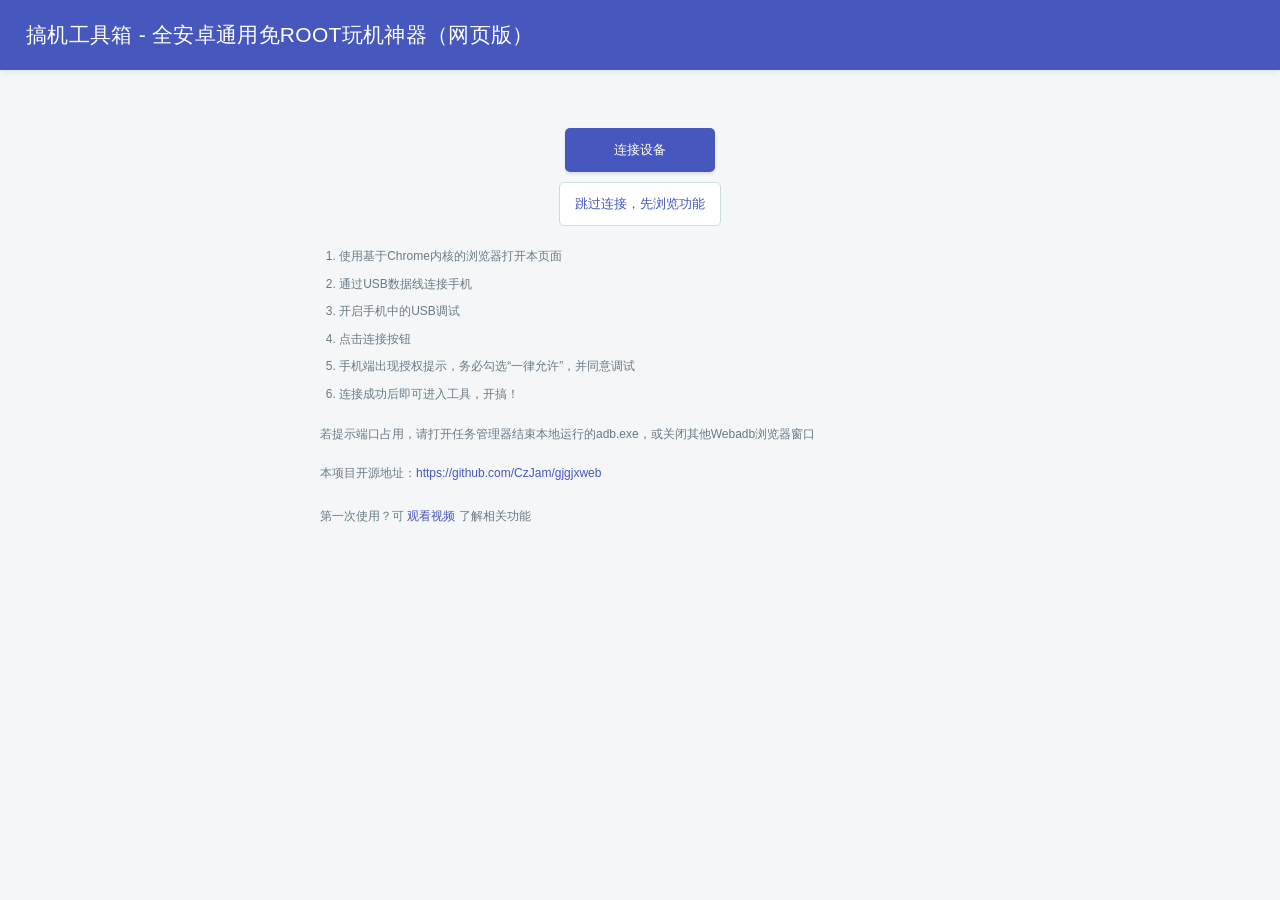
==== commit 906ebe76: "连接页新增「跳过连接，先浏览功能」按钮 跳过后开放侧边栏与全部功能页面（未连接时设备相关按钮仍为禁用）， 稍后可通过顶栏「选择设备」连接；浏览状态保存在 sessionStorage， 刷新不丢、新会" ====
--- a/docs/index.html
+++ b/docs/index.html
@@ -238,7 +238,7 @@
 @media(max-width:780px){.brand h1{font-size:19px}.topbar .btn{font-size:11px}.page-title h2{font-size:21px}}
 @media(max-width:420px){.brand h1{font-size:17px}}
 
-body[data-connected="false"] .sidebar,body[data-connected="false"] .page,body[data-connected="false"] .top-actions,body[data-connected="false"] #menu-toggle{display:none!important}body[data-connected="false"] .shell{grid-template-columns:minmax(0,1fr)}body[data-connected="true"] .connection-entry{display:none}.connection-entry{display:flex;flex-direction:column;align-items:center;justify-content:center;padding:40px 0}.connection-hint{margin:20px 0 0;width:min(640px,100%);overflow-wrap:anywhere}.connection-steps{margin:0;padding-left:1.6em;text-align:left}.connection-steps li+li{margin-top:6px}.connection-warning,.connection-source{margin:18px 0 0;text-align:left}.connection-entry .btn{min-width:150px;min-height:44px}.connection-status{margin-bottom:12px}
+body[data-connected="false"]:not([data-browse="true"]) .sidebar,body[data-connected="false"]:not([data-browse="true"]) .page,body[data-connected="false"]:not([data-browse="true"]) .top-actions,body[data-connected="false"]:not([data-browse="true"]) #menu-toggle{display:none!important}body[data-connected="false"]:not([data-browse="true"]) .shell{grid-template-columns:minmax(0,1fr)}body[data-connected="true"] .connection-entry,body[data-browse="true"] .connection-entry{display:none}.connection-entry{display:flex;flex-direction:column;align-items:center;justify-content:center;padding:40px 0}.connection-hint{margin:20px 0 0;width:min(640px,100%);overflow-wrap:anywhere}.connection-steps{margin:0;padding-left:1.6em;text-align:left}.connection-steps li+li{margin-top:6px}.connection-warning,.connection-source{margin:18px 0 0;text-align:left}.connection-entry .btn{min-width:150px;min-height:44px}#skip-connect{margin-top:10px}.connection-status{margin-bottom:12px}
 
 .terminal-card{padding:12px}.terminal-session-bar{display:flex;justify-content:space-between;gap:12px;flex-wrap:wrap;color:var(--muted);font-size:12px;margin:0 4px 10px}.terminal-surface{height:clamp(360px,calc(var(--app-height)*.62),650px);min-height:340px;padding:0;background:#111e27;color:#deebf0;border-radius:7px;overflow:hidden}.terminal-surface .xterm{height:100%;padding:12px}.terminal-surface .xterm-helper-textarea{min-height:0!important;padding:0!important;border:0!important;outline:0!important}
 
@@ -263,7 +263,7 @@
 <header class="topbar"><div class="brand"><button class="sidebar-toggle" id="menu-toggle" aria-label="展开菜单"><svg><use href="#i-menu"/></svg></button><div class="brand-copy"><h1>搞机工具箱 - 全安卓通用免ROOT玩机神器（网页版）</h1></div></div><div class="top-actions"><div class="connection-chip"><span class="dot" id="connection-dot"></span><b id="connection-label">未连接设备</b></div><button class="btn" id="connect-usb"><svg><use href="#i-usb"/></svg>选择设备</button><button class="btn" id="disconnect" hidden>断开</button></div></header>
 <div class="shell"><aside class="sidebar" id="sidebar"><nav class="nav" aria-label="功能导航">
 <button data-page="home" class="active"><svg><use href="#i-home"/></svg>主页</button><button data-page="apps"><svg><use href="#i-package"/></svg>软件管理</button><button data-page="display"><svg><use href="#i-screen"/></svg>显示控制</button><button data-page="system"><svg><use href="#i-settings"/></svg>系统界面</button><button data-page="battery"><svg><use href="#i-battery"/></svg>电池管理</button><button data-page="tuning"><svg><use href="#i-sliders"/></svg>无级调节</button><button data-page="scripts"><svg><use href="#i-script"/></svg>控机脚本</button><button data-page="terminal"><svg><use href="#i-terminal"/></svg>ADB 终端</button><button data-page="settings"><svg><use href="#i-settings"/></svg>软件设置</button><button data-page="about"><svg><use href="#i-info"/></svg>关于</button></nav><div class="sidebar-foot"><a href="https://space.bilibili.com/251013709" target="_blank" rel="noopener noreferrer">作者@晨钟酱Official</a><br><span>v1.0.0</span></div></aside>
-<main class="workspace"><div class="connection-entry" id="connection-entry"><button class="btn" id="connect-device" data-action="connect-device" disabled>连接设备</button><div class="hint connection-hint"><ol class="connection-steps"><li>使用基于Chrome内核的浏览器打开本页面</li><li>通过USB数据线连接手机</li><li>开启手机中的USB调试</li><li>点击连接按钮</li><li>手机端出现授权提示，务必勾选“一律允许”，并同意调试</li><li>连接成功后即可进入工具，开搞！</li></ol><p class="connection-warning">若提示端口占用，请打开任务管理器结束本地运行的adb.exe，或关闭其他Webadb浏览器窗口</p><p class="connection-source">本项目开源地址：<a href="https://github.com/CzJam/gjgjxweb" target="_blank" rel="noopener noreferrer">https://github.com/CzJam/gjgjxweb</a><br><br>第一次使用？可 <a href="https://www.bilibili.com/video/BV1TB456ZEoo/" target="_blank" rel="noopener noreferrer">观看视频</a> 了解相关功能</p></div></div>
+<main class="workspace"><div class="connection-entry" id="connection-entry"><button class="btn" id="connect-device" data-action="connect-device" disabled>连接设备</button><button class="btn secondary" id="skip-connect">跳过连接，先浏览功能</button><div class="hint connection-hint"><ol class="connection-steps"><li>使用基于Chrome内核的浏览器打开本页面</li><li>通过USB数据线连接手机</li><li>开启手机中的USB调试</li><li>点击连接按钮</li><li>手机端出现授权提示，务必勾选“一律允许”，并同意调试</li><li>连接成功后即可进入工具，开搞！</li></ol><p class="connection-warning">若提示端口占用，请打开任务管理器结束本地运行的adb.exe，或关闭其他Webadb浏览器窗口</p><p class="connection-source">本项目开源地址：<a href="https://github.com/CzJam/gjgjxweb" target="_blank" rel="noopener noreferrer">https://github.com/CzJam/gjgjxweb</a><br><br>第一次使用？可 <a href="https://www.bilibili.com/video/BV1TB456ZEoo/" target="_blank" rel="noopener noreferrer">观看视频</a> 了解相关功能</p></div></div>
 <section class="page" id="page-home"><div class="page-title"><div><h2>设备信息</h2></div></div><div class="card"><div class="info-grid"><dl class="info-pairs"><div><dt>品牌</dt><dd data-info="brand">—</dd></div><div><dt>型号</dt><dd data-info="model">—</dd></div><div><dt>代号</dt><dd data-info="device">—</dd></div><div><dt>系统</dt><dd data-info="android">—</dd></div><div><dt>主板 ID</dt><dd class="board-id-field"><span data-info="board" id="board-id-value">—</span><button class="board-id-toggle" id="board-id-toggle" data-action="toggle-board-id" aria-label="隐藏主板 ID" aria-pressed="false">隐藏</button></dd></div></dl><dl class="info-pairs"><div><dt>CPU 架构</dt><dd data-info="abi">—</dd></div><div><dt>闪存类型</dt><dd data-info="storage">—</dd></div><div><dt>显示信息</dt><dd data-info="display">—</dd></div><div><dt>已开机</dt><dd data-info="uptime">—</dd></div><div><dt>电池信息</dt><dd data-info="battery">—</dd></div></dl><div class="cpu-grid" id="cpu-grid"><span>CPU 频率</span><span>—</span></div></div><div class="info-wide"><div><b>系统架构</b><span data-info="arch">—</span></div><div><b>编译版本</b><span data-info="fingerprint">—</span></div><div><b>内核版本</b><span data-info="kernel">—</span></div></div></div><div class="grid two section-gap"><div class="card"><h3>快捷重启</h3><div class="button-grid reboot-grid"><button class="btn" data-reboot="" data-device><svg><use href="#i-refresh"/></svg>重启</button><button class="btn" data-reboot="bootloader" data-device>Fastboot</button><button class="btn" data-reboot="edl" data-device>EDL</button><button class="btn" data-reboot="poweroff" data-device><svg><use href="#i-power"/></svg>关机</button><button class="btn" data-reboot="fastboot" data-device>Fastbootd</button><button class="btn" data-reboot="recovery" data-device>Recovery</button></div></div><div class="card"><h3>连接设备</h3><p class="status connection-status" id="status" role="status" aria-live="polite">正在加载 WebADB…</p><div class="device-controls"><select id="device-select" aria-label="当前设备"><option value="">尚未选择设备</option></select><button class="btn secondary small" data-action="refresh-devices" title="刷新已授权设备"><svg><use href="#i-refresh"/></svg>刷新</button></div><p class="hint" style="margin:0">使用 Chrome / Edge，开启手机的 USB 调试，连接后在手机上允许授权。</p></div><div class="card"><h3>ADB 快捷指令</h3><div class="button-grid"><button class="btn" data-action="shizuku-start" data-device>激活 Shizuku</button></div><p class="hint">通过 ADB 运行 Shizuku 官方启动脚本，需已在手机安装 Shizuku；重启手机后需重新激活。</p></div></div></section>
 <section class="page" id="page-apps" hidden><div class="page-title"><div><h2>软件管理</h2></div><button class="btn secondary small" data-action="list-packages" data-device>选择已安装软件</button></div><div class="grid two"><div class="stack"><div class="card"><label class="field"><span>软件包名（关闭自动填充后，可手动输入包名）</span><input id="package-name" placeholder="com.android.settings" autocomplete="off" spellcheck="false"></label><div class="button-grid section-gap" id="package-actions"><button class="btn" data-app="disable" data-device>禁用</button><button class="btn" data-app="enable" data-device>启用</button><button class="btn" data-app="launch" data-device>运行</button><button class="btn" data-app="stop" data-device>强制停止</button><button class="btn" data-app="uninstall" data-device>卸载</button><button class="btn" data-app="uninstall-keep" data-device>保留数据卸载</button><button class="btn" data-app="admin" data-device>卸载锁设置</button><button class="btn" data-app="extract" data-device>提取安装包</button><button class="btn" data-app="clear" data-device>清除数据</button><button class="btn" data-app="info" data-device>软件信息</button><button class="btn" data-app="restore" data-device>恢复系统软件</button><button class="btn secondary" data-action="history">操作记录</button></div></div><div class="card"><div class="row spread" style="margin-bottom:13px"><h3 style="margin:0">当前界面</h3><label class="switch"><input id="auto-fill" type="checkbox" data-setting="autoFill">自动填充</label></div><div class="focus-box"><div class="stat-label">包名</div><div id="focused-package" class="mono">—</div></div><div class="focus-box"><div class="stat-label">活动</div><div id="focused-activity" class="mono">—</div></div></div></div><div class="stack"><div class="card"><h3>安装 APK / 推送文件</h3><div class="button-grid two"><button class="btn" data-action="install-apk" data-device><svg><use href="#i-package"/></svg>安装软件</button><button class="btn" data-action="push-files" data-device><svg><use href="#i-upload"/></svg>发送文件</button></div><div class="progress" id="transfer-progress" hidden><div></div></div><div class="progress-text" id="transfer-status"></div><p class="hint">可选择多个 APK 逐个安装，支持多文件传输。</p></div><div class="card"><h3>Google 套件管理</h3><div class="checks" id="google-packages"></div><div class="row spread section-gap"><label class="switch"><input id="google-all" type="checkbox">全选</label><div class="row"><button class="btn" data-action="google-disable" data-device>禁用所选</button><button class="btn" data-action="google-enable" data-device>启用所选</button></div></div></div></div></div></section>
 <section class="page" id="page-display" hidden><div class="page-title"><div><h2>显示控制</h2></div><button class="btn secondary small" data-action="refresh-display" data-device>刷新</button></div><div class="grid two"><div class="card"><h3>屏幕分辨率</h3><p class="metric-text" id="resolution-info">分辨率：—</p><div class="field-row"><label class="field"><span>横向像素</span><input type="number" id="resolution-x" min="100" max="16384" placeholder="宽"></label><label class="field"><span>纵向像素</span><input type="number" id="resolution-y" min="100" max="16384" placeholder="高"></label></div><div class="row section-gap"><button class="btn" data-action="set-resolution" data-device>修改</button><button class="btn secondary" data-action="reset-resolution" data-device>恢复</button></div></div><div class="card"><h3>显示密度</h3><p class="metric-text" id="density-info">显示密度：—　最小宽度：—</p><div class="field-row"><label class="field"><span>单位</span><select id="density-unit"><option value="dpi">DPI</option><option value="dp">最小宽度 dp</option></select></label><label class="field"><span>数值</span><input type="number" id="density-value" min="1" placeholder="DPI / dp"></label></div><div class="row section-gap"><button class="btn" data-action="set-density" data-device>修改</button><button class="btn secondary" data-action="reset-density" data-device>恢复</button></div></div><div class="card span2"><h3>按键模拟</h3><div class="button-grid four"><button class="btn" data-key="4" data-device><svg><use href="#i-back"/></svg>返回</button><button class="btn" data-key="3" data-device><svg><use href="#i-circle"/></svg>主页</button><button class="btn" data-key="187" data-device><svg><use href="#i-stop"/></svg>多任务</button><button class="btn" data-key="26" id="lock-key" data-device><svg><use href="#i-lock"/></svg>锁屏</button><button class="btn" data-key="24" data-device>音量 +</button><button class="btn" data-key="25" data-device>音量 −</button><button class="btn" data-key="164" data-device>静音</button><button class="btn" data-action="screenshot" id="screenshot-button" data-device><svg><use href="#i-screen"/></svg>截屏</button></div><p class="hint">右键「锁屏」可长按电源键；右键「截屏」可查看本次会话中已保存的截图。</p></div></div></section>
@@ -533,13 +533,14 @@
   let history=store.get('history',[]);if(!Array.isArray(history))history=[];
   const screenshotFiles=[],associatedFiles=new Map(),stats={running:false,rows:[],model:'未知机型',start:0,last:0,recordPower:false,interval:3000};
   let librariesReady=false,polling=false,lastCpu=0,lastFocus=0,lastBattery=0,modalResolve=null;
+  let browseMode=false;try{browseMode=sessionStorage.getItem('gj-webadb:browse')==='1';}catch{}
   const activeControls=new Set();
   function toast(message,error=false){const item=document.createElement('div');item.className='toast'+(error?' error':'');item.textContent=String(message);$('toasts').appendChild(item);setTimeout(()=>item.remove(),error?7000:4000);}
   function status(message,kind=''){ $('status').textContent=message;$('status').className='status connection-status'+(kind?' '+kind:'');$('connection-dot').className='dot'+(kind?' '+kind:''); }
   function output(kind,text){terminalView?.activity(kind,text);}
   function clearTerminal(){terminalView?.clear();}
   function syncTerminalUi(message){if(message!==undefined)$('terminal-status').textContent=message;$('terminal-stop').disabled=!terminalView?.active;$('terminal-restart').disabled=!driver?.connected||!!terminalView?.starting;}
-  function syncConnectionUi(){const connected=!!driver?.connected;document.body.dataset.connected=String(connected);if(!connected)$('sidebar').classList.remove('open');$('connect-device').textContent=connectionAbort?'取消连接':'连接设备';$('connect-device').disabled=connectionAbort?false:!librariesReady||busy>0;$$('[data-device]').forEach(el=>el.disabled=!connected||activeControls.has(el));$('disconnect').hidden=!connected&&!connectionAbort;$('connect-usb').disabled=!librariesReady||!!connectionAbort||connected||busy>0;$('connection-label').textContent=connected?(driver.label||driver.serial):connectionAbort?'等待设备授权':'未连接设备';if(connected)$('connection-dot').className='dot ok';$('script-stop').disabled=!runner.running;$('script-run').disabled=!connected||runner.running||activeControls.has($('script-run'));if(!connected)terminalView?.close();syncTerminalUi();$('battery-start').textContent=stats.running?'停止':'开始';$('package-name').readOnly=preferences.autoFill;$('device-select').disabled=busy>0||!!connectionAbort;}
+  function syncConnectionUi(){const connected=!!driver?.connected;document.body.dataset.connected=String(connected);document.body.dataset.browse=String(browseMode);if(!connected)$('sidebar').classList.remove('open');$('connect-device').textContent=connectionAbort?'取消连接':'连接设备';$('connect-device').disabled=connectionAbort?false:!librariesReady||busy>0;$$('[data-device]').forEach(el=>el.disabled=!connected||activeControls.has(el));$('disconnect').hidden=!connected&&!connectionAbort;$('connect-usb').disabled=!librariesReady||!!connectionAbort||connected||busy>0;$('connection-label').textContent=connected?(driver.label||driver.serial):connectionAbort?'等待设备授权':'未连接设备';if(connected)$('connection-dot').className='dot ok';$('script-stop').disabled=!runner.running;$('script-run').disabled=!connected||runner.running||activeControls.has($('script-run'));if(!connected)terminalView?.close();syncTerminalUi();$('battery-start').textContent=stats.running?'停止':'开始';$('package-name').readOnly=preferences.autoFill;$('device-select').disabled=busy>0||!!connectionAbort;}
   function applyTheme(){const colors={teal:['#0097a7','#007f8c','#d9eef0'],indigo:['#4657be','#34449e','#e3e7fa'],bluegrey:['#455a64','#32464f','#e1e9ed'],green:['#39845b','#2b6847','#e1efe6'],purple:['#8651b5','#6a3c96','#eee5f6']};const c=colors[preferences.theme]||colors.indigo;['--brand','--brand-dark','--brand-soft'].forEach((k,i)=>document.documentElement.style.setProperty(k,c[i]));}
   function updateHeaderHeight(){document.documentElement.style.setProperty('--header-height',document.querySelector('.topbar').getBoundingClientRect().height/(preferences.uiScale/100)+'px');}
   function applyInterfaceScale(){const scale=preferences.uiScale/100;document.documentElement.style.setProperty('--ui-scale',String(scale));document.documentElement.style.zoom=String(scale);updateHeaderHeight();terminalView?.fit();}
@@ -655,6 +656,7 @@
   $('modal-close').onclick=()=>closeModal(null);$('modal').addEventListener('cancel',event=>{event.preventDefault();closeModal(null);});$('menu-toggle').onclick=()=>$('sidebar').classList.toggle('open');
   const headerResize=new ResizeObserver(updateHeaderHeight);headerResize.observe(document.querySelector('.topbar'));
   $('connect-usb').onclick=()=>perform(()=>connectUsb());$('disconnect').onclick=()=>perform(detach);
+  $('skip-connect').onclick=()=>{browseMode=true;try{sessionStorage.setItem('gj-webadb:browse','1');}catch{}syncConnectionUi();toast('已进入浏览模式：稍后可点击右上角「选择设备」连接手机');};
 
   $('device-select').onchange=()=>perform(async()=>{const serial=$('device-select').value,devices=await GJTransport.devices();const target=devices.find(d=>d.serial===serial);if(target&&driver?.serial!==serial)await connectUsb(target);});
   $('script-editor').onkeydown=event=>{if(event.key==='Tab'){event.preventDefault();insertScript('  ');}};$('script-editor').oninput=()=>stashScript();
